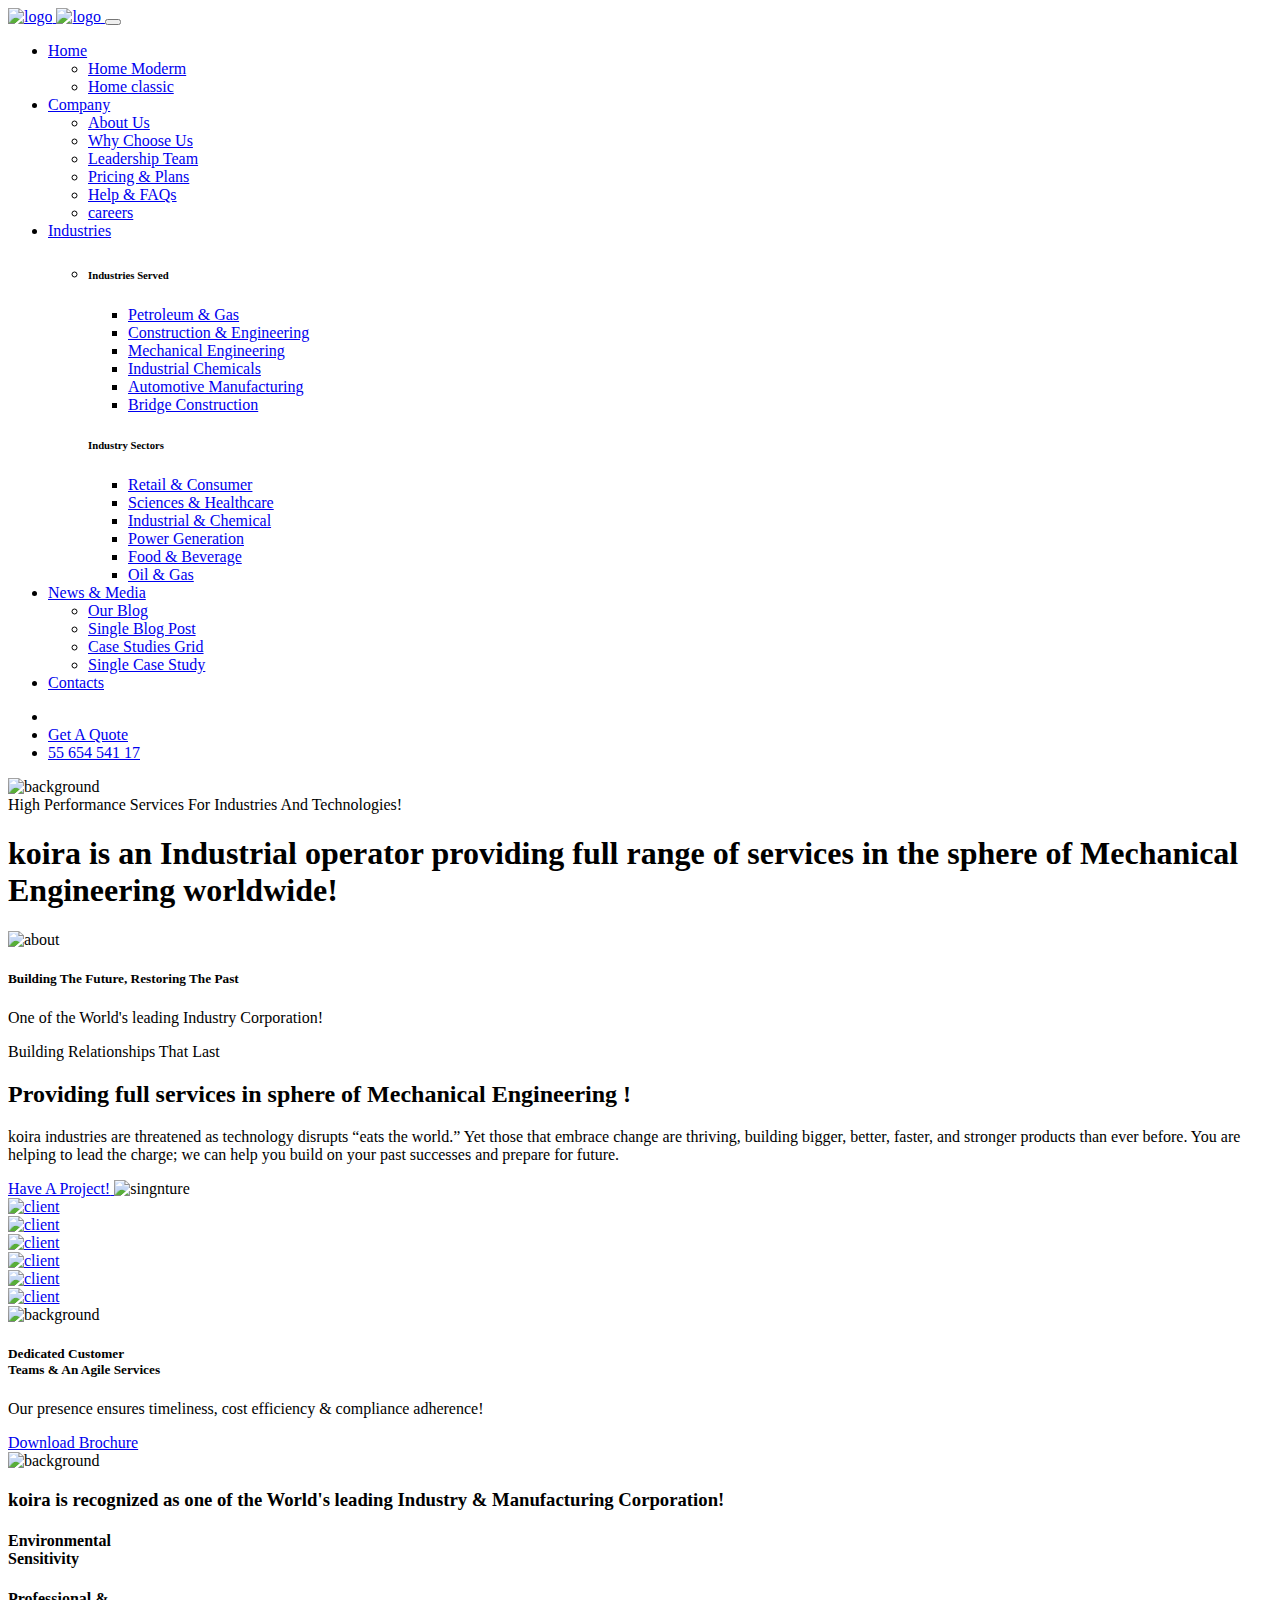
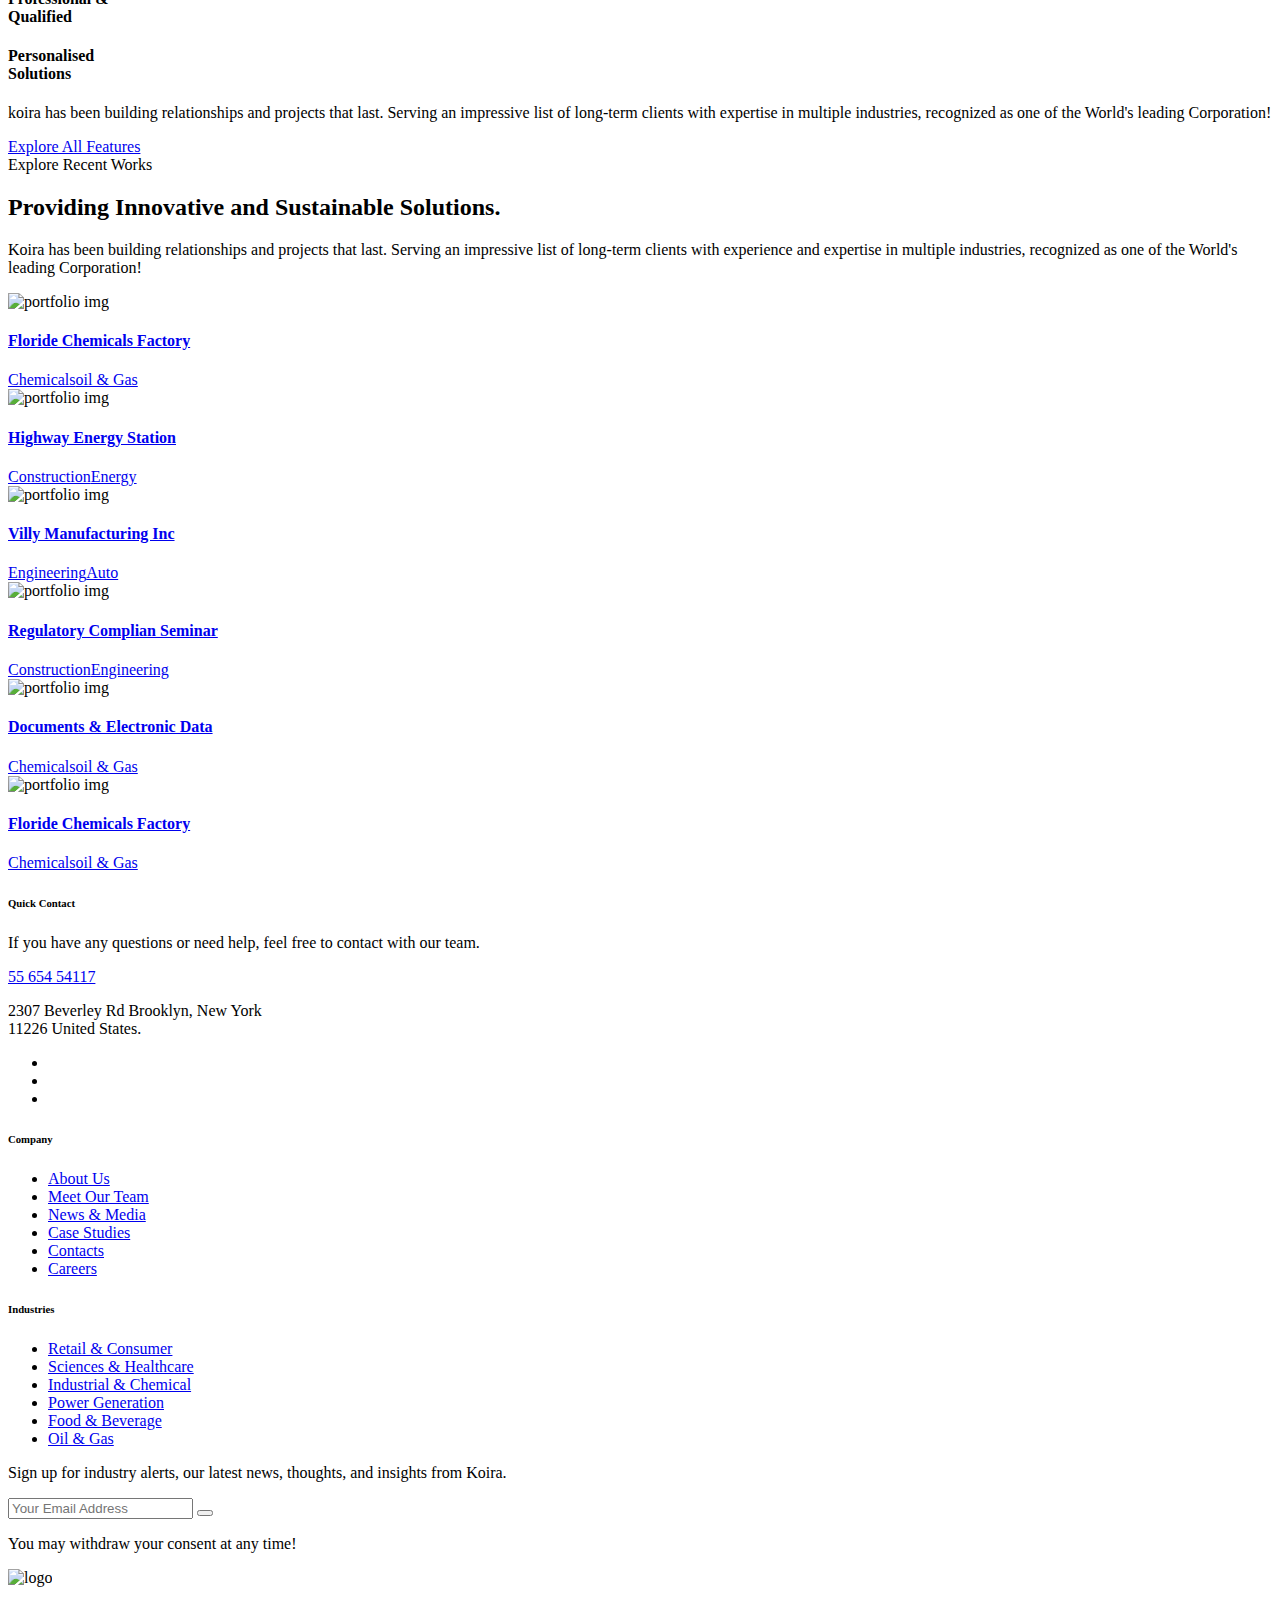
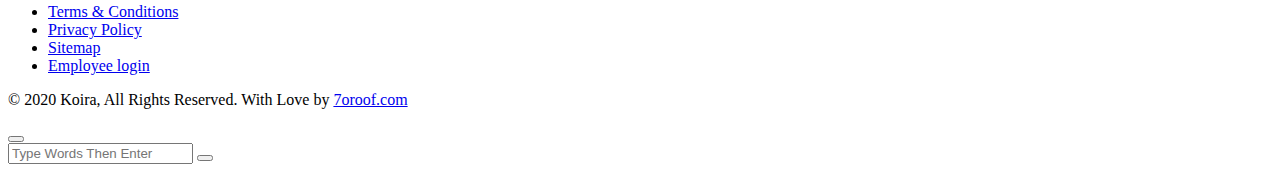
==== why-us.html @ 7a8dbd78 "add new theme" ====
<!DOCTYPE html>
<html lang="en">

<head>
  <meta charset="UTF-8" />
  <meta name="viewport" content="width=device-width, initial-scale=1.0" />
  <meta http-equiv="X-UA-Compatible" content="ie=edge" />
  <meta name="description" content="koira - Factory and Manufacturing Html Template">
  <link href="assets/images/favicon/favicon.png" rel="icon">
  <title>koira - Factory and Manufacturing Html Template</title>
  <link rel="stylesheet"
    href="https://fonts.googleapis.com/css?family=Roboto:400,500,700%7cTeko:400,500,600,700&display=swap">
  <link rel="stylesheet" href="assets/css/libraries.css">
  <link rel="stylesheet" href="assets/css/style.css">
</head>

<body>
  <div class="wrapper">
    <!-- =========================
        Header
    =========================== -->
    <header id="header" class="header header-transparent">
      <nav class="navbar navbar-expand-lg sticky-navbar">
        <div class="container">
          <a class="navbar-brand" href="index.html">
            <img src="assets/images/logo/logo-light.png" class="logo-light" alt="logo">
            <img src="assets/images/logo/logo-dark.png" class="logo-dark" alt="logo">
          </a>
          <button class="navbar-toggler" type="button">
            <span class="menu-lines"><span></span></span>
          </button>
          <div class="collapse navbar-collapse" id="mainNavigation">
            <ul class="navbar-nav ml-auto">
              <li class="nav__item with-dropdown">
                <a href="index.html" class="dropdown-toggle nav__item-link active">Home</a>
                <i class="fa fa-angle-right" data-toggle="dropdown"></i>
                <ul class="dropdown-menu">
                  <li class="nav__item"><a href="index.html" class="nav__item-link">Home Moderm</a></li>
                  <!-- /.nav-item -->
                  <li class="nav__item"><a href="home-classic.html" class="nav__item-link">Home classic</a></li>
                  <!-- /.nav-item -->
                </ul><!-- /.dropdown-menu -->
              </li><!-- /.nav-item -->
              <li class="nav__item with-dropdown">
                <a href="about-us.html" class="dropdown-toggle nav__item-link">Company</a>
                <i class="fa fa-angle-right" data-toggle="dropdown"></i>
                <ul class="dropdown-menu">
                  <li class="nav__item"><a href="about-us.html" class="nav__item-link">About Us</a></li>
                  <!-- /.nav-item -->
                  <li class="nav__item"><a href="why-us.html" class="nav__item-link">Why Choose Us</a></li>
                  <!-- /.nav-item -->
                  <li class="nav__item"><a href="leadership-team.html" class="nav__item-link">Leadership Team</a></li>
                  <!-- /.nav-item -->
                  <li class="nav__item"><a href="pricing.html" class="nav__item-link">Pricing & Plans</a></li>
                  <!-- /.nav-item -->
                  <li class="nav__item"><a href="faqs.html" class="nav__item-link">Help & FAQs</a></li>
                  <!-- /.nav-item -->
                  <li class="nav__item"><a href="careers.html" class="nav__item-link">careers</a></li>
                  <!-- /.nav-item -->
                </ul><!-- /.dropdown-menu -->
              </li><!-- /.nav-item -->
              <li class="nav__item with-dropdown">
                <a href="Industries-industry-served.html" class="dropdown-toggle nav__item-link">Industries</a>
                <i class="fa fa-angle-right" data-toggle="dropdown"></i>
                <ul class="dropdown-menu wide-dropdown-menu">
                  <li class="nav__item">
                    <div class="row mx-0">
                      <div class="col-sm-6 dropdown-menu-col">
                        <h6>Industries Served</h6>
                        <ul class="nav flex-column">
                          <li class="nav__item">
                            <a class="nav__item-link" href="industries-single-industry.html">Petroleum & Gas</a>
                          </li> <!-- /.nav-item -->
                          <li class="nav__item">
                            <a class="nav__item-link" href="industries-single-industry.html">Construction &
                              Engineering</a>
                          </li> <!-- /.nav-item -->
                          <li class="nav__item">
                            <a class="nav__item-link" href="industries-single-industry.html">Mechanical Engineering</a>
                          </li> <!-- /.nav-item -->
                          <li class="nav__item">
                            <a class="nav__item-link" href="industries-single-industry.html">Industrial Chemicals</a>
                          </li> <!-- /.nav-item -->
                          <li class="nav__item">
                            <a class="nav__item-link" href="industries-single-industry.html">Automotive
                              Manufacturing</a>
                          </li> <!-- /.nav-item -->
                          <li class="nav__item">
                            <a class="nav__item-link" href="industries-single-industry.html">Bridge Construction</a>
                          </li><!-- /.nav-item -->
                        </ul>
                      </div><!-- /.col-sm-6 -->
                      <div class="col-sm-6 dropdown-menu-col">
                        <h6>Industry Sectors</h6>
                        <ul class="nav flex-column">
                          <li class="nav__item">
                            <a class="nav__item-link" href="industries-single-sector.html">Retail & Consumer</a>
                          </li> <!-- /.nav-item -->
                          <li class="nav__item">
                            <a class="nav__item-link" href="industries-single-sector.html">Sciences & Healthcare</a>
                          </li> <!-- /.nav-item -->
                          <li class="nav__item">
                            <a class="nav__item-link" href="industries-single-sector.html">Industrial & Chemical</a>
                          </li> <!-- /.nav-item -->
                          <li class="nav__item">
                            <a class="nav__item-link" href="industries-single-sector.html">Power Generation</a>
                          </li> <!-- /.nav-item -->
                          <li class="nav__item">
                            <a class="nav__item-link" href="industries-single-sector.html">Food & Beverage</a>
                          </li> <!-- /.nav-item -->
                          <li class="nav__item">
                            <a class="nav__item-link" href="industries-single-sector.html">Oil & Gas</a>
                          </li><!-- /.nav-item -->
                        </ul>
                      </div><!-- /.col-sm-6 -->
                    </div><!-- /.row -->
                  </li><!-- /.nav-item -->
                </ul><!-- /.dropdown-menu -->
              </li><!-- /.nav-item -->
              <li class="nav__item with-dropdown">
                <a href="blog.html" class="dropdown-toggle nav__item-link">News & Media</a>
                <i class="fa fa-angle-right" data-toggle="dropdown"></i>
                <ul class="dropdown-menu">
                  <li class="nav__item">
                    <a href="blog.html" class="nav__item-link">Our Blog</a>
                  </li><!-- /.nav-item -->
                  <li class="nav__item">
                    <a href="blog-single-post.html" class="nav__item-link">Single Blog Post</a>
                  </li><!-- /.nav-item -->
                  <li class="nav__item">
                    <a href="case-studies-grid.html" class="nav__item-link">Case Studies Grid</a>
                  </li><!-- /.nav-item -->
                  <li class="nav__item">
                    <a href="case-studies-single.html" class="nav__item-link">Single Case Study</a>
                  </li><!-- /.nav-item -->
                </ul><!-- /.dropdown-menu -->
              </li><!-- /.nav-item -->
              <li class="nav__item">
                <a href="contacs.html" class="nav__item-link">Contacts</a>
              </li><!-- /.nav-item -->
            </ul><!-- /.navbar-nav -->
          </div><!-- /.navbar-collapse -->
          <div class="navbar-modules">
            <ul class="list-unstyled d-flex align-items-center modules__btns-list">
              <li><a href="#" class="module__btn module__btn-search"><i class="fa fa-search"></i></a></li>
              <li class="d-none d-lg-block"><a href="request-quote.html"
                  class="btn btn__primary btn__bordered module__btn-request">
                  <span>Get A Quote</span><i class="icon-arrow-right"></i>
                </a></li>
              <li class="d-none d-lg-block">
                <div class="module__btn module__btn-phone d-flex align-items-center">
                  <i class="icon-phone"></i>
                  <a href="tel:5565454117">55 654 541 17</a>
                </div>
              </li>
            </ul><!-- /.modules-wrapper -->
          </div><!-- /.navbar-modules -->
        </div><!-- /.container -->
      </nav><!-- /.navabr -->
    </header><!-- /.Header -->

    <!-- ========================
       page title 
    =========================== -->
    <section id="pageTitle" class="page-title page-title-layout2 bg-overlay bg-parallax">
      <div class="bg-img"><img src="assets/images/page-titles/14.jpg" alt="background"></div>
      <div class="container">
        <div class="row">
          <div class="col-sm-12 col-md-12 col-lg-12 col-xl-8">
            <span class="pagetitle__subheading">High Performance Services For Industries And Technologies!</span>
            <h1 class="pagetitle__heading">koira is an Industrial operator providing full range of services in the
              sphere of Mechanical Engineering worldwide!</h1>
          </div><!-- /.col-lg-8 -->
        </div><!-- /.row -->
      </div><!-- /.container -->
    </section><!-- /.page-title -->

    <!-- ========================
      About layout 1
    =========================== -->
    <section id="aboutLayout1" class="about about-layout1 pt-70 pb-0">
      <div class="container">
        <div class="row">
          <div class="col-sm-12 col-md-12 col-lg-6">
            <div class="about__img">
              <img src="assets/images/about/1.jpg" alt="about" class="img-fluid">
              <div class="cta__banner">
                <div class="cta__icon">
                  <i class="icon-factory-2"></i>
                </div>
                <h5 class="cta__title">Building The Future, Restoring The Past</h5>
                <p class="cta__desc">One of the World's leading Industry Corporation!</p>
                <a href="#" class="btn btn__white btn__link">
                  <i class="icon-arrow-right"></i>
                </a>
              </div>
            </div><!-- /.about__img -->
          </div><!-- /.col-lg-6 -->
          <div class="col-sm-12 col-md-12 col-lg-6">
            <div class="heading heading-2 mt-50 mb-30">
              <span class="heading__subtitle">Building Relationships That Last</span>
              <h2 class="heading__title">Providing full services in sphere of Mechanical Engineering !</h2>
              <p class="heading__desc">koira industries are threatened as technology disrupts “eats the world.” Yet
                those that embrace change are thriving, building bigger, better, faster, and stronger products than ever
                before. You are helping to lead the charge; we can help you build on your past successes and prepare for
                future.</p>
            </div><!-- /heading -->
            <a href="#" class="btn btn__secondary mr-30">
              <i class="icon-arrow-right"></i><span>Have A Project!</span>
            </a>
            <img src="assets/images/about/singnture.png" alt="singnture" class="signature">
          </div><!-- /.col-lg-6 -->
        </div><!-- /.row -->
      </div><!-- /.container -->
    </section><!-- /.About layout 1 -->

    <!-- =====================
       Clients 
    ======================== -->
    <section id="clients" class="clients">
      <div class="container">
        <div class="row">
          <div class="col-sm-12 col-md-12 col-lg-12">
            <div class="carousel owl-carousel" data-slide="6" data-slide-md="4" data-slide-sm="2" data-autoplay="true"
              data-nav="false" data-dots="false" data-space="20" data-loop="true" data-speed="700">
              <div class="client">
                <a href="#"><img src="assets/images/clients/1.png" alt="client"></a>
              </div><!-- /.client -->
              <div class="client">
                <a href="#"><img src="assets/images/clients/2.png" alt="client"></a>
              </div><!-- /.client -->
              <div class="client">
                <a href="#"><img src="assets/images/clients/3.png" alt="client"></a>
              </div><!-- /.client -->
              <div class="client">
                <a href="#"><img src="assets/images/clients/4.png" alt="client"></a>
              </div><!-- /.client -->
              <div class="client">
                <a href="#"><img src="assets/images/clients/5.png" alt="client"></a>
              </div><!-- /.client -->
              <div class="client">
                <a href="#"><img src="assets/images/clients/6.png" alt="client"></a>
              </div><!-- /.client -->
            </div><!-- /.carousel -->
          </div><!-- /.col-lg-12 -->
        </div><!-- /.row -->
      </div><!-- /.container -->
    </section><!-- /.clients -->

    <!-- =========================
       Banner layout 3
      =========================== -->
    <section id="bannerLayout3" class="banner banner-layout3 fancybox-white p-0">
      <div class="container-fluid">
        <div class="row">
          <div class="col-sm-12 col-md-12 col-lg-6 bg-overlay bg-overlay-4 background-banner">
            <div class="bg-img"><img src="assets/images/banners/5.jpg" alt="background"></div>
            <div class="cta__banner cta__banner-white">
              <h5 class="cta__title">Dedicated Customer <br> Teams & An Agile Services</h5>
              <p class="cta__desc">Our presence ensures timeliness, cost efficiency & compliance adherence!</p>
              <a href="#" class="btn btn__primary btn__link">
                <i class="icon-arrow-right"></i> <span>Download Brochure</span>
              </a>
            </div><!-- /.cta__banner -->
          </div><!-- /.col-lg-6 -->
          <div class="col-sm-12 col-md-12 col-lg-6 inner-padding bg-parallax">
            <div class="bg-img"><img src="assets/images/backgrounds/2.jpg" alt="background"></div>
            <div class="heading heading-3 mb-50">
              <h3 class="heading__title color-white">koira is recognized as one of the World's leading Industry &
                Manufacturing Corporation!</h3>
            </div><!-- /.heading -->
            <div class="row">
              <!-- fancybox item #1 -->
              <div class="col-4 col-sm-4 col-md-4 col-lg-4">
                <div class="fancybox-item">
                  <div class="fancybox__icon">
                    <i class="icon-eco"></i>
                  </div><!-- /.fancybox-icon -->
                  <div class="fancybox__content">
                    <h4 class="fancybox__title">Environmental <br> Sensitivity</h4>
                  </div><!-- /.fancybox-content -->
                </div><!-- /.fancybox-item -->
              </div><!-- /.col-lg-3 -->
              <!-- fancybox item #2 -->
              <div class="col-4 col-sm-4 col-md-4 col-lg-4">
                <div class="fancybox-item">
                  <div class="fancybox__icon">
                    <i class="icon-worker"></i>
                  </div><!-- /.fancybox-icon -->
                  <div class="fancybox__content">
                    <h4 class="fancybox__title">Professional &<br>Qualified </h4>
                  </div><!-- /.fancybox-content -->
                </div><!-- /.fancybox-item -->
              </div><!-- /.col-lg-3 -->
              <!-- fancybox item #3 -->
              <div class="col-4 col-sm-4 col-md-4 col-lg-4">
                <div class="fancybox-item">
                  <div class="fancybox__icon">
                    <i class="icon-management"></i>
                  </div><!-- /.fancybox-icon -->
                  <div class="fancybox__content">
                    <h4 class="fancybox__title">Personalised<br> Solutions</h4>
                  </div><!-- /.fancybox-content -->
                </div><!-- /.fancybox-item -->
              </div><!-- /.col-lg-3 -->
            </div><!-- /.row -->
            <p class="heading__desc color-white mb-30">koira has been building relationships and projects that last.
              Serving an impressive
              list of long-term clients with expertise in multiple industries, recognized as one of the World's leading
              Corporation! </p>
            <a href="#" class="btn btn__white btn__link">
              <i class="icon-arrow-right"></i> <span>Explore All Features</span>
            </a>
          </div><!-- /.col-lg-6 -->
        </div><!-- /.row -->
      </div><!-- /.container -->
    </section><!-- /.Banner layout 3 -->

    <!-- =========================
      portfolio carousel layout 2
      =========================== -->
    <section id="portfolioCarouselLayout2" class="portfolio-carousel portfolio-carousel-layout2 pt-120 pb-100 bg-gray">
      <div class="container">
        <div class="row heading heading-2 mb-40">
          <div class="col-sm-12 col-md-12 col-lg-12">
            <span class="heading__subtitle">Explore Recent Works</span>
          </div><!-- /.col-lg-12 -->
          <div class="col-sm-12 col-md-12 col-lg-6">
            <h2 class="heading__title">Providing Innovative and Sustainable Solutions.</h2>
          </div><!-- /heading -->
          <div class="col-sm-12 col-md-12 col-lg-6">
            <p class="heading__desc">Koira has been building relationships and projects that last. Serving an impressive
              list of long-term clients with experience and expertise in multiple industries, recognized as one of the
              World's leading Corporation! </p>
          </div><!-- /heading -->
        </div><!-- /.row -->
        <div class="row">
          <div class="col-sm-12 col-md-12 col-lg-12">
            <div class="carousel owl-carousel carousel-dots" data-slide="3" data-slide-md="2" data-slide-sm="1"
              data-autoplay="true" data-nav="false" data-dots="true" data-space="30" data-loop="true" data-speed="800">
              <div class="portfolio-item">
                <div class="portfolio__img">
                  <img src="assets/images/case-studies/1.jpg" alt="portfolio img">
                </div><!-- /.portfolio-img -->
                <div class="portfolio__content">
                  <h4 class="portfolio__title"><a href="#">Floride Chemicals Factory</a></h4>
                  <div class="portfolio__cat">
                    <a href="#">Chemicals</a><a href="#">oil & Gas</a>
                  </div><!-- /.portfolio-cat -->
                </div><!-- /.portfolio-content -->
              </div><!-- /.portfolio-item -->
              <div class="portfolio-item">
                <div class="portfolio__img">
                  <img src="assets/images/case-studies/2.jpg" alt="portfolio img">
                </div><!-- /.portfolio-img -->
                <div class="portfolio__content">
                  <h4 class="portfolio__title"><a href="#">Highway Energy Station</a></h4>
                  <div class="portfolio__cat">
                    <a href="#">Construction</a><a href="#">Energy</a>
                  </div><!-- /.portfolio-cat -->
                </div><!-- /.portfolio-content -->
              </div><!-- /.portfolio-item -->
              <div class="portfolio-item">
                <div class="portfolio__img">
                  <img src="assets/images/case-studies/3.jpg" alt="portfolio img">
                </div><!-- /.portfolio-img -->
                <div class="portfolio__content">
                  <h4 class="portfolio__title"><a href="#">Villy Manufacturing Inc</a></h4>
                  <div class="portfolio__cat">
                    <a href="#">Engineering</a><a href="#">Auto</a>
                  </div><!-- /.portfolio-cat -->
                </div><!-- /.portfolio-content -->
              </div><!-- /.portfolio-item -->
              <div class="portfolio-item">
                <div class="portfolio__img">
                  <img src="assets/images/case-studies/4.jpg" alt="portfolio img">
                </div><!-- /.portfolio-img -->
                <div class="portfolio__content">
                  <h4 class="portfolio__title"><a href="#">Regulatory Complian Seminar</a></h4>
                  <div class="portfolio__cat">
                    <a href="#">Construction</a><a href="#">Engineering</a>
                  </div><!-- /.portfolio-cat -->
                </div><!-- /.portfolio-content -->
              </div><!-- /.portfolio-item -->
              <div class="portfolio-item">
                <div class="portfolio__img">
                  <img src="assets/images/case-studies/5.jpg" alt="portfolio img">
                </div><!-- /.portfolio-img -->
                <div class="portfolio__content">
                  <h4 class="portfolio__title"><a href="#">Documents & Electronic Data</a></h4>
                  <div class="portfolio__cat">
                    <a href="#">Chemicals</a><a href="#">oil & Gas</a>
                  </div><!-- /.portfolio-cat -->
                </div><!-- /.portfolio-content -->
              </div><!-- /.portfolio-item -->
              <div class="portfolio-item">
                <div class="portfolio__img">
                  <img src="assets/images/case-studies/6.jpg" alt="portfolio img">
                </div><!-- /.portfolio-img -->
                <div class="portfolio__content">
                  <h4 class="portfolio__title"><a href="#">Floride Chemicals Factory</a></h4>
                  <div class="portfolio__cat">
                    <a href="#">Chemicals</a><a href="#">oil & Gas</a>
                  </div><!-- /.portfolio-cat -->
                </div><!-- /.portfolio-content -->
              </div><!-- /.portfolio-item -->

            </div><!-- /.carousel -->
          </div><!-- /.col-lg-12 -->
        </div><!-- /.row -->
      </div><!-- /.container -->
    </section><!-- /.portfolio carousel -->

    <!-- ========================
      Footer
    ========================== -->
    <footer id="footer" class="footer">
      <div class="footer-top">
        <div class="container">
          <div class="row">
            <div class="col-sm-12 col-md-12 col-lg-4 col-xl-3 footer__widget footer__widget-about">
              <h6 class="footer__widget-title">Quick Contact</h6>
              <div class="footer__widget-content">
                <p class="color-gray">If you have any questions or need help, feel free to contact with our team.</p>
                <p class="footer__contact-phone">
                  <i class="icon-phone"></i>
                  <a href="tel:5565454117">55 654 54117</a>
                </p>
                <p>2307 Beverley Rd Brooklyn, New York <br>11226 United States.</p>
                <ul class="social__icons">
                  <li><a href="#"><i class="fa fa-facebook"></i></a></li>
                  <li><a href="#"><i class="fa fa-instagram"></i></a></li>
                  <li><a href="#"><i class="fa fa-twitter"></i></a></li>
                </ul><!-- /.social-icons -->
              </div>
            </div><!-- /.col-xl-3 -->
            <div class="col-6 col-sm-6 col-md-6 col-lg-3 col-xl-2 offset-xl-1 footer__widget footer__widget-nav">
              <h6 class="footer__widget-title">Company</h6>
              <div class="footer__widget-content">
                <nav>
                  <ul class="list-unstyled">
                    <li><a href="#">About Us</a></li>
                    <li><a href="#">Meet Our Team</a></li>
                    <li><a href="#">News & Media</a></li>
                    <li><a href="#">Case Studies</a></li>
                    <li><a href="#">Contacts</a></li>
                    <li><a href="#">Careers</a></li>
                  </ul>
                </nav>
              </div><!-- /.footer-widget-content -->
            </div><!-- /.col-xl-2 -->
            <div class="col-6 col-sm-6 col-md-6 col-lg-3 col-xl-2 footer__widget footer__widget-nav">
              <h6 class="footer__widget-title">Industries</h6>
              <div class="footer__widget-content">
                <nav>
                  <ul class="list-unstyled">
                    <li><a href="#">Retail & Consumer</a></li>
                    <li><a href="#">Sciences & Healthcare</a></li>
                    <li><a href="#">Industrial & Chemical</a></li>
                    <li><a href="#">Power Generation</a></li>
                    <li><a href="#">Food & Beverage</a></li>
                    <li><a href="#">Oil & Gas</a></li>
                  </ul>
                </nav>
              </div><!-- /.footer-widget-content -->
            </div><!-- /.col-xl-2 -->
            <div class="col-sm-12 col-md-10 col-lg-6 col-xl-4 footer__widget footer__widget-newsletter">
              <div class="footer__widget-content">
                <p>Sign up for industry alerts, our latest news, thoughts, and insights from Koira.</p>
                <form class="widget__newsletter-form">
                  <div class="form-group mb-0">
                    <input type="text" class="form-control" placeholder="Your Email Address">
                    <button type="submit" class="btn btn__primary btn__hover2">
                      <i class="icon-arrow-right"></i>
                    </button>
                  </div>
                </form>
              </div><!-- /.footer-widget-content -->
              <p class="text-right fz-13 mt-20 mb-0">You may withdraw your consent at any time!</p>
            </div><!-- /.col-xl-4 -->
          </div><!-- /.row -->
        </div><!-- /.container -->
      </div><!-- /.footer-top -->
      <div class="footer-bottom">
        <div class="container">
          <div class="row">
            <div class="col-sm-12 col-md-3 col-lg-3">
              <img src="assets/images/logo/logo-footer.png" alt="logo">
            </div><!-- /.col-lg-3 -->
            <div class="col-sm-12 col-md-9 col-lg-9 text-right">
              <div class="footer__copyright">
                <nav>
                  <ul class="footer__copyright-links list-unstyled d-flex flex-wrap justify-content-end">
                    <li><a href="#">Terms & Conditions </a></li>
                    <li><a href="#">Privacy Policy</a></li>
                    <li><a href="#">Sitemap</a></li>
                    <li><a href="#">Employee login</a></li>
                  </ul>
                </nav>
                <p class="mb-0"> &copy; 2020 Koira, All Rights Reserved. With Love by
                  <a href="http://themeforest.net/user/7oroof">7oroof.com</a>
                </p>
              </div><!-- /.Footer-copyright -->
            </div><!-- /.col-lg-9 -->
          </div><!-- /.row -->
        </div><!-- /.container -->
      </div><!-- /.Footer-bottom -->
    </footer><!-- /.Footer -->
    <button id="scrollTopBtn"><i class="fa fa-long-arrow-up"></i></button>

    <div class="module__search-container">
      <i class="fa fa-times close-search"></i>
      <form class="module__search-form">
        <input type="text" class="search__input" placeholder="Type Words Then Enter">
        <button class="module__search-btn"><i class="fa fa-search"></i></button>
      </form>
    </div><!-- /.module-search-container -->

  </div><!-- /.wrapper -->

  <script src="assets/js/jquery-3.3.1.min.js"></script>
  <script src="assets/js/plugins.js"></script>
  <script src="assets/js/main.js"></script>
</body>

</html>
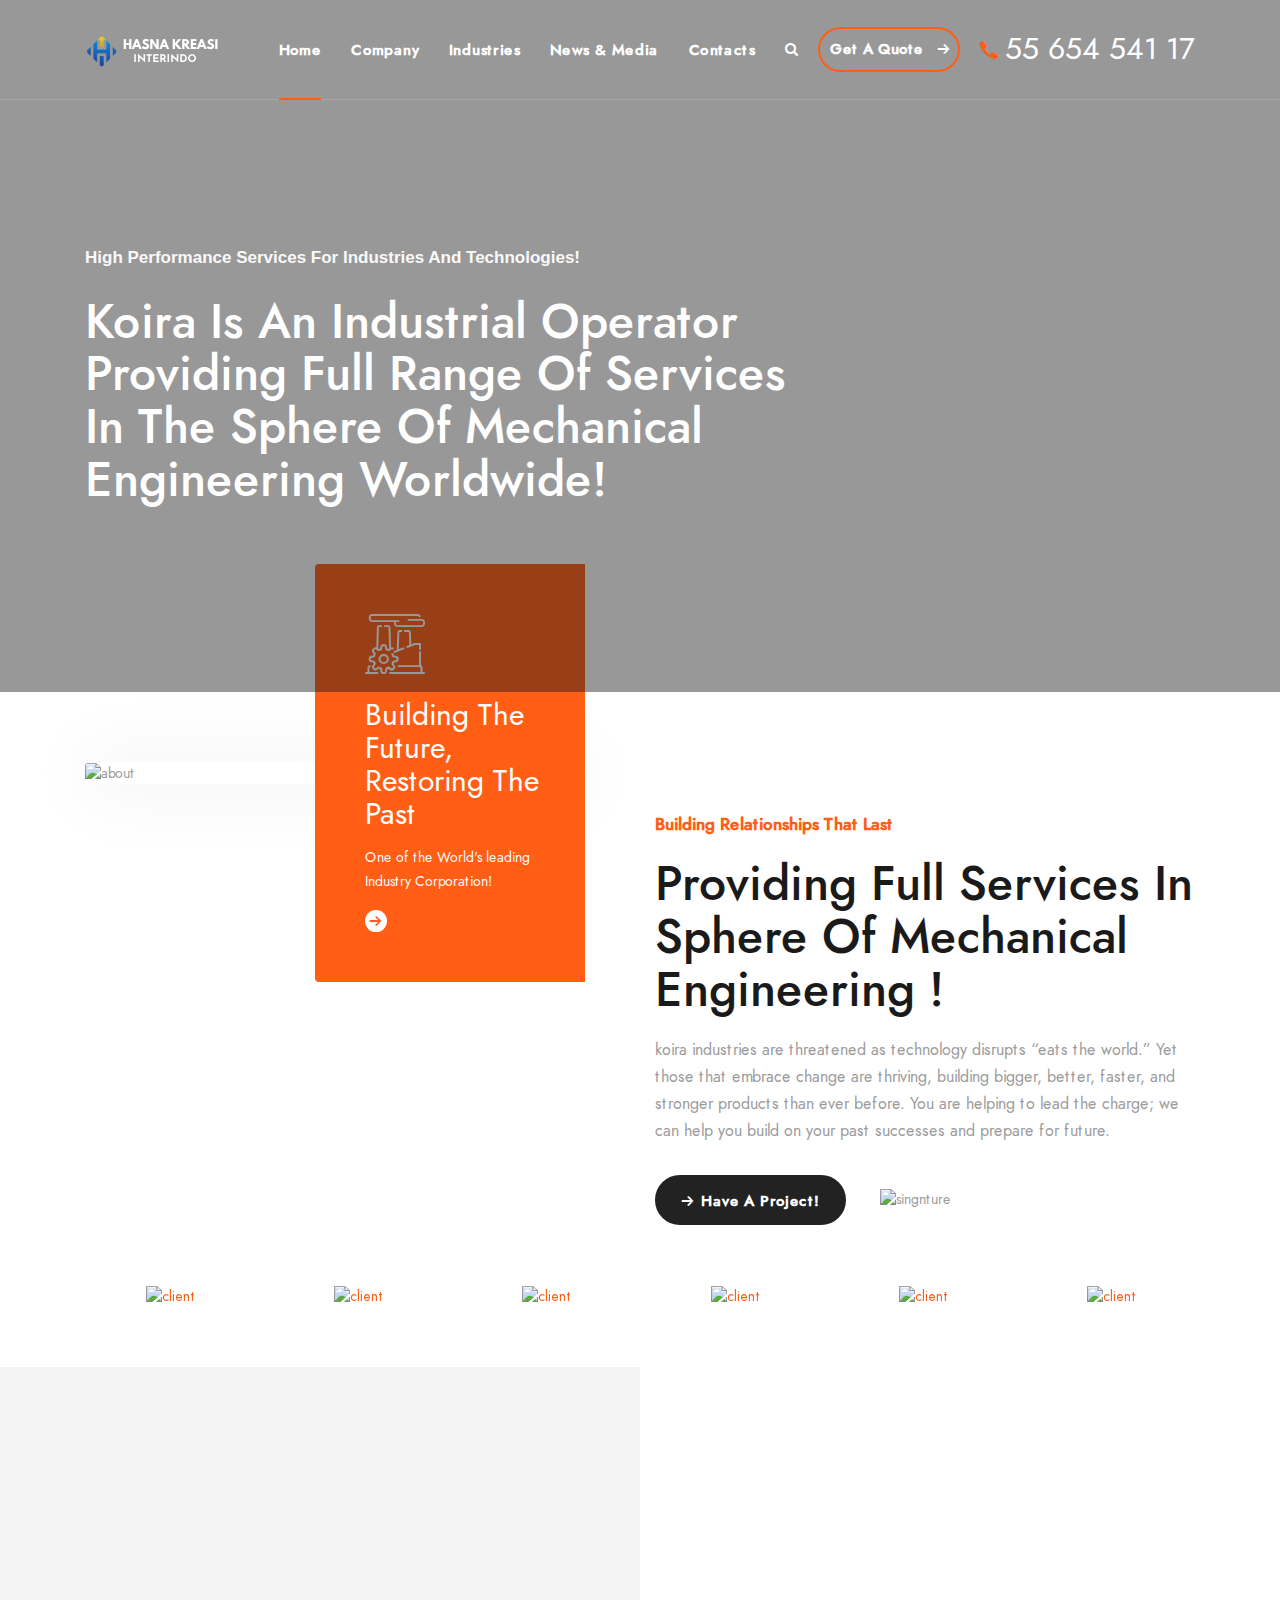
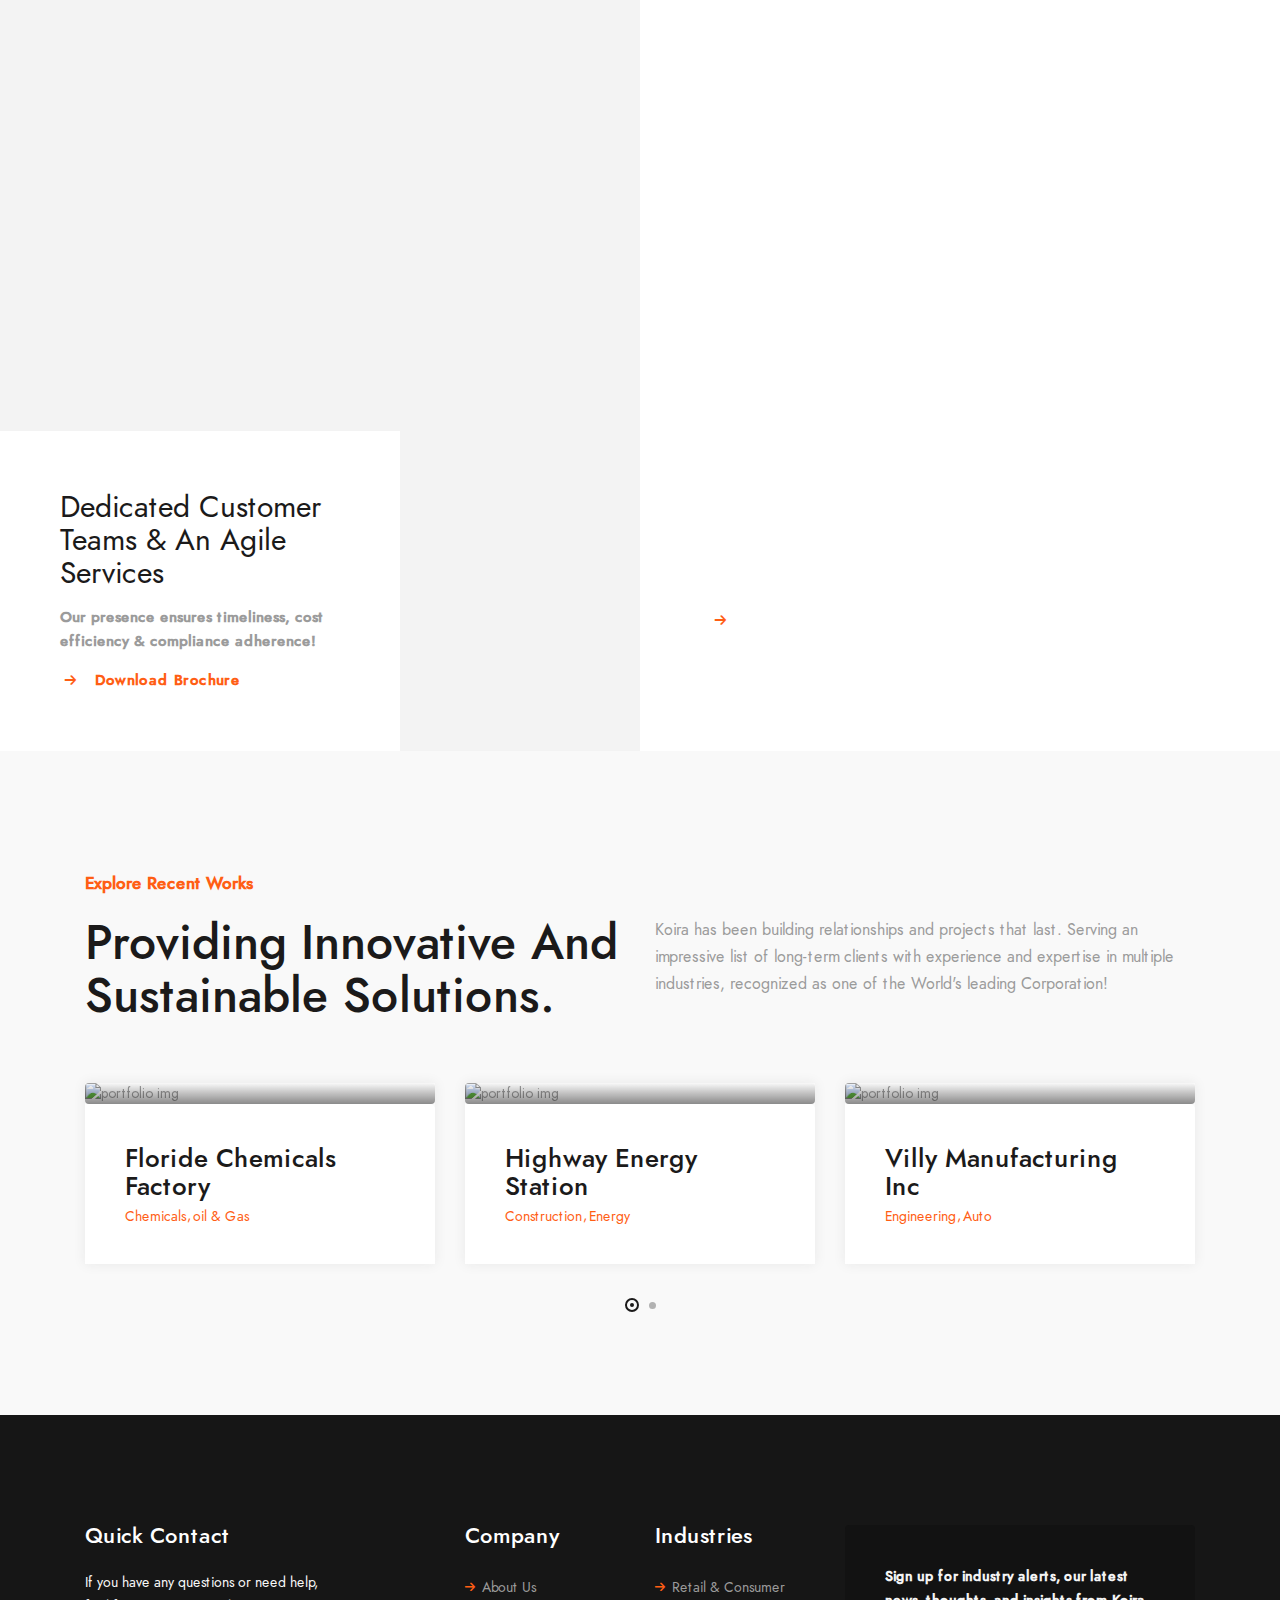
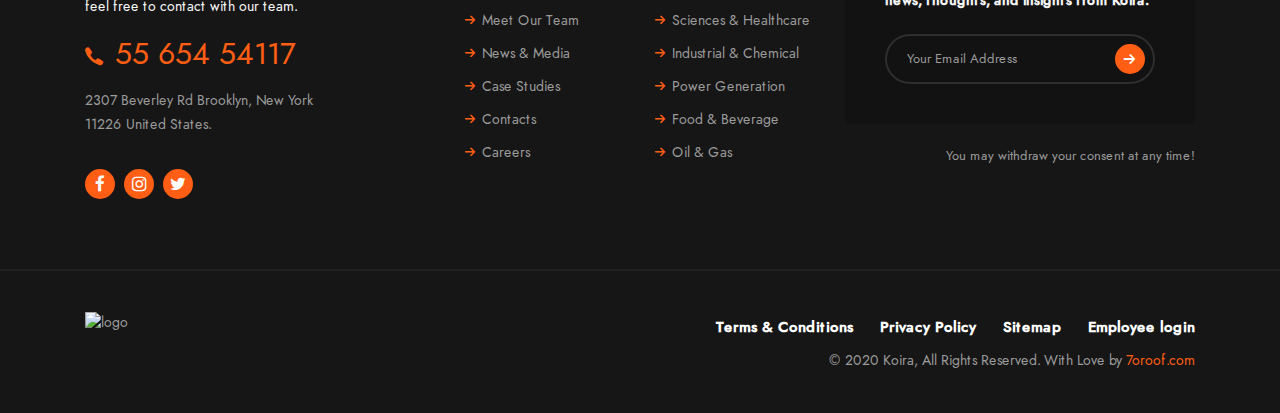
==== commit b9fce8a7: "add new" ====
--- a/why-us.html
+++ b/why-us.html
@@ -5,13 +5,11 @@
   <meta charset="UTF-8" />
   <meta name="viewport" content="width=device-width, initial-scale=1.0" />
   <meta http-equiv="X-UA-Compatible" content="ie=edge" />
-  <meta name="description" content="koira - Factory and Manufacturing Html Template">
-  <link href="assets/images/favicon/favicon.png" rel="icon">
-  <title>koira - Factory and Manufacturing Html Template</title>
-  <link rel="stylesheet"
-    href="https://fonts.googleapis.com/css?family=Roboto:400,500,700%7cTeko:400,500,600,700&display=swap">
-  <link rel="stylesheet" href="assets/css/libraries.css">
-  <link rel="stylesheet" href="assets/css/style.css">
+  <meta name="description" content="PT. Hasna Kreasi Interindo">
+  <link href="media/images/logo/logopolos.png" rel="icon">
+  <title>PT. Hasna Kreasi Interindo</title>
+  <link rel="stylesheet" href="media/css/libraries.css">
+  <link rel="stylesheet" href="style.css">
 </head>
 
 <body>
@@ -23,8 +21,8 @@
       <nav class="navbar navbar-expand-lg sticky-navbar">
         <div class="container">
           <a class="navbar-brand" href="index.html">
-            <img src="assets/images/logo/logo-light.png" class="logo-light" alt="logo">
-            <img src="assets/images/logo/logo-dark.png" class="logo-dark" alt="logo">
+            <img src="media/images/logo/logoputih.png" class="logo-light" alt="logo">
+            <img src="media/images/logo/logohasna.png" class="logo-dark" alt="logo">
           </a>
           <button class="navbar-toggler" type="button">
             <span class="menu-lines"><span></span></span>
@@ -518,9 +516,9 @@
 
   </div><!-- /.wrapper -->
 
-  <script src="assets/js/jquery-3.3.1.min.js"></script>
-  <script src="assets/js/plugins.js"></script>
-  <script src="assets/js/main.js"></script>
+  <script src="media/js/jquery-3.3.1.min.js"></script>
+  <script src="media/js/plugins.js"></script>
+  <script src="media/js/main.js"></script>
 </body>
 
 </html>--- a/media/css/libraries.css
+++ b/media/css/libraries.css
@@ -0,0 +1 @@
+:root{--blue:#007bff;--indigo:#6610f2;--purple:#6f42c1;--pink:#e83e8c;--red:#dc3545;--orange:#fd7e14;--yellow:#ffc107;--green:#28a745;--teal:#20c997;--cyan:#17a2b8;--white:#fff;--gray:#6c757d;--gray-dark:#343a40;--primary:#007bff;--secondary:#6c757d;--success:#28a745;--info:#17a2b8;--warning:#ffc107;--danger:#dc3545;--light:#f8f9fa;--dark:#343a40;--breakpoint-xs:0;--breakpoint-sm:576px;--breakpoint-md:768px;--breakpoint-lg:992px;--breakpoint-xl:1200px;--font-family-sans-serif:-apple-system,BlinkMacSystemFont,"Segoe UI",Roboto,"Helvetica Neue",Arial,"Noto Sans",sans-serif,"Apple Color Emoji","Segoe UI Emoji","Segoe UI Symbol","Noto Color Emoji";--font-family-monospace:SFMono-Regular,Menlo,Monaco,Consolas,"Liberation Mono","Courier New",monospace}*,::after,::before{box-sizing:border-box}html{font-family:sans-serif;line-height:1.15;-webkit-text-size-adjust:100%;-webkit-tap-highlight-color:transparent}article,aside,figcaption,figure,footer,header,hgroup,main,nav,section{display:block}body{margin:0;font-family:-apple-system,BlinkMacSystemFont,"Segoe UI",Roboto,"Helvetica Neue",Arial,"Noto Sans",sans-serif,"Apple Color Emoji","Segoe UI Emoji","Segoe UI Symbol","Noto Color Emoji";font-size:1rem;font-weight:400;line-height:1.5;color:#212529;text-align:left;background-color:#fff}[tabindex="-1"]:focus{outline:0!important}hr{box-sizing:content-box;height:0;overflow:visible}h1,h2,h3,h4,h5,h6{margin-top:0;margin-bottom:.5rem}p{margin-top:0;margin-bottom:1rem}abbr[data-original-title],abbr[title]{text-decoration:underline;-webkit-text-decoration:underline dotted;text-decoration:underline dotted;cursor:help;border-bottom:0;-webkit-text-decoration-skip-ink:none;text-decoration-skip-ink:none}address{margin-bottom:1rem;font-style:normal;line-height:inherit}dl,ol,ul{margin-top:0;margin-bottom:1rem}ol ol,ol ul,ul ol,ul ul{margin-bottom:0}dt{font-weight:700}dd{margin-bottom:.5rem;margin-left:0}blockquote{margin:0 0 1rem}b,strong{font-weight:bolder}small{font-size:80%}sub,sup{position:relative;font-size:75%;line-height:0;vertical-align:baseline}sub{bottom:-.25em}sup{top:-.5em}a{color:#007bff;text-decoration:none;background-color:transparent}a:hover{color:#0056b3;text-decoration:underline}a:not([href]):not([tabindex]){color:inherit;text-decoration:none}a:not([href]):not([tabindex]):focus,a:not([href]):not([tabindex]):hover{color:inherit;text-decoration:none}a:not([href]):not([tabindex]):focus{outline:0}code,kbd,pre,samp{font-family:SFMono-Regular,Menlo,Monaco,Consolas,"Liberation Mono","Courier New",monospace;font-size:1em}pre{margin-top:0;margin-bottom:1rem;overflow:auto}figure{margin:0 0 1rem}img{vertical-align:middle;border-style:none}svg{overflow:hidden;vertical-align:middle}table{border-collapse:collapse}caption{padding-top:.75rem;padding-bottom:.75rem;color:#6c757d;text-align:left;caption-side:bottom}th{text-align:inherit}label{display:inline-block;margin-bottom:.5rem}button{border-radius:0}button:focus{outline:1px dotted;outline:5px auto -webkit-focus-ring-color}button,input,optgroup,select,textarea{margin:0;font-family:inherit;font-size:inherit;line-height:inherit}button,input{overflow:visible}button,select{text-transform:none}select{word-wrap:normal}[type=button],[type=reset],[type=submit],button{-webkit-appearance:button}[type=button]:not(:disabled),[type=reset]:not(:disabled),[type=submit]:not(:disabled),button:not(:disabled){cursor:pointer}[type=button]::-moz-focus-inner,[type=reset]::-moz-focus-inner,[type=submit]::-moz-focus-inner,button::-moz-focus-inner{padding:0;border-style:none}input[type=checkbox],input[type=radio]{box-sizing:border-box;padding:0}input[type=date],input[type=datetime-local],input[type=month],input[type=time]{-webkit-appearance:listbox}textarea{overflow:auto;resize:vertical}fieldset{min-width:0;padding:0;margin:0;border:0}legend{display:block;width:100%;max-width:100%;padding:0;margin-bottom:.5rem;font-size:1.5rem;line-height:inherit;color:inherit;white-space:normal}progress{vertical-align:baseline}[type=number]::-webkit-inner-spin-button,[type=number]::-webkit-outer-spin-button{height:auto}[type=search]{outline-offset:-2px;-webkit-appearance:none}[type=search]::-webkit-search-decoration{-webkit-appearance:none}::-webkit-file-upload-button{font:inherit;-webkit-appearance:button}output{display:inline-block}summary{display:list-item;cursor:pointer}template{display:none}[hidden]{display:none!important}.h1,.h2,.h3,.h4,.h5,.h6,h1,h2,h3,h4,h5,h6{margin-bottom:.5rem;font-weight:500;line-height:1.2}.h1,h1{font-size:2.5rem}.h2,h2{font-size:2rem}.h3,h3{font-size:1.75rem}.h4,h4{font-size:1.5rem}.h5,h5{font-size:1.25rem}.h6,h6{font-size:1rem}.lead{font-size:1.25rem;font-weight:300}.display-1{font-size:6rem;font-weight:300;line-height:1.2}.display-2{font-size:5.5rem;font-weight:300;line-height:1.2}.display-3{font-size:4.5rem;font-weight:300;line-height:1.2}.display-4{font-size:3.5rem;font-weight:300;line-height:1.2}hr{margin-top:1rem;margin-bottom:1rem;border:0;border-top:1px solid rgba(0,0,0,.1)}.small,small{font-size:80%;font-weight:400}.mark,mark{padding:.2em;background-color:#fcf8e3}.list-unstyled{padding-left:0;list-style:none}.list-inline{padding-left:0;list-style:none}.list-inline-item{display:inline-block}.list-inline-item:not(:last-child){margin-right:.5rem}.initialism{font-size:90%;text-transform:uppercase}.blockquote{margin-bottom:1rem;font-size:1.25rem}.blockquote-footer{display:block;font-size:80%;color:#6c757d}.blockquote-footer::before{content:"\2014\00A0"}.img-fluid{max-width:100%;height:auto}.img-thumbnail{padding:.25rem;background-color:#fff;border:1px solid #dee2e6;border-radius:.25rem;max-width:100%;height:auto}.figure{display:inline-block}.figure-img{margin-bottom:.5rem;line-height:1}.figure-caption{font-size:90%;color:#6c757d}code{font-size:87.5%;color:#e83e8c;word-break:break-word}a>code{color:inherit}kbd{padding:.2rem .4rem;font-size:87.5%;color:#fff;background-color:#212529;border-radius:.2rem}kbd kbd{padding:0;font-size:100%;font-weight:700}pre{display:block;font-size:87.5%;color:#212529}pre code{font-size:inherit;color:inherit;word-break:normal}.pre-scrollable{max-height:340px;overflow-y:scroll}.container{width:100%;padding-right:15px;padding-left:15px;margin-right:auto;margin-left:auto}@media (min-width:576px){.container{max-width:540px}}@media (min-width:768px){.container{max-width:720px}}@media (min-width:992px){.container{max-width:960px}}@media (min-width:1200px){.container{max-width:1140px}}.container-fluid{width:100%;padding-right:15px;padding-left:15px;margin-right:auto;margin-left:auto}.row{display:-ms-flexbox;display:flex;-ms-flex-wrap:wrap;flex-wrap:wrap;margin-right:-15px;margin-left:-15px}.no-gutters{margin-right:0;margin-left:0}.no-gutters>.col,.no-gutters>[class*=col-]{padding-right:0;padding-left:0}.col,.col-1,.col-10,.col-11,.col-12,.col-2,.col-3,.col-4,.col-5,.col-6,.col-7,.col-8,.col-9,.col-auto,.col-lg,.col-lg-1,.col-lg-10,.col-lg-11,.col-lg-12,.col-lg-2,.col-lg-3,.col-lg-4,.col-lg-5,.col-lg-6,.col-lg-7,.col-lg-8,.col-lg-9,.col-lg-auto,.col-md,.col-md-1,.col-md-10,.col-md-11,.col-md-12,.col-md-2,.col-md-3,.col-md-4,.col-md-5,.col-md-6,.col-md-7,.col-md-8,.col-md-9,.col-md-auto,.col-sm,.col-sm-1,.col-sm-10,.col-sm-11,.col-sm-12,.col-sm-2,.col-sm-3,.col-sm-4,.col-sm-5,.col-sm-6,.col-sm-7,.col-sm-8,.col-sm-9,.col-sm-auto,.col-xl,.col-xl-1,.col-xl-10,.col-xl-11,.col-xl-12,.col-xl-2,.col-xl-3,.col-xl-4,.col-xl-5,.col-xl-6,.col-xl-7,.col-xl-8,.col-xl-9,.col-xl-auto{position:relative;width:100%;padding-right:15px;padding-left:15px}.col{-ms-flex-preferred-size:0;flex-basis:0;-ms-flex-positive:1;flex-grow:1;max-width:100%}.col-auto{-ms-flex:0 0 auto;flex:0 0 auto;width:auto;max-width:100%}.col-1{-ms-flex:0 0 8.333333%;flex:0 0 8.333333%;max-width:8.333333%}.col-2{-ms-flex:0 0 16.666667%;flex:0 0 16.666667%;max-width:16.666667%}.col-3{-ms-flex:0 0 25%;flex:0 0 25%;max-width:25%}.col-4{-ms-flex:0 0 33.333333%;flex:0 0 33.333333%;max-width:33.333333%}.col-5{-ms-flex:0 0 41.666667%;flex:0 0 41.666667%;max-width:41.666667%}.col-6{-ms-flex:0 0 50%;flex:0 0 50%;max-width:50%}.col-7{-ms-flex:0 0 58.333333%;flex:0 0 58.333333%;max-width:58.333333%}.col-8{-ms-flex:0 0 66.666667%;flex:0 0 66.666667%;max-width:66.666667%}.col-9{-ms-flex:0 0 75%;flex:0 0 75%;max-width:75%}.col-10{-ms-flex:0 0 83.333333%;flex:0 0 83.333333%;max-width:83.333333%}.col-11{-ms-flex:0 0 91.666667%;flex:0 0 91.666667%;max-width:91.666667%}.col-12{-ms-flex:0 0 100%;flex:0 0 100%;max-width:100%}.order-first{-ms-flex-order:-1;order:-1}.order-last{-ms-flex-order:13;order:13}.order-0{-ms-flex-order:0;order:0}.order-1{-ms-flex-order:1;order:1}.order-2{-ms-flex-order:2;order:2}.order-3{-ms-flex-order:3;order:3}.order-4{-ms-flex-order:4;order:4}.order-5{-ms-flex-order:5;order:5}.order-6{-ms-flex-order:6;order:6}.order-7{-ms-flex-order:7;order:7}.order-8{-ms-flex-order:8;order:8}.order-9{-ms-flex-order:9;order:9}.order-10{-ms-flex-order:10;order:10}.order-11{-ms-flex-order:11;order:11}.order-12{-ms-flex-order:12;order:12}.offset-1{margin-left:8.333333%}.offset-2{margin-left:16.666667%}.offset-3{margin-left:25%}.offset-4{margin-left:33.333333%}.offset-5{margin-left:41.666667%}.offset-6{margin-left:50%}.offset-7{margin-left:58.333333%}.offset-8{margin-left:66.666667%}.offset-9{margin-left:75%}.offset-10{margin-left:83.333333%}.offset-11{margin-left:91.666667%}@media (min-width:576px){.col-sm{-ms-flex-preferred-size:0;flex-basis:0;-ms-flex-positive:1;flex-grow:1;max-width:100%}.col-sm-auto{-ms-flex:0 0 auto;flex:0 0 auto;width:auto;max-width:100%}.col-sm-1{-ms-flex:0 0 8.333333%;flex:0 0 8.333333%;max-width:8.333333%}.col-sm-2{-ms-flex:0 0 16.666667%;flex:0 0 16.666667%;max-width:16.666667%}.col-sm-3{-ms-flex:0 0 25%;flex:0 0 25%;max-width:25%}.col-sm-4{-ms-flex:0 0 33.333333%;flex:0 0 33.333333%;max-width:33.333333%}.col-sm-5{-ms-flex:0 0 41.666667%;flex:0 0 41.666667%;max-width:41.666667%}.col-sm-6{-ms-flex:0 0 50%;flex:0 0 50%;max-width:50%}.col-sm-7{-ms-flex:0 0 58.333333%;flex:0 0 58.333333%;max-width:58.333333%}.col-sm-8{-ms-flex:0 0 66.666667%;flex:0 0 66.666667%;max-width:66.666667%}.col-sm-9{-ms-flex:0 0 75%;flex:0 0 75%;max-width:75%}.col-sm-10{-ms-flex:0 0 83.333333%;flex:0 0 83.333333%;max-width:83.333333%}.col-sm-11{-ms-flex:0 0 91.666667%;flex:0 0 91.666667%;max-width:91.666667%}.col-sm-12{-ms-flex:0 0 100%;flex:0 0 100%;max-width:100%}.order-sm-first{-ms-flex-order:-1;order:-1}.order-sm-last{-ms-flex-order:13;order:13}.order-sm-0{-ms-flex-order:0;order:0}.order-sm-1{-ms-flex-order:1;order:1}.order-sm-2{-ms-flex-order:2;order:2}.order-sm-3{-ms-flex-order:3;order:3}.order-sm-4{-ms-flex-order:4;order:4}.order-sm-5{-ms-flex-order:5;order:5}.order-sm-6{-ms-flex-order:6;order:6}.order-sm-7{-ms-flex-order:7;order:7}.order-sm-8{-ms-flex-order:8;order:8}.order-sm-9{-ms-flex-order:9;order:9}.order-sm-10{-ms-flex-order:10;order:10}.order-sm-11{-ms-flex-order:11;order:11}.order-sm-12{-ms-flex-order:12;order:12}.offset-sm-0{margin-left:0}.offset-sm-1{margin-left:8.333333%}.offset-sm-2{margin-left:16.666667%}.offset-sm-3{margin-left:25%}.offset-sm-4{margin-left:33.333333%}.offset-sm-5{margin-left:41.666667%}.offset-sm-6{margin-left:50%}.offset-sm-7{margin-left:58.333333%}.offset-sm-8{margin-left:66.666667%}.offset-sm-9{margin-left:75%}.offset-sm-10{margin-left:83.333333%}.offset-sm-11{margin-left:91.666667%}}@media (min-width:768px){.col-md{-ms-flex-preferred-size:0;flex-basis:0;-ms-flex-positive:1;flex-grow:1;max-width:100%}.col-md-auto{-ms-flex:0 0 auto;flex:0 0 auto;width:auto;max-width:100%}.col-md-1{-ms-flex:0 0 8.333333%;flex:0 0 8.333333%;max-width:8.333333%}.col-md-2{-ms-flex:0 0 16.666667%;flex:0 0 16.666667%;max-width:16.666667%}.col-md-3{-ms-flex:0 0 25%;flex:0 0 25%;max-width:25%}.col-md-4{-ms-flex:0 0 33.333333%;flex:0 0 33.333333%;max-width:33.333333%}.col-md-5{-ms-flex:0 0 41.666667%;flex:0 0 41.666667%;max-width:41.666667%}.col-md-6{-ms-flex:0 0 50%;flex:0 0 50%;max-width:50%}.col-md-7{-ms-flex:0 0 58.333333%;flex:0 0 58.333333%;max-width:58.333333%}.col-md-8{-ms-flex:0 0 66.666667%;flex:0 0 66.666667%;max-width:66.666667%}.col-md-9{-ms-flex:0 0 75%;flex:0 0 75%;max-width:75%}.col-md-10{-ms-flex:0 0 83.333333%;flex:0 0 83.333333%;max-width:83.333333%}.col-md-11{-ms-flex:0 0 91.666667%;flex:0 0 91.666667%;max-width:91.666667%}.col-md-12{-ms-flex:0 0 100%;flex:0 0 100%;max-width:100%}.order-md-first{-ms-flex-order:-1;order:-1}.order-md-last{-ms-flex-order:13;order:13}.order-md-0{-ms-flex-order:0;order:0}.order-md-1{-ms-flex-order:1;order:1}.order-md-2{-ms-flex-order:2;order:2}.order-md-3{-ms-flex-order:3;order:3}.order-md-4{-ms-flex-order:4;order:4}.order-md-5{-ms-flex-order:5;order:5}.order-md-6{-ms-flex-order:6;order:6}.order-md-7{-ms-flex-order:7;order:7}.order-md-8{-ms-flex-order:8;order:8}.order-md-9{-ms-flex-order:9;order:9}.order-md-10{-ms-flex-order:10;order:10}.order-md-11{-ms-flex-order:11;order:11}.order-md-12{-ms-flex-order:12;order:12}.offset-md-0{margin-left:0}.offset-md-1{margin-left:8.333333%}.offset-md-2{margin-left:16.666667%}.offset-md-3{margin-left:25%}.offset-md-4{margin-left:33.333333%}.offset-md-5{margin-left:41.666667%}.offset-md-6{margin-left:50%}.offset-md-7{margin-left:58.333333%}.offset-md-8{margin-left:66.666667%}.offset-md-9{margin-left:75%}.offset-md-10{margin-left:83.333333%}.offset-md-11{margin-left:91.666667%}}@media (min-width:992px){.col-lg{-ms-flex-preferred-size:0;flex-basis:0;-ms-flex-positive:1;flex-grow:1;max-width:100%}.col-lg-auto{-ms-flex:0 0 auto;flex:0 0 auto;width:auto;max-width:100%}.col-lg-1{-ms-flex:0 0 8.333333%;flex:0 0 8.333333%;max-width:8.333333%}.col-lg-2{-ms-flex:0 0 16.666667%;flex:0 0 16.666667%;max-width:16.666667%}.col-lg-3{-ms-flex:0 0 25%;flex:0 0 25%;max-width:25%}.col-lg-4{-ms-flex:0 0 33.333333%;flex:0 0 33.333333%;max-width:33.333333%}.col-lg-5{-ms-flex:0 0 41.666667%;flex:0 0 41.666667%;max-width:41.666667%}.col-lg-6{-ms-flex:0 0 50%;flex:0 0 50%;max-width:50%}.col-lg-7{-ms-flex:0 0 58.333333%;flex:0 0 58.333333%;max-width:58.333333%}.col-lg-8{-ms-flex:0 0 66.666667%;flex:0 0 66.666667%;max-width:66.666667%}.col-lg-9{-ms-flex:0 0 75%;flex:0 0 75%;max-width:75%}.col-lg-10{-ms-flex:0 0 83.333333%;flex:0 0 83.333333%;max-width:83.333333%}.col-lg-11{-ms-flex:0 0 91.666667%;flex:0 0 91.666667%;max-width:91.666667%}.col-lg-12{-ms-flex:0 0 100%;flex:0 0 100%;max-width:100%}.order-lg-first{-ms-flex-order:-1;order:-1}.order-lg-last{-ms-flex-order:13;order:13}.order-lg-0{-ms-flex-order:0;order:0}.order-lg-1{-ms-flex-order:1;order:1}.order-lg-2{-ms-flex-order:2;order:2}.order-lg-3{-ms-flex-order:3;order:3}.order-lg-4{-ms-flex-order:4;order:4}.order-lg-5{-ms-flex-order:5;order:5}.order-lg-6{-ms-flex-order:6;order:6}.order-lg-7{-ms-flex-order:7;order:7}.order-lg-8{-ms-flex-order:8;order:8}.order-lg-9{-ms-flex-order:9;order:9}.order-lg-10{-ms-flex-order:10;order:10}.order-lg-11{-ms-flex-order:11;order:11}.order-lg-12{-ms-flex-order:12;order:12}.offset-lg-0{margin-left:0}.offset-lg-1{margin-left:8.333333%}.offset-lg-2{margin-left:16.666667%}.offset-lg-3{margin-left:25%}.offset-lg-4{margin-left:33.333333%}.offset-lg-5{margin-left:41.666667%}.offset-lg-6{margin-left:50%}.offset-lg-7{margin-left:58.333333%}.offset-lg-8{margin-left:66.666667%}.offset-lg-9{margin-left:75%}.offset-lg-10{margin-left:83.333333%}.offset-lg-11{margin-left:91.666667%}}@media (min-width:1200px){.col-xl{-ms-flex-preferred-size:0;flex-basis:0;-ms-flex-positive:1;flex-grow:1;max-width:100%}.col-xl-auto{-ms-flex:0 0 auto;flex:0 0 auto;width:auto;max-width:100%}.col-xl-1{-ms-flex:0 0 8.333333%;flex:0 0 8.333333%;max-width:8.333333%}.col-xl-2{-ms-flex:0 0 16.666667%;flex:0 0 16.666667%;max-width:16.666667%}.col-xl-3{-ms-flex:0 0 25%;flex:0 0 25%;max-width:25%}.col-xl-4{-ms-flex:0 0 33.333333%;flex:0 0 33.333333%;max-width:33.333333%}.col-xl-5{-ms-flex:0 0 41.666667%;flex:0 0 41.666667%;max-width:41.666667%}.col-xl-6{-ms-flex:0 0 50%;flex:0 0 50%;max-width:50%}.col-xl-7{-ms-flex:0 0 58.333333%;flex:0 0 58.333333%;max-width:58.333333%}.col-xl-8{-ms-flex:0 0 66.666667%;flex:0 0 66.666667%;max-width:66.666667%}.col-xl-9{-ms-flex:0 0 75%;flex:0 0 75%;max-width:75%}.col-xl-10{-ms-flex:0 0 83.333333%;flex:0 0 83.333333%;max-width:83.333333%}.col-xl-11{-ms-flex:0 0 91.666667%;flex:0 0 91.666667%;max-width:91.666667%}.col-xl-12{-ms-flex:0 0 100%;flex:0 0 100%;max-width:100%}.order-xl-first{-ms-flex-order:-1;order:-1}.order-xl-last{-ms-flex-order:13;order:13}.order-xl-0{-ms-flex-order:0;order:0}.order-xl-1{-ms-flex-order:1;order:1}.order-xl-2{-ms-flex-order:2;order:2}.order-xl-3{-ms-flex-order:3;order:3}.order-xl-4{-ms-flex-order:4;order:4}.order-xl-5{-ms-flex-order:5;order:5}.order-xl-6{-ms-flex-order:6;order:6}.order-xl-7{-ms-flex-order:7;order:7}.order-xl-8{-ms-flex-order:8;order:8}.order-xl-9{-ms-flex-order:9;order:9}.order-xl-10{-ms-flex-order:10;order:10}.order-xl-11{-ms-flex-order:11;order:11}.order-xl-12{-ms-flex-order:12;order:12}.offset-xl-0{margin-left:0}.offset-xl-1{margin-left:8.333333%}.offset-xl-2{margin-left:16.666667%}.offset-xl-3{margin-left:25%}.offset-xl-4{margin-left:33.333333%}.offset-xl-5{margin-left:41.666667%}.offset-xl-6{margin-left:50%}.offset-xl-7{margin-left:58.333333%}.offset-xl-8{margin-left:66.666667%}.offset-xl-9{margin-left:75%}.offset-xl-10{margin-left:83.333333%}.offset-xl-11{margin-left:91.666667%}}.table{width:100%;margin-bottom:1rem;color:#212529}.table td,.table th{padding:.75rem;vertical-align:top;border-top:1px solid #dee2e6}.table thead th{vertical-align:bottom;border-bottom:2px solid #dee2e6}.table tbody+tbody{border-top:2px solid #dee2e6}.table-sm td,.table-sm th{padding:.3rem}.table-bordered{border:1px solid #dee2e6}.table-bordered td,.table-bordered th{border:1px solid #dee2e6}.table-bordered thead td,.table-bordered thead th{border-bottom-width:2px}.table-borderless tbody+tbody,.table-borderless td,.table-borderless th,.table-borderless thead th{border:0}.table-striped tbody tr:nth-of-type(odd){background-color:rgba(0,0,0,.05)}.table-hover tbody tr:hover{color:#212529;background-color:rgba(0,0,0,.075)}.table-primary,.table-primary>td,.table-primary>th{background-color:#b8daff}.table-primary tbody+tbody,.table-primary td,.table-primary th,.table-primary thead th{border-color:#7abaff}.table-hover .table-primary:hover{background-color:#9fcdff}.table-hover .table-primary:hover>td,.table-hover .table-primary:hover>th{background-color:#9fcdff}.table-secondary,.table-secondary>td,.table-secondary>th{background-color:#d6d8db}.table-secondary tbody+tbody,.table-secondary td,.table-secondary th,.table-secondary thead th{border-color:#b3b7bb}.table-hover .table-secondary:hover{background-color:#c8cbcf}.table-hover .table-secondary:hover>td,.table-hover .table-secondary:hover>th{background-color:#c8cbcf}.table-success,.table-success>td,.table-success>th{background-color:#c3e6cb}.table-success tbody+tbody,.table-success td,.table-success th,.table-success thead th{border-color:#8fd19e}.table-hover .table-success:hover{background-color:#b1dfbb}.table-hover .table-success:hover>td,.table-hover .table-success:hover>th{background-color:#b1dfbb}.table-info,.table-info>td,.table-info>th{background-color:#bee5eb}.table-info tbody+tbody,.table-info td,.table-info th,.table-info thead th{border-color:#86cfda}.table-hover .table-info:hover{background-color:#abdde5}.table-hover .table-info:hover>td,.table-hover .table-info:hover>th{background-color:#abdde5}.table-warning,.table-warning>td,.table-warning>th{background-color:#ffeeba}.table-warning tbody+tbody,.table-warning td,.table-warning th,.table-warning thead th{border-color:#ffdf7e}.table-hover .table-warning:hover{background-color:#ffe8a1}.table-hover .table-warning:hover>td,.table-hover .table-warning:hover>th{background-color:#ffe8a1}.table-danger,.table-danger>td,.table-danger>th{background-color:#f5c6cb}.table-danger tbody+tbody,.table-danger td,.table-danger th,.table-danger thead th{border-color:#ed969e}.table-hover .table-danger:hover{background-color:#f1b0b7}.table-hover .table-danger:hover>td,.table-hover .table-danger:hover>th{background-color:#f1b0b7}.table-light,.table-light>td,.table-light>th{background-color:#fdfdfe}.table-light tbody+tbody,.table-light td,.table-light th,.table-light thead th{border-color:#fbfcfc}.table-hover .table-light:hover{background-color:#ececf6}.table-hover .table-light:hover>td,.table-hover .table-light:hover>th{background-color:#ececf6}.table-dark,.table-dark>td,.table-dark>th{background-color:#c6c8ca}.table-dark tbody+tbody,.table-dark td,.table-dark th,.table-dark thead th{border-color:#95999c}.table-hover .table-dark:hover{background-color:#b9bbbe}.table-hover .table-dark:hover>td,.table-hover .table-dark:hover>th{background-color:#b9bbbe}.table-active,.table-active>td,.table-active>th{background-color:rgba(0,0,0,.075)}.table-hover .table-active:hover{background-color:rgba(0,0,0,.075)}.table-hover .table-active:hover>td,.table-hover .table-active:hover>th{background-color:rgba(0,0,0,.075)}.table .thead-dark th{color:#fff;background-color:#343a40;border-color:#454d55}.table .thead-light th{color:#495057;background-color:#e9ecef;border-color:#dee2e6}.table-dark{color:#fff;background-color:#343a40}.table-dark td,.table-dark th,.table-dark thead th{border-color:#454d55}.table-dark.table-bordered{border:0}.table-dark.table-striped tbody tr:nth-of-type(odd){background-color:rgba(255,255,255,.05)}.table-dark.table-hover tbody tr:hover{color:#fff;background-color:rgba(255,255,255,.075)}@media (max-width:575.98px){.table-responsive-sm{display:block;width:100%;overflow-x:auto;-webkit-overflow-scrolling:touch}.table-responsive-sm>.table-bordered{border:0}}@media (max-width:767.98px){.table-responsive-md{display:block;width:100%;overflow-x:auto;-webkit-overflow-scrolling:touch}.table-responsive-md>.table-bordered{border:0}}@media (max-width:991.98px){.table-responsive-lg{display:block;width:100%;overflow-x:auto;-webkit-overflow-scrolling:touch}.table-responsive-lg>.table-bordered{border:0}}@media (max-width:1199.98px){.table-responsive-xl{display:block;width:100%;overflow-x:auto;-webkit-overflow-scrolling:touch}.table-responsive-xl>.table-bordered{border:0}}.table-responsive{display:block;width:100%;overflow-x:auto;-webkit-overflow-scrolling:touch}.table-responsive>.table-bordered{border:0}.form-control{display:block;width:100%;height:calc(1.5em + .75rem + 2px);padding:.375rem .75rem;font-size:1rem;font-weight:400;line-height:1.5;color:#495057;background-color:#fff;background-clip:padding-box;border:1px solid #ced4da;border-radius:.25rem;transition:border-color .15s ease-in-out,box-shadow .15s ease-in-out}@media (prefers-reduced-motion:reduce){.form-control{transition:none}}.form-control::-ms-expand{background-color:transparent;border:0}.form-control:focus{color:#495057;background-color:#fff;border-color:#80bdff;outline:0;box-shadow:0 0 0 .2rem rgba(0,123,255,.25)}.form-control::-webkit-input-placeholder{color:#6c757d;opacity:1}.form-control::-moz-placeholder{color:#6c757d;opacity:1}.form-control:-ms-input-placeholder{color:#6c757d;opacity:1}.form-control::-ms-input-placeholder{color:#6c757d;opacity:1}.form-control::placeholder{color:#6c757d;opacity:1}.form-control:disabled,.form-control[readonly]{background-color:#e9ecef;opacity:1}select.form-control:focus::-ms-value{color:#495057;background-color:#fff}.form-control-file,.form-control-range{display:block;width:100%}.col-form-label{padding-top:calc(.375rem + 1px);padding-bottom:calc(.375rem + 1px);margin-bottom:0;font-size:inherit;line-height:1.5}.col-form-label-lg{padding-top:calc(.5rem + 1px);padding-bottom:calc(.5rem + 1px);font-size:1.25rem;line-height:1.5}.col-form-label-sm{padding-top:calc(.25rem + 1px);padding-bottom:calc(.25rem + 1px);font-size:.875rem;line-height:1.5}.form-control-plaintext{display:block;width:100%;padding-top:.375rem;padding-bottom:.375rem;margin-bottom:0;line-height:1.5;color:#212529;background-color:transparent;border:solid transparent;border-width:1px 0}.form-control-plaintext.form-control-lg,.form-control-plaintext.form-control-sm{padding-right:0;padding-left:0}.form-control-sm{height:calc(1.5em + .5rem + 2px);padding:.25rem .5rem;font-size:.875rem;line-height:1.5;border-radius:.2rem}.form-control-lg{height:calc(1.5em + 1rem + 2px);padding:.5rem 1rem;font-size:1.25rem;line-height:1.5;border-radius:.3rem}select.form-control[multiple],select.form-control[size]{height:auto}textarea.form-control{height:auto}.form-group{margin-bottom:1rem}.form-text{display:block;margin-top:.25rem}.form-row{display:-ms-flexbox;display:flex;-ms-flex-wrap:wrap;flex-wrap:wrap;margin-right:-5px;margin-left:-5px}.form-row>.col,.form-row>[class*=col-]{padding-right:5px;padding-left:5px}.form-check{position:relative;display:block;padding-left:1.25rem}.form-check-input{position:absolute;margin-top:.3rem;margin-left:-1.25rem}.form-check-input:disabled~.form-check-label{color:#6c757d}.form-check-label{margin-bottom:0}.form-check-inline{display:-ms-inline-flexbox;display:inline-flex;-ms-flex-align:center;align-items:center;padding-left:0;margin-right:.75rem}.form-check-inline .form-check-input{position:static;margin-top:0;margin-right:.3125rem;margin-left:0}.valid-feedback{display:none;width:100%;margin-top:.25rem;font-size:80%;color:#28a745}.valid-tooltip{position:absolute;top:100%;z-index:5;display:none;max-width:100%;padding:.25rem .5rem;margin-top:.1rem;font-size:.875rem;line-height:1.5;color:#fff;background-color:rgba(40,167,69,.9);border-radius:.25rem}.form-control.is-valid,.was-validated .form-control:valid{border-color:#28a745;padding-right:calc(1.5em + .75rem);background-image:url("data:image/svg+xml,%3csvg xmlns='http://www.w3.org/2000/svg' viewBox='0 0 8 8'%3e%3cpath fill='%2328a745' d='M2.3 6.73L.6 4.53c-.4-1.04.46-1.4 1.1-.8l1.1 1.4 3.4-3.8c.6-.63 1.6-.27 1.2.7l-4 4.6c-.43.5-.8.4-1.1.1z'/%3e%3c/svg%3e");background-repeat:no-repeat;background-position:center right calc(.375em + .1875rem);background-size:calc(.75em + .375rem) calc(.75em + .375rem)}.form-control.is-valid:focus,.was-validated .form-control:valid:focus{border-color:#28a745;box-shadow:0 0 0 .2rem rgba(40,167,69,.25)}.form-control.is-valid~.valid-feedback,.form-control.is-valid~.valid-tooltip,.was-validated .form-control:valid~.valid-feedback,.was-validated .form-control:valid~.valid-tooltip{display:block}.was-validated textarea.form-control:valid,textarea.form-control.is-valid{padding-right:calc(1.5em + .75rem);background-position:top calc(.375em + .1875rem) right calc(.375em + .1875rem)}.custom-select.is-valid,.was-validated .custom-select:valid{border-color:#28a745;padding-right:calc((1em + .75rem) * 3 / 4 + 1.75rem);background:url("data:image/svg+xml,%3csvg xmlns='http://www.w3.org/2000/svg' viewBox='0 0 4 5'%3e%3cpath fill='%23343a40' d='M2 0L0 2h4zm0 5L0 3h4z'/%3e%3c/svg%3e") no-repeat right .75rem center/8px 10px,url("data:image/svg+xml,%3csvg xmlns='http://www.w3.org/2000/svg' viewBox='0 0 8 8'%3e%3cpath fill='%2328a745' d='M2.3 6.73L.6 4.53c-.4-1.04.46-1.4 1.1-.8l1.1 1.4 3.4-3.8c.6-.63 1.6-.27 1.2.7l-4 4.6c-.43.5-.8.4-1.1.1z'/%3e%3c/svg%3e") #fff no-repeat center right 1.75rem/calc(.75em + .375rem) calc(.75em + .375rem)}.custom-select.is-valid:focus,.was-validated .custom-select:valid:focus{border-color:#28a745;box-shadow:0 0 0 .2rem rgba(40,167,69,.25)}.custom-select.is-valid~.valid-feedback,.custom-select.is-valid~.valid-tooltip,.was-validated .custom-select:valid~.valid-feedback,.was-validated .custom-select:valid~.valid-tooltip{display:block}.form-control-file.is-valid~.valid-feedback,.form-control-file.is-valid~.valid-tooltip,.was-validated .form-control-file:valid~.valid-feedback,.was-validated .form-control-file:valid~.valid-tooltip{display:block}.form-check-input.is-valid~.form-check-label,.was-validated .form-check-input:valid~.form-check-label{color:#28a745}.form-check-input.is-valid~.valid-feedback,.form-check-input.is-valid~.valid-tooltip,.was-validated .form-check-input:valid~.valid-feedback,.was-validated .form-check-input:valid~.valid-tooltip{display:block}.custom-control-input.is-valid~.custom-control-label,.was-validated .custom-control-input:valid~.custom-control-label{color:#28a745}.custom-control-input.is-valid~.custom-control-label::before,.was-validated .custom-control-input:valid~.custom-control-label::before{border-color:#28a745}.custom-control-input.is-valid~.valid-feedback,.custom-control-input.is-valid~.valid-tooltip,.was-validated .custom-control-input:valid~.valid-feedback,.was-validated .custom-control-input:valid~.valid-tooltip{display:block}.custom-control-input.is-valid:checked~.custom-control-label::before,.was-validated .custom-control-input:valid:checked~.custom-control-label::before{border-color:#34ce57;background-color:#34ce57}.custom-control-input.is-valid:focus~.custom-control-label::before,.was-validated .custom-control-input:valid:focus~.custom-control-label::before{box-shadow:0 0 0 .2rem rgba(40,167,69,.25)}.custom-control-input.is-valid:focus:not(:checked)~.custom-control-label::before,.was-validated .custom-control-input:valid:focus:not(:checked)~.custom-control-label::before{border-color:#28a745}.custom-file-input.is-valid~.custom-file-label,.was-validated .custom-file-input:valid~.custom-file-label{border-color:#28a745}.custom-file-input.is-valid~.valid-feedback,.custom-file-input.is-valid~.valid-tooltip,.was-validated .custom-file-input:valid~.valid-feedback,.was-validated .custom-file-input:valid~.valid-tooltip{display:block}.custom-file-input.is-valid:focus~.custom-file-label,.was-validated .custom-file-input:valid:focus~.custom-file-label{border-color:#28a745;box-shadow:0 0 0 .2rem rgba(40,167,69,.25)}.invalid-feedback{display:none;width:100%;margin-top:.25rem;font-size:80%;color:#dc3545}.invalid-tooltip{position:absolute;top:100%;z-index:5;display:none;max-width:100%;padding:.25rem .5rem;margin-top:.1rem;font-size:.875rem;line-height:1.5;color:#fff;background-color:rgba(220,53,69,.9);border-radius:.25rem}.form-control.is-invalid,.was-validated .form-control:invalid{border-color:#dc3545;padding-right:calc(1.5em + .75rem);background-image:url("data:image/svg+xml,%3csvg xmlns='http://www.w3.org/2000/svg' fill='%23dc3545' viewBox='-2 -2 7 7'%3e%3cpath stroke='%23dc3545' d='M0 0l3 3m0-3L0 3'/%3e%3ccircle r='.5'/%3e%3ccircle cx='3' r='.5'/%3e%3ccircle cy='3' r='.5'/%3e%3ccircle cx='3' cy='3' r='.5'/%3e%3c/svg%3E");background-repeat:no-repeat;background-position:center right calc(.375em + .1875rem);background-size:calc(.75em + .375rem) calc(.75em + .375rem)}.form-control.is-invalid:focus,.was-validated .form-control:invalid:focus{border-color:#dc3545;box-shadow:0 0 0 .2rem rgba(220,53,69,.25)}.form-control.is-invalid~.invalid-feedback,.form-control.is-invalid~.invalid-tooltip,.was-validated .form-control:invalid~.invalid-feedback,.was-validated .form-control:invalid~.invalid-tooltip{display:block}.was-validated textarea.form-control:invalid,textarea.form-control.is-invalid{padding-right:calc(1.5em + .75rem);background-position:top calc(.375em + .1875rem) right calc(.375em + .1875rem)}.custom-select.is-invalid,.was-validated .custom-select:invalid{border-color:#dc3545;padding-right:calc((1em + .75rem) * 3 / 4 + 1.75rem);background:url("data:image/svg+xml,%3csvg xmlns='http://www.w3.org/2000/svg' viewBox='0 0 4 5'%3e%3cpath fill='%23343a40' d='M2 0L0 2h4zm0 5L0 3h4z'/%3e%3c/svg%3e") no-repeat right .75rem center/8px 10px,url("data:image/svg+xml,%3csvg xmlns='http://www.w3.org/2000/svg' fill='%23dc3545' viewBox='-2 -2 7 7'%3e%3cpath stroke='%23dc3545' d='M0 0l3 3m0-3L0 3'/%3e%3ccircle r='.5'/%3e%3ccircle cx='3' r='.5'/%3e%3ccircle cy='3' r='.5'/%3e%3ccircle cx='3' cy='3' r='.5'/%3e%3c/svg%3E") #fff no-repeat center right 1.75rem/calc(.75em + .375rem) calc(.75em + .375rem)}.custom-select.is-invalid:focus,.was-validated .custom-select:invalid:focus{border-color:#dc3545;box-shadow:0 0 0 .2rem rgba(220,53,69,.25)}.custom-select.is-invalid~.invalid-feedback,.custom-select.is-invalid~.invalid-tooltip,.was-validated .custom-select:invalid~.invalid-feedback,.was-validated .custom-select:invalid~.invalid-tooltip{display:block}.form-control-file.is-invalid~.invalid-feedback,.form-control-file.is-invalid~.invalid-tooltip,.was-validated .form-control-file:invalid~.invalid-feedback,.was-validated .form-control-file:invalid~.invalid-tooltip{display:block}.form-check-input.is-invalid~.form-check-label,.was-validated .form-check-input:invalid~.form-check-label{color:#dc3545}.form-check-input.is-invalid~.invalid-feedback,.form-check-input.is-invalid~.invalid-tooltip,.was-validated .form-check-input:invalid~.invalid-feedback,.was-validated .form-check-input:invalid~.invalid-tooltip{display:block}.custom-control-input.is-invalid~.custom-control-label,.was-validated .custom-control-input:invalid~.custom-control-label{color:#dc3545}.custom-control-input.is-invalid~.custom-control-label::before,.was-validated .custom-control-input:invalid~.custom-control-label::before{border-color:#dc3545}.custom-control-input.is-invalid~.invalid-feedback,.custom-control-input.is-invalid~.invalid-tooltip,.was-validated .custom-control-input:invalid~.invalid-feedback,.was-validated .custom-control-input:invalid~.invalid-tooltip{display:block}.custom-control-input.is-invalid:checked~.custom-control-label::before,.was-validated .custom-control-input:invalid:checked~.custom-control-label::before{border-color:#e4606d;background-color:#e4606d}.custom-control-input.is-invalid:focus~.custom-control-label::before,.was-validated .custom-control-input:invalid:focus~.custom-control-label::before{box-shadow:0 0 0 .2rem rgba(220,53,69,.25)}.custom-control-input.is-invalid:focus:not(:checked)~.custom-control-label::before,.was-validated .custom-control-input:invalid:focus:not(:checked)~.custom-control-label::before{border-color:#dc3545}.custom-file-input.is-invalid~.custom-file-label,.was-validated .custom-file-input:invalid~.custom-file-label{border-color:#dc3545}.custom-file-input.is-invalid~.invalid-feedback,.custom-file-input.is-invalid~.invalid-tooltip,.was-validated .custom-file-input:invalid~.invalid-feedback,.was-validated .custom-file-input:invalid~.invalid-tooltip{display:block}.custom-file-input.is-invalid:focus~.custom-file-label,.was-validated .custom-file-input:invalid:focus~.custom-file-label{border-color:#dc3545;box-shadow:0 0 0 .2rem rgba(220,53,69,.25)}.form-inline{display:-ms-flexbox;display:flex;-ms-flex-flow:row wrap;flex-flow:row wrap;-ms-flex-align:center;align-items:center}.form-inline .form-check{width:100%}@media (min-width:576px){.form-inline label{display:-ms-flexbox;display:flex;-ms-flex-align:center;align-items:center;-ms-flex-pack:center;justify-content:center;margin-bottom:0}.form-inline .form-group{display:-ms-flexbox;display:flex;-ms-flex:0 0 auto;flex:0 0 auto;-ms-flex-flow:row wrap;flex-flow:row wrap;-ms-flex-align:center;align-items:center;margin-bottom:0}.form-inline .form-control{display:inline-block;width:auto;vertical-align:middle}.form-inline .form-control-plaintext{display:inline-block}.form-inline .custom-select,.form-inline .input-group{width:auto}.form-inline .form-check{display:-ms-flexbox;display:flex;-ms-flex-align:center;align-items:center;-ms-flex-pack:center;justify-content:center;width:auto;padding-left:0}.form-inline .form-check-input{position:relative;-ms-flex-negative:0;flex-shrink:0;margin-top:0;margin-right:.25rem;margin-left:0}.form-inline .custom-control{-ms-flex-align:center;align-items:center;-ms-flex-pack:center;justify-content:center}.form-inline .custom-control-label{margin-bottom:0}}.btn{display:inline-block;font-weight:400;color:#212529;text-align:center;vertical-align:middle;-webkit-user-select:none;-moz-user-select:none;-ms-user-select:none;user-select:none;background-color:transparent;border:1px solid transparent;padding:.375rem .75rem;font-size:1rem;line-height:1.5;border-radius:.25rem;transition:color .15s ease-in-out,background-color .15s ease-in-out,border-color .15s ease-in-out,box-shadow .15s ease-in-out}@media (prefers-reduced-motion:reduce){.btn{transition:none}}.btn:hover{color:#212529;text-decoration:none}.btn.focus,.btn:focus{outline:0;box-shadow:0 0 0 .2rem rgba(0,123,255,.25)}.btn.disabled,.btn:disabled{opacity:.65}a.btn.disabled,fieldset:disabled a.btn{pointer-events:none}.btn-primary{color:#fff;background-color:#007bff;border-color:#007bff}.btn-primary:hover{color:#fff;background-color:#0069d9;border-color:#0062cc}.btn-primary.focus,.btn-primary:focus{box-shadow:0 0 0 .2rem rgba(38,143,255,.5)}.btn-primary.disabled,.btn-primary:disabled{color:#fff;background-color:#007bff;border-color:#007bff}.btn-primary:not(:disabled):not(.disabled).active,.btn-primary:not(:disabled):not(.disabled):active,.show>.btn-primary.dropdown-toggle{color:#fff;background-color:#0062cc;border-color:#005cbf}.btn-primary:not(:disabled):not(.disabled).active:focus,.btn-primary:not(:disabled):not(.disabled):active:focus,.show>.btn-primary.dropdown-toggle:focus{box-shadow:0 0 0 .2rem rgba(38,143,255,.5)}.btn-secondary{color:#fff;background-color:#6c757d;border-color:#6c757d}.btn-secondary:hover{color:#fff;background-color:#5a6268;border-color:#545b62}.btn-secondary.focus,.btn-secondary:focus{box-shadow:0 0 0 .2rem rgba(130,138,145,.5)}.btn-secondary.disabled,.btn-secondary:disabled{color:#fff;background-color:#6c757d;border-color:#6c757d}.btn-secondary:not(:disabled):not(.disabled).active,.btn-secondary:not(:disabled):not(.disabled):active,.show>.btn-secondary.dropdown-toggle{color:#fff;background-color:#545b62;border-color:#4e555b}.btn-secondary:not(:disabled):not(.disabled).active:focus,.btn-secondary:not(:disabled):not(.disabled):active:focus,.show>.btn-secondary.dropdown-toggle:focus{box-shadow:0 0 0 .2rem rgba(130,138,145,.5)}.btn-success{color:#fff;background-color:#28a745;border-color:#28a745}.btn-success:hover{color:#fff;background-color:#218838;border-color:#1e7e34}.btn-success.focus,.btn-success:focus{box-shadow:0 0 0 .2rem rgba(72,180,97,.5)}.btn-success.disabled,.btn-success:disabled{color:#fff;background-color:#28a745;border-color:#28a745}.btn-success:not(:disabled):not(.disabled).active,.btn-success:not(:disabled):not(.disabled):active,.show>.btn-success.dropdown-toggle{color:#fff;background-color:#1e7e34;border-color:#1c7430}.btn-success:not(:disabled):not(.disabled).active:focus,.btn-success:not(:disabled):not(.disabled):active:focus,.show>.btn-success.dropdown-toggle:focus{box-shadow:0 0 0 .2rem rgba(72,180,97,.5)}.btn-info{color:#fff;background-color:#17a2b8;border-color:#17a2b8}.btn-info:hover{color:#fff;background-color:#138496;border-color:#117a8b}.btn-info.focus,.btn-info:focus{box-shadow:0 0 0 .2rem rgba(58,176,195,.5)}.btn-info.disabled,.btn-info:disabled{color:#fff;background-color:#17a2b8;border-color:#17a2b8}.btn-info:not(:disabled):not(.disabled).active,.btn-info:not(:disabled):not(.disabled):active,.show>.btn-info.dropdown-toggle{color:#fff;background-color:#117a8b;border-color:#10707f}.btn-info:not(:disabled):not(.disabled).active:focus,.btn-info:not(:disabled):not(.disabled):active:focus,.show>.btn-info.dropdown-toggle:focus{box-shadow:0 0 0 .2rem rgba(58,176,195,.5)}.btn-warning{color:#212529;background-color:#ffc107;border-color:#ffc107}.btn-warning:hover{color:#212529;background-color:#e0a800;border-color:#d39e00}.btn-warning.focus,.btn-warning:focus{box-shadow:0 0 0 .2rem rgba(222,170,12,.5)}.btn-warning.disabled,.btn-warning:disabled{color:#212529;background-color:#ffc107;border-color:#ffc107}.btn-warning:not(:disabled):not(.disabled).active,.btn-warning:not(:disabled):not(.disabled):active,.show>.btn-warning.dropdown-toggle{color:#212529;background-color:#d39e00;border-color:#c69500}.btn-warning:not(:disabled):not(.disabled).active:focus,.btn-warning:not(:disabled):not(.disabled):active:focus,.show>.btn-warning.dropdown-toggle:focus{box-shadow:0 0 0 .2rem rgba(222,170,12,.5)}.btn-danger{color:#fff;background-color:#dc3545;border-color:#dc3545}.btn-danger:hover{color:#fff;background-color:#c82333;border-color:#bd2130}.btn-danger.focus,.btn-danger:focus{box-shadow:0 0 0 .2rem rgba(225,83,97,.5)}.btn-danger.disabled,.btn-danger:disabled{color:#fff;background-color:#dc3545;border-color:#dc3545}.btn-danger:not(:disabled):not(.disabled).active,.btn-danger:not(:disabled):not(.disabled):active,.show>.btn-danger.dropdown-toggle{color:#fff;background-color:#bd2130;border-color:#b21f2d}.btn-danger:not(:disabled):not(.disabled).active:focus,.btn-danger:not(:disabled):not(.disabled):active:focus,.show>.btn-danger.dropdown-toggle:focus{box-shadow:0 0 0 .2rem rgba(225,83,97,.5)}.btn-light{color:#212529;background-color:#f8f9fa;border-color:#f8f9fa}.btn-light:hover{color:#212529;background-color:#e2e6ea;border-color:#dae0e5}.btn-light.focus,.btn-light:focus{box-shadow:0 0 0 .2rem rgba(216,217,219,.5)}.btn-light.disabled,.btn-light:disabled{color:#212529;background-color:#f8f9fa;border-color:#f8f9fa}.btn-light:not(:disabled):not(.disabled).active,.btn-light:not(:disabled):not(.disabled):active,.show>.btn-light.dropdown-toggle{color:#212529;background-color:#dae0e5;border-color:#d3d9df}.btn-light:not(:disabled):not(.disabled).active:focus,.btn-light:not(:disabled):not(.disabled):active:focus,.show>.btn-light.dropdown-toggle:focus{box-shadow:0 0 0 .2rem rgba(216,217,219,.5)}.btn-dark{color:#fff;background-color:#343a40;border-color:#343a40}.btn-dark:hover{color:#fff;background-color:#23272b;border-color:#1d2124}.btn-dark.focus,.btn-dark:focus{box-shadow:0 0 0 .2rem rgba(82,88,93,.5)}.btn-dark.disabled,.btn-dark:disabled{color:#fff;background-color:#343a40;border-color:#343a40}.btn-dark:not(:disabled):not(.disabled).active,.btn-dark:not(:disabled):not(.disabled):active,.show>.btn-dark.dropdown-toggle{color:#fff;background-color:#1d2124;border-color:#171a1d}.btn-dark:not(:disabled):not(.disabled).active:focus,.btn-dark:not(:disabled):not(.disabled):active:focus,.show>.btn-dark.dropdown-toggle:focus{box-shadow:0 0 0 .2rem rgba(82,88,93,.5)}.btn-outline-primary{color:#007bff;border-color:#007bff}.btn-outline-primary:hover{color:#fff;background-color:#007bff;border-color:#007bff}.btn-outline-primary.focus,.btn-outline-primary:focus{box-shadow:0 0 0 .2rem rgba(0,123,255,.5)}.btn-outline-primary.disabled,.btn-outline-primary:disabled{color:#007bff;background-color:transparent}.btn-outline-primary:not(:disabled):not(.disabled).active,.btn-outline-primary:not(:disabled):not(.disabled):active,.show>.btn-outline-primary.dropdown-toggle{color:#fff;background-color:#007bff;border-color:#007bff}.btn-outline-primary:not(:disabled):not(.disabled).active:focus,.btn-outline-primary:not(:disabled):not(.disabled):active:focus,.show>.btn-outline-primary.dropdown-toggle:focus{box-shadow:0 0 0 .2rem rgba(0,123,255,.5)}.btn-outline-secondary{color:#6c757d;border-color:#6c757d}.btn-outline-secondary:hover{color:#fff;background-color:#6c757d;border-color:#6c757d}.btn-outline-secondary.focus,.btn-outline-secondary:focus{box-shadow:0 0 0 .2rem rgba(108,117,125,.5)}.btn-outline-secondary.disabled,.btn-outline-secondary:disabled{color:#6c757d;background-color:transparent}.btn-outline-secondary:not(:disabled):not(.disabled).active,.btn-outline-secondary:not(:disabled):not(.disabled):active,.show>.btn-outline-secondary.dropdown-toggle{color:#fff;background-color:#6c757d;border-color:#6c757d}.btn-outline-secondary:not(:disabled):not(.disabled).active:focus,.btn-outline-secondary:not(:disabled):not(.disabled):active:focus,.show>.btn-outline-secondary.dropdown-toggle:focus{box-shadow:0 0 0 .2rem rgba(108,117,125,.5)}.btn-outline-success{color:#28a745;border-color:#28a745}.btn-outline-success:hover{color:#fff;background-color:#28a745;border-color:#28a745}.btn-outline-success.focus,.btn-outline-success:focus{box-shadow:0 0 0 .2rem rgba(40,167,69,.5)}.btn-outline-success.disabled,.btn-outline-success:disabled{color:#28a745;background-color:transparent}.btn-outline-success:not(:disabled):not(.disabled).active,.btn-outline-success:not(:disabled):not(.disabled):active,.show>.btn-outline-success.dropdown-toggle{color:#fff;background-color:#28a745;border-color:#28a745}.btn-outline-success:not(:disabled):not(.disabled).active:focus,.btn-outline-success:not(:disabled):not(.disabled):active:focus,.show>.btn-outline-success.dropdown-toggle:focus{box-shadow:0 0 0 .2rem rgba(40,167,69,.5)}.btn-outline-info{color:#17a2b8;border-color:#17a2b8}.btn-outline-info:hover{color:#fff;background-color:#17a2b8;border-color:#17a2b8}.btn-outline-info.focus,.btn-outline-info:focus{box-shadow:0 0 0 .2rem rgba(23,162,184,.5)}.btn-outline-info.disabled,.btn-outline-info:disabled{color:#17a2b8;background-color:transparent}.btn-outline-info:not(:disabled):not(.disabled).active,.btn-outline-info:not(:disabled):not(.disabled):active,.show>.btn-outline-info.dropdown-toggle{color:#fff;background-color:#17a2b8;border-color:#17a2b8}.btn-outline-info:not(:disabled):not(.disabled).active:focus,.btn-outline-info:not(:disabled):not(.disabled):active:focus,.show>.btn-outline-info.dropdown-toggle:focus{box-shadow:0 0 0 .2rem rgba(23,162,184,.5)}.btn-outline-warning{color:#ffc107;border-color:#ffc107}.btn-outline-warning:hover{color:#212529;background-color:#ffc107;border-color:#ffc107}.btn-outline-warning.focus,.btn-outline-warning:focus{box-shadow:0 0 0 .2rem rgba(255,193,7,.5)}.btn-outline-warning.disabled,.btn-outline-warning:disabled{color:#ffc107;background-color:transparent}.btn-outline-warning:not(:disabled):not(.disabled).active,.btn-outline-warning:not(:disabled):not(.disabled):active,.show>.btn-outline-warning.dropdown-toggle{color:#212529;background-color:#ffc107;border-color:#ffc107}.btn-outline-warning:not(:disabled):not(.disabled).active:focus,.btn-outline-warning:not(:disabled):not(.disabled):active:focus,.show>.btn-outline-warning.dropdown-toggle:focus{box-shadow:0 0 0 .2rem rgba(255,193,7,.5)}.btn-outline-danger{color:#dc3545;border-color:#dc3545}.btn-outline-danger:hover{color:#fff;background-color:#dc3545;border-color:#dc3545}.btn-outline-danger.focus,.btn-outline-danger:focus{box-shadow:0 0 0 .2rem rgba(220,53,69,.5)}.btn-outline-danger.disabled,.btn-outline-danger:disabled{color:#dc3545;background-color:transparent}.btn-outline-danger:not(:disabled):not(.disabled).active,.btn-outline-danger:not(:disabled):not(.disabled):active,.show>.btn-outline-danger.dropdown-toggle{color:#fff;background-color:#dc3545;border-color:#dc3545}.btn-outline-danger:not(:disabled):not(.disabled).active:focus,.btn-outline-danger:not(:disabled):not(.disabled):active:focus,.show>.btn-outline-danger.dropdown-toggle:focus{box-shadow:0 0 0 .2rem rgba(220,53,69,.5)}.btn-outline-light{color:#f8f9fa;border-color:#f8f9fa}.btn-outline-light:hover{color:#212529;background-color:#f8f9fa;border-color:#f8f9fa}.btn-outline-light.focus,.btn-outline-light:focus{box-shadow:0 0 0 .2rem rgba(248,249,250,.5)}.btn-outline-light.disabled,.btn-outline-light:disabled{color:#f8f9fa;background-color:transparent}.btn-outline-light:not(:disabled):not(.disabled).active,.btn-outline-light:not(:disabled):not(.disabled):active,.show>.btn-outline-light.dropdown-toggle{color:#212529;background-color:#f8f9fa;border-color:#f8f9fa}.btn-outline-light:not(:disabled):not(.disabled).active:focus,.btn-outline-light:not(:disabled):not(.disabled):active:focus,.show>.btn-outline-light.dropdown-toggle:focus{box-shadow:0 0 0 .2rem rgba(248,249,250,.5)}.btn-outline-dark{color:#343a40;border-color:#343a40}.btn-outline-dark:hover{color:#fff;background-color:#343a40;border-color:#343a40}.btn-outline-dark.focus,.btn-outline-dark:focus{box-shadow:0 0 0 .2rem rgba(52,58,64,.5)}.btn-outline-dark.disabled,.btn-outline-dark:disabled{color:#343a40;background-color:transparent}.btn-outline-dark:not(:disabled):not(.disabled).active,.btn-outline-dark:not(:disabled):not(.disabled):active,.show>.btn-outline-dark.dropdown-toggle{color:#fff;background-color:#343a40;border-color:#343a40}.btn-outline-dark:not(:disabled):not(.disabled).active:focus,.btn-outline-dark:not(:disabled):not(.disabled):active:focus,.show>.btn-outline-dark.dropdown-toggle:focus{box-shadow:0 0 0 .2rem rgba(52,58,64,.5)}.btn-link{font-weight:400;color:#007bff;text-decoration:none}.btn-link:hover{color:#0056b3;text-decoration:underline}.btn-link.focus,.btn-link:focus{text-decoration:underline;box-shadow:none}.btn-link.disabled,.btn-link:disabled{color:#6c757d;pointer-events:none}.btn-group-lg>.btn,.btn-lg{padding:.5rem 1rem;font-size:1.25rem;line-height:1.5;border-radius:.3rem}.btn-group-sm>.btn,.btn-sm{padding:.25rem .5rem;font-size:.875rem;line-height:1.5;border-radius:.2rem}.btn-block{display:block;width:100%}.btn-block+.btn-block{margin-top:.5rem}input[type=button].btn-block,input[type=reset].btn-block,input[type=submit].btn-block{width:100%}.fade{transition:opacity .15s linear}@media (prefers-reduced-motion:reduce){.fade{transition:none}}.fade:not(.show){opacity:0}.collapse:not(.show){display:none}.collapsing{position:relative;height:0;overflow:hidden;transition:height .35s ease}@media (prefers-reduced-motion:reduce){.collapsing{transition:none}}.dropdown,.dropleft,.dropright,.dropup{position:relative}.dropdown-toggle{white-space:nowrap}.dropdown-toggle::after{display:inline-block;margin-left:.255em;vertical-align:.255em;content:"";border-top:.3em solid;border-right:.3em solid transparent;border-bottom:0;border-left:.3em solid transparent}.dropdown-toggle:empty::after{margin-left:0}.dropdown-menu{position:absolute;top:100%;left:0;z-index:1000;display:none;float:left;min-width:10rem;padding:.5rem 0;margin:.125rem 0 0;font-size:1rem;color:#212529;text-align:left;list-style:none;background-color:#fff;background-clip:padding-box;border:1px solid rgba(0,0,0,.15);border-radius:.25rem}.dropdown-menu-left{right:auto;left:0}.dropdown-menu-right{right:0;left:auto}@media (min-width:576px){.dropdown-menu-sm-left{right:auto;left:0}.dropdown-menu-sm-right{right:0;left:auto}}@media (min-width:768px){.dropdown-menu-md-left{right:auto;left:0}.dropdown-menu-md-right{right:0;left:auto}}@media (min-width:992px){.dropdown-menu-lg-left{right:auto;left:0}.dropdown-menu-lg-right{right:0;left:auto}}@media (min-width:1200px){.dropdown-menu-xl-left{right:auto;left:0}.dropdown-menu-xl-right{right:0;left:auto}}.dropup .dropdown-menu{top:auto;bottom:100%;margin-top:0;margin-bottom:.125rem}.dropup .dropdown-toggle::after{display:inline-block;margin-left:.255em;vertical-align:.255em;content:"";border-top:0;border-right:.3em solid transparent;border-bottom:.3em solid;border-left:.3em solid transparent}.dropup .dropdown-toggle:empty::after{margin-left:0}.dropright .dropdown-menu{top:0;right:auto;left:100%;margin-top:0;margin-left:.125rem}.dropright .dropdown-toggle::after{display:inline-block;margin-left:.255em;vertical-align:.255em;content:"";border-top:.3em solid transparent;border-right:0;border-bottom:.3em solid transparent;border-left:.3em solid}.dropright .dropdown-toggle:empty::after{margin-left:0}.dropright .dropdown-toggle::after{vertical-align:0}.dropleft .dropdown-menu{top:0;right:100%;left:auto;margin-top:0;margin-right:.125rem}.dropleft .dropdown-toggle::after{display:inline-block;margin-left:.255em;vertical-align:.255em;content:"";display:none}.dropleft .dropdown-toggle::before{display:inline-block;margin-right:.255em;vertical-align:.255em;content:"";border-top:.3em solid transparent;border-right:.3em solid;border-bottom:.3em solid transparent}.dropleft .dropdown-toggle:empty::after{margin-left:0}.dropleft .dropdown-toggle::before{vertical-align:0}.dropdown-menu[x-placement^=bottom],.dropdown-menu[x-placement^=left],.dropdown-menu[x-placement^=right],.dropdown-menu[x-placement^=top]{right:auto;bottom:auto}.dropdown-divider{height:0;margin:.5rem 0;overflow:hidden;border-top:1px solid #e9ecef}.dropdown-item{display:block;width:100%;padding:.25rem 1.5rem;clear:both;font-weight:400;color:#212529;text-align:inherit;white-space:nowrap;background-color:transparent;border:0}.dropdown-item:focus,.dropdown-item:hover{color:#16181b;text-decoration:none;background-color:#f8f9fa}.dropdown-item.active,.dropdown-item:active{color:#fff;text-decoration:none;background-color:#007bff}.dropdown-item.disabled,.dropdown-item:disabled{color:#6c757d;pointer-events:none;background-color:transparent}.dropdown-menu.show{display:block}.dropdown-header{display:block;padding:.5rem 1.5rem;margin-bottom:0;font-size:.875rem;color:#6c757d;white-space:nowrap}.dropdown-item-text{display:block;padding:.25rem 1.5rem;color:#212529}.btn-group,.btn-group-vertical{position:relative;display:-ms-inline-flexbox;display:inline-flex;vertical-align:middle}.btn-group-vertical>.btn,.btn-group>.btn{position:relative;-ms-flex:1 1 auto;flex:1 1 auto}.btn-group-vertical>.btn:hover,.btn-group>.btn:hover{z-index:1}.btn-group-vertical>.btn.active,.btn-group-vertical>.btn:active,.btn-group-vertical>.btn:focus,.btn-group>.btn.active,.btn-group>.btn:active,.btn-group>.btn:focus{z-index:1}.btn-toolbar{display:-ms-flexbox;display:flex;-ms-flex-wrap:wrap;flex-wrap:wrap;-ms-flex-pack:start;justify-content:flex-start}.btn-toolbar .input-group{width:auto}.btn-group>.btn-group:not(:first-child),.btn-group>.btn:not(:first-child){margin-left:-1px}.btn-group>.btn-group:not(:last-child)>.btn,.btn-group>.btn:not(:last-child):not(.dropdown-toggle){border-top-right-radius:0;border-bottom-right-radius:0}.btn-group>.btn-group:not(:first-child)>.btn,.btn-group>.btn:not(:first-child){border-top-left-radius:0;border-bottom-left-radius:0}.dropdown-toggle-split{padding-right:.5625rem;padding-left:.5625rem}.dropdown-toggle-split::after,.dropright .dropdown-toggle-split::after,.dropup .dropdown-toggle-split::after{margin-left:0}.dropleft .dropdown-toggle-split::before{margin-right:0}.btn-group-sm>.btn+.dropdown-toggle-split,.btn-sm+.dropdown-toggle-split{padding-right:.375rem;padding-left:.375rem}.btn-group-lg>.btn+.dropdown-toggle-split,.btn-lg+.dropdown-toggle-split{padding-right:.75rem;padding-left:.75rem}.btn-group-vertical{-ms-flex-direction:column;flex-direction:column;-ms-flex-align:start;align-items:flex-start;-ms-flex-pack:center;justify-content:center}.btn-group-vertical>.btn,.btn-group-vertical>.btn-group{width:100%}.btn-group-vertical>.btn-group:not(:first-child),.btn-group-vertical>.btn:not(:first-child){margin-top:-1px}.btn-group-vertical>.btn-group:not(:last-child)>.btn,.btn-group-vertical>.btn:not(:last-child):not(.dropdown-toggle){border-bottom-right-radius:0;border-bottom-left-radius:0}.btn-group-vertical>.btn-group:not(:first-child)>.btn,.btn-group-vertical>.btn:not(:first-child){border-top-left-radius:0;border-top-right-radius:0}.btn-group-toggle>.btn,.btn-group-toggle>.btn-group>.btn{margin-bottom:0}.btn-group-toggle>.btn input[type=checkbox],.btn-group-toggle>.btn input[type=radio],.btn-group-toggle>.btn-group>.btn input[type=checkbox],.btn-group-toggle>.btn-group>.btn input[type=radio]{position:absolute;clip:rect(0,0,0,0);pointer-events:none}.input-group{position:relative;display:-ms-flexbox;display:flex;-ms-flex-wrap:wrap;flex-wrap:wrap;-ms-flex-align:stretch;align-items:stretch;width:100%}.input-group>.custom-file,.input-group>.custom-select,.input-group>.form-control,.input-group>.form-control-plaintext{position:relative;-ms-flex:1 1 auto;flex:1 1 auto;width:1%;margin-bottom:0}.input-group>.custom-file+.custom-file,.input-group>.custom-file+.custom-select,.input-group>.custom-file+.form-control,.input-group>.custom-select+.custom-file,.input-group>.custom-select+.custom-select,.input-group>.custom-select+.form-control,.input-group>.form-control+.custom-file,.input-group>.form-control+.custom-select,.input-group>.form-control+.form-control,.input-group>.form-control-plaintext+.custom-file,.input-group>.form-control-plaintext+.custom-select,.input-group>.form-control-plaintext+.form-control{margin-left:-1px}.input-group>.custom-file .custom-file-input:focus~.custom-file-label,.input-group>.custom-select:focus,.input-group>.form-control:focus{z-index:3}.input-group>.custom-file .custom-file-input:focus{z-index:4}.input-group>.custom-select:not(:last-child),.input-group>.form-control:not(:last-child){border-top-right-radius:0;border-bottom-right-radius:0}.input-group>.custom-select:not(:first-child),.input-group>.form-control:not(:first-child){border-top-left-radius:0;border-bottom-left-radius:0}.input-group>.custom-file{display:-ms-flexbox;display:flex;-ms-flex-align:center;align-items:center}.input-group>.custom-file:not(:last-child) .custom-file-label,.input-group>.custom-file:not(:last-child) .custom-file-label::after{border-top-right-radius:0;border-bottom-right-radius:0}.input-group>.custom-file:not(:first-child) .custom-file-label{border-top-left-radius:0;border-bottom-left-radius:0}.input-group-append,.input-group-prepend{display:-ms-flexbox;display:flex}.input-group-append .btn,.input-group-prepend .btn{position:relative;z-index:2}.input-group-append .btn:focus,.input-group-prepend .btn:focus{z-index:3}.input-group-append .btn+.btn,.input-group-append .btn+.input-group-text,.input-group-append .input-group-text+.btn,.input-group-append .input-group-text+.input-group-text,.input-group-prepend .btn+.btn,.input-group-prepend .btn+.input-group-text,.input-group-prepend .input-group-text+.btn,.input-group-prepend .input-group-text+.input-group-text{margin-left:-1px}.input-group-prepend{margin-right:-1px}.input-group-append{margin-left:-1px}.input-group-text{display:-ms-flexbox;display:flex;-ms-flex-align:center;align-items:center;padding:.375rem .75rem;margin-bottom:0;font-size:1rem;font-weight:400;line-height:1.5;color:#495057;text-align:center;white-space:nowrap;background-color:#e9ecef;border:1px solid #ced4da;border-radius:.25rem}.input-group-text input[type=checkbox],.input-group-text input[type=radio]{margin-top:0}.input-group-lg>.custom-select,.input-group-lg>.form-control:not(textarea){height:calc(1.5em + 1rem + 2px)}.input-group-lg>.custom-select,.input-group-lg>.form-control,.input-group-lg>.input-group-append>.btn,.input-group-lg>.input-group-append>.input-group-text,.input-group-lg>.input-group-prepend>.btn,.input-group-lg>.input-group-prepend>.input-group-text{padding:.5rem 1rem;font-size:1.25rem;line-height:1.5;border-radius:.3rem}.input-group-sm>.custom-select,.input-group-sm>.form-control:not(textarea){height:calc(1.5em + .5rem + 2px)}.input-group-sm>.custom-select,.input-group-sm>.form-control,.input-group-sm>.input-group-append>.btn,.input-group-sm>.input-group-append>.input-group-text,.input-group-sm>.input-group-prepend>.btn,.input-group-sm>.input-group-prepend>.input-group-text{padding:.25rem .5rem;font-size:.875rem;line-height:1.5;border-radius:.2rem}.input-group-lg>.custom-select,.input-group-sm>.custom-select{padding-right:1.75rem}.input-group>.input-group-append:last-child>.btn:not(:last-child):not(.dropdown-toggle),.input-group>.input-group-append:last-child>.input-group-text:not(:last-child),.input-group>.input-group-append:not(:last-child)>.btn,.input-group>.input-group-append:not(:last-child)>.input-group-text,.input-group>.input-group-prepend>.btn,.input-group>.input-group-prepend>.input-group-text{border-top-right-radius:0;border-bottom-right-radius:0}.input-group>.input-group-append>.btn,.input-group>.input-group-append>.input-group-text,.input-group>.input-group-prepend:first-child>.btn:not(:first-child),.input-group>.input-group-prepend:first-child>.input-group-text:not(:first-child),.input-group>.input-group-prepend:not(:first-child)>.btn,.input-group>.input-group-prepend:not(:first-child)>.input-group-text{border-top-left-radius:0;border-bottom-left-radius:0}.custom-control{position:relative;display:block;min-height:1.5rem;padding-left:1.5rem}.custom-control-inline{display:-ms-inline-flexbox;display:inline-flex;margin-right:1rem}.custom-control-input{position:absolute;z-index:-1;opacity:0}.custom-control-input:checked~.custom-control-label::before{color:#fff;border-color:#007bff;background-color:#007bff}.custom-control-input:focus~.custom-control-label::before{box-shadow:0 0 0 .2rem rgba(0,123,255,.25)}.custom-control-input:focus:not(:checked)~.custom-control-label::before{border-color:#80bdff}.custom-control-input:not(:disabled):active~.custom-control-label::before{color:#fff;background-color:#b3d7ff;border-color:#b3d7ff}.custom-control-input:disabled~.custom-control-label{color:#6c757d}.custom-control-input:disabled~.custom-control-label::before{background-color:#e9ecef}.custom-control-label{position:relative;margin-bottom:0;vertical-align:top}.custom-control-label::before{position:absolute;top:.25rem;left:-1.5rem;display:block;width:1rem;height:1rem;pointer-events:none;content:"";background-color:#fff;border:#adb5bd solid 1px}.custom-control-label::after{position:absolute;top:.25rem;left:-1.5rem;display:block;width:1rem;height:1rem;content:"";background:no-repeat 50%/50% 50%}.custom-checkbox .custom-control-label::before{border-radius:.25rem}.custom-checkbox .custom-control-input:checked~.custom-control-label::after{background-image:url("data:image/svg+xml,%3csvg xmlns='http://www.w3.org/2000/svg' viewBox='0 0 8 8'%3e%3cpath fill='%23fff' d='M6.564.75l-3.59 3.612-1.538-1.55L0 4.26 2.974 7.25 8 2.193z'/%3e%3c/svg%3e")}.custom-checkbox .custom-control-input:indeterminate~.custom-control-label::before{border-color:#007bff;background-color:#007bff}.custom-checkbox .custom-control-input:indeterminate~.custom-control-label::after{background-image:url("data:image/svg+xml,%3csvg xmlns='http://www.w3.org/2000/svg' viewBox='0 0 4 4'%3e%3cpath stroke='%23fff' d='M0 2h4'/%3e%3c/svg%3e")}.custom-checkbox .custom-control-input:disabled:checked~.custom-control-label::before{background-color:rgba(0,123,255,.5)}.custom-checkbox .custom-control-input:disabled:indeterminate~.custom-control-label::before{background-color:rgba(0,123,255,.5)}.custom-radio .custom-control-label::before{border-radius:50%}.custom-radio .custom-control-input:checked~.custom-control-label::after{background-image:url("data:image/svg+xml,%3csvg xmlns='http://www.w3.org/2000/svg' viewBox='-4 -4 8 8'%3e%3ccircle r='3' fill='%23fff'/%3e%3c/svg%3e")}.custom-radio .custom-control-input:disabled:checked~.custom-control-label::before{background-color:rgba(0,123,255,.5)}.custom-switch{padding-left:2.25rem}.custom-switch .custom-control-label::before{left:-2.25rem;width:1.75rem;pointer-events:all;border-radius:.5rem}.custom-switch .custom-control-label::after{top:calc(.25rem + 2px);left:calc(-2.25rem + 2px);width:calc(1rem - 4px);height:calc(1rem - 4px);background-color:#adb5bd;border-radius:.5rem;transition:background-color .15s ease-in-out,border-color .15s ease-in-out,box-shadow .15s ease-in-out,-webkit-transform .15s ease-in-out;transition:transform .15s ease-in-out,background-color .15s ease-in-out,border-color .15s ease-in-out,box-shadow .15s ease-in-out;transition:transform .15s ease-in-out,background-color .15s ease-in-out,border-color .15s ease-in-out,box-shadow .15s ease-in-out,-webkit-transform .15s ease-in-out}@media (prefers-reduced-motion:reduce){.custom-switch .custom-control-label::after{transition:none}}.custom-switch .custom-control-input:checked~.custom-control-label::after{background-color:#fff;-webkit-transform:translateX(.75rem);transform:translateX(.75rem)}.custom-switch .custom-control-input:disabled:checked~.custom-control-label::before{background-color:rgba(0,123,255,.5)}.custom-select{display:inline-block;width:100%;height:calc(1.5em + .75rem + 2px);padding:.375rem 1.75rem .375rem .75rem;font-size:1rem;font-weight:400;line-height:1.5;color:#495057;vertical-align:middle;background:url("data:image/svg+xml,%3csvg xmlns='http://www.w3.org/2000/svg' viewBox='0 0 4 5'%3e%3cpath fill='%23343a40' d='M2 0L0 2h4zm0 5L0 3h4z'/%3e%3c/svg%3e") no-repeat right .75rem center/8px 10px;background-color:#fff;border:1px solid #ced4da;border-radius:.25rem;-webkit-appearance:none;-moz-appearance:none;appearance:none}.custom-select:focus{border-color:#80bdff;outline:0;box-shadow:0 0 0 .2rem rgba(0,123,255,.25)}.custom-select:focus::-ms-value{color:#495057;background-color:#fff}.custom-select[multiple],.custom-select[size]:not([size="1"]){height:auto;padding-right:.75rem;background-image:none}.custom-select:disabled{color:#6c757d;background-color:#e9ecef}.custom-select::-ms-expand{display:none}.custom-select-sm{height:calc(1.5em + .5rem + 2px);padding-top:.25rem;padding-bottom:.25rem;padding-left:.5rem;font-size:.875rem}.custom-select-lg{height:calc(1.5em + 1rem + 2px);padding-top:.5rem;padding-bottom:.5rem;padding-left:1rem;font-size:1.25rem}.custom-file{position:relative;display:inline-block;width:100%;height:calc(1.5em + .75rem + 2px);margin-bottom:0}.custom-file-input{position:relative;z-index:2;width:100%;height:calc(1.5em + .75rem + 2px);margin:0;opacity:0}.custom-file-input:focus~.custom-file-label{border-color:#80bdff;box-shadow:0 0 0 .2rem rgba(0,123,255,.25)}.custom-file-input:disabled~.custom-file-label{background-color:#e9ecef}.custom-file-input:lang(en)~.custom-file-label::after{content:"Browse"}.custom-file-input~.custom-file-label[data-browse]::after{content:attr(data-browse)}.custom-file-label{position:absolute;top:0;right:0;left:0;z-index:1;height:calc(1.5em + .75rem + 2px);padding:.375rem .75rem;font-weight:400;line-height:1.5;color:#495057;background-color:#fff;border:1px solid #ced4da;border-radius:.25rem}.custom-file-label::after{position:absolute;top:0;right:0;bottom:0;z-index:3;display:block;height:calc(1.5em + .75rem);padding:.375rem .75rem;line-height:1.5;color:#495057;content:"Browse";background-color:#e9ecef;border-left:inherit;border-radius:0 .25rem .25rem 0}.custom-range{width:100%;height:calc(1rem + .4rem);padding:0;background-color:transparent;-webkit-appearance:none;-moz-appearance:none;appearance:none}.custom-range:focus{outline:0}.custom-range:focus::-webkit-slider-thumb{box-shadow:0 0 0 1px #fff,0 0 0 .2rem rgba(0,123,255,.25)}.custom-range:focus::-moz-range-thumb{box-shadow:0 0 0 1px #fff,0 0 0 .2rem rgba(0,123,255,.25)}.custom-range:focus::-ms-thumb{box-shadow:0 0 0 1px #fff,0 0 0 .2rem rgba(0,123,255,.25)}.custom-range::-moz-focus-outer{border:0}.custom-range::-webkit-slider-thumb{width:1rem;height:1rem;margin-top:-.25rem;background-color:#007bff;border:0;border-radius:1rem;transition:background-color .15s ease-in-out,border-color .15s ease-in-out,box-shadow .15s ease-in-out;-webkit-appearance:none;appearance:none}@media (prefers-reduced-motion:reduce){.custom-range::-webkit-slider-thumb{transition:none}}.custom-range::-webkit-slider-thumb:active{background-color:#b3d7ff}.custom-range::-webkit-slider-runnable-track{width:100%;height:.5rem;color:transparent;cursor:pointer;background-color:#dee2e6;border-color:transparent;border-radius:1rem}.custom-range::-moz-range-thumb{width:1rem;height:1rem;background-color:#007bff;border:0;border-radius:1rem;transition:background-color .15s ease-in-out,border-color .15s ease-in-out,box-shadow .15s ease-in-out;-moz-appearance:none;appearance:none}@media (prefers-reduced-motion:reduce){.custom-range::-moz-range-thumb{transition:none}}.custom-range::-moz-range-thumb:active{background-color:#b3d7ff}.custom-range::-moz-range-track{width:100%;height:.5rem;color:transparent;cursor:pointer;background-color:#dee2e6;border-color:transparent;border-radius:1rem}.custom-range::-ms-thumb{width:1rem;height:1rem;margin-top:0;margin-right:.2rem;margin-left:.2rem;background-color:#007bff;border:0;border-radius:1rem;transition:background-color .15s ease-in-out,border-color .15s ease-in-out,box-shadow .15s ease-in-out;appearance:none}@media (prefers-reduced-motion:reduce){.custom-range::-ms-thumb{transition:none}}.custom-range::-ms-thumb:active{background-color:#b3d7ff}.custom-range::-ms-track{width:100%;height:.5rem;color:transparent;cursor:pointer;background-color:transparent;border-color:transparent;border-width:.5rem}.custom-range::-ms-fill-lower{background-color:#dee2e6;border-radius:1rem}.custom-range::-ms-fill-upper{margin-right:15px;background-color:#dee2e6;border-radius:1rem}.custom-range:disabled::-webkit-slider-thumb{background-color:#adb5bd}.custom-range:disabled::-webkit-slider-runnable-track{cursor:default}.custom-range:disabled::-moz-range-thumb{background-color:#adb5bd}.custom-range:disabled::-moz-range-track{cursor:default}.custom-range:disabled::-ms-thumb{background-color:#adb5bd}.custom-control-label::before,.custom-file-label,.custom-select{transition:background-color .15s ease-in-out,border-color .15s ease-in-out,box-shadow .15s ease-in-out}@media (prefers-reduced-motion:reduce){.custom-control-label::before,.custom-file-label,.custom-select{transition:none}}.nav{display:-ms-flexbox;display:flex;-ms-flex-wrap:wrap;flex-wrap:wrap;padding-left:0;margin-bottom:0;list-style:none}.nav-link{display:block;padding:.5rem 1rem}.nav-link:focus,.nav-link:hover{text-decoration:none}.nav-link.disabled{color:#6c757d;pointer-events:none;cursor:default}.nav-tabs{border-bottom:1px solid #dee2e6}.nav-tabs .nav-item{margin-bottom:-1px}.nav-tabs .nav-link{border:1px solid transparent;border-top-left-radius:.25rem;border-top-right-radius:.25rem}.nav-tabs .nav-link:focus,.nav-tabs .nav-link:hover{border-color:#e9ecef #e9ecef #dee2e6}.nav-tabs .nav-link.disabled{color:#6c757d;background-color:transparent;border-color:transparent}.nav-tabs .nav-item.show .nav-link,.nav-tabs .nav-link.active{color:#495057;background-color:#fff;border-color:#dee2e6 #dee2e6 #fff}.nav-tabs .dropdown-menu{margin-top:-1px;border-top-left-radius:0;border-top-right-radius:0}.nav-pills .nav-link{border-radius:.25rem}.nav-pills .nav-link.active,.nav-pills .show>.nav-link{color:#fff;background-color:#007bff}.nav-fill .nav-item{-ms-flex:1 1 auto;flex:1 1 auto;text-align:center}.nav-justified .nav-item{-ms-flex-preferred-size:0;flex-basis:0;-ms-flex-positive:1;flex-grow:1;text-align:center}.tab-content>.tab-pane{display:none}.tab-content>.active{display:block}.navbar{position:relative;display:-ms-flexbox;display:flex;-ms-flex-wrap:wrap;flex-wrap:wrap;-ms-flex-align:center;align-items:center;-ms-flex-pack:justify;justify-content:space-between;padding:.5rem 1rem}.navbar>.container,.navbar>.container-fluid{display:-ms-flexbox;display:flex;-ms-flex-wrap:wrap;flex-wrap:wrap;-ms-flex-align:center;align-items:center;-ms-flex-pack:justify;justify-content:space-between}.navbar-brand{display:inline-block;padding-top:.3125rem;padding-bottom:.3125rem;margin-right:1rem;font-size:1.25rem;line-height:inherit;white-space:nowrap}.navbar-brand:focus,.navbar-brand:hover{text-decoration:none}.navbar-nav{display:-ms-flexbox;display:flex;-ms-flex-direction:column;flex-direction:column;padding-left:0;margin-bottom:0;list-style:none}.navbar-nav .nav-link{padding-right:0;padding-left:0}.navbar-nav .dropdown-menu{position:static;float:none}.navbar-text{display:inline-block;padding-top:.5rem;padding-bottom:.5rem}.navbar-collapse{-ms-flex-preferred-size:100%;flex-basis:100%;-ms-flex-positive:1;flex-grow:1;-ms-flex-align:center;align-items:center}.navbar-toggler{padding:.25rem .75rem;font-size:1.25rem;line-height:1;background-color:transparent;border:1px solid transparent;border-radius:.25rem}.navbar-toggler:focus,.navbar-toggler:hover{text-decoration:none}.navbar-toggler-icon{display:inline-block;width:1.5em;height:1.5em;vertical-align:middle;content:"";background:no-repeat center center;background-size:100% 100%}@media (max-width:575.98px){.navbar-expand-sm>.container,.navbar-expand-sm>.container-fluid{padding-right:0;padding-left:0}}@media (min-width:576px){.navbar-expand-sm{-ms-flex-flow:row nowrap;flex-flow:row nowrap;-ms-flex-pack:start;justify-content:flex-start}.navbar-expand-sm .navbar-nav{-ms-flex-direction:row;flex-direction:row}.navbar-expand-sm .navbar-nav .dropdown-menu{position:absolute}.navbar-expand-sm .navbar-nav .nav-link{padding-right:.5rem;padding-left:.5rem}.navbar-expand-sm>.container,.navbar-expand-sm>.container-fluid{-ms-flex-wrap:nowrap;flex-wrap:nowrap}.navbar-expand-sm .navbar-collapse{display:-ms-flexbox!important;display:flex!important;-ms-flex-preferred-size:auto;flex-basis:auto}.navbar-expand-sm .navbar-toggler{display:none}}@media (max-width:767.98px){.navbar-expand-md>.container,.navbar-expand-md>.container-fluid{padding-right:0;padding-left:0}}@media (min-width:768px){.navbar-expand-md{-ms-flex-flow:row nowrap;flex-flow:row nowrap;-ms-flex-pack:start;justify-content:flex-start}.navbar-expand-md .navbar-nav{-ms-flex-direction:row;flex-direction:row}.navbar-expand-md .navbar-nav .dropdown-menu{position:absolute}.navbar-expand-md .navbar-nav .nav-link{padding-right:.5rem;padding-left:.5rem}.navbar-expand-md>.container,.navbar-expand-md>.container-fluid{-ms-flex-wrap:nowrap;flex-wrap:nowrap}.navbar-expand-md .navbar-collapse{display:-ms-flexbox!important;display:flex!important;-ms-flex-preferred-size:auto;flex-basis:auto}.navbar-expand-md .navbar-toggler{display:none}}@media (max-width:991.98px){.navbar-expand-lg>.container,.navbar-expand-lg>.container-fluid{padding-right:0;padding-left:0}}@media (min-width:992px){.navbar-expand-lg{-ms-flex-flow:row nowrap;flex-flow:row nowrap;-ms-flex-pack:start;justify-content:flex-start}.navbar-expand-lg .navbar-nav{-ms-flex-direction:row;flex-direction:row}.navbar-expand-lg .navbar-nav .dropdown-menu{position:absolute}.navbar-expand-lg .navbar-nav .nav-link{padding-right:.5rem;padding-left:.5rem}.navbar-expand-lg>.container,.navbar-expand-lg>.container-fluid{-ms-flex-wrap:nowrap;flex-wrap:nowrap}.navbar-expand-lg .navbar-collapse{display:-ms-flexbox!important;display:flex!important;-ms-flex-preferred-size:auto;flex-basis:auto}.navbar-expand-lg .navbar-toggler{display:none}}@media (max-width:1199.98px){.navbar-expand-xl>.container,.navbar-expand-xl>.container-fluid{padding-right:0;padding-left:0}}@media (min-width:1200px){.navbar-expand-xl{-ms-flex-flow:row nowrap;flex-flow:row nowrap;-ms-flex-pack:start;justify-content:flex-start}.navbar-expand-xl .navbar-nav{-ms-flex-direction:row;flex-direction:row}.navbar-expand-xl .navbar-nav .dropdown-menu{position:absolute}.navbar-expand-xl .navbar-nav .nav-link{padding-right:.5rem;padding-left:.5rem}.navbar-expand-xl>.container,.navbar-expand-xl>.container-fluid{-ms-flex-wrap:nowrap;flex-wrap:nowrap}.navbar-expand-xl .navbar-collapse{display:-ms-flexbox!important;display:flex!important;-ms-flex-preferred-size:auto;flex-basis:auto}.navbar-expand-xl .navbar-toggler{display:none}}.navbar-expand{-ms-flex-flow:row nowrap;flex-flow:row nowrap;-ms-flex-pack:start;justify-content:flex-start}.navbar-expand>.container,.navbar-expand>.container-fluid{padding-right:0;padding-left:0}.navbar-expand .navbar-nav{-ms-flex-direction:row;flex-direction:row}.navbar-expand .navbar-nav .dropdown-menu{position:absolute}.navbar-expand .navbar-nav .nav-link{padding-right:.5rem;padding-left:.5rem}.navbar-expand>.container,.navbar-expand>.container-fluid{-ms-flex-wrap:nowrap;flex-wrap:nowrap}.navbar-expand .navbar-collapse{display:-ms-flexbox!important;display:flex!important;-ms-flex-preferred-size:auto;flex-basis:auto}.navbar-expand .navbar-toggler{display:none}.navbar-light .navbar-brand{color:rgba(0,0,0,.9)}.navbar-light .navbar-brand:focus,.navbar-light .navbar-brand:hover{color:rgba(0,0,0,.9)}.navbar-light .navbar-nav .nav-link{color:rgba(0,0,0,.5)}.navbar-light .navbar-nav .nav-link:focus,.navbar-light .navbar-nav .nav-link:hover{color:rgba(0,0,0,.7)}.navbar-light .navbar-nav .nav-link.disabled{color:rgba(0,0,0,.3)}.navbar-light .navbar-nav .active>.nav-link,.navbar-light .navbar-nav .nav-link.active,.navbar-light .navbar-nav .nav-link.show,.navbar-light .navbar-nav .show>.nav-link{color:rgba(0,0,0,.9)}.navbar-light .navbar-toggler{color:rgba(0,0,0,.5);border-color:rgba(0,0,0,.1)}.navbar-light .navbar-toggler-icon{background-image:url("data:image/svg+xml,%3csvg viewBox='0 0 30 30' xmlns='http://www.w3.org/2000/svg'%3e%3cpath stroke='rgba(0,0,0,0.5)' stroke-width='2' stroke-linecap='round' stroke-miterlimit='10' d='M4 7h22M4 15h22M4 23h22'/%3e%3c/svg%3e")}.navbar-light .navbar-text{color:rgba(0,0,0,.5)}.navbar-light .navbar-text a{color:rgba(0,0,0,.9)}.navbar-light .navbar-text a:focus,.navbar-light .navbar-text a:hover{color:rgba(0,0,0,.9)}.navbar-dark .navbar-brand{color:#fff}.navbar-dark .navbar-brand:focus,.navbar-dark .navbar-brand:hover{color:#fff}.navbar-dark .navbar-nav .nav-link{color:rgba(255,255,255,.5)}.navbar-dark .navbar-nav .nav-link:focus,.navbar-dark .navbar-nav .nav-link:hover{color:rgba(255,255,255,.75)}.navbar-dark .navbar-nav .nav-link.disabled{color:rgba(255,255,255,.25)}.navbar-dark .navbar-nav .active>.nav-link,.navbar-dark .navbar-nav .nav-link.active,.navbar-dark .navbar-nav .nav-link.show,.navbar-dark .navbar-nav .show>.nav-link{color:#fff}.navbar-dark .navbar-toggler{color:rgba(255,255,255,.5);border-color:rgba(255,255,255,.1)}.navbar-dark .navbar-toggler-icon{background-image:url("data:image/svg+xml,%3csvg viewBox='0 0 30 30' xmlns='http://www.w3.org/2000/svg'%3e%3cpath stroke='rgba(255,255,255,0.5)' stroke-width='2' stroke-linecap='round' stroke-miterlimit='10' d='M4 7h22M4 15h22M4 23h22'/%3e%3c/svg%3e")}.navbar-dark .navbar-text{color:rgba(255,255,255,.5)}.navbar-dark .navbar-text a{color:#fff}.navbar-dark .navbar-text a:focus,.navbar-dark .navbar-text a:hover{color:#fff}.card{position:relative;display:-ms-flexbox;display:flex;-ms-flex-direction:column;flex-direction:column;min-width:0;word-wrap:break-word;background-color:#fff;background-clip:border-box;border:1px solid rgba(0,0,0,.125);border-radius:.25rem}.card>hr{margin-right:0;margin-left:0}.card>.list-group:first-child .list-group-item:first-child{border-top-left-radius:.25rem;border-top-right-radius:.25rem}.card>.list-group:last-child .list-group-item:last-child{border-bottom-right-radius:.25rem;border-bottom-left-radius:.25rem}.card-body{-ms-flex:1 1 auto;flex:1 1 auto;padding:1.25rem}.card-title{margin-bottom:.75rem}.card-subtitle{margin-top:-.375rem;margin-bottom:0}.card-text:last-child{margin-bottom:0}.card-link:hover{text-decoration:none}.card-link+.card-link{margin-left:1.25rem}.card-header{padding:.75rem 1.25rem;margin-bottom:0;background-color:rgba(0,0,0,.03);border-bottom:1px solid rgba(0,0,0,.125)}.card-header:first-child{border-radius:calc(.25rem - 1px) calc(.25rem - 1px) 0 0}.card-header+.list-group .list-group-item:first-child{border-top:0}.card-footer{padding:.75rem 1.25rem;background-color:rgba(0,0,0,.03);border-top:1px solid rgba(0,0,0,.125)}.card-footer:last-child{border-radius:0 0 calc(.25rem - 1px) calc(.25rem - 1px)}.card-header-tabs{margin-right:-.625rem;margin-bottom:-.75rem;margin-left:-.625rem;border-bottom:0}.card-header-pills{margin-right:-.625rem;margin-left:-.625rem}.card-img-overlay{position:absolute;top:0;right:0;bottom:0;left:0;padding:1.25rem}.card-img{width:100%;border-radius:calc(.25rem - 1px)}.card-img-top{width:100%;border-top-left-radius:calc(.25rem - 1px);border-top-right-radius:calc(.25rem - 1px)}.card-img-bottom{width:100%;border-bottom-right-radius:calc(.25rem - 1px);border-bottom-left-radius:calc(.25rem - 1px)}.card-deck{display:-ms-flexbox;display:flex;-ms-flex-direction:column;flex-direction:column}.card-deck .card{margin-bottom:15px}@media (min-width:576px){.card-deck{-ms-flex-flow:row wrap;flex-flow:row wrap;margin-right:-15px;margin-left:-15px}.card-deck .card{display:-ms-flexbox;display:flex;-ms-flex:1 0 0;flex:1 0 0;-ms-flex-direction:column;flex-direction:column;margin-right:15px;margin-bottom:0;margin-left:15px}}.card-group{display:-ms-flexbox;display:flex;-ms-flex-direction:column;flex-direction:column}.card-group>.card{margin-bottom:15px}@media (min-width:576px){.card-group{-ms-flex-flow:row wrap;flex-flow:row wrap}.card-group>.card{-ms-flex:1 0 0;flex:1 0 0;margin-bottom:0}.card-group>.card+.card{margin-left:0;border-left:0}.card-group>.card:not(:last-child){border-top-right-radius:0;border-bottom-right-radius:0}.card-group>.card:not(:last-child) .card-header,.card-group>.card:not(:last-child) .card-img-top{border-top-right-radius:0}.card-group>.card:not(:last-child) .card-footer,.card-group>.card:not(:last-child) .card-img-bottom{border-bottom-right-radius:0}.card-group>.card:not(:first-child){border-top-left-radius:0;border-bottom-left-radius:0}.card-group>.card:not(:first-child) .card-header,.card-group>.card:not(:first-child) .card-img-top{border-top-left-radius:0}.card-group>.card:not(:first-child) .card-footer,.card-group>.card:not(:first-child) .card-img-bottom{border-bottom-left-radius:0}}.card-columns .card{margin-bottom:.75rem}@media (min-width:576px){.card-columns{-webkit-column-count:3;-moz-column-count:3;column-count:3;-webkit-column-gap:1.25rem;-moz-column-gap:1.25rem;column-gap:1.25rem;orphans:1;widows:1}.card-columns .card{display:inline-block;width:100%}}.accordion>.card{overflow:hidden}.accordion>.card:not(:first-of-type) .card-header:first-child{border-radius:0}.accordion>.card:not(:first-of-type):not(:last-of-type){border-bottom:0;border-radius:0}.accordion>.card:first-of-type{border-bottom:0;border-bottom-right-radius:0;border-bottom-left-radius:0}.accordion>.card:last-of-type{border-top-left-radius:0;border-top-right-radius:0}.accordion>.card .card-header{margin-bottom:-1px}.breadcrumb{display:-ms-flexbox;display:flex;-ms-flex-wrap:wrap;flex-wrap:wrap;padding:.75rem 1rem;margin-bottom:1rem;list-style:none;background-color:#e9ecef;border-radius:.25rem}.breadcrumb-item+.breadcrumb-item{padding-left:.5rem}.breadcrumb-item+.breadcrumb-item::before{display:inline-block;padding-right:.5rem;color:#6c757d;content:"/"}.breadcrumb-item+.breadcrumb-item:hover::before{text-decoration:underline;text-decoration:none}.breadcrumb-item.active{color:#6c757d}.pagination{display:-ms-flexbox;display:flex;padding-left:0;list-style:none;border-radius:.25rem}.page-link{position:relative;display:block;padding:.5rem .75rem;margin-left:-1px;line-height:1.25;color:#007bff;background-color:#fff;border:1px solid #dee2e6}.page-link:hover{z-index:2;color:#0056b3;text-decoration:none;background-color:#e9ecef;border-color:#dee2e6}.page-link:focus{z-index:2;outline:0;box-shadow:0 0 0 .2rem rgba(0,123,255,.25)}.page-item:first-child .page-link{margin-left:0;border-top-left-radius:.25rem;border-bottom-left-radius:.25rem}.page-item:last-child .page-link{border-top-right-radius:.25rem;border-bottom-right-radius:.25rem}.page-item.active .page-link{z-index:1;color:#fff;background-color:#007bff;border-color:#007bff}.page-item.disabled .page-link{color:#6c757d;pointer-events:none;cursor:auto;background-color:#fff;border-color:#dee2e6}.pagination-lg .page-link{padding:.75rem 1.5rem;font-size:1.25rem;line-height:1.5}.pagination-lg .page-item:first-child .page-link{border-top-left-radius:.3rem;border-bottom-left-radius:.3rem}.pagination-lg .page-item:last-child .page-link{border-top-right-radius:.3rem;border-bottom-right-radius:.3rem}.pagination-sm .page-link{padding:.25rem .5rem;font-size:.875rem;line-height:1.5}.pagination-sm .page-item:first-child .page-link{border-top-left-radius:.2rem;border-bottom-left-radius:.2rem}.pagination-sm .page-item:last-child .page-link{border-top-right-radius:.2rem;border-bottom-right-radius:.2rem}.badge{display:inline-block;padding:.25em .4em;font-size:75%;font-weight:700;line-height:1;text-align:center;white-space:nowrap;vertical-align:baseline;border-radius:.25rem;transition:color .15s ease-in-out,background-color .15s ease-in-out,border-color .15s ease-in-out,box-shadow .15s ease-in-out}@media (prefers-reduced-motion:reduce){.badge{transition:none}}a.badge:focus,a.badge:hover{text-decoration:none}.badge:empty{display:none}.btn .badge{position:relative;top:-1px}.badge-pill{padding-right:.6em;padding-left:.6em;border-radius:10rem}.badge-primary{color:#fff;background-color:#007bff}a.badge-primary:focus,a.badge-primary:hover{color:#fff;background-color:#0062cc}a.badge-primary.focus,a.badge-primary:focus{outline:0;box-shadow:0 0 0 .2rem rgba(0,123,255,.5)}.badge-secondary{color:#fff;background-color:#6c757d}a.badge-secondary:focus,a.badge-secondary:hover{color:#fff;background-color:#545b62}a.badge-secondary.focus,a.badge-secondary:focus{outline:0;box-shadow:0 0 0 .2rem rgba(108,117,125,.5)}.badge-success{color:#fff;background-color:#28a745}a.badge-success:focus,a.badge-success:hover{color:#fff;background-color:#1e7e34}a.badge-success.focus,a.badge-success:focus{outline:0;box-shadow:0 0 0 .2rem rgba(40,167,69,.5)}.badge-info{color:#fff;background-color:#17a2b8}a.badge-info:focus,a.badge-info:hover{color:#fff;background-color:#117a8b}a.badge-info.focus,a.badge-info:focus{outline:0;box-shadow:0 0 0 .2rem rgba(23,162,184,.5)}.badge-warning{color:#212529;background-color:#ffc107}a.badge-warning:focus,a.badge-warning:hover{color:#212529;background-color:#d39e00}a.badge-warning.focus,a.badge-warning:focus{outline:0;box-shadow:0 0 0 .2rem rgba(255,193,7,.5)}.badge-danger{color:#fff;background-color:#dc3545}a.badge-danger:focus,a.badge-danger:hover{color:#fff;background-color:#bd2130}a.badge-danger.focus,a.badge-danger:focus{outline:0;box-shadow:0 0 0 .2rem rgba(220,53,69,.5)}.badge-light{color:#212529;background-color:#f8f9fa}a.badge-light:focus,a.badge-light:hover{color:#212529;background-color:#dae0e5}a.badge-light.focus,a.badge-light:focus{outline:0;box-shadow:0 0 0 .2rem rgba(248,249,250,.5)}.badge-dark{color:#fff;background-color:#343a40}a.badge-dark:focus,a.badge-dark:hover{color:#fff;background-color:#1d2124}a.badge-dark.focus,a.badge-dark:focus{outline:0;box-shadow:0 0 0 .2rem rgba(52,58,64,.5)}.jumbotron{padding:2rem 1rem;margin-bottom:2rem;background-color:#e9ecef;border-radius:.3rem}@media (min-width:576px){.jumbotron{padding:4rem 2rem}}.jumbotron-fluid{padding-right:0;padding-left:0;border-radius:0}.alert{position:relative;padding:.75rem 1.25rem;margin-bottom:1rem;border:1px solid transparent;border-radius:.25rem}.alert-heading{color:inherit}.alert-link{font-weight:700}.alert-dismissible{padding-right:4rem}.alert-dismissible .close{position:absolute;top:0;right:0;padding:.75rem 1.25rem;color:inherit}.alert-primary{color:#004085;background-color:#cce5ff;border-color:#b8daff}.alert-primary hr{border-top-color:#9fcdff}.alert-primary .alert-link{color:#002752}.alert-secondary{color:#383d41;background-color:#e2e3e5;border-color:#d6d8db}.alert-secondary hr{border-top-color:#c8cbcf}.alert-secondary .alert-link{color:#202326}.alert-success{color:#155724;background-color:#d4edda;border-color:#c3e6cb}.alert-success hr{border-top-color:#b1dfbb}.alert-success .alert-link{color:#0b2e13}.alert-info{color:#0c5460;background-color:#d1ecf1;border-color:#bee5eb}.alert-info hr{border-top-color:#abdde5}.alert-info .alert-link{color:#062c33}.alert-warning{color:#856404;background-color:#fff3cd;border-color:#ffeeba}.alert-warning hr{border-top-color:#ffe8a1}.alert-warning .alert-link{color:#533f03}.alert-danger{color:#721c24;background-color:#f8d7da;border-color:#f5c6cb}.alert-danger hr{border-top-color:#f1b0b7}.alert-danger .alert-link{color:#491217}.alert-light{color:#818182;background-color:#fefefe;border-color:#fdfdfe}.alert-light hr{border-top-color:#ececf6}.alert-light .alert-link{color:#686868}.alert-dark{color:#1b1e21;background-color:#d6d8d9;border-color:#c6c8ca}.alert-dark hr{border-top-color:#b9bbbe}.alert-dark .alert-link{color:#040505}@-webkit-keyframes progress-bar-stripes{from{background-position:1rem 0}to{background-position:0 0}}@keyframes progress-bar-stripes{from{background-position:1rem 0}to{background-position:0 0}}.progress{display:-ms-flexbox;display:flex;height:1rem;overflow:hidden;font-size:.75rem;background-color:#e9ecef;border-radius:.25rem}.progress-bar{display:-ms-flexbox;display:flex;-ms-flex-direction:column;flex-direction:column;-ms-flex-pack:center;justify-content:center;color:#fff;text-align:center;white-space:nowrap;background-color:#007bff;transition:width .6s ease}@media (prefers-reduced-motion:reduce){.progress-bar{transition:none}}.progress-bar-striped{background-image:linear-gradient(45deg,rgba(255,255,255,.15) 25%,transparent 25%,transparent 50%,rgba(255,255,255,.15) 50%,rgba(255,255,255,.15) 75%,transparent 75%,transparent);background-size:1rem 1rem}.progress-bar-animated{-webkit-animation:progress-bar-stripes 1s linear infinite;animation:progress-bar-stripes 1s linear infinite}@media (prefers-reduced-motion:reduce){.progress-bar-animated{-webkit-animation:none;animation:none}}.media{display:-ms-flexbox;display:flex;-ms-flex-align:start;align-items:flex-start}.media-body{-ms-flex:1;flex:1}.list-group{display:-ms-flexbox;display:flex;-ms-flex-direction:column;flex-direction:column;padding-left:0;margin-bottom:0}.list-group-item-action{width:100%;color:#495057;text-align:inherit}.list-group-item-action:focus,.list-group-item-action:hover{z-index:1;color:#495057;text-decoration:none;background-color:#f8f9fa}.list-group-item-action:active{color:#212529;background-color:#e9ecef}.list-group-item{position:relative;display:block;padding:.75rem 1.25rem;margin-bottom:-1px;background-color:#fff;border:1px solid rgba(0,0,0,.125)}.list-group-item:first-child{border-top-left-radius:.25rem;border-top-right-radius:.25rem}.list-group-item:last-child{margin-bottom:0;border-bottom-right-radius:.25rem;border-bottom-left-radius:.25rem}.list-group-item.disabled,.list-group-item:disabled{color:#6c757d;pointer-events:none;background-color:#fff}.list-group-item.active{z-index:2;color:#fff;background-color:#007bff;border-color:#007bff}.list-group-horizontal{-ms-flex-direction:row;flex-direction:row}.list-group-horizontal .list-group-item{margin-right:-1px;margin-bottom:0}.list-group-horizontal .list-group-item:first-child{border-top-left-radius:.25rem;border-bottom-left-radius:.25rem;border-top-right-radius:0}.list-group-horizontal .list-group-item:last-child{margin-right:0;border-top-right-radius:.25rem;border-bottom-right-radius:.25rem;border-bottom-left-radius:0}@media (min-width:576px){.list-group-horizontal-sm{-ms-flex-direction:row;flex-direction:row}.list-group-horizontal-sm .list-group-item{margin-right:-1px;margin-bottom:0}.list-group-horizontal-sm .list-group-item:first-child{border-top-left-radius:.25rem;border-bottom-left-radius:.25rem;border-top-right-radius:0}.list-group-horizontal-sm .list-group-item:last-child{margin-right:0;border-top-right-radius:.25rem;border-bottom-right-radius:.25rem;border-bottom-left-radius:0}}@media (min-width:768px){.list-group-horizontal-md{-ms-flex-direction:row;flex-direction:row}.list-group-horizontal-md .list-group-item{margin-right:-1px;margin-bottom:0}.list-group-horizontal-md .list-group-item:first-child{border-top-left-radius:.25rem;border-bottom-left-radius:.25rem;border-top-right-radius:0}.list-group-horizontal-md .list-group-item:last-child{margin-right:0;border-top-right-radius:.25rem;border-bottom-right-radius:.25rem;border-bottom-left-radius:0}}@media (min-width:992px){.list-group-horizontal-lg{-ms-flex-direction:row;flex-direction:row}.list-group-horizontal-lg .list-group-item{margin-right:-1px;margin-bottom:0}.list-group-horizontal-lg .list-group-item:first-child{border-top-left-radius:.25rem;border-bottom-left-radius:.25rem;border-top-right-radius:0}.list-group-horizontal-lg .list-group-item:last-child{margin-right:0;border-top-right-radius:.25rem;border-bottom-right-radius:.25rem;border-bottom-left-radius:0}}@media (min-width:1200px){.list-group-horizontal-xl{-ms-flex-direction:row;flex-direction:row}.list-group-horizontal-xl .list-group-item{margin-right:-1px;margin-bottom:0}.list-group-horizontal-xl .list-group-item:first-child{border-top-left-radius:.25rem;border-bottom-left-radius:.25rem;border-top-right-radius:0}.list-group-horizontal-xl .list-group-item:last-child{margin-right:0;border-top-right-radius:.25rem;border-bottom-right-radius:.25rem;border-bottom-left-radius:0}}.list-group-flush .list-group-item{border-right:0;border-left:0;border-radius:0}.list-group-flush .list-group-item:last-child{margin-bottom:-1px}.list-group-flush:first-child .list-group-item:first-child{border-top:0}.list-group-flush:last-child .list-group-item:last-child{margin-bottom:0;border-bottom:0}.list-group-item-primary{color:#004085;background-color:#b8daff}.list-group-item-primary.list-group-item-action:focus,.list-group-item-primary.list-group-item-action:hover{color:#004085;background-color:#9fcdff}.list-group-item-primary.list-group-item-action.active{color:#fff;background-color:#004085;border-color:#004085}.list-group-item-secondary{color:#383d41;background-color:#d6d8db}.list-group-item-secondary.list-group-item-action:focus,.list-group-item-secondary.list-group-item-action:hover{color:#383d41;background-color:#c8cbcf}.list-group-item-secondary.list-group-item-action.active{color:#fff;background-color:#383d41;border-color:#383d41}.list-group-item-success{color:#155724;background-color:#c3e6cb}.list-group-item-success.list-group-item-action:focus,.list-group-item-success.list-group-item-action:hover{color:#155724;background-color:#b1dfbb}.list-group-item-success.list-group-item-action.active{color:#fff;background-color:#155724;border-color:#155724}.list-group-item-info{color:#0c5460;background-color:#bee5eb}.list-group-item-info.list-group-item-action:focus,.list-group-item-info.list-group-item-action:hover{color:#0c5460;background-color:#abdde5}.list-group-item-info.list-group-item-action.active{color:#fff;background-color:#0c5460;border-color:#0c5460}.list-group-item-warning{color:#856404;background-color:#ffeeba}.list-group-item-warning.list-group-item-action:focus,.list-group-item-warning.list-group-item-action:hover{color:#856404;background-color:#ffe8a1}.list-group-item-warning.list-group-item-action.active{color:#fff;background-color:#856404;border-color:#856404}.list-group-item-danger{color:#721c24;background-color:#f5c6cb}.list-group-item-danger.list-group-item-action:focus,.list-group-item-danger.list-group-item-action:hover{color:#721c24;background-color:#f1b0b7}.list-group-item-danger.list-group-item-action.active{color:#fff;background-color:#721c24;border-color:#721c24}.list-group-item-light{color:#818182;background-color:#fdfdfe}.list-group-item-light.list-group-item-action:focus,.list-group-item-light.list-group-item-action:hover{color:#818182;background-color:#ececf6}.list-group-item-light.list-group-item-action.active{color:#fff;background-color:#818182;border-color:#818182}.list-group-item-dark{color:#1b1e21;background-color:#c6c8ca}.list-group-item-dark.list-group-item-action:focus,.list-group-item-dark.list-group-item-action:hover{color:#1b1e21;background-color:#b9bbbe}.list-group-item-dark.list-group-item-action.active{color:#fff;background-color:#1b1e21;border-color:#1b1e21}.close{float:right;font-size:1.5rem;font-weight:700;line-height:1;color:#000;text-shadow:0 1px 0 #fff;opacity:.5}.close:hover{color:#000;text-decoration:none}.close:not(:disabled):not(.disabled):focus,.close:not(:disabled):not(.disabled):hover{opacity:.75}button.close{padding:0;background-color:transparent;border:0;-webkit-appearance:none;-moz-appearance:none;appearance:none}a.close.disabled{pointer-events:none}.toast{max-width:350px;overflow:hidden;font-size:.875rem;background-color:rgba(255,255,255,.85);background-clip:padding-box;border:1px solid rgba(0,0,0,.1);box-shadow:0 .25rem .75rem rgba(0,0,0,.1);-webkit-backdrop-filter:blur(10px);backdrop-filter:blur(10px);opacity:0;border-radius:.25rem}.toast:not(:last-child){margin-bottom:.75rem}.toast.showing{opacity:1}.toast.show{display:block;opacity:1}.toast.hide{display:none}.toast-header{display:-ms-flexbox;display:flex;-ms-flex-align:center;align-items:center;padding:.25rem .75rem;color:#6c757d;background-color:rgba(255,255,255,.85);background-clip:padding-box;border-bottom:1px solid rgba(0,0,0,.05)}.toast-body{padding:.75rem}.modal-open{overflow:hidden}.modal-open .modal{overflow-x:hidden;overflow-y:auto}.modal{position:fixed;top:0;left:0;z-index:1050;display:none;width:100%;height:100%;overflow:hidden;outline:0}.modal-dialog{position:relative;width:auto;margin:.5rem;pointer-events:none}.modal.fade .modal-dialog{transition:-webkit-transform .3s ease-out;transition:transform .3s ease-out;transition:transform .3s ease-out,-webkit-transform .3s ease-out;-webkit-transform:translate(0,-50px);transform:translate(0,-50px)}@media (prefers-reduced-motion:reduce){.modal.fade .modal-dialog{transition:none}}.modal.show .modal-dialog{-webkit-transform:none;transform:none}.modal-dialog-scrollable{display:-ms-flexbox;display:flex;max-height:calc(100% - 1rem)}.modal-dialog-scrollable .modal-content{max-height:calc(100vh - 1rem);overflow:hidden}.modal-dialog-scrollable .modal-footer,.modal-dialog-scrollable .modal-header{-ms-flex-negative:0;flex-shrink:0}.modal-dialog-scrollable .modal-body{overflow-y:auto}.modal-dialog-centered{display:-ms-flexbox;display:flex;-ms-flex-align:center;align-items:center;min-height:calc(100% - 1rem)}.modal-dialog-centered::before{display:block;height:calc(100vh - 1rem);content:""}.modal-dialog-centered.modal-dialog-scrollable{-ms-flex-direction:column;flex-direction:column;-ms-flex-pack:center;justify-content:center;height:100%}.modal-dialog-centered.modal-dialog-scrollable .modal-content{max-height:none}.modal-dialog-centered.modal-dialog-scrollable::before{content:none}.modal-content{position:relative;display:-ms-flexbox;display:flex;-ms-flex-direction:column;flex-direction:column;width:100%;pointer-events:auto;background-color:#fff;background-clip:padding-box;border:1px solid rgba(0,0,0,.2);border-radius:.3rem;outline:0}.modal-backdrop{position:fixed;top:0;left:0;z-index:1040;width:100vw;height:100vh;background-color:#000}.modal-backdrop.fade{opacity:0}.modal-backdrop.show{opacity:.5}.modal-header{display:-ms-flexbox;display:flex;-ms-flex-align:start;align-items:flex-start;-ms-flex-pack:justify;justify-content:space-between;padding:1rem;border-bottom:1px solid #dee2e6;border-top-left-radius:.3rem;border-top-right-radius:.3rem}.modal-header .close{padding:1rem;margin:-1rem -1rem -1rem auto}.modal-title{margin-bottom:0;line-height:1.5}.modal-body{position:relative;-ms-flex:1 1 auto;flex:1 1 auto;padding:1rem}.modal-footer{display:-ms-flexbox;display:flex;-ms-flex-align:center;align-items:center;-ms-flex-pack:end;justify-content:flex-end;padding:1rem;border-top:1px solid #dee2e6;border-bottom-right-radius:.3rem;border-bottom-left-radius:.3rem}.modal-footer>:not(:first-child){margin-left:.25rem}.modal-footer>:not(:last-child){margin-right:.25rem}.modal-scrollbar-measure{position:absolute;top:-9999px;width:50px;height:50px;overflow:scroll}@media (min-width:576px){.modal-dialog{max-width:500px;margin:1.75rem auto}.modal-dialog-scrollable{max-height:calc(100% - 3.5rem)}.modal-dialog-scrollable .modal-content{max-height:calc(100vh - 3.5rem)}.modal-dialog-centered{min-height:calc(100% - 3.5rem)}.modal-dialog-centered::before{height:calc(100vh - 3.5rem)}.modal-sm{max-width:300px}}@media (min-width:992px){.modal-lg,.modal-xl{max-width:800px}}@media (min-width:1200px){.modal-xl{max-width:1140px}}.tooltip{position:absolute;z-index:1070;display:block;margin:0;font-family:-apple-system,BlinkMacSystemFont,"Segoe UI",Roboto,"Helvetica Neue",Arial,"Noto Sans",sans-serif,"Apple Color Emoji","Segoe UI Emoji","Segoe UI Symbol","Noto Color Emoji";font-style:normal;font-weight:400;line-height:1.5;text-align:left;text-align:start;text-decoration:none;text-shadow:none;text-transform:none;letter-spacing:normal;word-break:normal;word-spacing:normal;white-space:normal;line-break:auto;font-size:.875rem;word-wrap:break-word;opacity:0}.tooltip.show{opacity:.9}.tooltip .arrow{position:absolute;display:block;width:.8rem;height:.4rem}.tooltip .arrow::before{position:absolute;content:"";border-color:transparent;border-style:solid}.bs-tooltip-auto[x-placement^=top],.bs-tooltip-top{padding:.4rem 0}.bs-tooltip-auto[x-placement^=top] .arrow,.bs-tooltip-top .arrow{bottom:0}.bs-tooltip-auto[x-placement^=top] .arrow::before,.bs-tooltip-top .arrow::before{top:0;border-width:.4rem .4rem 0;border-top-color:#000}.bs-tooltip-auto[x-placement^=right],.bs-tooltip-right{padding:0 .4rem}.bs-tooltip-auto[x-placement^=right] .arrow,.bs-tooltip-right .arrow{left:0;width:.4rem;height:.8rem}.bs-tooltip-auto[x-placement^=right] .arrow::before,.bs-tooltip-right .arrow::before{right:0;border-width:.4rem .4rem .4rem 0;border-right-color:#000}.bs-tooltip-auto[x-placement^=bottom],.bs-tooltip-bottom{padding:.4rem 0}.bs-tooltip-auto[x-placement^=bottom] .arrow,.bs-tooltip-bottom .arrow{top:0}.bs-tooltip-auto[x-placement^=bottom] .arrow::before,.bs-tooltip-bottom .arrow::before{bottom:0;border-width:0 .4rem .4rem;border-bottom-color:#000}.bs-tooltip-auto[x-placement^=left],.bs-tooltip-left{padding:0 .4rem}.bs-tooltip-auto[x-placement^=left] .arrow,.bs-tooltip-left .arrow{right:0;width:.4rem;height:.8rem}.bs-tooltip-auto[x-placement^=left] .arrow::before,.bs-tooltip-left .arrow::before{left:0;border-width:.4rem 0 .4rem .4rem;border-left-color:#000}.tooltip-inner{max-width:200px;padding:.25rem .5rem;color:#fff;text-align:center;background-color:#000;border-radius:.25rem}.popover{position:absolute;top:0;left:0;z-index:1060;display:block;max-width:276px;font-family:-apple-system,BlinkMacSystemFont,"Segoe UI",Roboto,"Helvetica Neue",Arial,"Noto Sans",sans-serif,"Apple Color Emoji","Segoe UI Emoji","Segoe UI Symbol","Noto Color Emoji";font-style:normal;font-weight:400;line-height:1.5;text-align:left;text-align:start;text-decoration:none;text-shadow:none;text-transform:none;letter-spacing:normal;word-break:normal;word-spacing:normal;white-space:normal;line-break:auto;font-size:.875rem;word-wrap:break-word;background-color:#fff;background-clip:padding-box;border:1px solid rgba(0,0,0,.2);border-radius:.3rem}.popover .arrow{position:absolute;display:block;width:1rem;height:.5rem;margin:0 .3rem}.popover .arrow::after,.popover .arrow::before{position:absolute;display:block;content:"";border-color:transparent;border-style:solid}.bs-popover-auto[x-placement^=top],.bs-popover-top{margin-bottom:.5rem}.bs-popover-auto[x-placement^=top]>.arrow,.bs-popover-top>.arrow{bottom:calc((.5rem + 1px) * -1)}.bs-popover-auto[x-placement^=top]>.arrow::before,.bs-popover-top>.arrow::before{bottom:0;border-width:.5rem .5rem 0;border-top-color:rgba(0,0,0,.25)}.bs-popover-auto[x-placement^=top]>.arrow::after,.bs-popover-top>.arrow::after{bottom:1px;border-width:.5rem .5rem 0;border-top-color:#fff}.bs-popover-auto[x-placement^=right],.bs-popover-right{margin-left:.5rem}.bs-popover-auto[x-placement^=right]>.arrow,.bs-popover-right>.arrow{left:calc((.5rem + 1px) * -1);width:.5rem;height:1rem;margin:.3rem 0}.bs-popover-auto[x-placement^=right]>.arrow::before,.bs-popover-right>.arrow::before{left:0;border-width:.5rem .5rem .5rem 0;border-right-color:rgba(0,0,0,.25)}.bs-popover-auto[x-placement^=right]>.arrow::after,.bs-popover-right>.arrow::after{left:1px;border-width:.5rem .5rem .5rem 0;border-right-color:#fff}.bs-popover-auto[x-placement^=bottom],.bs-popover-bottom{margin-top:.5rem}.bs-popover-auto[x-placement^=bottom]>.arrow,.bs-popover-bottom>.arrow{top:calc((.5rem + 1px) * -1)}.bs-popover-auto[x-placement^=bottom]>.arrow::before,.bs-popover-bottom>.arrow::before{top:0;border-width:0 .5rem .5rem;border-bottom-color:rgba(0,0,0,.25)}.bs-popover-auto[x-placement^=bottom]>.arrow::after,.bs-popover-bottom>.arrow::after{top:1px;border-width:0 .5rem .5rem;border-bottom-color:#fff}.bs-popover-auto[x-placement^=bottom] .popover-header::before,.bs-popover-bottom .popover-header::before{position:absolute;top:0;left:50%;display:block;width:1rem;margin-left:-.5rem;content:"";border-bottom:1px solid #f7f7f7}.bs-popover-auto[x-placement^=left],.bs-popover-left{margin-right:.5rem}.bs-popover-auto[x-placement^=left]>.arrow,.bs-popover-left>.arrow{right:calc((.5rem + 1px) * -1);width:.5rem;height:1rem;margin:.3rem 0}.bs-popover-auto[x-placement^=left]>.arrow::before,.bs-popover-left>.arrow::before{right:0;border-width:.5rem 0 .5rem .5rem;border-left-color:rgba(0,0,0,.25)}.bs-popover-auto[x-placement^=left]>.arrow::after,.bs-popover-left>.arrow::after{right:1px;border-width:.5rem 0 .5rem .5rem;border-left-color:#fff}.popover-header{padding:.5rem .75rem;margin-bottom:0;font-size:1rem;background-color:#f7f7f7;border-bottom:1px solid #ebebeb;border-top-left-radius:calc(.3rem - 1px);border-top-right-radius:calc(.3rem - 1px)}.popover-header:empty{display:none}.popover-body{padding:.5rem .75rem;color:#212529}.carousel{position:relative}.carousel.pointer-event{-ms-touch-action:pan-y;touch-action:pan-y}.carousel-inner{position:relative;width:100%;overflow:hidden}.carousel-inner::after{display:block;clear:both;content:""}.carousel-item{position:relative;display:none;float:left;width:100%;margin-right:-100%;-webkit-backface-visibility:hidden;backface-visibility:hidden;transition:-webkit-transform .6s ease-in-out;transition:transform .6s ease-in-out;transition:transform .6s ease-in-out,-webkit-transform .6s ease-in-out}@media (prefers-reduced-motion:reduce){.carousel-item{transition:none}}.carousel-item-next,.carousel-item-prev,.carousel-item.active{display:block}.active.carousel-item-right,.carousel-item-next:not(.carousel-item-left){-webkit-transform:translateX(100%);transform:translateX(100%)}.active.carousel-item-left,.carousel-item-prev:not(.carousel-item-right){-webkit-transform:translateX(-100%);transform:translateX(-100%)}.carousel-fade .carousel-item{opacity:0;transition-property:opacity;-webkit-transform:none;transform:none}.carousel-fade .carousel-item-next.carousel-item-left,.carousel-fade .carousel-item-prev.carousel-item-right,.carousel-fade .carousel-item.active{z-index:1;opacity:1}.carousel-fade .active.carousel-item-left,.carousel-fade .active.carousel-item-right{z-index:0;opacity:0;transition:0 .6s opacity}@media (prefers-reduced-motion:reduce){.carousel-fade .active.carousel-item-left,.carousel-fade .active.carousel-item-right{transition:none}}.carousel-control-next,.carousel-control-prev{position:absolute;top:0;bottom:0;z-index:1;display:-ms-flexbox;display:flex;-ms-flex-align:center;align-items:center;-ms-flex-pack:center;justify-content:center;width:15%;color:#fff;text-align:center;opacity:.5;transition:opacity .15s ease}@media (prefers-reduced-motion:reduce){.carousel-control-next,.carousel-control-prev{transition:none}}.carousel-control-next:focus,.carousel-control-next:hover,.carousel-control-prev:focus,.carousel-control-prev:hover{color:#fff;text-decoration:none;outline:0;opacity:.9}.carousel-control-prev{left:0}.carousel-control-next{right:0}.carousel-control-next-icon,.carousel-control-prev-icon{display:inline-block;width:20px;height:20px;background:no-repeat 50%/100% 100%}.carousel-control-prev-icon{background-image:url("data:image/svg+xml,%3csvg xmlns='http://www.w3.org/2000/svg' fill='%23fff' viewBox='0 0 8 8'%3e%3cpath d='M5.25 0l-4 4 4 4 1.5-1.5-2.5-2.5 2.5-2.5-1.5-1.5z'/%3e%3c/svg%3e")}.carousel-control-next-icon{background-image:url("data:image/svg+xml,%3csvg xmlns='http://www.w3.org/2000/svg' fill='%23fff' viewBox='0 0 8 8'%3e%3cpath d='M2.75 0l-1.5 1.5 2.5 2.5-2.5 2.5 1.5 1.5 4-4-4-4z'/%3e%3c/svg%3e")}.carousel-indicators{position:absolute;right:0;bottom:0;left:0;z-index:15;display:-ms-flexbox;display:flex;-ms-flex-pack:center;justify-content:center;padding-left:0;margin-right:15%;margin-left:15%;list-style:none}.carousel-indicators li{box-sizing:content-box;-ms-flex:0 1 auto;flex:0 1 auto;width:30px;height:3px;margin-right:3px;margin-left:3px;text-indent:-999px;cursor:pointer;background-color:#fff;background-clip:padding-box;border-top:10px solid transparent;border-bottom:10px solid transparent;opacity:.5;transition:opacity .6s ease}@media (prefers-reduced-motion:reduce){.carousel-indicators li{transition:none}}.carousel-indicators .active{opacity:1}.carousel-caption{position:absolute;right:15%;bottom:20px;left:15%;z-index:10;padding-top:20px;padding-bottom:20px;color:#fff;text-align:center}@-webkit-keyframes spinner-border{to{-webkit-transform:rotate(360deg);transform:rotate(360deg)}}@keyframes spinner-border{to{-webkit-transform:rotate(360deg);transform:rotate(360deg)}}.spinner-border{display:inline-block;width:2rem;height:2rem;vertical-align:text-bottom;border:.25em solid currentColor;border-right-color:transparent;border-radius:50%;-webkit-animation:spinner-border .75s linear infinite;animation:spinner-border .75s linear infinite}.spinner-border-sm{width:1rem;height:1rem;border-width:.2em}@-webkit-keyframes spinner-grow{0%{-webkit-transform:scale(0);transform:scale(0)}50%{opacity:1}}@keyframes spinner-grow{0%{-webkit-transform:scale(0);transform:scale(0)}50%{opacity:1}}.spinner-grow{display:inline-block;width:2rem;height:2rem;vertical-align:text-bottom;background-color:currentColor;border-radius:50%;opacity:0;-webkit-animation:spinner-grow .75s linear infinite;animation:spinner-grow .75s linear infinite}.spinner-grow-sm{width:1rem;height:1rem}.align-baseline{vertical-align:baseline!important}.align-top{vertical-align:top!important}.align-middle{vertical-align:middle!important}.align-bottom{vertical-align:bottom!important}.align-text-bottom{vertical-align:text-bottom!important}.align-text-top{vertical-align:text-top!important}.bg-primary{background-color:#007bff!important}a.bg-primary:focus,a.bg-primary:hover,button.bg-primary:focus,button.bg-primary:hover{background-color:#0062cc!important}.bg-secondary{background-color:#6c757d!important}a.bg-secondary:focus,a.bg-secondary:hover,button.bg-secondary:focus,button.bg-secondary:hover{background-color:#545b62!important}.bg-success{background-color:#28a745!important}a.bg-success:focus,a.bg-success:hover,button.bg-success:focus,button.bg-success:hover{background-color:#1e7e34!important}.bg-info{background-color:#17a2b8!important}a.bg-info:focus,a.bg-info:hover,button.bg-info:focus,button.bg-info:hover{background-color:#117a8b!important}.bg-warning{background-color:#ffc107!important}a.bg-warning:focus,a.bg-warning:hover,button.bg-warning:focus,button.bg-warning:hover{background-color:#d39e00!important}.bg-danger{background-color:#dc3545!important}a.bg-danger:focus,a.bg-danger:hover,button.bg-danger:focus,button.bg-danger:hover{background-color:#bd2130!important}.bg-light{background-color:#f8f9fa!important}a.bg-light:focus,a.bg-light:hover,button.bg-light:focus,button.bg-light:hover{background-color:#dae0e5!important}.bg-dark{background-color:#343a40!important}a.bg-dark:focus,a.bg-dark:hover,button.bg-dark:focus,button.bg-dark:hover{background-color:#1d2124!important}.bg-white{background-color:#fff!important}.bg-transparent{background-color:transparent!important}.border{border:1px solid #dee2e6!important}.border-top{border-top:1px solid #dee2e6!important}.border-right{border-right:1px solid #dee2e6!important}.border-bottom{border-bottom:1px solid #dee2e6!important}.border-left{border-left:1px solid #dee2e6!important}.border-0{border:0!important}.border-top-0{border-top:0!important}.border-right-0{border-right:0!important}.border-bottom-0{border-bottom:0!important}.border-left-0{border-left:0!important}.border-primary{border-color:#007bff!important}.border-secondary{border-color:#6c757d!important}.border-success{border-color:#28a745!important}.border-info{border-color:#17a2b8!important}.border-warning{border-color:#ffc107!important}.border-danger{border-color:#dc3545!important}.border-light{border-color:#f8f9fa!important}.border-dark{border-color:#343a40!important}.border-white{border-color:#fff!important}.rounded-sm{border-radius:.2rem!important}.rounded{border-radius:.25rem!important}.rounded-top{border-top-left-radius:.25rem!important;border-top-right-radius:.25rem!important}.rounded-right{border-top-right-radius:.25rem!important;border-bottom-right-radius:.25rem!important}.rounded-bottom{border-bottom-right-radius:.25rem!important;border-bottom-left-radius:.25rem!important}.rounded-left{border-top-left-radius:.25rem!important;border-bottom-left-radius:.25rem!important}.rounded-lg{border-radius:.3rem!important}.rounded-circle{border-radius:50%!important}.rounded-pill{border-radius:50rem!important}.rounded-0{border-radius:0!important}.clearfix::after{display:block;clear:both;content:""}.d-none{display:none!important}.d-inline{display:inline!important}.d-inline-block{display:inline-block!important}.d-block{display:block!important}.d-table{display:table!important}.d-table-row{display:table-row!important}.d-table-cell{display:table-cell!important}.d-flex{display:-ms-flexbox!important;display:flex!important}.d-inline-flex{display:-ms-inline-flexbox!important;display:inline-flex!important}@media (min-width:576px){.d-sm-none{display:none!important}.d-sm-inline{display:inline!important}.d-sm-inline-block{display:inline-block!important}.d-sm-block{display:block!important}.d-sm-table{display:table!important}.d-sm-table-row{display:table-row!important}.d-sm-table-cell{display:table-cell!important}.d-sm-flex{display:-ms-flexbox!important;display:flex!important}.d-sm-inline-flex{display:-ms-inline-flexbox!important;display:inline-flex!important}}@media (min-width:768px){.d-md-none{display:none!important}.d-md-inline{display:inline!important}.d-md-inline-block{display:inline-block!important}.d-md-block{display:block!important}.d-md-table{display:table!important}.d-md-table-row{display:table-row!important}.d-md-table-cell{display:table-cell!important}.d-md-flex{display:-ms-flexbox!important;display:flex!important}.d-md-inline-flex{display:-ms-inline-flexbox!important;display:inline-flex!important}}@media (min-width:992px){.d-lg-none{display:none!important}.d-lg-inline{display:inline!important}.d-lg-inline-block{display:inline-block!important}.d-lg-block{display:block!important}.d-lg-table{display:table!important}.d-lg-table-row{display:table-row!important}.d-lg-table-cell{display:table-cell!important}.d-lg-flex{display:-ms-flexbox!important;display:flex!important}.d-lg-inline-flex{display:-ms-inline-flexbox!important;display:inline-flex!important}}@media (min-width:1200px){.d-xl-none{display:none!important}.d-xl-inline{display:inline!important}.d-xl-inline-block{display:inline-block!important}.d-xl-block{display:block!important}.d-xl-table{display:table!important}.d-xl-table-row{display:table-row!important}.d-xl-table-cell{display:table-cell!important}.d-xl-flex{display:-ms-flexbox!important;display:flex!important}.d-xl-inline-flex{display:-ms-inline-flexbox!important;display:inline-flex!important}}@media print{.d-print-none{display:none!important}.d-print-inline{display:inline!important}.d-print-inline-block{display:inline-block!important}.d-print-block{display:block!important}.d-print-table{display:table!important}.d-print-table-row{display:table-row!important}.d-print-table-cell{display:table-cell!important}.d-print-flex{display:-ms-flexbox!important;display:flex!important}.d-print-inline-flex{display:-ms-inline-flexbox!important;display:inline-flex!important}}.embed-responsive{position:relative;display:block;width:100%;padding:0;overflow:hidden}.embed-responsive::before{display:block;content:""}.embed-responsive .embed-responsive-item,.embed-responsive embed,.embed-responsive iframe,.embed-responsive object,.embed-responsive video{position:absolute;top:0;bottom:0;left:0;width:100%;height:100%;border:0}.embed-responsive-21by9::before{padding-top:42.857143%}.embed-responsive-16by9::before{padding-top:56.25%}.embed-responsive-4by3::before{padding-top:75%}.embed-responsive-1by1::before{padding-top:100%}.flex-row{-ms-flex-direction:row!important;flex-direction:row!important}.flex-column{-ms-flex-direction:column!important;flex-direction:column!important}.flex-row-reverse{-ms-flex-direction:row-reverse!important;flex-direction:row-reverse!important}.flex-column-reverse{-ms-flex-direction:column-reverse!important;flex-direction:column-reverse!important}.flex-wrap{-ms-flex-wrap:wrap!important;flex-wrap:wrap!important}.flex-nowrap{-ms-flex-wrap:nowrap!important;flex-wrap:nowrap!important}.flex-wrap-reverse{-ms-flex-wrap:wrap-reverse!important;flex-wrap:wrap-reverse!important}.flex-fill{-ms-flex:1 1 auto!important;flex:1 1 auto!important}.flex-grow-0{-ms-flex-positive:0!important;flex-grow:0!important}.flex-grow-1{-ms-flex-positive:1!important;flex-grow:1!important}.flex-shrink-0{-ms-flex-negative:0!important;flex-shrink:0!important}.flex-shrink-1{-ms-flex-negative:1!important;flex-shrink:1!important}.justify-content-start{-ms-flex-pack:start!important;justify-content:flex-start!important}.justify-content-end{-ms-flex-pack:end!important;justify-content:flex-end!important}.justify-content-center{-ms-flex-pack:center!important;justify-content:center!important}.justify-content-between{-ms-flex-pack:justify!important;justify-content:space-between!important}.justify-content-around{-ms-flex-pack:distribute!important;justify-content:space-around!important}.align-items-start{-ms-flex-align:start!important;align-items:flex-start!important}.align-items-end{-ms-flex-align:end!important;align-items:flex-end!important}.align-items-center{-ms-flex-align:center!important;align-items:center!important}.align-items-baseline{-ms-flex-align:baseline!important;align-items:baseline!important}.align-items-stretch{-ms-flex-align:stretch!important;align-items:stretch!important}.align-content-start{-ms-flex-line-pack:start!important;align-content:flex-start!important}.align-content-end{-ms-flex-line-pack:end!important;align-content:flex-end!important}.align-content-center{-ms-flex-line-pack:center!important;align-content:center!important}.align-content-between{-ms-flex-line-pack:justify!important;align-content:space-between!important}.align-content-around{-ms-flex-line-pack:distribute!important;align-content:space-around!important}.align-content-stretch{-ms-flex-line-pack:stretch!important;align-content:stretch!important}.align-self-auto{-ms-flex-item-align:auto!important;align-self:auto!important}.align-self-start{-ms-flex-item-align:start!important;align-self:flex-start!important}.align-self-end{-ms-flex-item-align:end!important;align-self:flex-end!important}.align-self-center{-ms-flex-item-align:center!important;align-self:center!important}.align-self-baseline{-ms-flex-item-align:baseline!important;align-self:baseline!important}.align-self-stretch{-ms-flex-item-align:stretch!important;align-self:stretch!important}@media (min-width:576px){.flex-sm-row{-ms-flex-direction:row!important;flex-direction:row!important}.flex-sm-column{-ms-flex-direction:column!important;flex-direction:column!important}.flex-sm-row-reverse{-ms-flex-direction:row-reverse!important;flex-direction:row-reverse!important}.flex-sm-column-reverse{-ms-flex-direction:column-reverse!important;flex-direction:column-reverse!important}.flex-sm-wrap{-ms-flex-wrap:wrap!important;flex-wrap:wrap!important}.flex-sm-nowrap{-ms-flex-wrap:nowrap!important;flex-wrap:nowrap!important}.flex-sm-wrap-reverse{-ms-flex-wrap:wrap-reverse!important;flex-wrap:wrap-reverse!important}.flex-sm-fill{-ms-flex:1 1 auto!important;flex:1 1 auto!important}.flex-sm-grow-0{-ms-flex-positive:0!important;flex-grow:0!important}.flex-sm-grow-1{-ms-flex-positive:1!important;flex-grow:1!important}.flex-sm-shrink-0{-ms-flex-negative:0!important;flex-shrink:0!important}.flex-sm-shrink-1{-ms-flex-negative:1!important;flex-shrink:1!important}.justify-content-sm-start{-ms-flex-pack:start!important;justify-content:flex-start!important}.justify-content-sm-end{-ms-flex-pack:end!important;justify-content:flex-end!important}.justify-content-sm-center{-ms-flex-pack:center!important;justify-content:center!important}.justify-content-sm-between{-ms-flex-pack:justify!important;justify-content:space-between!important}.justify-content-sm-around{-ms-flex-pack:distribute!important;justify-content:space-around!important}.align-items-sm-start{-ms-flex-align:start!important;align-items:flex-start!important}.align-items-sm-end{-ms-flex-align:end!important;align-items:flex-end!important}.align-items-sm-center{-ms-flex-align:center!important;align-items:center!important}.align-items-sm-baseline{-ms-flex-align:baseline!important;align-items:baseline!important}.align-items-sm-stretch{-ms-flex-align:stretch!important;align-items:stretch!important}.align-content-sm-start{-ms-flex-line-pack:start!important;align-content:flex-start!important}.align-content-sm-end{-ms-flex-line-pack:end!important;align-content:flex-end!important}.align-content-sm-center{-ms-flex-line-pack:center!important;align-content:center!important}.align-content-sm-between{-ms-flex-line-pack:justify!important;align-content:space-between!important}.align-content-sm-around{-ms-flex-line-pack:distribute!important;align-content:space-around!important}.align-content-sm-stretch{-ms-flex-line-pack:stretch!important;align-content:stretch!important}.align-self-sm-auto{-ms-flex-item-align:auto!important;align-self:auto!important}.align-self-sm-start{-ms-flex-item-align:start!important;align-self:flex-start!important}.align-self-sm-end{-ms-flex-item-align:end!important;align-self:flex-end!important}.align-self-sm-center{-ms-flex-item-align:center!important;align-self:center!important}.align-self-sm-baseline{-ms-flex-item-align:baseline!important;align-self:baseline!important}.align-self-sm-stretch{-ms-flex-item-align:stretch!important;align-self:stretch!important}}@media (min-width:768px){.flex-md-row{-ms-flex-direction:row!important;flex-direction:row!important}.flex-md-column{-ms-flex-direction:column!important;flex-direction:column!important}.flex-md-row-reverse{-ms-flex-direction:row-reverse!important;flex-direction:row-reverse!important}.flex-md-column-reverse{-ms-flex-direction:column-reverse!important;flex-direction:column-reverse!important}.flex-md-wrap{-ms-flex-wrap:wrap!important;flex-wrap:wrap!important}.flex-md-nowrap{-ms-flex-wrap:nowrap!important;flex-wrap:nowrap!important}.flex-md-wrap-reverse{-ms-flex-wrap:wrap-reverse!important;flex-wrap:wrap-reverse!important}.flex-md-fill{-ms-flex:1 1 auto!important;flex:1 1 auto!important}.flex-md-grow-0{-ms-flex-positive:0!important;flex-grow:0!important}.flex-md-grow-1{-ms-flex-positive:1!important;flex-grow:1!important}.flex-md-shrink-0{-ms-flex-negative:0!important;flex-shrink:0!important}.flex-md-shrink-1{-ms-flex-negative:1!important;flex-shrink:1!important}.justify-content-md-start{-ms-flex-pack:start!important;justify-content:flex-start!important}.justify-content-md-end{-ms-flex-pack:end!important;justify-content:flex-end!important}.justify-content-md-center{-ms-flex-pack:center!important;justify-content:center!important}.justify-content-md-between{-ms-flex-pack:justify!important;justify-content:space-between!important}.justify-content-md-around{-ms-flex-pack:distribute!important;justify-content:space-around!important}.align-items-md-start{-ms-flex-align:start!important;align-items:flex-start!important}.align-items-md-end{-ms-flex-align:end!important;align-items:flex-end!important}.align-items-md-center{-ms-flex-align:center!important;align-items:center!important}.align-items-md-baseline{-ms-flex-align:baseline!important;align-items:baseline!important}.align-items-md-stretch{-ms-flex-align:stretch!important;align-items:stretch!important}.align-content-md-start{-ms-flex-line-pack:start!important;align-content:flex-start!important}.align-content-md-end{-ms-flex-line-pack:end!important;align-content:flex-end!important}.align-content-md-center{-ms-flex-line-pack:center!important;align-content:center!important}.align-content-md-between{-ms-flex-line-pack:justify!important;align-content:space-between!important}.align-content-md-around{-ms-flex-line-pack:distribute!important;align-content:space-around!important}.align-content-md-stretch{-ms-flex-line-pack:stretch!important;align-content:stretch!important}.align-self-md-auto{-ms-flex-item-align:auto!important;align-self:auto!important}.align-self-md-start{-ms-flex-item-align:start!important;align-self:flex-start!important}.align-self-md-end{-ms-flex-item-align:end!important;align-self:flex-end!important}.align-self-md-center{-ms-flex-item-align:center!important;align-self:center!important}.align-self-md-baseline{-ms-flex-item-align:baseline!important;align-self:baseline!important}.align-self-md-stretch{-ms-flex-item-align:stretch!important;align-self:stretch!important}}@media (min-width:992px){.flex-lg-row{-ms-flex-direction:row!important;flex-direction:row!important}.flex-lg-column{-ms-flex-direction:column!important;flex-direction:column!important}.flex-lg-row-reverse{-ms-flex-direction:row-reverse!important;flex-direction:row-reverse!important}.flex-lg-column-reverse{-ms-flex-direction:column-reverse!important;flex-direction:column-reverse!important}.flex-lg-wrap{-ms-flex-wrap:wrap!important;flex-wrap:wrap!important}.flex-lg-nowrap{-ms-flex-wrap:nowrap!important;flex-wrap:nowrap!important}.flex-lg-wrap-reverse{-ms-flex-wrap:wrap-reverse!important;flex-wrap:wrap-reverse!important}.flex-lg-fill{-ms-flex:1 1 auto!important;flex:1 1 auto!important}.flex-lg-grow-0{-ms-flex-positive:0!important;flex-grow:0!important}.flex-lg-grow-1{-ms-flex-positive:1!important;flex-grow:1!important}.flex-lg-shrink-0{-ms-flex-negative:0!important;flex-shrink:0!important}.flex-lg-shrink-1{-ms-flex-negative:1!important;flex-shrink:1!important}.justify-content-lg-start{-ms-flex-pack:start!important;justify-content:flex-start!important}.justify-content-lg-end{-ms-flex-pack:end!important;justify-content:flex-end!important}.justify-content-lg-center{-ms-flex-pack:center!important;justify-content:center!important}.justify-content-lg-between{-ms-flex-pack:justify!important;justify-content:space-between!important}.justify-content-lg-around{-ms-flex-pack:distribute!important;justify-content:space-around!important}.align-items-lg-start{-ms-flex-align:start!important;align-items:flex-start!important}.align-items-lg-end{-ms-flex-align:end!important;align-items:flex-end!important}.align-items-lg-center{-ms-flex-align:center!important;align-items:center!important}.align-items-lg-baseline{-ms-flex-align:baseline!important;align-items:baseline!important}.align-items-lg-stretch{-ms-flex-align:stretch!important;align-items:stretch!important}.align-content-lg-start{-ms-flex-line-pack:start!important;align-content:flex-start!important}.align-content-lg-end{-ms-flex-line-pack:end!important;align-content:flex-end!important}.align-content-lg-center{-ms-flex-line-pack:center!important;align-content:center!important}.align-content-lg-between{-ms-flex-line-pack:justify!important;align-content:space-between!important}.align-content-lg-around{-ms-flex-line-pack:distribute!important;align-content:space-around!important}.align-content-lg-stretch{-ms-flex-line-pack:stretch!important;align-content:stretch!important}.align-self-lg-auto{-ms-flex-item-align:auto!important;align-self:auto!important}.align-self-lg-start{-ms-flex-item-align:start!important;align-self:flex-start!important}.align-self-lg-end{-ms-flex-item-align:end!important;align-self:flex-end!important}.align-self-lg-center{-ms-flex-item-align:center!important;align-self:center!important}.align-self-lg-baseline{-ms-flex-item-align:baseline!important;align-self:baseline!important}.align-self-lg-stretch{-ms-flex-item-align:stretch!important;align-self:stretch!important}}@media (min-width:1200px){.flex-xl-row{-ms-flex-direction:row!important;flex-direction:row!important}.flex-xl-column{-ms-flex-direction:column!important;flex-direction:column!important}.flex-xl-row-reverse{-ms-flex-direction:row-reverse!important;flex-direction:row-reverse!important}.flex-xl-column-reverse{-ms-flex-direction:column-reverse!important;flex-direction:column-reverse!important}.flex-xl-wrap{-ms-flex-wrap:wrap!important;flex-wrap:wrap!important}.flex-xl-nowrap{-ms-flex-wrap:nowrap!important;flex-wrap:nowrap!important}.flex-xl-wrap-reverse{-ms-flex-wrap:wrap-reverse!important;flex-wrap:wrap-reverse!important}.flex-xl-fill{-ms-flex:1 1 auto!important;flex:1 1 auto!important}.flex-xl-grow-0{-ms-flex-positive:0!important;flex-grow:0!important}.flex-xl-grow-1{-ms-flex-positive:1!important;flex-grow:1!important}.flex-xl-shrink-0{-ms-flex-negative:0!important;flex-shrink:0!important}.flex-xl-shrink-1{-ms-flex-negative:1!important;flex-shrink:1!important}.justify-content-xl-start{-ms-flex-pack:start!important;justify-content:flex-start!important}.justify-content-xl-end{-ms-flex-pack:end!important;justify-content:flex-end!important}.justify-content-xl-center{-ms-flex-pack:center!important;justify-content:center!important}.justify-content-xl-between{-ms-flex-pack:justify!important;justify-content:space-between!important}.justify-content-xl-around{-ms-flex-pack:distribute!important;justify-content:space-around!important}.align-items-xl-start{-ms-flex-align:start!important;align-items:flex-start!important}.align-items-xl-end{-ms-flex-align:end!important;align-items:flex-end!important}.align-items-xl-center{-ms-flex-align:center!important;align-items:center!important}.align-items-xl-baseline{-ms-flex-align:baseline!important;align-items:baseline!important}.align-items-xl-stretch{-ms-flex-align:stretch!important;align-items:stretch!important}.align-content-xl-start{-ms-flex-line-pack:start!important;align-content:flex-start!important}.align-content-xl-end{-ms-flex-line-pack:end!important;align-content:flex-end!important}.align-content-xl-center{-ms-flex-line-pack:center!important;align-content:center!important}.align-content-xl-between{-ms-flex-line-pack:justify!important;align-content:space-between!important}.align-content-xl-around{-ms-flex-line-pack:distribute!important;align-content:space-around!important}.align-content-xl-stretch{-ms-flex-line-pack:stretch!important;align-content:stretch!important}.align-self-xl-auto{-ms-flex-item-align:auto!important;align-self:auto!important}.align-self-xl-start{-ms-flex-item-align:start!important;align-self:flex-start!important}.align-self-xl-end{-ms-flex-item-align:end!important;align-self:flex-end!important}.align-self-xl-center{-ms-flex-item-align:center!important;align-self:center!important}.align-self-xl-baseline{-ms-flex-item-align:baseline!important;align-self:baseline!important}.align-self-xl-stretch{-ms-flex-item-align:stretch!important;align-self:stretch!important}}.float-left{float:left!important}.float-right{float:right!important}.float-none{float:none!important}@media (min-width:576px){.float-sm-left{float:left!important}.float-sm-right{float:right!important}.float-sm-none{float:none!important}}@media (min-width:768px){.float-md-left{float:left!important}.float-md-right{float:right!important}.float-md-none{float:none!important}}@media (min-width:992px){.float-lg-left{float:left!important}.float-lg-right{float:right!important}.float-lg-none{float:none!important}}@media (min-width:1200px){.float-xl-left{float:left!important}.float-xl-right{float:right!important}.float-xl-none{float:none!important}}.overflow-auto{overflow:auto!important}.overflow-hidden{overflow:hidden!important}.position-static{position:static!important}.position-relative{position:relative!important}.position-absolute{position:absolute!important}.position-fixed{position:fixed!important}.position-sticky{position:-webkit-sticky!important;position:sticky!important}.fixed-top{position:fixed;top:0;right:0;left:0;z-index:1030}.fixed-bottom{position:fixed;right:0;bottom:0;left:0;z-index:1030}.sr-only{position:absolute;width:1px;height:1px;padding:0;overflow:hidden;clip:rect(0,0,0,0);white-space:nowrap;border:0}.sr-only-focusable:active,.sr-only-focusable:focus{position:static;width:auto;height:auto;overflow:visible;clip:auto;white-space:normal}.shadow-sm{box-shadow:0 .125rem .25rem rgba(0,0,0,.075)!important}.shadow{box-shadow:0 .5rem 1rem rgba(0,0,0,.15)!important}.shadow-lg{box-shadow:0 1rem 3rem rgba(0,0,0,.175)!important}.shadow-none{box-shadow:none!important}.w-25{width:25%!important}.w-50{width:50%!important}.w-75{width:75%!important}.w-100{width:100%!important}.w-auto{width:auto!important}.h-25{height:25%!important}.h-50{height:50%!important}.h-75{height:75%!important}.h-100{height:100%!important}.h-auto{height:auto!important}.mw-100{max-width:100%!important}.mh-100{max-height:100%!important}.min-vw-100{min-width:100vw!important}.min-vh-100{min-height:100vh!important}.vw-100{width:100vw!important}.vh-100{height:100vh!important}.stretched-link::after{position:absolute;top:0;right:0;bottom:0;left:0;z-index:1;pointer-events:auto;content:"";background-color:rgba(0,0,0,0)}.m-0{margin:0!important}.mt-0,.my-0{margin-top:0!important}.mr-0,.mx-0{margin-right:0!important}.mb-0,.my-0{margin-bottom:0!important}.ml-0,.mx-0{margin-left:0!important}.m-1{margin:.25rem!important}.mt-1,.my-1{margin-top:.25rem!important}.mr-1,.mx-1{margin-right:.25rem!important}.mb-1,.my-1{margin-bottom:.25rem!important}.ml-1,.mx-1{margin-left:.25rem!important}.m-2{margin:.5rem!important}.mt-2,.my-2{margin-top:.5rem!important}.mr-2,.mx-2{margin-right:.5rem!important}.mb-2,.my-2{margin-bottom:.5rem!important}.ml-2,.mx-2{margin-left:.5rem!important}.m-3{margin:1rem!important}.mt-3,.my-3{margin-top:1rem!important}.mr-3,.mx-3{margin-right:1rem!important}.mb-3,.my-3{margin-bottom:1rem!important}.ml-3,.mx-3{margin-left:1rem!important}.m-4{margin:1.5rem!important}.mt-4,.my-4{margin-top:1.5rem!important}.mr-4,.mx-4{margin-right:1.5rem!important}.mb-4,.my-4{margin-bottom:1.5rem!important}.ml-4,.mx-4{margin-left:1.5rem!important}.m-5{margin:3rem!important}.mt-5,.my-5{margin-top:3rem!important}.mr-5,.mx-5{margin-right:3rem!important}.mb-5,.my-5{margin-bottom:3rem!important}.ml-5,.mx-5{margin-left:3rem!important}.p-0{padding:0!important}.pt-0,.py-0{padding-top:0!important}.pr-0,.px-0{padding-right:0!important}.pb-0,.py-0{padding-bottom:0!important}.pl-0,.px-0{padding-left:0!important}.p-1{padding:.25rem!important}.pt-1,.py-1{padding-top:.25rem!important}.pr-1,.px-1{padding-right:.25rem!important}.pb-1,.py-1{padding-bottom:.25rem!important}.pl-1,.px-1{padding-left:.25rem!important}.p-2{padding:.5rem!important}.pt-2,.py-2{padding-top:.5rem!important}.pr-2,.px-2{padding-right:.5rem!important}.pb-2,.py-2{padding-bottom:.5rem!important}.pl-2,.px-2{padding-left:.5rem!important}.p-3{padding:1rem!important}.pt-3,.py-3{padding-top:1rem!important}.pr-3,.px-3{padding-right:1rem!important}.pb-3,.py-3{padding-bottom:1rem!important}.pl-3,.px-3{padding-left:1rem!important}.p-4{padding:1.5rem!important}.pt-4,.py-4{padding-top:1.5rem!important}.pr-4,.px-4{padding-right:1.5rem!important}.pb-4,.py-4{padding-bottom:1.5rem!important}.pl-4,.px-4{padding-left:1.5rem!important}.p-5{padding:3rem!important}.pt-5,.py-5{padding-top:3rem!important}.pr-5,.px-5{padding-right:3rem!important}.pb-5,.py-5{padding-bottom:3rem!important}.pl-5,.px-5{padding-left:3rem!important}.m-n1{margin:-.25rem!important}.mt-n1,.my-n1{margin-top:-.25rem!important}.mr-n1,.mx-n1{margin-right:-.25rem!important}.mb-n1,.my-n1{margin-bottom:-.25rem!important}.ml-n1,.mx-n1{margin-left:-.25rem!important}.m-n2{margin:-.5rem!important}.mt-n2,.my-n2{margin-top:-.5rem!important}.mr-n2,.mx-n2{margin-right:-.5rem!important}.mb-n2,.my-n2{margin-bottom:-.5rem!important}.ml-n2,.mx-n2{margin-left:-.5rem!important}.m-n3{margin:-1rem!important}.mt-n3,.my-n3{margin-top:-1rem!important}.mr-n3,.mx-n3{margin-right:-1rem!important}.mb-n3,.my-n3{margin-bottom:-1rem!important}.ml-n3,.mx-n3{margin-left:-1rem!important}.m-n4{margin:-1.5rem!important}.mt-n4,.my-n4{margin-top:-1.5rem!important}.mr-n4,.mx-n4{margin-right:-1.5rem!important}.mb-n4,.my-n4{margin-bottom:-1.5rem!important}.ml-n4,.mx-n4{margin-left:-1.5rem!important}.m-n5{margin:-3rem!important}.mt-n5,.my-n5{margin-top:-3rem!important}.mr-n5,.mx-n5{margin-right:-3rem!important}.mb-n5,.my-n5{margin-bottom:-3rem!important}.ml-n5,.mx-n5{margin-left:-3rem!important}.m-auto{margin:auto!important}.mt-auto,.my-auto{margin-top:auto!important}.mr-auto,.mx-auto{margin-right:auto!important}.mb-auto,.my-auto{margin-bottom:auto!important}.ml-auto,.mx-auto{margin-left:auto!important}@media (min-width:576px){.m-sm-0{margin:0!important}.mt-sm-0,.my-sm-0{margin-top:0!important}.mr-sm-0,.mx-sm-0{margin-right:0!important}.mb-sm-0,.my-sm-0{margin-bottom:0!important}.ml-sm-0,.mx-sm-0{margin-left:0!important}.m-sm-1{margin:.25rem!important}.mt-sm-1,.my-sm-1{margin-top:.25rem!important}.mr-sm-1,.mx-sm-1{margin-right:.25rem!important}.mb-sm-1,.my-sm-1{margin-bottom:.25rem!important}.ml-sm-1,.mx-sm-1{margin-left:.25rem!important}.m-sm-2{margin:.5rem!important}.mt-sm-2,.my-sm-2{margin-top:.5rem!important}.mr-sm-2,.mx-sm-2{margin-right:.5rem!important}.mb-sm-2,.my-sm-2{margin-bottom:.5rem!important}.ml-sm-2,.mx-sm-2{margin-left:.5rem!important}.m-sm-3{margin:1rem!important}.mt-sm-3,.my-sm-3{margin-top:1rem!important}.mr-sm-3,.mx-sm-3{margin-right:1rem!important}.mb-sm-3,.my-sm-3{margin-bottom:1rem!important}.ml-sm-3,.mx-sm-3{margin-left:1rem!important}.m-sm-4{margin:1.5rem!important}.mt-sm-4,.my-sm-4{margin-top:1.5rem!important}.mr-sm-4,.mx-sm-4{margin-right:1.5rem!important}.mb-sm-4,.my-sm-4{margin-bottom:1.5rem!important}.ml-sm-4,.mx-sm-4{margin-left:1.5rem!important}.m-sm-5{margin:3rem!important}.mt-sm-5,.my-sm-5{margin-top:3rem!important}.mr-sm-5,.mx-sm-5{margin-right:3rem!important}.mb-sm-5,.my-sm-5{margin-bottom:3rem!important}.ml-sm-5,.mx-sm-5{margin-left:3rem!important}.p-sm-0{padding:0!important}.pt-sm-0,.py-sm-0{padding-top:0!important}.pr-sm-0,.px-sm-0{padding-right:0!important}.pb-sm-0,.py-sm-0{padding-bottom:0!important}.pl-sm-0,.px-sm-0{padding-left:0!important}.p-sm-1{padding:.25rem!important}.pt-sm-1,.py-sm-1{padding-top:.25rem!important}.pr-sm-1,.px-sm-1{padding-right:.25rem!important}.pb-sm-1,.py-sm-1{padding-bottom:.25rem!important}.pl-sm-1,.px-sm-1{padding-left:.25rem!important}.p-sm-2{padding:.5rem!important}.pt-sm-2,.py-sm-2{padding-top:.5rem!important}.pr-sm-2,.px-sm-2{padding-right:.5rem!important}.pb-sm-2,.py-sm-2{padding-bottom:.5rem!important}.pl-sm-2,.px-sm-2{padding-left:.5rem!important}.p-sm-3{padding:1rem!important}.pt-sm-3,.py-sm-3{padding-top:1rem!important}.pr-sm-3,.px-sm-3{padding-right:1rem!important}.pb-sm-3,.py-sm-3{padding-bottom:1rem!important}.pl-sm-3,.px-sm-3{padding-left:1rem!important}.p-sm-4{padding:1.5rem!important}.pt-sm-4,.py-sm-4{padding-top:1.5rem!important}.pr-sm-4,.px-sm-4{padding-right:1.5rem!important}.pb-sm-4,.py-sm-4{padding-bottom:1.5rem!important}.pl-sm-4,.px-sm-4{padding-left:1.5rem!important}.p-sm-5{padding:3rem!important}.pt-sm-5,.py-sm-5{padding-top:3rem!important}.pr-sm-5,.px-sm-5{padding-right:3rem!important}.pb-sm-5,.py-sm-5{padding-bottom:3rem!important}.pl-sm-5,.px-sm-5{padding-left:3rem!important}.m-sm-n1{margin:-.25rem!important}.mt-sm-n1,.my-sm-n1{margin-top:-.25rem!important}.mr-sm-n1,.mx-sm-n1{margin-right:-.25rem!important}.mb-sm-n1,.my-sm-n1{margin-bottom:-.25rem!important}.ml-sm-n1,.mx-sm-n1{margin-left:-.25rem!important}.m-sm-n2{margin:-.5rem!important}.mt-sm-n2,.my-sm-n2{margin-top:-.5rem!important}.mr-sm-n2,.mx-sm-n2{margin-right:-.5rem!important}.mb-sm-n2,.my-sm-n2{margin-bottom:-.5rem!important}.ml-sm-n2,.mx-sm-n2{margin-left:-.5rem!important}.m-sm-n3{margin:-1rem!important}.mt-sm-n3,.my-sm-n3{margin-top:-1rem!important}.mr-sm-n3,.mx-sm-n3{margin-right:-1rem!important}.mb-sm-n3,.my-sm-n3{margin-bottom:-1rem!important}.ml-sm-n3,.mx-sm-n3{margin-left:-1rem!important}.m-sm-n4{margin:-1.5rem!important}.mt-sm-n4,.my-sm-n4{margin-top:-1.5rem!important}.mr-sm-n4,.mx-sm-n4{margin-right:-1.5rem!important}.mb-sm-n4,.my-sm-n4{margin-bottom:-1.5rem!important}.ml-sm-n4,.mx-sm-n4{margin-left:-1.5rem!important}.m-sm-n5{margin:-3rem!important}.mt-sm-n5,.my-sm-n5{margin-top:-3rem!important}.mr-sm-n5,.mx-sm-n5{margin-right:-3rem!important}.mb-sm-n5,.my-sm-n5{margin-bottom:-3rem!important}.ml-sm-n5,.mx-sm-n5{margin-left:-3rem!important}.m-sm-auto{margin:auto!important}.mt-sm-auto,.my-sm-auto{margin-top:auto!important}.mr-sm-auto,.mx-sm-auto{margin-right:auto!important}.mb-sm-auto,.my-sm-auto{margin-bottom:auto!important}.ml-sm-auto,.mx-sm-auto{margin-left:auto!important}}@media (min-width:768px){.m-md-0{margin:0!important}.mt-md-0,.my-md-0{margin-top:0!important}.mr-md-0,.mx-md-0{margin-right:0!important}.mb-md-0,.my-md-0{margin-bottom:0!important}.ml-md-0,.mx-md-0{margin-left:0!important}.m-md-1{margin:.25rem!important}.mt-md-1,.my-md-1{margin-top:.25rem!important}.mr-md-1,.mx-md-1{margin-right:.25rem!important}.mb-md-1,.my-md-1{margin-bottom:.25rem!important}.ml-md-1,.mx-md-1{margin-left:.25rem!important}.m-md-2{margin:.5rem!important}.mt-md-2,.my-md-2{margin-top:.5rem!important}.mr-md-2,.mx-md-2{margin-right:.5rem!important}.mb-md-2,.my-md-2{margin-bottom:.5rem!important}.ml-md-2,.mx-md-2{margin-left:.5rem!important}.m-md-3{margin:1rem!important}.mt-md-3,.my-md-3{margin-top:1rem!important}.mr-md-3,.mx-md-3{margin-right:1rem!important}.mb-md-3,.my-md-3{margin-bottom:1rem!important}.ml-md-3,.mx-md-3{margin-left:1rem!important}.m-md-4{margin:1.5rem!important}.mt-md-4,.my-md-4{margin-top:1.5rem!important}.mr-md-4,.mx-md-4{margin-right:1.5rem!important}.mb-md-4,.my-md-4{margin-bottom:1.5rem!important}.ml-md-4,.mx-md-4{margin-left:1.5rem!important}.m-md-5{margin:3rem!important}.mt-md-5,.my-md-5{margin-top:3rem!important}.mr-md-5,.mx-md-5{margin-right:3rem!important}.mb-md-5,.my-md-5{margin-bottom:3rem!important}.ml-md-5,.mx-md-5{margin-left:3rem!important}.p-md-0{padding:0!important}.pt-md-0,.py-md-0{padding-top:0!important}.pr-md-0,.px-md-0{padding-right:0!important}.pb-md-0,.py-md-0{padding-bottom:0!important}.pl-md-0,.px-md-0{padding-left:0!important}.p-md-1{padding:.25rem!important}.pt-md-1,.py-md-1{padding-top:.25rem!important}.pr-md-1,.px-md-1{padding-right:.25rem!important}.pb-md-1,.py-md-1{padding-bottom:.25rem!important}.pl-md-1,.px-md-1{padding-left:.25rem!important}.p-md-2{padding:.5rem!important}.pt-md-2,.py-md-2{padding-top:.5rem!important}.pr-md-2,.px-md-2{padding-right:.5rem!important}.pb-md-2,.py-md-2{padding-bottom:.5rem!important}.pl-md-2,.px-md-2{padding-left:.5rem!important}.p-md-3{padding:1rem!important}.pt-md-3,.py-md-3{padding-top:1rem!important}.pr-md-3,.px-md-3{padding-right:1rem!important}.pb-md-3,.py-md-3{padding-bottom:1rem!important}.pl-md-3,.px-md-3{padding-left:1rem!important}.p-md-4{padding:1.5rem!important}.pt-md-4,.py-md-4{padding-top:1.5rem!important}.pr-md-4,.px-md-4{padding-right:1.5rem!important}.pb-md-4,.py-md-4{padding-bottom:1.5rem!important}.pl-md-4,.px-md-4{padding-left:1.5rem!important}.p-md-5{padding:3rem!important}.pt-md-5,.py-md-5{padding-top:3rem!important}.pr-md-5,.px-md-5{padding-right:3rem!important}.pb-md-5,.py-md-5{padding-bottom:3rem!important}.pl-md-5,.px-md-5{padding-left:3rem!important}.m-md-n1{margin:-.25rem!important}.mt-md-n1,.my-md-n1{margin-top:-.25rem!important}.mr-md-n1,.mx-md-n1{margin-right:-.25rem!important}.mb-md-n1,.my-md-n1{margin-bottom:-.25rem!important}.ml-md-n1,.mx-md-n1{margin-left:-.25rem!important}.m-md-n2{margin:-.5rem!important}.mt-md-n2,.my-md-n2{margin-top:-.5rem!important}.mr-md-n2,.mx-md-n2{margin-right:-.5rem!important}.mb-md-n2,.my-md-n2{margin-bottom:-.5rem!important}.ml-md-n2,.mx-md-n2{margin-left:-.5rem!important}.m-md-n3{margin:-1rem!important}.mt-md-n3,.my-md-n3{margin-top:-1rem!important}.mr-md-n3,.mx-md-n3{margin-right:-1rem!important}.mb-md-n3,.my-md-n3{margin-bottom:-1rem!important}.ml-md-n3,.mx-md-n3{margin-left:-1rem!important}.m-md-n4{margin:-1.5rem!important}.mt-md-n4,.my-md-n4{margin-top:-1.5rem!important}.mr-md-n4,.mx-md-n4{margin-right:-1.5rem!important}.mb-md-n4,.my-md-n4{margin-bottom:-1.5rem!important}.ml-md-n4,.mx-md-n4{margin-left:-1.5rem!important}.m-md-n5{margin:-3rem!important}.mt-md-n5,.my-md-n5{margin-top:-3rem!important}.mr-md-n5,.mx-md-n5{margin-right:-3rem!important}.mb-md-n5,.my-md-n5{margin-bottom:-3rem!important}.ml-md-n5,.mx-md-n5{margin-left:-3rem!important}.m-md-auto{margin:auto!important}.mt-md-auto,.my-md-auto{margin-top:auto!important}.mr-md-auto,.mx-md-auto{margin-right:auto!important}.mb-md-auto,.my-md-auto{margin-bottom:auto!important}.ml-md-auto,.mx-md-auto{margin-left:auto!important}}@media (min-width:992px){.m-lg-0{margin:0!important}.mt-lg-0,.my-lg-0{margin-top:0!important}.mr-lg-0,.mx-lg-0{margin-right:0!important}.mb-lg-0,.my-lg-0{margin-bottom:0!important}.ml-lg-0,.mx-lg-0{margin-left:0!important}.m-lg-1{margin:.25rem!important}.mt-lg-1,.my-lg-1{margin-top:.25rem!important}.mr-lg-1,.mx-lg-1{margin-right:.25rem!important}.mb-lg-1,.my-lg-1{margin-bottom:.25rem!important}.ml-lg-1,.mx-lg-1{margin-left:.25rem!important}.m-lg-2{margin:.5rem!important}.mt-lg-2,.my-lg-2{margin-top:.5rem!important}.mr-lg-2,.mx-lg-2{margin-right:.5rem!important}.mb-lg-2,.my-lg-2{margin-bottom:.5rem!important}.ml-lg-2,.mx-lg-2{margin-left:.5rem!important}.m-lg-3{margin:1rem!important}.mt-lg-3,.my-lg-3{margin-top:1rem!important}.mr-lg-3,.mx-lg-3{margin-right:1rem!important}.mb-lg-3,.my-lg-3{margin-bottom:1rem!important}.ml-lg-3,.mx-lg-3{margin-left:1rem!important}.m-lg-4{margin:1.5rem!important}.mt-lg-4,.my-lg-4{margin-top:1.5rem!important}.mr-lg-4,.mx-lg-4{margin-right:1.5rem!important}.mb-lg-4,.my-lg-4{margin-bottom:1.5rem!important}.ml-lg-4,.mx-lg-4{margin-left:1.5rem!important}.m-lg-5{margin:3rem!important}.mt-lg-5,.my-lg-5{margin-top:3rem!important}.mr-lg-5,.mx-lg-5{margin-right:3rem!important}.mb-lg-5,.my-lg-5{margin-bottom:3rem!important}.ml-lg-5,.mx-lg-5{margin-left:3rem!important}.p-lg-0{padding:0!important}.pt-lg-0,.py-lg-0{padding-top:0!important}.pr-lg-0,.px-lg-0{padding-right:0!important}.pb-lg-0,.py-lg-0{padding-bottom:0!important}.pl-lg-0,.px-lg-0{padding-left:0!important}.p-lg-1{padding:.25rem!important}.pt-lg-1,.py-lg-1{padding-top:.25rem!important}.pr-lg-1,.px-lg-1{padding-right:.25rem!important}.pb-lg-1,.py-lg-1{padding-bottom:.25rem!important}.pl-lg-1,.px-lg-1{padding-left:.25rem!important}.p-lg-2{padding:.5rem!important}.pt-lg-2,.py-lg-2{padding-top:.5rem!important}.pr-lg-2,.px-lg-2{padding-right:.5rem!important}.pb-lg-2,.py-lg-2{padding-bottom:.5rem!important}.pl-lg-2,.px-lg-2{padding-left:.5rem!important}.p-lg-3{padding:1rem!important}.pt-lg-3,.py-lg-3{padding-top:1rem!important}.pr-lg-3,.px-lg-3{padding-right:1rem!important}.pb-lg-3,.py-lg-3{padding-bottom:1rem!important}.pl-lg-3,.px-lg-3{padding-left:1rem!important}.p-lg-4{padding:1.5rem!important}.pt-lg-4,.py-lg-4{padding-top:1.5rem!important}.pr-lg-4,.px-lg-4{padding-right:1.5rem!important}.pb-lg-4,.py-lg-4{padding-bottom:1.5rem!important}.pl-lg-4,.px-lg-4{padding-left:1.5rem!important}.p-lg-5{padding:3rem!important}.pt-lg-5,.py-lg-5{padding-top:3rem!important}.pr-lg-5,.px-lg-5{padding-right:3rem!important}.pb-lg-5,.py-lg-5{padding-bottom:3rem!important}.pl-lg-5,.px-lg-5{padding-left:3rem!important}.m-lg-n1{margin:-.25rem!important}.mt-lg-n1,.my-lg-n1{margin-top:-.25rem!important}.mr-lg-n1,.mx-lg-n1{margin-right:-.25rem!important}.mb-lg-n1,.my-lg-n1{margin-bottom:-.25rem!important}.ml-lg-n1,.mx-lg-n1{margin-left:-.25rem!important}.m-lg-n2{margin:-.5rem!important}.mt-lg-n2,.my-lg-n2{margin-top:-.5rem!important}.mr-lg-n2,.mx-lg-n2{margin-right:-.5rem!important}.mb-lg-n2,.my-lg-n2{margin-bottom:-.5rem!important}.ml-lg-n2,.mx-lg-n2{margin-left:-.5rem!important}.m-lg-n3{margin:-1rem!important}.mt-lg-n3,.my-lg-n3{margin-top:-1rem!important}.mr-lg-n3,.mx-lg-n3{margin-right:-1rem!important}.mb-lg-n3,.my-lg-n3{margin-bottom:-1rem!important}.ml-lg-n3,.mx-lg-n3{margin-left:-1rem!important}.m-lg-n4{margin:-1.5rem!important}.mt-lg-n4,.my-lg-n4{margin-top:-1.5rem!important}.mr-lg-n4,.mx-lg-n4{margin-right:-1.5rem!important}.mb-lg-n4,.my-lg-n4{margin-bottom:-1.5rem!important}.ml-lg-n4,.mx-lg-n4{margin-left:-1.5rem!important}.m-lg-n5{margin:-3rem!important}.mt-lg-n5,.my-lg-n5{margin-top:-3rem!important}.mr-lg-n5,.mx-lg-n5{margin-right:-3rem!important}.mb-lg-n5,.my-lg-n5{margin-bottom:-3rem!important}.ml-lg-n5,.mx-lg-n5{margin-left:-3rem!important}.m-lg-auto{margin:auto!important}.mt-lg-auto,.my-lg-auto{margin-top:auto!important}.mr-lg-auto,.mx-lg-auto{margin-right:auto!important}.mb-lg-auto,.my-lg-auto{margin-bottom:auto!important}.ml-lg-auto,.mx-lg-auto{margin-left:auto!important}}@media (min-width:1200px){.m-xl-0{margin:0!important}.mt-xl-0,.my-xl-0{margin-top:0!important}.mr-xl-0,.mx-xl-0{margin-right:0!important}.mb-xl-0,.my-xl-0{margin-bottom:0!important}.ml-xl-0,.mx-xl-0{margin-left:0!important}.m-xl-1{margin:.25rem!important}.mt-xl-1,.my-xl-1{margin-top:.25rem!important}.mr-xl-1,.mx-xl-1{margin-right:.25rem!important}.mb-xl-1,.my-xl-1{margin-bottom:.25rem!important}.ml-xl-1,.mx-xl-1{margin-left:.25rem!important}.m-xl-2{margin:.5rem!important}.mt-xl-2,.my-xl-2{margin-top:.5rem!important}.mr-xl-2,.mx-xl-2{margin-right:.5rem!important}.mb-xl-2,.my-xl-2{margin-bottom:.5rem!important}.ml-xl-2,.mx-xl-2{margin-left:.5rem!important}.m-xl-3{margin:1rem!important}.mt-xl-3,.my-xl-3{margin-top:1rem!important}.mr-xl-3,.mx-xl-3{margin-right:1rem!important}.mb-xl-3,.my-xl-3{margin-bottom:1rem!important}.ml-xl-3,.mx-xl-3{margin-left:1rem!important}.m-xl-4{margin:1.5rem!important}.mt-xl-4,.my-xl-4{margin-top:1.5rem!important}.mr-xl-4,.mx-xl-4{margin-right:1.5rem!important}.mb-xl-4,.my-xl-4{margin-bottom:1.5rem!important}.ml-xl-4,.mx-xl-4{margin-left:1.5rem!important}.m-xl-5{margin:3rem!important}.mt-xl-5,.my-xl-5{margin-top:3rem!important}.mr-xl-5,.mx-xl-5{margin-right:3rem!important}.mb-xl-5,.my-xl-5{margin-bottom:3rem!important}.ml-xl-5,.mx-xl-5{margin-left:3rem!important}.p-xl-0{padding:0!important}.pt-xl-0,.py-xl-0{padding-top:0!important}.pr-xl-0,.px-xl-0{padding-right:0!important}.pb-xl-0,.py-xl-0{padding-bottom:0!important}.pl-xl-0,.px-xl-0{padding-left:0!important}.p-xl-1{padding:.25rem!important}.pt-xl-1,.py-xl-1{padding-top:.25rem!important}.pr-xl-1,.px-xl-1{padding-right:.25rem!important}.pb-xl-1,.py-xl-1{padding-bottom:.25rem!important}.pl-xl-1,.px-xl-1{padding-left:.25rem!important}.p-xl-2{padding:.5rem!important}.pt-xl-2,.py-xl-2{padding-top:.5rem!important}.pr-xl-2,.px-xl-2{padding-right:.5rem!important}.pb-xl-2,.py-xl-2{padding-bottom:.5rem!important}.pl-xl-2,.px-xl-2{padding-left:.5rem!important}.p-xl-3{padding:1rem!important}.pt-xl-3,.py-xl-3{padding-top:1rem!important}.pr-xl-3,.px-xl-3{padding-right:1rem!important}.pb-xl-3,.py-xl-3{padding-bottom:1rem!important}.pl-xl-3,.px-xl-3{padding-left:1rem!important}.p-xl-4{padding:1.5rem!important}.pt-xl-4,.py-xl-4{padding-top:1.5rem!important}.pr-xl-4,.px-xl-4{padding-right:1.5rem!important}.pb-xl-4,.py-xl-4{padding-bottom:1.5rem!important}.pl-xl-4,.px-xl-4{padding-left:1.5rem!important}.p-xl-5{padding:3rem!important}.pt-xl-5,.py-xl-5{padding-top:3rem!important}.pr-xl-5,.px-xl-5{padding-right:3rem!important}.pb-xl-5,.py-xl-5{padding-bottom:3rem!important}.pl-xl-5,.px-xl-5{padding-left:3rem!important}.m-xl-n1{margin:-.25rem!important}.mt-xl-n1,.my-xl-n1{margin-top:-.25rem!important}.mr-xl-n1,.mx-xl-n1{margin-right:-.25rem!important}.mb-xl-n1,.my-xl-n1{margin-bottom:-.25rem!important}.ml-xl-n1,.mx-xl-n1{margin-left:-.25rem!important}.m-xl-n2{margin:-.5rem!important}.mt-xl-n2,.my-xl-n2{margin-top:-.5rem!important}.mr-xl-n2,.mx-xl-n2{margin-right:-.5rem!important}.mb-xl-n2,.my-xl-n2{margin-bottom:-.5rem!important}.ml-xl-n2,.mx-xl-n2{margin-left:-.5rem!important}.m-xl-n3{margin:-1rem!important}.mt-xl-n3,.my-xl-n3{margin-top:-1rem!important}.mr-xl-n3,.mx-xl-n3{margin-right:-1rem!important}.mb-xl-n3,.my-xl-n3{margin-bottom:-1rem!important}.ml-xl-n3,.mx-xl-n3{margin-left:-1rem!important}.m-xl-n4{margin:-1.5rem!important}.mt-xl-n4,.my-xl-n4{margin-top:-1.5rem!important}.mr-xl-n4,.mx-xl-n4{margin-right:-1.5rem!important}.mb-xl-n4,.my-xl-n4{margin-bottom:-1.5rem!important}.ml-xl-n4,.mx-xl-n4{margin-left:-1.5rem!important}.m-xl-n5{margin:-3rem!important}.mt-xl-n5,.my-xl-n5{margin-top:-3rem!important}.mr-xl-n5,.mx-xl-n5{margin-right:-3rem!important}.mb-xl-n5,.my-xl-n5{margin-bottom:-3rem!important}.ml-xl-n5,.mx-xl-n5{margin-left:-3rem!important}.m-xl-auto{margin:auto!important}.mt-xl-auto,.my-xl-auto{margin-top:auto!important}.mr-xl-auto,.mx-xl-auto{margin-right:auto!important}.mb-xl-auto,.my-xl-auto{margin-bottom:auto!important}.ml-xl-auto,.mx-xl-auto{margin-left:auto!important}}.text-monospace{font-family:SFMono-Regular,Menlo,Monaco,Consolas,"Liberation Mono","Courier New",monospace!important}.text-justify{text-align:justify!important}.text-wrap{white-space:normal!important}.text-nowrap{white-space:nowrap!important}.text-truncate{overflow:hidden;text-overflow:ellipsis;white-space:nowrap}.text-left{text-align:left!important}.text-right{text-align:right!important}.text-center{text-align:center!important}@media (min-width:576px){.text-sm-left{text-align:left!important}.text-sm-right{text-align:right!important}.text-sm-center{text-align:center!important}}@media (min-width:768px){.text-md-left{text-align:left!important}.text-md-right{text-align:right!important}.text-md-center{text-align:center!important}}@media (min-width:992px){.text-lg-left{text-align:left!important}.text-lg-right{text-align:right!important}.text-lg-center{text-align:center!important}}@media (min-width:1200px){.text-xl-left{text-align:left!important}.text-xl-right{text-align:right!important}.text-xl-center{text-align:center!important}}.text-lowercase{text-transform:lowercase!important}.text-uppercase{text-transform:uppercase!important}.text-capitalize{text-transform:capitalize!important}.font-weight-light{font-weight:300!important}.font-weight-lighter{font-weight:lighter!important}.font-weight-normal{font-weight:400!important}.font-weight-bold{font-weight:700!important}.font-weight-bolder{font-weight:bolder!important}.font-italic{font-style:italic!important}.text-white{color:#fff!important}.text-primary{color:#007bff!important}a.text-primary:focus,a.text-primary:hover{color:#0056b3!important}.text-secondary{color:#6c757d!important}a.text-secondary:focus,a.text-secondary:hover{color:#494f54!important}.text-success{color:#28a745!important}a.text-success:focus,a.text-success:hover{color:#19692c!important}.text-info{color:#17a2b8!important}a.text-info:focus,a.text-info:hover{color:#0f6674!important}.text-warning{color:#ffc107!important}a.text-warning:focus,a.text-warning:hover{color:#ba8b00!important}.text-danger{color:#dc3545!important}a.text-danger:focus,a.text-danger:hover{color:#a71d2a!important}.text-light{color:#f8f9fa!important}a.text-light:focus,a.text-light:hover{color:#cbd3da!important}.text-dark{color:#343a40!important}a.text-dark:focus,a.text-dark:hover{color:#121416!important}.text-body{color:#212529!important}.text-muted{color:#6c757d!important}.text-black-50{color:rgba(0,0,0,.5)!important}.text-white-50{color:rgba(255,255,255,.5)!important}.text-hide{font:0/0 a;color:transparent;text-shadow:none;background-color:transparent;border:0}.text-decoration-none{text-decoration:none!important}.text-break{word-break:break-word!important;overflow-wrap:break-word!important}.text-reset{color:inherit!important}.visible{visibility:visible!important}.invisible{visibility:hidden!important}@media print{*,::after,::before{text-shadow:none!important;box-shadow:none!important}a:not(.btn){text-decoration:underline}abbr[title]::after{content:" ("attr(title) ")"}pre{white-space:pre-wrap!important}blockquote,pre{border:1px solid #adb5bd;page-break-inside:avoid}thead{display:table-header-group}img,tr{page-break-inside:avoid}h2,h3,p{orphans:3;widows:3}h2,h3{page-break-after:avoid}@page{size:a3}body{min-width:992px!important}.container{min-width:992px!important}.navbar{display:none}.badge{border:1px solid #000}.table{border-collapse:collapse!important}.table td,.table th{background-color:#fff!important}.table-bordered td,.table-bordered th{border:1px solid #dee2e6!important}.table-dark{color:inherit}.table-dark tbody+tbody,.table-dark td,.table-dark th,.table-dark thead th{border-color:#dee2e6}.table .thead-dark th{color:inherit;border-color:#dee2e6}}@font-face{font-family:FontAwesome;src:url(../fonts/fontawesome-webfont.eot?v=4.7.0);src:url(../fonts/fontawesome-webfont.eot?#iefix&v=4.7.0) format("embedded-opentype"),url(../fonts/fontawesome-webfont.woff2?v=4.7.0) format("woff2"),url(../fonts/fontawesome-webfont.woff?v=4.7.0) format("woff"),url(../fonts/fontawesome-webfont.ttf?v=4.7.0) format("truetype"),url(../fonts/fontawesome-webfont.svg?v=4.7.0#fontawesomeregular) format("svg");font-weight:400;font-style:normal}.fa{display:inline-block;font:normal normal normal 14px/1 FontAwesome;font-size:inherit;text-rendering:auto;-webkit-font-smoothing:antialiased;-moz-osx-font-smoothing:grayscale}.fa-lg{font-size:1.33333333em;line-height:.75em;vertical-align:-15%}.fa-2x{font-size:2em}.fa-3x{font-size:3em}.fa-4x{font-size:4em}.fa-5x{font-size:5em}.fa-fw{width:1.28571429em;text-align:center}.fa-ul{padding-left:0;margin-left:2.14285714em;list-style-type:none}.fa-ul>li{position:relative}.fa-li{position:absolute;left:-2.14285714em;width:2.14285714em;top:.14285714em;text-align:center}.fa-li.fa-lg{left:-1.85714286em}.fa-border{padding:.2em .25em .15em;border:solid .08em #eee;border-radius:.1em}.fa-pull-left{float:left}.fa-pull-right{float:right}.fa.fa-pull-left{margin-right:.3em}.fa.fa-pull-right{margin-left:.3em}.pull-right{float:right}.pull-left{float:left}.fa.pull-left{margin-right:.3em}.fa.pull-right{margin-left:.3em}.fa-spin{-webkit-animation:fa-spin 2s infinite linear;animation:fa-spin 2s infinite linear}.fa-pulse{-webkit-animation:fa-spin 1s infinite steps(8);animation:fa-spin 1s infinite steps(8)}@-webkit-keyframes fa-spin{0%{-webkit-transform:rotate(0);transform:rotate(0)}100%{-webkit-transform:rotate(359deg);transform:rotate(359deg)}}@keyframes fa-spin{0%{-webkit-transform:rotate(0);transform:rotate(0)}100%{-webkit-transform:rotate(359deg);transform:rotate(359deg)}}.fa-rotate-90{-webkit-transform:rotate(90deg);-ms-transform:rotate(90deg);transform:rotate(90deg)}.fa-rotate-180{-webkit-transform:rotate(180deg);-ms-transform:rotate(180deg);transform:rotate(180deg)}.fa-rotate-270{-webkit-transform:rotate(270deg);-ms-transform:rotate(270deg);transform:rotate(270deg)}.fa-flip-horizontal{-webkit-transform:scale(-1,1);-ms-transform:scale(-1,1);transform:scale(-1,1)}.fa-flip-vertical{-webkit-transform:scale(1,-1);-ms-transform:scale(1,-1);transform:scale(1,-1)}:root .fa-flip-horizontal,:root .fa-flip-vertical,:root .fa-rotate-180,:root .fa-rotate-270,:root .fa-rotate-90{filter:none}.fa-stack{position:relative;display:inline-block;width:2em;height:2em;line-height:2em;vertical-align:middle}.fa-stack-1x,.fa-stack-2x{position:absolute;left:0;width:100%;text-align:center}.fa-stack-1x{line-height:inherit}.fa-stack-2x{font-size:2em}.fa-inverse{color:#fff}.fa-glass:before{content:"\f000"}.fa-music:before{content:"\f001"}.fa-search:before{content:"\f002"}.fa-envelope-o:before{content:"\f003"}.fa-heart:before{content:"\f004"}.fa-star:before{content:"\f005"}.fa-star-o:before{content:"\f006"}.fa-user:before{content:"\f007"}.fa-film:before{content:"\f008"}.fa-th-large:before{content:"\f009"}.fa-th:before{content:"\f00a"}.fa-th-list:before{content:"\f00b"}.fa-check:before{content:"\f00c"}.fa-close:before,.fa-remove:before,.fa-times:before{content:"\f00d"}.fa-search-plus:before{content:"\f00e"}.fa-search-minus:before{content:"\f010"}.fa-power-off:before{content:"\f011"}.fa-signal:before{content:"\f012"}.fa-cog:before,.fa-gear:before{content:"\f013"}.fa-trash-o:before{content:"\f014"}.fa-home:before{content:"\f015"}.fa-file-o:before{content:"\f016"}.fa-clock-o:before{content:"\f017"}.fa-road:before{content:"\f018"}.fa-download:before{content:"\f019"}.fa-arrow-circle-o-down:before{content:"\f01a"}.fa-arrow-circle-o-up:before{content:"\f01b"}.fa-inbox:before{content:"\f01c"}.fa-play-circle-o:before{content:"\f01d"}.fa-repeat:before,.fa-rotate-right:before{content:"\f01e"}.fa-refresh:before{content:"\f021"}.fa-list-alt:before{content:"\f022"}.fa-lock:before{content:"\f023"}.fa-flag:before{content:"\f024"}.fa-headphones:before{content:"\f025"}.fa-volume-off:before{content:"\f026"}.fa-volume-down:before{content:"\f027"}.fa-volume-up:before{content:"\f028"}.fa-qrcode:before{content:"\f029"}.fa-barcode:before{content:"\f02a"}.fa-tag:before{content:"\f02b"}.fa-tags:before{content:"\f02c"}.fa-book:before{content:"\f02d"}.fa-bookmark:before{content:"\f02e"}.fa-print:before{content:"\f02f"}.fa-camera:before{content:"\f030"}.fa-font:before{content:"\f031"}.fa-bold:before{content:"\f032"}.fa-italic:before{content:"\f033"}.fa-text-height:before{content:"\f034"}.fa-text-width:before{content:"\f035"}.fa-align-left:before{content:"\f036"}.fa-align-center:before{content:"\f037"}.fa-align-right:before{content:"\f038"}.fa-align-justify:before{content:"\f039"}.fa-list:before{content:"\f03a"}.fa-dedent:before,.fa-outdent:before{content:"\f03b"}.fa-indent:before{content:"\f03c"}.fa-video-camera:before{content:"\f03d"}.fa-image:before,.fa-photo:before,.fa-picture-o:before{content:"\f03e"}.fa-pencil:before{content:"\f040"}.fa-map-marker:before{content:"\f041"}.fa-adjust:before{content:"\f042"}.fa-tint:before{content:"\f043"}.fa-edit:before,.fa-pencil-square-o:before{content:"\f044"}.fa-share-square-o:before{content:"\f045"}.fa-check-square-o:before{content:"\f046"}.fa-arrows:before{content:"\f047"}.fa-step-backward:before{content:"\f048"}.fa-fast-backward:before{content:"\f049"}.fa-backward:before{content:"\f04a"}.fa-play:before{content:"\f04b"}.fa-pause:before{content:"\f04c"}.fa-stop:before{content:"\f04d"}.fa-forward:before{content:"\f04e"}.fa-fast-forward:before{content:"\f050"}.fa-step-forward:before{content:"\f051"}.fa-eject:before{content:"\f052"}.fa-chevron-left:before{content:"\f053"}.fa-chevron-right:before{content:"\f054"}.fa-plus-circle:before{content:"\f055"}.fa-minus-circle:before{content:"\f056"}.fa-times-circle:before{content:"\f057"}.fa-check-circle:before{content:"\f058"}.fa-question-circle:before{content:"\f059"}.fa-info-circle:before{content:"\f05a"}.fa-crosshairs:before{content:"\f05b"}.fa-times-circle-o:before{content:"\f05c"}.fa-check-circle-o:before{content:"\f05d"}.fa-ban:before{content:"\f05e"}.fa-arrow-left:before{content:"\f060"}.fa-arrow-right:before{content:"\f061"}.fa-arrow-up:before{content:"\f062"}.fa-arrow-down:before{content:"\f063"}.fa-mail-forward:before,.fa-share:before{content:"\f064"}.fa-expand:before{content:"\f065"}.fa-compress:before{content:"\f066"}.fa-plus:before{content:"\f067"}.fa-minus:before{content:"\f068"}.fa-asterisk:before{content:"\f069"}.fa-exclamation-circle:before{content:"\f06a"}.fa-gift:before{content:"\f06b"}.fa-leaf:before{content:"\f06c"}.fa-fire:before{content:"\f06d"}.fa-eye:before{content:"\f06e"}.fa-eye-slash:before{content:"\f070"}.fa-exclamation-triangle:before,.fa-warning:before{content:"\f071"}.fa-plane:before{content:"\f072"}.fa-calendar:before{content:"\f073"}.fa-random:before{content:"\f074"}.fa-comment:before{content:"\f075"}.fa-magnet:before{content:"\f076"}.fa-chevron-up:before{content:"\f077"}.fa-chevron-down:before{content:"\f078"}.fa-retweet:before{content:"\f079"}.fa-shopping-cart:before{content:"\f07a"}.fa-folder:before{content:"\f07b"}.fa-folder-open:before{content:"\f07c"}.fa-arrows-v:before{content:"\f07d"}.fa-arrows-h:before{content:"\f07e"}.fa-bar-chart-o:before,.fa-bar-chart:before{content:"\f080"}.fa-twitter-square:before{content:"\f081"}.fa-facebook-square:before{content:"\f082"}.fa-camera-retro:before{content:"\f083"}.fa-key:before{content:"\f084"}.fa-cogs:before,.fa-gears:before{content:"\f085"}.fa-comments:before{content:"\f086"}.fa-thumbs-o-up:before{content:"\f087"}.fa-thumbs-o-down:before{content:"\f088"}.fa-star-half:before{content:"\f089"}.fa-heart-o:before{content:"\f08a"}.fa-sign-out:before{content:"\f08b"}.fa-linkedin-square:before{content:"\f08c"}.fa-thumb-tack:before{content:"\f08d"}.fa-external-link:before{content:"\f08e"}.fa-sign-in:before{content:"\f090"}.fa-trophy:before{content:"\f091"}.fa-github-square:before{content:"\f092"}.fa-upload:before{content:"\f093"}.fa-lemon-o:before{content:"\f094"}.fa-phone:before{content:"\f095"}.fa-square-o:before{content:"\f096"}.fa-bookmark-o:before{content:"\f097"}.fa-phone-square:before{content:"\f098"}.fa-twitter:before{content:"\f099"}.fa-facebook-f:before,.fa-facebook:before{content:"\f09a"}.fa-github:before{content:"\f09b"}.fa-unlock:before{content:"\f09c"}.fa-credit-card:before{content:"\f09d"}.fa-feed:before,.fa-rss:before{content:"\f09e"}.fa-hdd-o:before{content:"\f0a0"}.fa-bullhorn:before{content:"\f0a1"}.fa-bell:before{content:"\f0f3"}.fa-certificate:before{content:"\f0a3"}.fa-hand-o-right:before{content:"\f0a4"}.fa-hand-o-left:before{content:"\f0a5"}.fa-hand-o-up:before{content:"\f0a6"}.fa-hand-o-down:before{content:"\f0a7"}.fa-arrow-circle-left:before{content:"\f0a8"}.fa-arrow-circle-right:before{content:"\f0a9"}.fa-arrow-circle-up:before{content:"\f0aa"}.fa-arrow-circle-down:before{content:"\f0ab"}.fa-globe:before{content:"\f0ac"}.fa-wrench:before{content:"\f0ad"}.fa-tasks:before{content:"\f0ae"}.fa-filter:before{content:"\f0b0"}.fa-briefcase:before{content:"\f0b1"}.fa-arrows-alt:before{content:"\f0b2"}.fa-group:before,.fa-users:before{content:"\f0c0"}.fa-chain:before,.fa-link:before{content:"\f0c1"}.fa-cloud:before{content:"\f0c2"}.fa-flask:before{content:"\f0c3"}.fa-cut:before,.fa-scissors:before{content:"\f0c4"}.fa-copy:before,.fa-files-o:before{content:"\f0c5"}.fa-paperclip:before{content:"\f0c6"}.fa-floppy-o:before,.fa-save:before{content:"\f0c7"}.fa-square:before{content:"\f0c8"}.fa-bars:before,.fa-navicon:before,.fa-reorder:before{content:"\f0c9"}.fa-list-ul:before{content:"\f0ca"}.fa-list-ol:before{content:"\f0cb"}.fa-strikethrough:before{content:"\f0cc"}.fa-underline:before{content:"\f0cd"}.fa-table:before{content:"\f0ce"}.fa-magic:before{content:"\f0d0"}.fa-truck:before{content:"\f0d1"}.fa-pinterest:before{content:"\f0d2"}.fa-pinterest-square:before{content:"\f0d3"}.fa-google-plus-square:before{content:"\f0d4"}.fa-google-plus:before{content:"\f0d5"}.fa-money:before{content:"\f0d6"}.fa-caret-down:before{content:"\f0d7"}.fa-caret-up:before{content:"\f0d8"}.fa-caret-left:before{content:"\f0d9"}.fa-caret-right:before{content:"\f0da"}.fa-columns:before{content:"\f0db"}.fa-sort:before,.fa-unsorted:before{content:"\f0dc"}.fa-sort-desc:before,.fa-sort-down:before{content:"\f0dd"}.fa-sort-asc:before,.fa-sort-up:before{content:"\f0de"}.fa-envelope:before{content:"\f0e0"}.fa-linkedin:before{content:"\f0e1"}.fa-rotate-left:before,.fa-undo:before{content:"\f0e2"}.fa-gavel:before,.fa-legal:before{content:"\f0e3"}.fa-dashboard:before,.fa-tachometer:before{content:"\f0e4"}.fa-comment-o:before{content:"\f0e5"}.fa-comments-o:before{content:"\f0e6"}.fa-bolt:before,.fa-flash:before{content:"\f0e7"}.fa-sitemap:before{content:"\f0e8"}.fa-umbrella:before{content:"\f0e9"}.fa-clipboard:before,.fa-paste:before{content:"\f0ea"}.fa-lightbulb-o:before{content:"\f0eb"}.fa-exchange:before{content:"\f0ec"}.fa-cloud-download:before{content:"\f0ed"}.fa-cloud-upload:before{content:"\f0ee"}.fa-user-md:before{content:"\f0f0"}.fa-stethoscope:before{content:"\f0f1"}.fa-suitcase:before{content:"\f0f2"}.fa-bell-o:before{content:"\f0a2"}.fa-coffee:before{content:"\f0f4"}.fa-cutlery:before{content:"\f0f5"}.fa-file-text-o:before{content:"\f0f6"}.fa-building-o:before{content:"\f0f7"}.fa-hospital-o:before{content:"\f0f8"}.fa-ambulance:before{content:"\f0f9"}.fa-medkit:before{content:"\f0fa"}.fa-fighter-jet:before{content:"\f0fb"}.fa-beer:before{content:"\f0fc"}.fa-h-square:before{content:"\f0fd"}.fa-plus-square:before{content:"\f0fe"}.fa-angle-double-left:before{content:"\f100"}.fa-angle-double-right:before{content:"\f101"}.fa-angle-double-up:before{content:"\f102"}.fa-angle-double-down:before{content:"\f103"}.fa-angle-left:before{content:"\f104"}.fa-angle-right:before{content:"\f105"}.fa-angle-up:before{content:"\f106"}.fa-angle-down:before{content:"\f107"}.fa-desktop:before{content:"\f108"}.fa-laptop:before{content:"\f109"}.fa-tablet:before{content:"\f10a"}.fa-mobile-phone:before,.fa-mobile:before{content:"\f10b"}.fa-circle-o:before{content:"\f10c"}.fa-quote-left:before{content:"\f10d"}.fa-quote-right:before{content:"\f10e"}.fa-spinner:before{content:"\f110"}.fa-circle:before{content:"\f111"}.fa-mail-reply:before,.fa-reply:before{content:"\f112"}.fa-github-alt:before{content:"\f113"}.fa-folder-o:before{content:"\f114"}.fa-folder-open-o:before{content:"\f115"}.fa-smile-o:before{content:"\f118"}.fa-frown-o:before{content:"\f119"}.fa-meh-o:before{content:"\f11a"}.fa-gamepad:before{content:"\f11b"}.fa-keyboard-o:before{content:"\f11c"}.fa-flag-o:before{content:"\f11d"}.fa-flag-checkered:before{content:"\f11e"}.fa-terminal:before{content:"\f120"}.fa-code:before{content:"\f121"}.fa-mail-reply-all:before,.fa-reply-all:before{content:"\f122"}.fa-star-half-empty:before,.fa-star-half-full:before,.fa-star-half-o:before{content:"\f123"}.fa-location-arrow:before{content:"\f124"}.fa-crop:before{content:"\f125"}.fa-code-fork:before{content:"\f126"}.fa-chain-broken:before,.fa-unlink:before{content:"\f127"}.fa-question:before{content:"\f128"}.fa-info:before{content:"\f129"}.fa-exclamation:before{content:"\f12a"}.fa-superscript:before{content:"\f12b"}.fa-subscript:before{content:"\f12c"}.fa-eraser:before{content:"\f12d"}.fa-puzzle-piece:before{content:"\f12e"}.fa-microphone:before{content:"\f130"}.fa-microphone-slash:before{content:"\f131"}.fa-shield:before{content:"\f132"}.fa-calendar-o:before{content:"\f133"}.fa-fire-extinguisher:before{content:"\f134"}.fa-rocket:before{content:"\f135"}.fa-maxcdn:before{content:"\f136"}.fa-chevron-circle-left:before{content:"\f137"}.fa-chevron-circle-right:before{content:"\f138"}.fa-chevron-circle-up:before{content:"\f139"}.fa-chevron-circle-down:before{content:"\f13a"}.fa-html5:before{content:"\f13b"}.fa-css3:before{content:"\f13c"}.fa-anchor:before{content:"\f13d"}.fa-unlock-alt:before{content:"\f13e"}.fa-bullseye:before{content:"\f140"}.fa-ellipsis-h:before{content:"\f141"}.fa-ellipsis-v:before{content:"\f142"}.fa-rss-square:before{content:"\f143"}.fa-play-circle:before{content:"\f144"}.fa-ticket:before{content:"\f145"}.fa-minus-square:before{content:"\f146"}.fa-minus-square-o:before{content:"\f147"}.fa-level-up:before{content:"\f148"}.fa-level-down:before{content:"\f149"}.fa-check-square:before{content:"\f14a"}.fa-pencil-square:before{content:"\f14b"}.fa-external-link-square:before{content:"\f14c"}.fa-share-square:before{content:"\f14d"}.fa-compass:before{content:"\f14e"}.fa-caret-square-o-down:before,.fa-toggle-down:before{content:"\f150"}.fa-caret-square-o-up:before,.fa-toggle-up:before{content:"\f151"}.fa-caret-square-o-right:before,.fa-toggle-right:before{content:"\f152"}.fa-eur:before,.fa-euro:before{content:"\f153"}.fa-gbp:before{content:"\f154"}.fa-dollar:before,.fa-usd:before{content:"\f155"}.fa-inr:before,.fa-rupee:before{content:"\f156"}.fa-cny:before,.fa-jpy:before,.fa-rmb:before,.fa-yen:before{content:"\f157"}.fa-rouble:before,.fa-rub:before,.fa-ruble:before{content:"\f158"}.fa-krw:before,.fa-won:before{content:"\f159"}.fa-bitcoin:before,.fa-btc:before{content:"\f15a"}.fa-file:before{content:"\f15b"}.fa-file-text:before{content:"\f15c"}.fa-sort-alpha-asc:before{content:"\f15d"}.fa-sort-alpha-desc:before{content:"\f15e"}.fa-sort-amount-asc:before{content:"\f160"}.fa-sort-amount-desc:before{content:"\f161"}.fa-sort-numeric-asc:before{content:"\f162"}.fa-sort-numeric-desc:before{content:"\f163"}.fa-thumbs-up:before{content:"\f164"}.fa-thumbs-down:before{content:"\f165"}.fa-youtube-square:before{content:"\f166"}.fa-youtube:before{content:"\f167"}.fa-xing:before{content:"\f168"}.fa-xing-square:before{content:"\f169"}.fa-youtube-play:before{content:"\f16a"}.fa-dropbox:before{content:"\f16b"}.fa-stack-overflow:before{content:"\f16c"}.fa-instagram:before{content:"\f16d"}.fa-flickr:before{content:"\f16e"}.fa-adn:before{content:"\f170"}.fa-bitbucket:before{content:"\f171"}.fa-bitbucket-square:before{content:"\f172"}.fa-tumblr:before{content:"\f173"}.fa-tumblr-square:before{content:"\f174"}.fa-long-arrow-down:before{content:"\f175"}.fa-long-arrow-up:before{content:"\f176"}.fa-long-arrow-left:before{content:"\f177"}.fa-long-arrow-right:before{content:"\f178"}.fa-apple:before{content:"\f179"}.fa-windows:before{content:"\f17a"}.fa-android:before{content:"\f17b"}.fa-linux:before{content:"\f17c"}.fa-dribbble:before{content:"\f17d"}.fa-skype:before{content:"\f17e"}.fa-foursquare:before{content:"\f180"}.fa-trello:before{content:"\f181"}.fa-female:before{content:"\f182"}.fa-male:before{content:"\f183"}.fa-gittip:before,.fa-gratipay:before{content:"\f184"}.fa-sun-o:before{content:"\f185"}.fa-moon-o:before{content:"\f186"}.fa-archive:before{content:"\f187"}.fa-bug:before{content:"\f188"}.fa-vk:before{content:"\f189"}.fa-weibo:before{content:"\f18a"}.fa-renren:before{content:"\f18b"}.fa-pagelines:before{content:"\f18c"}.fa-stack-exchange:before{content:"\f18d"}.fa-arrow-circle-o-right:before{content:"\f18e"}.fa-arrow-circle-o-left:before{content:"\f190"}.fa-caret-square-o-left:before,.fa-toggle-left:before{content:"\f191"}.fa-dot-circle-o:before{content:"\f192"}.fa-wheelchair:before{content:"\f193"}.fa-vimeo-square:before{content:"\f194"}.fa-try:before,.fa-turkish-lira:before{content:"\f195"}.fa-plus-square-o:before{content:"\f196"}.fa-space-shuttle:before{content:"\f197"}.fa-slack:before{content:"\f198"}.fa-envelope-square:before{content:"\f199"}.fa-wordpress:before{content:"\f19a"}.fa-openid:before{content:"\f19b"}.fa-bank:before,.fa-institution:before,.fa-university:before{content:"\f19c"}.fa-graduation-cap:before,.fa-mortar-board:before{content:"\f19d"}.fa-yahoo:before{content:"\f19e"}.fa-google:before{content:"\f1a0"}.fa-reddit:before{content:"\f1a1"}.fa-reddit-square:before{content:"\f1a2"}.fa-stumbleupon-circle:before{content:"\f1a3"}.fa-stumbleupon:before{content:"\f1a4"}.fa-delicious:before{content:"\f1a5"}.fa-digg:before{content:"\f1a6"}.fa-pied-piper-pp:before{content:"\f1a7"}.fa-pied-piper-alt:before{content:"\f1a8"}.fa-drupal:before{content:"\f1a9"}.fa-joomla:before{content:"\f1aa"}.fa-language:before{content:"\f1ab"}.fa-fax:before{content:"\f1ac"}.fa-building:before{content:"\f1ad"}.fa-child:before{content:"\f1ae"}.fa-paw:before{content:"\f1b0"}.fa-spoon:before{content:"\f1b1"}.fa-cube:before{content:"\f1b2"}.fa-cubes:before{content:"\f1b3"}.fa-behance:before{content:"\f1b4"}.fa-behance-square:before{content:"\f1b5"}.fa-steam:before{content:"\f1b6"}.fa-steam-square:before{content:"\f1b7"}.fa-recycle:before{content:"\f1b8"}.fa-automobile:before,.fa-car:before{content:"\f1b9"}.fa-cab:before,.fa-taxi:before{content:"\f1ba"}.fa-tree:before{content:"\f1bb"}.fa-spotify:before{content:"\f1bc"}.fa-deviantart:before{content:"\f1bd"}.fa-soundcloud:before{content:"\f1be"}.fa-database:before{content:"\f1c0"}.fa-file-pdf-o:before{content:"\f1c1"}.fa-file-word-o:before{content:"\f1c2"}.fa-file-excel-o:before{content:"\f1c3"}.fa-file-powerpoint-o:before{content:"\f1c4"}.fa-file-image-o:before,.fa-file-photo-o:before,.fa-file-picture-o:before{content:"\f1c5"}.fa-file-archive-o:before,.fa-file-zip-o:before{content:"\f1c6"}.fa-file-audio-o:before,.fa-file-sound-o:before{content:"\f1c7"}.fa-file-movie-o:before,.fa-file-video-o:before{content:"\f1c8"}.fa-file-code-o:before{content:"\f1c9"}.fa-vine:before{content:"\f1ca"}.fa-codepen:before{content:"\f1cb"}.fa-jsfiddle:before{content:"\f1cc"}.fa-life-bouy:before,.fa-life-buoy:before,.fa-life-ring:before,.fa-life-saver:before,.fa-support:before{content:"\f1cd"}.fa-circle-o-notch:before{content:"\f1ce"}.fa-ra:before,.fa-rebel:before,.fa-resistance:before{content:"\f1d0"}.fa-empire:before,.fa-ge:before{content:"\f1d1"}.fa-git-square:before{content:"\f1d2"}.fa-git:before{content:"\f1d3"}.fa-hacker-news:before,.fa-y-combinator-square:before,.fa-yc-square:before{content:"\f1d4"}.fa-tencent-weibo:before{content:"\f1d5"}.fa-qq:before{content:"\f1d6"}.fa-wechat:before,.fa-weixin:before{content:"\f1d7"}.fa-paper-plane:before,.fa-send:before{content:"\f1d8"}.fa-paper-plane-o:before,.fa-send-o:before{content:"\f1d9"}.fa-history:before{content:"\f1da"}.fa-circle-thin:before{content:"\f1db"}.fa-header:before{content:"\f1dc"}.fa-paragraph:before{content:"\f1dd"}.fa-sliders:before{content:"\f1de"}.fa-share-alt:before{content:"\f1e0"}.fa-share-alt-square:before{content:"\f1e1"}.fa-bomb:before{content:"\f1e2"}.fa-futbol-o:before,.fa-soccer-ball-o:before{content:"\f1e3"}.fa-tty:before{content:"\f1e4"}.fa-binoculars:before{content:"\f1e5"}.fa-plug:before{content:"\f1e6"}.fa-slideshare:before{content:"\f1e7"}.fa-twitch:before{content:"\f1e8"}.fa-yelp:before{content:"\f1e9"}.fa-newspaper-o:before{content:"\f1ea"}.fa-wifi:before{content:"\f1eb"}.fa-calculator:before{content:"\f1ec"}.fa-paypal:before{content:"\f1ed"}.fa-google-wallet:before{content:"\f1ee"}.fa-cc-visa:before{content:"\f1f0"}.fa-cc-mastercard:before{content:"\f1f1"}.fa-cc-discover:before{content:"\f1f2"}.fa-cc-amex:before{content:"\f1f3"}.fa-cc-paypal:before{content:"\f1f4"}.fa-cc-stripe:before{content:"\f1f5"}.fa-bell-slash:before{content:"\f1f6"}.fa-bell-slash-o:before{content:"\f1f7"}.fa-trash:before{content:"\f1f8"}.fa-copyright:before{content:"\f1f9"}.fa-at:before{content:"\f1fa"}.fa-eyedropper:before{content:"\f1fb"}.fa-paint-brush:before{content:"\f1fc"}.fa-birthday-cake:before{content:"\f1fd"}.fa-area-chart:before{content:"\f1fe"}.fa-pie-chart:before{content:"\f200"}.fa-line-chart:before{content:"\f201"}.fa-lastfm:before{content:"\f202"}.fa-lastfm-square:before{content:"\f203"}.fa-toggle-off:before{content:"\f204"}.fa-toggle-on:before{content:"\f205"}.fa-bicycle:before{content:"\f206"}.fa-bus:before{content:"\f207"}.fa-ioxhost:before{content:"\f208"}.fa-angellist:before{content:"\f209"}.fa-cc:before{content:"\f20a"}.fa-ils:before,.fa-shekel:before,.fa-sheqel:before{content:"\f20b"}.fa-meanpath:before{content:"\f20c"}.fa-buysellads:before{content:"\f20d"}.fa-connectdevelop:before{content:"\f20e"}.fa-dashcube:before{content:"\f210"}.fa-forumbee:before{content:"\f211"}.fa-leanpub:before{content:"\f212"}.fa-sellsy:before{content:"\f213"}.fa-shirtsinbulk:before{content:"\f214"}.fa-simplybuilt:before{content:"\f215"}.fa-skyatlas:before{content:"\f216"}.fa-cart-plus:before{content:"\f217"}.fa-cart-arrow-down:before{content:"\f218"}.fa-diamond:before{content:"\f219"}.fa-ship:before{content:"\f21a"}.fa-user-secret:before{content:"\f21b"}.fa-motorcycle:before{content:"\f21c"}.fa-street-view:before{content:"\f21d"}.fa-heartbeat:before{content:"\f21e"}.fa-venus:before{content:"\f221"}.fa-mars:before{content:"\f222"}.fa-mercury:before{content:"\f223"}.fa-intersex:before,.fa-transgender:before{content:"\f224"}.fa-transgender-alt:before{content:"\f225"}.fa-venus-double:before{content:"\f226"}.fa-mars-double:before{content:"\f227"}.fa-venus-mars:before{content:"\f228"}.fa-mars-stroke:before{content:"\f229"}.fa-mars-stroke-v:before{content:"\f22a"}.fa-mars-stroke-h:before{content:"\f22b"}.fa-neuter:before{content:"\f22c"}.fa-genderless:before{content:"\f22d"}.fa-facebook-official:before{content:"\f230"}.fa-pinterest-p:before{content:"\f231"}.fa-whatsapp:before{content:"\f232"}.fa-server:before{content:"\f233"}.fa-user-plus:before{content:"\f234"}.fa-user-times:before{content:"\f235"}.fa-bed:before,.fa-hotel:before{content:"\f236"}.fa-viacoin:before{content:"\f237"}.fa-train:before{content:"\f238"}.fa-subway:before{content:"\f239"}.fa-medium:before{content:"\f23a"}.fa-y-combinator:before,.fa-yc:before{content:"\f23b"}.fa-optin-monster:before{content:"\f23c"}.fa-opencart:before{content:"\f23d"}.fa-expeditedssl:before{content:"\f23e"}.fa-battery-4:before,.fa-battery-full:before,.fa-battery:before{content:"\f240"}.fa-battery-3:before,.fa-battery-three-quarters:before{content:"\f241"}.fa-battery-2:before,.fa-battery-half:before{content:"\f242"}.fa-battery-1:before,.fa-battery-quarter:before{content:"\f243"}.fa-battery-0:before,.fa-battery-empty:before{content:"\f244"}.fa-mouse-pointer:before{content:"\f245"}.fa-i-cursor:before{content:"\f246"}.fa-object-group:before{content:"\f247"}.fa-object-ungroup:before{content:"\f248"}.fa-sticky-note:before{content:"\f249"}.fa-sticky-note-o:before{content:"\f24a"}.fa-cc-jcb:before{content:"\f24b"}.fa-cc-diners-club:before{content:"\f24c"}.fa-clone:before{content:"\f24d"}.fa-balance-scale:before{content:"\f24e"}.fa-hourglass-o:before{content:"\f250"}.fa-hourglass-1:before,.fa-hourglass-start:before{content:"\f251"}.fa-hourglass-2:before,.fa-hourglass-half:before{content:"\f252"}.fa-hourglass-3:before,.fa-hourglass-end:before{content:"\f253"}.fa-hourglass:before{content:"\f254"}.fa-hand-grab-o:before,.fa-hand-rock-o:before{content:"\f255"}.fa-hand-paper-o:before,.fa-hand-stop-o:before{content:"\f256"}.fa-hand-scissors-o:before{content:"\f257"}.fa-hand-lizard-o:before{content:"\f258"}.fa-hand-spock-o:before{content:"\f259"}.fa-hand-pointer-o:before{content:"\f25a"}.fa-hand-peace-o:before{content:"\f25b"}.fa-trademark:before{content:"\f25c"}.fa-registered:before{content:"\f25d"}.fa-creative-commons:before{content:"\f25e"}.fa-gg:before{content:"\f260"}.fa-gg-circle:before{content:"\f261"}.fa-tripadvisor:before{content:"\f262"}.fa-odnoklassniki:before{content:"\f263"}.fa-odnoklassniki-square:before{content:"\f264"}.fa-get-pocket:before{content:"\f265"}.fa-wikipedia-w:before{content:"\f266"}.fa-safari:before{content:"\f267"}.fa-chrome:before{content:"\f268"}.fa-firefox:before{content:"\f269"}.fa-opera:before{content:"\f26a"}.fa-internet-explorer:before{content:"\f26b"}.fa-television:before,.fa-tv:before{content:"\f26c"}.fa-contao:before{content:"\f26d"}.fa-500px:before{content:"\f26e"}.fa-amazon:before{content:"\f270"}.fa-calendar-plus-o:before{content:"\f271"}.fa-calendar-minus-o:before{content:"\f272"}.fa-calendar-times-o:before{content:"\f273"}.fa-calendar-check-o:before{content:"\f274"}.fa-industry:before{content:"\f275"}.fa-map-pin:before{content:"\f276"}.fa-map-signs:before{content:"\f277"}.fa-map-o:before{content:"\f278"}.fa-map:before{content:"\f279"}.fa-commenting:before{content:"\f27a"}.fa-commenting-o:before{content:"\f27b"}.fa-houzz:before{content:"\f27c"}.fa-vimeo:before{content:"\f27d"}.fa-black-tie:before{content:"\f27e"}.fa-fonticons:before{content:"\f280"}.fa-reddit-alien:before{content:"\f281"}.fa-edge:before{content:"\f282"}.fa-credit-card-alt:before{content:"\f283"}.fa-codiepie:before{content:"\f284"}.fa-modx:before{content:"\f285"}.fa-fort-awesome:before{content:"\f286"}.fa-usb:before{content:"\f287"}.fa-product-hunt:before{content:"\f288"}.fa-mixcloud:before{content:"\f289"}.fa-scribd:before{content:"\f28a"}.fa-pause-circle:before{content:"\f28b"}.fa-pause-circle-o:before{content:"\f28c"}.fa-stop-circle:before{content:"\f28d"}.fa-stop-circle-o:before{content:"\f28e"}.fa-shopping-bag:before{content:"\f290"}.fa-shopping-basket:before{content:"\f291"}.fa-hashtag:before{content:"\f292"}.fa-bluetooth:before{content:"\f293"}.fa-bluetooth-b:before{content:"\f294"}.fa-percent:before{content:"\f295"}.fa-gitlab:before{content:"\f296"}.fa-wpbeginner:before{content:"\f297"}.fa-wpforms:before{content:"\f298"}.fa-envira:before{content:"\f299"}.fa-universal-access:before{content:"\f29a"}.fa-wheelchair-alt:before{content:"\f29b"}.fa-question-circle-o:before{content:"\f29c"}.fa-blind:before{content:"\f29d"}.fa-audio-description:before{content:"\f29e"}.fa-volume-control-phone:before{content:"\f2a0"}.fa-braille:before{content:"\f2a1"}.fa-assistive-listening-systems:before{content:"\f2a2"}.fa-american-sign-language-interpreting:before,.fa-asl-interpreting:before{content:"\f2a3"}.fa-deaf:before,.fa-deafness:before,.fa-hard-of-hearing:before{content:"\f2a4"}.fa-glide:before{content:"\f2a5"}.fa-glide-g:before{content:"\f2a6"}.fa-sign-language:before,.fa-signing:before{content:"\f2a7"}.fa-low-vision:before{content:"\f2a8"}.fa-viadeo:before{content:"\f2a9"}.fa-viadeo-square:before{content:"\f2aa"}.fa-snapchat:before{content:"\f2ab"}.fa-snapchat-ghost:before{content:"\f2ac"}.fa-snapchat-square:before{content:"\f2ad"}.fa-pied-piper:before{content:"\f2ae"}.fa-first-order:before{content:"\f2b0"}.fa-yoast:before{content:"\f2b1"}.fa-themeisle:before{content:"\f2b2"}.fa-google-plus-circle:before,.fa-google-plus-official:before{content:"\f2b3"}.fa-fa:before,.fa-font-awesome:before{content:"\f2b4"}.fa-handshake-o:before{content:"\f2b5"}.fa-envelope-open:before{content:"\f2b6"}.fa-envelope-open-o:before{content:"\f2b7"}.fa-linode:before{content:"\f2b8"}.fa-address-book:before{content:"\f2b9"}.fa-address-book-o:before{content:"\f2ba"}.fa-address-card:before,.fa-vcard:before{content:"\f2bb"}.fa-address-card-o:before,.fa-vcard-o:before{content:"\f2bc"}.fa-user-circle:before{content:"\f2bd"}.fa-user-circle-o:before{content:"\f2be"}.fa-user-o:before{content:"\f2c0"}.fa-id-badge:before{content:"\f2c1"}.fa-drivers-license:before,.fa-id-card:before{content:"\f2c2"}.fa-drivers-license-o:before,.fa-id-card-o:before{content:"\f2c3"}.fa-quora:before{content:"\f2c4"}.fa-free-code-camp:before{content:"\f2c5"}.fa-telegram:before{content:"\f2c6"}.fa-thermometer-4:before,.fa-thermometer-full:before,.fa-thermometer:before{content:"\f2c7"}.fa-thermometer-3:before,.fa-thermometer-three-quarters:before{content:"\f2c8"}.fa-thermometer-2:before,.fa-thermometer-half:before{content:"\f2c9"}.fa-thermometer-1:before,.fa-thermometer-quarter:before{content:"\f2ca"}.fa-thermometer-0:before,.fa-thermometer-empty:before{content:"\f2cb"}.fa-shower:before{content:"\f2cc"}.fa-bath:before,.fa-bathtub:before,.fa-s15:before{content:"\f2cd"}.fa-podcast:before{content:"\f2ce"}.fa-window-maximize:before{content:"\f2d0"}.fa-window-minimize:before{content:"\f2d1"}.fa-window-restore:before{content:"\f2d2"}.fa-times-rectangle:before,.fa-window-close:before{content:"\f2d3"}.fa-times-rectangle-o:before,.fa-window-close-o:before{content:"\f2d4"}.fa-bandcamp:before{content:"\f2d5"}.fa-grav:before{content:"\f2d6"}.fa-etsy:before{content:"\f2d7"}.fa-imdb:before{content:"\f2d8"}.fa-ravelry:before{content:"\f2d9"}.fa-eercast:before{content:"\f2da"}.fa-microchip:before{content:"\f2db"}.fa-snowflake-o:before{content:"\f2dc"}.fa-superpowers:before{content:"\f2dd"}.fa-wpexplorer:before{content:"\f2de"}.fa-meetup:before{content:"\f2e0"}.sr-only{position:absolute;width:1px;height:1px;padding:0;margin:-1px;overflow:hidden;clip:rect(0,0,0,0);border:0}.sr-only-focusable:active,.sr-only-focusable:focus{position:static;width:auto;height:auto;margin:0;overflow:visible;clip:auto}.owl-carousel .animated{-webkit-animation-duration:1s;animation-duration:1s;-webkit-animation-fill-mode:both;animation-fill-mode:both}.owl-carousel .owl-animated-in{z-index:0}.owl-carousel .owl-animated-out{z-index:1}.owl-carousel .fadeOut{-webkit-animation-name:fadeOut;animation-name:fadeOut}@-webkit-keyframes fadeOut{0%{opacity:1}100%{opacity:0}}@keyframes fadeOut{0%{opacity:1}100%{opacity:0}}.owl-height{-webkit-transition:height .5s ease-in-out;-moz-transition:height .5s ease-in-out;-ms-transition:height .5s ease-in-out;-o-transition:height .5s ease-in-out;transition:height .5s ease-in-out}.owl-carousel{display:none;width:100%;-webkit-tap-highlight-color:transparent;position:relative;z-index:1}.owl-carousel .owl-stage{position:relative;-ms-touch-action:pan-Y}.owl-carousel .owl-stage:after{content:".";display:block;clear:both;visibility:hidden;line-height:0;height:0}.owl-carousel .owl-stage-outer{position:relative;overflow:hidden;-webkit-transform:translate3d(0,0,0)}.owl-carousel .owl-controls .owl-dot,.owl-carousel .owl-controls .owl-nav .owl-next,.owl-carousel .owl-controls .owl-nav .owl-prev{cursor:pointer;cursor:hand;-webkit-user-select:none;-khtml-user-select:none;-moz-user-select:none;-ms-user-select:none;user-select:none}.owl-carousel.owl-loaded{display:block}.owl-carousel.owl-loading{opacity:0;display:block}.owl-carousel.owl-hidden{opacity:0}.owl-carousel .owl-refresh .owl-item{display:none}.owl-carousel .owl-item{position:relative;min-height:1px;float:left;-webkit-backface-visibility:hidden;-webkit-tap-highlight-color:transparent;-webkit-touch-callout:none;-webkit-user-select:none;-moz-user-select:none;-ms-user-select:none;user-select:none;-webkit-transform:translate3d(0,0,0)}.owl-carousel .owl-item img{display:block;width:100%;-webkit-transform-style:preserve-3d}.owl-carousel.owl-text-select-on .owl-item{-webkit-user-select:auto;-moz-user-select:auto;-ms-user-select:auto;user-select:auto}.owl-carousel .owl-grab{cursor:move;cursor:-webkit-grab;cursor:-o-grab;cursor:-ms-grab;cursor:grab}.owl-carousel.owl-rtl{direction:rtl}.owl-carousel.owl-rtl .owl-item{float:right}.no-js .owl-carousel{display:block}.owl-carousel .owl-item .owl-lazy{opacity:0;-webkit-transition:opacity .4s ease;-moz-transition:opacity .4s ease;-ms-transition:opacity .4s ease;-o-transition:opacity .4s ease;transition:opacity .4s ease}.owl-carousel .owl-item img{transform-style:preserve-3d}.owl-carousel .owl-video-wrapper{position:relative;height:100%;background:#000}.owl-carousel .owl-video-play-icon{position:absolute;height:80px;width:80px;left:50%;top:50%;margin-left:-40px;margin-top:-40px;background:url(owl.video.play.png) no-repeat;cursor:pointer;z-index:1;-webkit-backface-visibility:hidden;-webkit-transition:scale .1s ease;-moz-transition:scale .1s ease;-ms-transition:scale .1s ease;-o-transition:scale .1s ease;transition:scale .1s ease}.owl-carousel .owl-video-play-icon:hover{-webkit-transition:scale(1.3,1.3);-moz-transition:scale(1.3,1.3);-ms-transition:scale(1.3,1.3);-o-transition:scale(1.3,1.3);transition:scale(1.3,1.3)}.owl-carousel .owl-video-playing .owl-video-play-icon,.owl-carousel .owl-video-playing .owl-video-tn{display:none}.owl-carousel .owl-video-tn{opacity:0;height:100%;background-position:center center;background-repeat:no-repeat;-webkit-background-size:contain;-moz-background-size:contain;-o-background-size:contain;background-size:contain;-webkit-transition:opacity .4s ease;-moz-transition:opacity .4s ease;-ms-transition:opacity .4s ease;-o-transition:opacity .4s ease;transition:opacity .4s ease}.owl-carousel .owl-video-frame{position:relative;z-index:1}.owl-theme .owl-controls{margin-top:10px;text-align:center;-webkit-tap-highlight-color:transparent}.owl-theme .owl-controls .owl-nav [class*=owl-]{color:#fff;font-size:14px;margin:5px;padding:4px 7px;background:#d6d6d6;display:inline-block;cursor:pointer;-webkit-border-radius:3px;-moz-border-radius:3px;border-radius:3px}.owl-theme .owl-controls .owl-nav [class*=owl-]:hover{background:#869791;color:#fff;text-decoration:none}.owl-theme .owl-controls .owl-nav .disabled{opacity:.5;cursor:default}.owl-theme .owl-dots .owl-dot{display:inline-block;zoom:1}.owl-theme .owl-dots .owl-dot span{width:10px;height:10px;margin:5px 7px;background:#d6d6d6;display:block;-webkit-backface-visibility:visible;-webkit-transition:opacity .2s ease;-moz-transition:opacity .2s ease;-ms-transition:opacity .2s ease;-o-transition:opacity .2s ease;transition:opacity .2s ease;-webkit-border-radius:30px;-moz-border-radius:30px;border-radius:30px}.owl-theme .owl-dots .owl-dot.active span,.owl-theme .owl-dots .owl-dot:hover span{background:#869791}.owl-carousel .owl-item,.owl-carousel .owl-wrapper{-webkit-backface-visibility:hidden!important;-moz-backface-visibility:hidden!important;-ms-backface-visibility:hidden!important;-webkit-transform:translate3d(0,0,0)!important;-moz-transform:translate3d(0,0,0)!important;-ms-transform:translate3d(0,0,0)!important}.owl-carousel .owl-item img{-webkit-backface-visibility:hidden}.mfp-bg{top:0;left:0;width:100%;height:100%;z-index:1042;overflow:hidden;position:fixed;background:#0b0b0b;opacity:.8}.mfp-wrap{top:0;left:0;width:100%;height:100%;z-index:1043;position:fixed;outline:0!important;-webkit-backface-visibility:hidden}.mfp-container{text-align:center;position:absolute;width:100%;height:100%;left:0;top:0;padding:0 8px;box-sizing:border-box}.mfp-container:before{content:'';display:inline-block;height:100%;vertical-align:middle}.mfp-align-top .mfp-container:before{display:none}.mfp-content{position:relative;display:inline-block;vertical-align:middle;margin:0 auto;text-align:left;z-index:1045}.mfp-ajax-holder .mfp-content,.mfp-inline-holder .mfp-content{width:100%;cursor:auto}.mfp-ajax-cur{cursor:progress}.mfp-zoom-out-cur,.mfp-zoom-out-cur .mfp-image-holder .mfp-close{cursor:-moz-zoom-out;cursor:-webkit-zoom-out;cursor:zoom-out}.mfp-zoom{cursor:pointer;cursor:-webkit-zoom-in;cursor:-moz-zoom-in;cursor:zoom-in}.mfp-auto-cursor .mfp-content{cursor:auto}.mfp-arrow,.mfp-close,.mfp-counter,.mfp-preloader{-webkit-user-select:none;-moz-user-select:none;user-select:none}.mfp-loading.mfp-figure{display:none}.mfp-hide{display:none!important}.mfp-preloader{color:#ccc;position:absolute;top:50%;width:auto;text-align:center;margin-top:-.8em;left:8px;right:8px;z-index:1044}.mfp-preloader a{color:#ccc}.mfp-preloader a:hover{color:#fff}.mfp-s-ready .mfp-preloader{display:none}.mfp-s-error .mfp-content{display:none}button.mfp-arrow,button.mfp-close{overflow:visible;cursor:pointer;background:0 0;border:0;-webkit-appearance:none;display:block;outline:0;padding:0;z-index:1046;box-shadow:none;touch-action:manipulation}button::-moz-focus-inner{padding:0;border:0}.mfp-close{width:44px;height:44px;line-height:44px;position:absolute;right:0;top:0;text-decoration:none;text-align:center;opacity:.65;padding:0 0 18px 10px;color:#fff;font-style:normal;font-size:28px;font-family:Arial,Baskerville,monospace}.mfp-close:focus,.mfp-close:hover{opacity:1}.mfp-close:active{top:1px}.mfp-close-btn-in .mfp-close{color:#333}.mfp-iframe-holder .mfp-close,.mfp-image-holder .mfp-close{color:#fff;right:-6px;text-align:right;padding-right:6px;width:100%}.mfp-counter{position:absolute;top:0;right:0;color:#ccc;font-size:12px;line-height:18px;white-space:nowrap}.mfp-arrow{position:absolute;opacity:.65;margin:0;top:50%;margin-top:-55px;padding:0;width:90px;height:110px;-webkit-tap-highlight-color:transparent}.mfp-arrow:active{margin-top:-54px}.mfp-arrow:focus,.mfp-arrow:hover{opacity:1}.mfp-arrow:after,.mfp-arrow:before{content:'';display:block;width:0;height:0;position:absolute;left:0;top:0;margin-top:35px;margin-left:35px;border:medium inset transparent}.mfp-arrow:after{border-top-width:13px;border-bottom-width:13px;top:8px}.mfp-arrow:before{border-top-width:21px;border-bottom-width:21px;opacity:.7}.mfp-arrow-left{left:0}.mfp-arrow-left:after{border-right:17px solid #fff;margin-left:31px}.mfp-arrow-left:before{margin-left:25px;border-right:27px solid #3f3f3f}.mfp-arrow-right{right:0}.mfp-arrow-right:after{border-left:17px solid #fff;margin-left:39px}.mfp-arrow-right:before{border-left:27px solid #3f3f3f}.mfp-iframe-holder{padding-top:40px;padding-bottom:40px}.mfp-iframe-holder .mfp-content{line-height:0;width:100%;max-width:900px}.mfp-iframe-holder .mfp-close{top:-40px}.mfp-iframe-scaler{width:100%;height:0;overflow:hidden;padding-top:56.25%}.mfp-iframe-scaler iframe{position:absolute;display:block;top:0;left:0;width:100%;height:100%;box-shadow:0 0 8px rgba(0,0,0,.6);background:#000}img.mfp-img{width:auto;max-width:100%;height:auto;display:block;line-height:0;box-sizing:border-box;padding:40px 0;margin:0 auto}.mfp-figure{line-height:0}.mfp-figure:after{content:'';position:absolute;left:0;top:40px;bottom:40px;display:block;right:0;width:auto;height:auto;z-index:-1;box-shadow:0 0 8px rgba(0,0,0,.6);background:#444}.mfp-figure small{color:#bdbdbd;display:block;font-size:12px;line-height:14px}.mfp-figure figure{margin:0}.mfp-bottom-bar{margin-top:-36px;position:absolute;top:100%;left:0;width:100%;cursor:auto}.mfp-title{text-align:left;line-height:18px;color:#f3f3f3;word-wrap:break-word;padding-right:36px}.mfp-image-holder .mfp-content{max-width:100%}.mfp-gallery .mfp-image-holder .mfp-figure{cursor:pointer}@media screen and (max-width:800px) and (orientation:landscape),screen and (max-height:300px){.mfp-img-mobile .mfp-image-holder{padding-left:0;padding-right:0}.mfp-img-mobile img.mfp-img{padding:0}.mfp-img-mobile .mfp-figure:after{top:0;bottom:0}.mfp-img-mobile .mfp-figure small{display:inline;margin-left:5px}.mfp-img-mobile .mfp-bottom-bar{background:rgba(0,0,0,.6);bottom:0;margin:0;top:auto;padding:3px 5px;position:fixed;box-sizing:border-box}.mfp-img-mobile .mfp-bottom-bar:empty{padding:0}.mfp-img-mobile .mfp-counter{right:5px;top:3px}.mfp-img-mobile .mfp-close{top:0;right:0;width:35px;height:35px;line-height:35px;background:rgba(0,0,0,.6);position:fixed;text-align:center;padding:0}}@media all and (max-width:900px){.mfp-arrow{-webkit-transform:scale(.75);transform:scale(.75)}.mfp-arrow-left{-webkit-transform-origin:0;transform-origin:0}.mfp-arrow-right{-webkit-transform-origin:100%;transform-origin:100%}.mfp-container{padding-left:6px;padding-right:6px}}.nice-select{-webkit-tap-highlight-color:transparent;background-color:#fff;border-radius:5px;border:solid 1px #e8e8e8;box-sizing:border-box;clear:both;cursor:pointer;display:block;float:left;font-family:inherit;font-size:14px;font-weight:400;height:42px;line-height:40px;outline:none;padding-left:18px;padding-right:30px;position:relative;text-align:left!important;-webkit-transition:all .2s ease-in-out;transition:all .2s ease-in-out;-webkit-user-select:none;-moz-user-select:none;-ms-user-select:none;user-select:none;white-space:nowrap;width:auto}.nice-select:hover{border-color:#dbdbdb}.nice-select:active,.nice-select.open,.nice-select:focus{border-color:#999}.nice-select:after{border-bottom:2px solid #999;border-right:2px solid #999;content:'';display:block;height:5px;margin-top:-4px;pointer-events:none;position:absolute;right:12px;top:50%;-webkit-transform-origin:66% 66%;-ms-transform-origin:66% 66%;transform-origin:66% 66%;-webkit-transform:rotate(45deg);-ms-transform:rotate(45deg);transform:rotate(45deg);-webkit-transition:all .15s ease-in-out;transition:all .15s ease-in-out;width:5px}.nice-select.open:after{-webkit-transform:rotate(-135deg);-ms-transform:rotate(-135deg);transform:rotate(-135deg)}.nice-select.open .list{opacity:1;pointer-events:auto;-webkit-transform:scale(1) translateY(0);-ms-transform:scale(1) translateY(0);transform:scale(1) translateY(0)}.nice-select.disabled{border-color:#ededed;color:#999;pointer-events:none}.nice-select.disabled:after{border-color:#ccc}.nice-select.wide{width:100%}.nice-select.wide .list{left:0!important;right:0!important}.nice-select.right{float:right}.nice-select.right .list{left:auto;right:0}.nice-select.small{font-size:12px;height:36px;line-height:34px}.nice-select.small:after{height:4px;width:4px}.nice-select.small .option{line-height:34px;min-height:34px}.nice-select .list{background-color:#fff;border-radius:5px;box-shadow:0 0 0 1px rgba(68,68,68,0.11);box-sizing:border-box;margin-top:4px;opacity:0;overflow:hidden;padding:0;pointer-events:none;position:absolute;top:100%;left:0;-webkit-transform-origin:50% 0;-ms-transform-origin:50% 0;transform-origin:50% 0;-webkit-transform:scale(0.75) translateY(-21px);-ms-transform:scale(0.75) translateY(-21px);transform:scale(0.75) translateY(-21px);-webkit-transition:all .2s cubic-bezier(0.5,0,0,1.25),opacity .15s ease-out;transition:all .2s cubic-bezier(0.5,0,0,1.25),opacity .15s ease-out;z-index:9}.nice-select .list:hover .option:not(:hover){background-color:transparent!important}.nice-select .option{cursor:pointer;font-weight:400;line-height:40px;list-style:none;min-height:40px;outline:none;padding-left:18px;padding-right:29px;text-align:left;-webkit-transition:all .2s;transition:all .2s}.nice-select .option:hover,.nice-select .option.focus,.nice-select .option.selected.focus{background-color:#f6f6f6}.nice-select .option.selected{font-weight:700}.nice-select .option.disabled{background-color:transparent;color:#999;cursor:default}.no-csspointerevents .nice-select .list{display:none}.no-csspointerevents .nice-select.open .list{display:block}@font-face{font-family:icomoon;src:url(../fonts/icomoon.eot?4vca3n);src:url(../fonts/icomoon.eot?4vca3n#iefix) format("embedded-opentype"),url(../fonts/icomoon.ttf?4vca3n) format("truetype"),url(../fonts/icomoon.woff?4vca3n) format("woff"),url(../fonts/icomoon.svg?4vca3n#icomoon) format("svg");font-weight:400;font-style:normal;font-display:block}[class*=" icon-"],[class^=icon-]{font-family:icomoon!important;speak:none;font-style:normal;font-weight:400;font-variant:normal;text-transform:none;line-height:1;-webkit-font-smoothing:antialiased;-moz-osx-font-smoothing:grayscale}.icon-search:before{content:"\e939"}.icon-arrow-left,.icon-arrow-right{font-size:75%}.icon-arrow-left:before{content:"\e900"}.icon-arrow-left-2:before{content:"\e901"}.icon-arrow-right:before{content:"\e902"}.icon-arrow-right-2:before{content:"\e903"}.icon-boxes:before{content:"\e904"}.icon-cart:before{content:"\e905"}.icon-chemical:before{content:"\e906"}.icon-clock:before{content:"\e907"}.icon-container:before{content:"\e908"}.icon-controller:before{content:"\e909"}.icon-control-lever:before{content:"\e90a"}.icon-control-system:before{content:"\e90b"}.icon-conveyor:before{content:"\e90c"}.icon-danger:before{content:"\e90d"}.icon-eco:before{content:"\e90e"}.icon-envelope:before{content:"\e90f"}.icon-factory:before{content:"\e910"}.icon-factory-2:before{content:"\e911"}.icon-food:before{content:"\e912"}.icon-forklift:before{content:"\e913"}.icon-gear:before{content:"\e914"}.icon-gears:before{content:"\e915"}.icon-gears-2:before{content:"\e916"}.icon-robot:before{content:"\e917"}.icon-laser:before{content:"\e918"}.icon-machine:before{content:"\e919"}.icon-machine-2:before{content:"\e91a"}.icon-management:before{content:"\e91b"}.icon-manufacturing:before{content:"\e91c"}.icon-manufacturing-plant:before{content:"\e91d"}.icon-material:before{content:"\e91e"}.icon-mechanism:before{content:"\e91f"}.icon-meter:before{content:"\e920"}.icon-microprocessor:before{content:"\e921"}.icon-monitor:before{content:"\e922"}.icon-parcel:before{content:"\e923"}.icon-phone:before{content:"\e924"}.icon-planning:before{content:"\e925"}.icon-power-press:before{content:"\e926"}.icon-power-tower:before{content:"\e927"}.icon-pump:before{content:"\e928"}.icon-robot-arm:before{content:"\e929"}.icon-scheme:before{content:"\e92a"}.icon-siren:before{content:"\e92b"}.icon-statistics:before{content:"\e92c"}.icon-storage:before{content:"\e92d"}.icon-tank:before{content:"\e92e"}.icon-tank-2:before{content:"\e92f"}.icon-tools:before{content:"\e930"}.icon-truck:before{content:"\e931"}.icon-valve:before{content:"\e932"}.icon-walkie-talkie:before{content:"\e933"}.icon-waste:before{content:"\e934"}.icon-welding:before{content:"\e935"}.icon-wheel:before{content:"\e936"}.icon-worker:before{content:"\e937"}.icon-worker-2:before{content:"\e938"}--- a/style.css
+++ b/style.css
@@ -0,0 +1,7533 @@
+
+@font-face {
+    font-family: 'Jost';
+    src: url('media/fonts/Jost-Book.woff2') format('woff2'), url('media/fonts/Jost-Book.woff') format('woff');
+    font-weight: 400;
+    font-style: normal;
+}
+
+@font-face {
+    font-family: 'Jost';
+    src: url('media/fonts/Jost-Medium.woff2') format('woff2'), url('media/fonts/Jost-Medium.woff') format('woff');
+    font-weight: 500;
+    font-style: normal;
+}
+html,
+body {
+  overflow-x: hidden;
+}
+
+body {
+  background-color: #ffffff;
+ font-family: 'Jost', sans-serif;
+  font-size: 14px;
+  font-weight: 400;
+  color: #9b9b9b;
+  -webkit-font-smoothing: antialiased;
+  -moz-osx-font-smoothing: grayscale;
+}
+
+::selection {
+  background-color: #ff5e14;
+  color: #ffffff;
+}
+
+a {
+  color: #ff5e14;
+  -webkit-transition: color 0.3s ease;
+  -moz-transition: color 0.3s ease;
+  -ms-transition: color 0.3s ease;
+  -o-transition: color 0.3s ease;
+  transition: color 0.3s ease;
+}
+
+a:hover {
+  color: #ad3600;
+  text-decoration: none;
+}
+
+section {
+  position: relative;
+  padding: 100px 0;
+}
+
+img {
+  max-width: 100%;
+}
+
+/*-------------------------
+     RESET Default Styles
+ --------------------------*/
+*,
+p,
+h1,
+h2,
+h3,
+h4,
+h5,
+h6,
+ul,
+ol,
+li {
+  margin: 0;
+  padding: 0;
+}
+
+*,
+:active,
+:focus {
+  outline: none;
+}
+
+ul,
+ol {
+  list-style: none;
+}
+
+button {
+  border: none;
+}
+
+button,
+button:focus,
+.btn.focus,
+.btn:focus,
+.form-control,
+.form-control:focus {
+  outline: none;
+  background-color: transparent;
+  -webkit-box-shadow: none;
+  -moz-box-shadow: none;
+  -ms-box-shadow: none;
+  -o-box-shadow: none;
+  box-shadow: none;
+}
+
+textarea {
+  resize: none;
+}
+
+select {
+  background-color: transparent;
+}
+
+/*----------------------------
+      Helper Classes
+----------------------------*/
+.col-padding-0>.row {
+  margin: 0;
+}
+
+.col-padding-0,
+.col-padding-0>.row>[class*=col-] {
+  padding: 0;
+}
+
+.inner-padding {
+  padding: 120px 70px;
+}
+
+.vertical-align-center {
+  position: relative;
+  top: 50%;
+  -webkit-transform: translateY(-50%);
+  -moz-transform: translateY(-50%);
+  -ms-transform: translateY(-50%);
+  -o-transform: translateY(-50%);
+  transform: translateY(-50%);
+}
+
+.background-banner {
+  min-height: 500px;
+}
+
+.width-auto {
+  width: auto !important;
+}
+
+.fz-13 {
+  font-size: 13px;
+}
+
+.font-secondary {
+  font-family: "Roboto", sans-serif;
+}
+
+.lh-1 {
+  line-height: 1 !important;
+}
+
+.vh-100 {
+  height: 100vh !important;
+}
+
+.list-inline>li {
+  display: inline-block;
+}
+
+.align-v {
+  display: flex;
+  align-items: center;
+}
+
+.align-v-h {
+  display: flex;
+  justify-content: center;
+  align-items: center;
+}
+
+.border-top {
+  border-top: 1px solid #eaeaea !important;
+}
+
+.border-bottom {
+  border-bottom: 1px solid #eaeaea !important;
+}
+
+@media (min-width: 992px) {
+  .col-lg-5th {
+    -ms-flex: 0 0 20%;
+    flex: 0 0 20%;
+    max-width: 20%;
+  }
+}
+
+/*  margin Top */
+.mt-0 {
+  margin-top: 0 !important;
+}
+
+.mt-5 {
+  margin-top: 5px !important;
+}
+
+.mt-10 {
+  margin-top: 10px !important;
+}
+
+.mt-20 {
+  margin-top: 20px !important;
+}
+
+.mt-30 {
+  margin-top: 30px !important;
+}
+
+.mt-40 {
+  margin-top: 40px !important;
+}
+
+.mt-50 {
+  margin-top: 50px !important;
+}
+
+.mt-60 {
+  margin-top: 60px !important;
+}
+
+.mt-70 {
+  margin-top: 70px !important;
+}
+
+.mt-80 {
+  margin-top: 80px !important;
+}
+
+.mt-90 {
+  margin-top: 90px !important;
+}
+
+.mt-100 {
+  margin-top: 100px !important;
+}
+
+.mt-120 {
+  margin-top: 120px !important;
+}
+
+/* Margin Bottom */
+.mb-0 {
+  margin-bottom: 0 !important;
+}
+
+.mb-5 {
+  margin-bottom: 5px !important;
+}
+
+.mb-10 {
+  margin-bottom: 10px !important;
+}
+
+.mb-20 {
+  margin-bottom: 20px !important;
+}
+
+.mb-25 {
+  margin-bottom: 25px !important;
+}
+
+.mb-30 {
+  margin-bottom: 30px !important;
+}
+
+.mb-40 {
+  margin-bottom: 40px !important;
+}
+
+.mb-45 {
+  margin-bottom: 45px !important;
+}
+
+.mb-50 {
+  margin-bottom: 50px !important;
+}
+
+.mb-60 {
+  margin-bottom: 60px !important;
+}
+
+.mb-70 {
+  margin-bottom: 70px !important;
+}
+
+.mb-80 {
+  margin-bottom: 80px !important;
+}
+
+.mb-90 {
+  margin-bottom: 90px !important;
+}
+
+.mb-100 {
+  margin-bottom: 100px !important;
+}
+
+.mt--100 {
+  margin-top: -100px;
+}
+
+/* Margin Right */
+.mr-0 {
+  margin-right: 0 !important;
+}
+
+.mr-20 {
+  margin-right: 20px !important;
+}
+
+.mr-30 {
+  margin-right: 30px !important;
+}
+
+.mr-40 {
+  margin-right: 40px !important;
+}
+
+.mr-50 {
+  margin-right: 50px !important;
+}
+
+/* Margin Left */
+.ml-0 {
+  margin-left: 0 !important;
+}
+
+.ml-20 {
+  margin-left: 20px !important;
+}
+
+.ml-30 {
+  margin-left: 30px !important;
+}
+
+.ml-40 {
+  margin-left: 40px !important;
+}
+
+.ml-50 {
+  margin-left: 50px !important;
+}
+
+/* padding Top */
+.pb-10 {
+  padding-top: 10px !important;
+}
+
+.pt-20 {
+  padding-top: 20px !important;
+}
+
+.pt-30 {
+  padding-top: 30px !important;
+}
+
+.pt-40 {
+  padding-top: 40px !important;
+}
+
+.pt-50 {
+  padding-top: 50px !important;
+}
+
+.pt-60 {
+  padding-top: 60px !important;
+}
+
+.pt-70 {
+  padding-top: 70px !important;
+}
+
+.pt-80 {
+  padding-top: 80px !important;
+}
+
+.pt-90 {
+  padding-top: 90px !important;
+}
+
+.pt-100 {
+  padding-top: 100px !important;
+}
+
+.pt-110 {
+  padding-top: 110px !important;
+}
+
+.pt-120 {
+  padding-top: 120px !important;
+}
+
+.pt-130 {
+  padding-top: 130px !important;
+}
+
+.pt-140 {
+  padding-top: 140px !important;
+}
+
+.pt-150 {
+  padding-top: 150px !important;
+}
+
+.pt-170 {
+  padding-top: 170px !important;
+}
+
+/*  Padding Bottom */
+.pb-10 {
+  padding-bottom: 10px !important;
+}
+
+.pb-20 {
+  padding-bottom: 20px !important;
+}
+
+.pb-30 {
+  padding-bottom: 30px !important;
+}
+
+.pb-40 {
+  padding-bottom: 40px !important;
+}
+
+.pb-50 {
+  padding-bottom: 50px !important;
+}
+
+.pb-60 {
+  padding-bottom: 60px !important;
+}
+
+.pb-70 {
+  padding-bottom: 70px !important;
+}
+
+.pb-80 {
+  padding-bottom: 80px !important;
+}
+
+.pb-90 {
+  padding-bottom: 90px !important;
+}
+
+.pb-100 {
+  padding-bottom: 100px !important;
+}
+
+.pb-110 {
+  padding-bottom: 110px !important;
+}
+
+.pb-120 {
+  padding-bottom: 120px !important;
+}
+
+.pb-130 {
+  padding-bottom: 130px !important;
+}
+
+.pb-140 {
+  padding-bottom: 140px !important;
+}
+
+.pb-150 {
+  padding-bottom: 150px !important;
+}
+
+.pb-170 {
+  padding-bottom: 170px !important;
+}
+
+/* padding Right */
+.pr-0 {
+  padding-right: 0 !important;
+}
+
+.pr-15 {
+  padding-right: 15px !important;
+}
+
+.pr-20 {
+  padding-right: 20px !important;
+}
+
+.pr-30 {
+  padding-right: 30px !important;
+}
+
+.pr-50 {
+  padding-right: 50px !important;
+}
+
+.pr-60 {
+  padding-right: 60px !important;
+}
+
+.pr-70 {
+  padding-right: 70px !important;
+}
+
+.pr-100 {
+  padding-right: 100px !important;
+}
+
+/* padding Left */
+.pl-0 {
+  padding-left: 0 !important;
+}
+
+.pl-15 {
+  padding-left: 15px !important;
+}
+
+.pl-20 {
+  padding-left: 20px !important;
+}
+
+.pl-30 {
+  padding-left: 30px !important;
+}
+
+.pl-50 {
+  padding-left: 50px !important;
+}
+
+.pl-60 {
+  padding-left: 60px !important;
+}
+
+.pl-70 {
+  padding-left: 70px !important;
+}
+
+.pl-100 {
+  padding-left: 100px !important;
+}
+
+/* Large Devices */
+@media only screen and (min-width: 992px) and (max-width: 1200px) {
+  .inner-padding {
+    padding: 120px 50px;
+  }
+}
+
+/* Medium Devices */
+@media only screen and (min-width: 768px) and (max-width: 991px) {
+  section {
+    padding: 75px 0;
+  }
+
+  .inner-padding {
+    padding: 100px 50px !important;
+  }
+
+  .mt-30 {
+    margin-top: 30.7692307692px !important;
+  }
+
+  .mt-40 {
+    margin-top: 28.5714285714px !important;
+  }
+
+  .mt-50 {
+    margin-top: 35.7142857143px !important;
+  }
+
+  .mt-60 {
+    margin-top: 42.8571428571px !important;
+  }
+
+  .mt-70 {
+    margin-top: 50px !important;
+  }
+
+  .mt-80 {
+    margin-top: 57.1428571429px !important;
+  }
+
+  .mt-90 {
+    margin-top: 64.2857142857px !important;
+  }
+
+  .mt-100 {
+    margin-top: 71.4285714286px !important;
+  }
+
+  .mb-30 {
+    margin-bottom: 23.0769230769px !important;
+  }
+
+  .mb-40 {
+    margin-bottom: 28.5714285714px !important;
+  }
+
+  .mb-50 {
+    margin-bottom: 35.7142857143px !important;
+  }
+
+  .mb-60 {
+    margin-bottom: 42.8571428571px !important;
+  }
+
+  .mb-70 {
+    margin-bottom: 50px !important;
+  }
+
+  .mb-80 {
+    margin-bottom: 57.1428571429px !important;
+  }
+
+  .mb-90 {
+    margin-bottom: 64.2857142857px !important;
+  }
+
+  .mb-100 {
+    margin-bottom: 71.4285714286px !important;
+  }
+
+  /* Margin Right */
+  .mr-30 {
+    margin-right: 23.0769230769px !important;
+  }
+
+  .mr-40 {
+    margin-right: 28.5714285714px !important;
+  }
+
+  .mr-50 {
+    margin-right: 35.7142857143px !important;
+  }
+
+  /* Margin Left */
+  .ml-30 {
+    margin-left: 27.2727272727px !important;
+  }
+
+  .ml-40 {
+    margin-left: 33.3333333333px !important;
+  }
+
+  .ml-50 {
+    margin-left: 35.7142857143px !important;
+  }
+
+  /* padding Top */
+  .pt-30 {
+    padding-top: 23.0769230769px !important;
+  }
+
+  .pt-40 {
+    padding-top: 28.5714285714px !important;
+  }
+
+  .pt-50 {
+    padding-top: 35.7142857143px !important;
+  }
+
+  .pt-60 {
+    padding-top: 42.8571428571px !important;
+  }
+
+  .pt-70 {
+    padding-top: 50px !important;
+  }
+
+  .pt-80 {
+    padding-top: 57.1428571429px !important;
+  }
+
+  .pt-90 {
+    padding-top: 64.2857142857px !important;
+  }
+
+  .pt-100 {
+    padding-top: 71.4285714286px !important;
+  }
+
+  .pt-110 {
+    padding-top: 78.5714285714px !important;
+  }
+
+  .pt-120 {
+    padding-top: 85.7142857143px !important;
+  }
+
+  .pt-130 {
+    padding-top: 93.3333333333px !important;
+  }
+
+  .pt-140 {
+    padding-top: 87.5px !important;
+  }
+
+  .pt-150 {
+    padding-top: 88.2352941176px !important;
+  }
+
+  .pt-160 {
+    padding-top: 88.8888888889px !important;
+  }
+
+  .pt-170 {
+    padding-top: 89.4736842105px !important;
+  }
+
+  /*  Padding Bottom */
+  .pb-30 {
+    padding-bottom: 23.0769230769px !important;
+  }
+
+  .pb-40 {
+    padding-bottom: 28.5714285714px !important;
+  }
+
+  .pb-50 {
+    padding-bottom: 35.7142857143px !important;
+  }
+
+  .pb-60 {
+    padding-bottom: 42.8571428571px !important;
+  }
+
+  .pb-70 {
+    padding-bottom: 50px !important;
+  }
+
+  .pb-80 {
+    padding-bottom: 57.1428571429px !important;
+  }
+
+  .pb-90 {
+    padding-bottom: 64.2857142857px !important;
+  }
+
+  .pb-100 {
+    padding-bottom: 71.4285714286px !important;
+  }
+
+  .pb-110 {
+    padding-bottom: 78.5714285714px !important;
+  }
+
+  .pb-120 {
+    padding-bottom: 85.7142857143px !important;
+  }
+
+  .pb-130 {
+    padding-bottom: 86.6666666667px !important;
+  }
+
+  .pb-140 {
+    padding-bottom: 87.5px !important;
+  }
+
+  .pb-150 {
+    padding-bottom: 88.2352941176px !important;
+  }
+
+  .pb-160 {
+    padding-bottom: 88.8888888889px !important;
+  }
+
+  .pb-170 {
+    padding-bottom: 89.4736842105px !important;
+  }
+}
+
+/* Mobile Phones and tablets */
+@media only screen and (min-width: 320px) and (max-width: 767px) {
+  section {
+    padding: 50px 0;
+  }
+
+  .inner-padding {
+    padding: 50px 30px !important;
+  }
+
+  .text-center-xs-sm {
+    text-align: center !important;
+  }
+
+  .mt-30 {
+    margin-top: 23.0769230769px !important;
+  }
+
+  .mt-40 {
+    margin-top: 28.5714285714px !important;
+  }
+
+  .mt-50 {
+    margin-top: 33.3333333333px !important;
+  }
+
+  .mt-60 {
+    margin-top: 33.3333333333px !important;
+  }
+
+  .mt-70 {
+    margin-top: 35px !important;
+  }
+
+  .mt-80 {
+    margin-top: 40px !important;
+  }
+
+  .mt-90 {
+    margin-top: 45px !important;
+  }
+
+  .mt-100 {
+    margin-top: 50px !important;
+  }
+
+  .mb-30 {
+    margin-bottom: 23.0769230769px !important;
+  }
+
+  .mb-40 {
+    margin-bottom: 28.5714285714px !important;
+  }
+
+  .mb-50 {
+    margin-bottom: 33.3333333333px !important;
+  }
+
+  .mb-60 {
+    margin-bottom: 33.3333333333px !important;
+  }
+
+  .mb-70 {
+    margin-bottom: 35px !important;
+  }
+
+  .mb-80 {
+    margin-bottom: 40px !important;
+  }
+
+  .mb-90 {
+    margin-bottom: 45px !important;
+  }
+
+  .mb-100 {
+    margin-bottom: 50px !important;
+  }
+
+  /* Margin Right */
+  .mr-30 {
+    margin-right: 25px !important;
+  }
+
+  .mr-40 {
+    margin-right: 30.7692307692px !important;
+  }
+
+  .mr-50 {
+    margin-right: 33.3333333333px !important;
+  }
+
+  /* Margin Left */
+  .ml-30 {
+    margin-left: 25px !important;
+  }
+
+  .ml-40 {
+    margin-left: 30.7692307692px !important;
+  }
+
+  .ml-50 {
+    margin-left: 33.3333333333px !important;
+  }
+
+  /* padding Top */
+  .pt-30 {
+    padding-top: 23.0769230769px !important;
+  }
+
+  .pt-40 {
+    padding-top: 28.5714285714px !important;
+  }
+
+  .pt-50 {
+    padding-top: 33.3333333333px !important;
+  }
+
+  .pt-60 {
+    padding-top: 33.3333333333px !important;
+  }
+
+  .pt-70 {
+    padding-top: 35px !important;
+  }
+
+  .pt-80 {
+    padding-top: 40px !important;
+  }
+
+  .pt-90 {
+    padding-top: 45px !important;
+  }
+
+  .pt-100 {
+    padding-top: 50px !important;
+  }
+
+  .pt-110 {
+    padding-top: 55px !important;
+  }
+
+  .pt-120 {
+    padding-top: 60px !important;
+  }
+
+  .pt-130 {
+    padding-top: 66.6666666667px !important;
+  }
+
+  .pt-140 {
+    padding-top: 63.6363636364px !important;
+  }
+
+  .pt-150 {
+    padding-top: 65.2173913043px !important;
+  }
+
+  .pt-160 {
+    padding-top: 66.6666666667px !important;
+  }
+
+  .pt-170 {
+    padding-top: 68px !important;
+  }
+
+  /*  Padding Bottom */
+  .pb-30 {
+    padding-bottom: 23.0769230769px !important;
+  }
+
+  .pb-40 {
+    padding-bottom: 28.5714285714px !important;
+  }
+
+  .pb-50 {
+    padding-bottom: 33.3333333333px !important;
+  }
+
+  .pb-60 {
+    padding-bottom: 33.3333333333px !important;
+  }
+
+  .pb-70 {
+    padding-bottom: 35px !important;
+  }
+
+  .pb-80 {
+    padding-bottom: 40px !important;
+  }
+
+  .pb-90 {
+    padding-bottom: 45px !important;
+  }
+
+  .pb-100 {
+    padding-bottom: 50px !important;
+  }
+
+  .pb-110 {
+    padding-bottom: 55px !important;
+  }
+
+  .pb-120 {
+    padding-bottom: 60px !important;
+  }
+
+  .pb-130 {
+    padding-bottom: 61.9047619048px !important;
+  }
+
+  .pb-140 {
+    padding-bottom: 63.6363636364px !important;
+  }
+
+  .pb-150 {
+    padding-bottom: 65.2173913043px !important;
+  }
+
+  .pb-160 {
+    padding-bottom: 66.6666666667px !important;
+  }
+
+  .pb-170 {
+    padding-bottom: 68px !important;
+  }
+}
+
+/*-------------------------
+   Background & Colors
+--------------------------*/
+/* Colors */
+.color-white {
+  color: #ffffff !important;
+}
+
+.color-gray {
+  color: #f9f9f9 !important;
+}
+
+.color-dark {
+  color: #222222 !important;
+}
+
+.color-theme {
+  color: #ff5e14 !important;
+}
+
+.color-heading {
+  color: #1b1a1a !important;
+}
+
+.color-body {
+  color: #9b9b9b !important;
+}
+
+/* backgrounds */
+.bg-white {
+  background-color: #ffffff !important;
+}
+
+.bg-gray {
+  background-color: #f9f9f9 !important;
+}
+
+.bg-dark {
+  background-color: #222222 !important;
+}
+
+.bg-heading {
+  background-color: #1b1a1a !important;
+}
+
+.bg-theme {
+  background-color: #ff5e14 !important;
+}
+
+.bg-img {
+  position: relative;
+  z-index: 1;
+}
+
+.bg-parallax {
+  background-attachment: fixed;
+}
+
+.bg-overlay:before {
+  content: "";
+  position: absolute;
+  top: 0;
+  right: 0;
+  bottom: 0;
+  left: 0;
+  width: 100%;
+  height: 100%;
+  z-index: -1;
+  background-color: rgba(27, 26, 26, 0.45);
+}
+
+.bg-overlay-2:before {
+  background-color: rgba(27, 26, 26, 0.25);
+}
+
+.bg-overlay-3:before {
+  background-color: rgba(27, 26, 26, 0.95);
+}
+
+.bg-overlay-4:before {
+  background-color: rgba(27, 26, 26, 0.05);
+}
+
+.bg-overlay-gradient:before {
+  background-color: transparent;
+  background: -moz-linear-gradient(-90deg, rgba(27, 26, 26, 0) 0%, rgba(27, 26, 26, 0) 0%, #1b1a1a 85%);
+  background: -webkit-linear-gradient(-90deg, rgba(27, 26, 26, 0) 0%, rgba(27, 26, 26, 0) 0%, #1b1a1a 85%);
+  background: -ms-linear-gradient(-90deg, rgba(27, 26, 26, 0) 0%, rgba(27, 26, 26, 0) 0%, #1b1a1a 85%);
+}
+
+.bg-overlay-theme:before {
+  background-color: rgba(255, 94, 20, 0.85);
+}
+
+/*-------------------------
+   Typography
+--------------------------*/
+
+
+h1,
+h2,
+h3,
+h4,
+h5,
+h6 {
+  color: #1b1a1a;
+  font-family: 'Jost', sans-serif;
+  text-transform: capitalize;
+  font-weight: 500;
+  line-height: 1.1;
+  margin-bottom: 23px;
+}
+
+p {
+  font-size: 14px;
+  line-height: 24px;
+  font-weight: 400;
+  margin-bottom: 15px;
+}
+
+h1 {
+  font-size: 52px;
+}
+
+h2 {
+  font-size: 42px;
+}
+
+h3 {
+  font-size: 38px;
+}
+
+h4 {
+  font-size: 32px;
+}
+
+h5 {
+  font-size: 24px;
+}
+
+h6 {
+  font-size: 18px;
+}
+
+.heading__subtitle {
+  font-size: 17px;
+  font-weight: 700;
+  color: #ff5e14;
+  display: block;
+  margin-bottom: 21px;
+}
+
+.heading__title {
+  font-size: 34px;
+  margin-bottom: 20px;
+}
+
+.heading__desc {
+  font-size: 16px;
+  line-height: 27px;
+  margin-bottom: 0;
+}
+
+.divider__line+.heading__desc {
+  margin-top: 22px;
+}
+
+.heading-2 .heading__title {
+  font-size: 48px;
+}
+
+.heading-3 .heading__title {
+  font-size: 52px;
+  margin-bottom: 25px;
+}
+
+.heading-3 .heading__desc {
+  font-size: 18px;
+  line-height: 28px;
+  font-weight: 700;
+}
+
+.heading-4 .heading__title {
+  font-size: 70px;
+  font-weight: 400;
+  margin-bottom: 35px;
+}
+
+.heading-4 .heading__desc {
+  font-size: 18px;
+  line-height: 28px;
+  font-weight: 700;
+}
+
+.heading-5 .heading__title {
+  font-size: 85px;
+}
+
+.heading-5 .heading__desc {
+  font-size: 18px;
+  line-height: 28px;
+  font-weight: 700;
+}
+
+.heading-white .heading__subtitle {
+  color: #f9f9f9;
+}
+
+.heading-white .heading__title,
+.heading-white .heading__desc {
+  color: #ffffff;
+}
+
+.text__block-desc {
+  font-size: 16px;
+  line-height: 26px;
+  margin-bottom: 35px;
+}
+
+.text__block-2 {
+  position: relative;
+}
+
+.text__block-2 .text__block-title {
+  position: absolute;
+  top: 0;
+  left: 0;
+}
+
+.text__block-2 .text__block-desc {
+  padding-left: 220px;
+}
+
+.text-content-section h5 {
+  font-size: 30px;
+}
+
+.text__link {
+  font-size: 14px;
+  font-weight: 700;
+}
+
+.text__link a {
+  color: #ff5e14;
+  border-bottom: 2px solid #ff5e14;
+  transition: all 0.3s ease;
+  padding-bottom: 2px;
+}
+
+.text__link:hover a {
+  color: #1b1a1a;
+  border-bottom: 2px solid #1b1a1a;
+}
+
+/* Medium Size Screens */
+@media only screen and (min-width: 768px) and (max-width: 991px) {
+  .heading__title {
+    font-size: 30px;
+  }
+
+  .heading-2 .heading__title {
+    font-size: 35px;
+    line-height: 44px;
+  }
+
+  .heading-3 .heading__title {
+    font-size: 37px;
+    line-height: 47px;
+  }
+
+  .heading-3 .heading__desc {
+    font-size: 16px;
+    line-height: 26px;
+  }
+}
+
+/* Mobile Phones and tablets */
+@media only screen and (min-width: 320px) and (max-width: 767px) {
+  .heading__title {
+    font-size: 25px;
+    margin-bottom: 10px;
+  }
+
+  .heading-2 .heading__title {
+    font-size: 28px;
+    margin-bottom: 10px;
+  }
+
+  .heading-2 .heading__desc {
+    font-size: 16px;
+    font-weight: 400;
+    line-height: 26px;
+  }
+
+  .heading-3 .heading__subtitle {
+    margin-bottom: 13px;
+  }
+
+  .heading-3 .heading__title {
+    font-size: 30px;
+  }
+
+  .heading-3 .heading__desc {
+    font-size: 16px;
+    line-height: 26px;
+  }
+
+  .heading-4 .heading__title {
+    font-size: 40px;
+  }
+
+  .heading-4 .heading__desc {
+    font-size: 16px;
+    line-height: 26px;
+    font-weight: 400;
+  }
+
+  .heading-5 .heading__title {
+    font-size: 45px;
+  }
+
+  .heading-5 .heading__desc {
+    font-size: 16px;
+    line-height: 26px;
+    font-weight: 400;
+  }
+
+  .text__block-desc {
+    font-size: 14px;
+    line-height: 24px;
+    margin-bottom: 20px;
+  }
+
+  .text__block-2 .text__block-title {
+    position: static;
+  }
+
+  .text__block-2 .text__block-desc {
+    padding-left: 0;
+  }
+}
+
+/* Custom Media in Mobile Phones */
+@media only screen and (max-width: 450px) {
+  .heading-2 .heading__title {
+    font-size: 25px;
+  }
+
+  .heading-2 .heading__desc {
+    font-size: 15px;
+    font-weight: 400;
+    line-height: 24px;
+  }
+}
+
+/*-------------------------
+    page title 
+-------------------------*/
+.header-transparent+.page-title {
+  margin-top: -100px;
+}
+
+.pagetitle__subheading {
+  font-family: "Roboto", sans-serif;
+  font-size: 17px;
+  font-weight: 700;
+  color: #f9f9f9;
+  display: block;
+  margin-bottom: 25px;
+}
+
+.pagetitle__heading {
+  font-size: 85px;
+  color: #ffffff;
+  margin-bottom: 0;
+}
+
+.pagetitle__desc {
+  font-size: 18px;
+  font-weight: 700;
+  line-height: 29px;
+  color: #f9f9f9;
+  margin-top: 12px;
+  margin-bottom: 0;
+}
+
+.page-title {
+  padding-top: 240px;
+  padding-bottom: 150px;
+}
+
+.page-title .breadcrumb {
+  margin-top: 10px;
+  margin-bottom: 0;
+}
+
+.page-title .breadcrumb-item {
+  padding-bottom: 5px;
+}
+
+.page-title .breadcrumb-item.active {
+  color: #f9f9f9;
+  padding-bottom: 3px;
+}
+
+.page-title .breadcrumb-item.active:after {
+  content: "";
+  position: absolute;
+  bottom: 0;
+  right: 0;
+  width: calc(100% - 22px);
+  height: 1px;
+  background-color: #ffffff;
+}
+
+.page-title .breadcrumb-item a {
+  position: relative;
+}
+
+.page-title .breadcrumb-item a,
+.page-title .breadcrumb-item+.breadcrumb-item::before {
+  color: #ffffff;
+}
+
+.page-title .breadcrumb-item a:hover {
+  color: #ff5e14;
+}
+
+.page-title-layout1 .pagetitle__heading {
+  font-size: 65px;
+}
+
+.page-title-layout1 .btn {
+  margin-top: 38px;
+}
+
+.page-title-layout2 {
+  padding-top: 245px;
+  padding-bottom: 185px;
+}
+
+.page-title-layout2 .pagetitle__heading {
+  font-size: 48px;
+}
+
+.page-title-layout3 {
+  padding-top: 217px;
+  padding-bottom: 115px;
+}
+
+.page-title-layout4 {
+  padding-top: 205px;
+  padding-bottom: 110px;
+}
+
+.page-title-layout5 {
+  padding-top: 235px;
+  padding-bottom: 125px;
+}
+
+.page-title-layout6 {
+  padding-top: 235px;
+  padding-bottom: 140px;
+}
+
+.page-title-layout7 {
+  padding-top: 215px;
+  padding-bottom: 115px;
+}
+
+.page-title-layout7 .cta__banner {
+  padding: 40px;
+  border-radius: 5px;
+}
+
+.page-title-layout8,
+.page-title-layout10 {
+  padding-top: 240px;
+  padding-bottom: 140px;
+}
+
+.page-title-layout9 {
+  padding-top: 235px;
+  padding-bottom: 145px;
+}
+
+.page-title-layout9 .btn {
+  margin-top: 32px;
+}
+
+.page-title-layout11 {
+  padding-top: 65px;
+  padding-bottom: 50px;
+}
+
+.page-title-layout11 .pagetitle__heading {
+  font-size: 48px;
+  color: #1b1a1a;
+}
+
+/* Medium Size Devices */
+@media only screen and (min-width: 768px) and (max-width: 991px) {
+  .page-title {
+    padding-top: 200px;
+    padding-bottom: 100px;
+  }
+}
+
+/* Mobile Phones and tablets */
+@media only screen and (min-width: 320px) and (max-width: 767px) {
+  .page-title {
+    padding-top: 100px;
+    padding-bottom: 50px;
+  }
+
+  .page-title .pagetitle__subheading {
+    font-size: 14px;
+    font-weight: 500;
+    margin-bottom: 10px;
+  }
+
+  .page-title .pagetitle__desc {
+    font-size: 14px;
+    font-weight: 400;
+    line-height: 25px;
+    padding-right: 0 !important;
+  }
+
+  .page-title .pagetitle__heading {
+    font-size: 32px !important;
+  }
+
+  .page-title .breadcrumb {
+    margin-top: 15px;
+  }
+
+  .page-title .btn {
+    margin-top: 20px;
+  }
+
+  .page-title-layout5 .breadcrumb {
+    -ms-flex-pack: start !important;
+    justify-content: flex-start !important;
+  }
+
+  .page-title-layout11 {
+    padding-top: 40px;
+    padding-bottom: 40px;
+  }
+
+  .page-title-layout11 .pagetitle__heading {
+    font-size: 35px;
+  }
+}
+
+/*----------------------
+    BUTTONS
+----------------------*/
+.btn {
+  text-transform: capitalize;
+  position: relative;
+  font-size: 15px;
+  font-weight: 700;
+  min-width: 170px;
+  height: 50px;
+  line-height: 48px;
+  border-radius: 50px;
+  text-align: center;
+  padding: 0 25px;
+  letter-spacing: 0.4px;
+  -webkit-transition: all 0.3s ease-in-out;
+  -moz-transition: all 0.3s ease-in-out;
+  -ms-transition: all 0.3s ease-in-out;
+  -o-transition: all 0.3s ease-in-out;
+  transition: all 0.3s ease-in-out;
+}
+
+.btn:focus,
+.btn.active,
+.btn:active {
+  -moz-box-shadow: none;
+  -webkit-box-shadow: none;
+  box-shadow: none;
+  outline: none;
+}
+
+.btn__block {
+  width: 100%;
+}
+
+/* Button Primary */
+.btn__primary {
+  background-color: #ff5e14;
+  border: 2px solid #ff5e14;
+  color: #ffffff;
+}
+
+.btn__primary:active,
+.btn__primary:focus,
+.btn__primary:hover {
+  background-color: #1b1a1a;
+  border-color: #1b1a1a;
+  color: #ffffff;
+}
+
+.btn__primary.btn__hover2:active,
+.btn__primary.btn__hover2:focus,
+.btn__primary.btn__hover2:hover {
+  background-color: #ffffff;
+  border-color: #ffffff;
+  color: #ff5e14;
+}
+
+.btn__primary.btn__hover3:active,
+.btn__primary.btn__hover3:focus,
+.btn__primary.btn__hover3:hover {
+  background-color: transparent;
+  border-color: #ff5e14;
+  color: #ff5e14;
+}
+
+/* Button Secondary*/
+.btn__secondary {
+  background-color: #222222;
+  border: 2px solid #222222;
+  color: #ffffff;
+}
+
+.btn__secondary:active,
+.btn__secondary:focus,
+.btn__secondary:hover {
+  background-color: #ff5e14;
+  border-color: #ff5e14;
+  color: #ffffff;
+}
+
+.btn__secondary.btn__hover2:active,
+.btn__secondary.btn__hover2:focus,
+.btn__secondary.btn__hover2:hover {
+  background-color: #ffffff;
+  border-color: #ffffff;
+  color: #222222;
+}
+
+.btn__default {
+  background-color: transparent;
+  border: 2px solid #eaeaea;
+}
+
+.btn__default:active,
+.btn__default:focus,
+.btn__default:hover {
+  background-color: #ff5e14;
+  border-color: #ff5e14;
+  color: #ffffff;
+}
+
+/* Button White */
+.btn__white {
+  background-color: #ffffff;
+  border: 2px solid #ffffff;
+  color: #1b1a1a;
+}
+
+.btn__white:active,
+.btn__white:focus,
+.btn__white:hover {
+  background-color: #ff5e14;
+  border-color: #ff5e14;
+  color: #ffffff;
+}
+
+.btn__white.btn__hover2:active,
+.btn__white.btn__hover2:focus,
+.btn__white.btn__hover2:hover {
+  background-color: #1b1a1a;
+  border-color: #1b1a1a;
+  color: #ffffff;
+}
+
+.btn__rounded {
+  border-radius: 50px;
+}
+
+/* Button Link */
+.btn__link {
+  background-color: transparent;
+  border-color: transparent;
+  width: auto;
+  height: auto;
+  line-height: 1;
+  border: none;
+  padding: 0;
+  min-width: 0;
+  border-radius: 0;
+}
+
+.btn__link.btn__primary {
+  color: #ff5e14;
+}
+
+.btn__link.btn__primary:active,
+.btn__link.btn__primary:focus,
+.btn__link.btn__primary:hover {
+  background-color: transparent;
+  border-color: transparent;
+  color: #222222;
+}
+
+.btn__link.btn__secondary {
+  color: #222222;
+}
+
+.btn__link.btn__secondary:active,
+.btn__link.btn__secondary:focus,
+.btn__link.btn__secondary:hover {
+  background-color: transparent;
+  border-color: transparent;
+  color: #ff5e14;
+}
+
+.btn__link.btn__white {
+  color: #ffffff;
+}
+
+.btn__link.btn__white:active,
+.btn__link.btn__white:focus,
+.btn__link.btn__white:hover {
+  background-color: transparent;
+  border-color: transparent;
+  color: #ffffff;
+}
+
+/* Button Bordered */
+.btn__bordered {
+  background-color: transparent;
+}
+
+.btn__bordered.btn__primary {
+  border-color: #ff5e14;
+  color: #ff5e14;
+}
+
+.btn__bordered.btn__primary:active,
+.btn__bordered.btn__primary:focus,
+.btn__bordered.btn__primary:hover {
+  background-color: #ff5e14;
+  border-color: #ff5e14;
+  color: #ffffff;
+}
+
+.btn__bordered.btn__secondary {
+  border-color: #222222;
+  color: #222222;
+}
+
+.btn__bordered.btn__secondary:active,
+.btn__bordered.btn__secondary:focus,
+.btn__bordered.btn__secondary:hover {
+  color: #ffffff;
+  background-color: #222222;
+  border-color: #222222;
+}
+
+.btn__bordered.btn__white {
+  color: #ffffff;
+  border-color: #ffffff;
+}
+
+.btn__bordered.btn__white:active,
+.btn__bordered.btn__white:focus,
+.btn__bordered.btn__white:hover {
+  color: #ff5e14;
+  background-color: #ffffff;
+  border-color: #ffffff;
+}
+
+.btn__white.btn__secondary {
+  background-color: #ffffff;
+  border-color: #ffffff;
+  color: #222222;
+}
+
+.btn__white.btn__secondary:active,
+.btn__white.btn__secondary:focus,
+.btn__white.btn__secondary:hover {
+  background-color: #ff5e14;
+  border-color: #ff5e14;
+  color: #ffffff;
+}
+
+.btn__video.popup-video {
+  padding-left: 40px;
+  color: #ffffff;
+}
+
+.btn__video.popup-video .video__player {
+  position: absolute;
+  top: 0;
+  left: 0;
+  width: 50px;
+  height: 50px;
+  line-height: 50px;
+}
+
+.btn__lg {
+  min-width: 220px;
+}
+
+.btn__underlined {
+  padding-bottom: 5px;
+}
+
+.btn__underlined:after {
+  content: "";
+  position: absolute;
+  bottom: 0;
+  left: 0;
+  width: 100%;
+  height: 2px;
+  background-color: #ff5e14;
+  -webkit-transition: all 0.3s ease-in-out;
+  -moz-transition: all 0.3s ease-in-out;
+  -ms-transition: all 0.3s ease-in-out;
+  -o-transition: all 0.3s ease-in-out;
+  transition: all 0.3s ease-in-out;
+}
+
+.btn__white.btn__underlined:after {
+  background-color: #ffffff;
+}
+
+.btn__white.btn__underlined:hover {
+  color: #1b1a1a;
+}
+
+.btn__white.btn__underlined:hover:after {
+  background-color: #1b1a1a;
+}
+
+.btn span~i {
+  margin-left: 8px;
+}
+
+.btn i~span {
+  margin-left: 8px;
+}
+
+/*---------------------------
+        Forms
+----------------------------*/
+label {
+  font-weight: 700;
+  line-height: 1;
+  margin-bottom: 10px;
+  color: #1b1a1a;
+}
+
+.form-group {
+  position: relative;
+  margin-bottom: 30px;
+}
+
+.form-control {
+  height: 50px;
+  line-height: 50px;
+  border: 1px solid #f4f4f4;
+  background-color: #f4f4f4;
+  border-radius: 1px;
+  padding: 0 0 0 20px;
+  border-radius: 50px;
+}
+
+.form-control:focus {
+  background-color: #f4f4f4;
+  border-color: #ff5e14;
+}
+
+textarea.form-control {
+  height: 122px;
+  padding-top: 10px;
+  line-height: 25px;
+  border-radius: 15px;
+}
+
+.form-control::-webkit-input-placeholder {
+  color: #9b9b9b;
+}
+
+.form-control:-moz-placeholder {
+  color: #9b9b9b;
+}
+
+.form-control::-moz-placeholder {
+  color: #9b9b9b;
+}
+
+.form-control:-ms-input-placeholder {
+  color: #9b9b9b;
+}
+
+.form__title {
+  font-size: 18px;
+  line-height: 1;
+  margin-bottom: 20px;
+}
+
+.form-group-select:after {
+  content: "";
+  font-family: FontAwesome;
+  position: absolute;
+  top: 50%;
+  right: 20px;
+  transform: translateY(-50%);
+}
+
+.form-group-select select {
+  -webkit-appearance: none;
+  -moz-appearance: none;
+  -ms-appearance: none;
+  -o-appearance: none;
+  appearance: none;
+  color: #9b9b9b;
+  cursor: pointer;
+}
+
+/* Input Radio */
+.label-radio {
+  display: block;
+  position: relative;
+  padding-left: 26px;
+  margin-bottom: 0;
+  cursor: pointer;
+  font-size: 13px;
+  font-weight: 400;
+  color: #9b9b9b;
+}
+
+.label-radio input {
+  position: absolute;
+  z-index: -1;
+  opacity: 0;
+}
+
+.radio-indicator {
+  position: absolute;
+  top: -1px;
+  left: 0;
+  height: 17px;
+  width: 17px;
+  background: transparent;
+  border: 2px solid #eaeaea;
+  border-radius: 50%;
+}
+
+.label-radio input:checked~.radio-indicator {
+  background: transparent;
+}
+
+.label-radio:hover input:not([disabled]):checked~.radio-indicator,
+.label-radio input:checked:focus~.radio-indicator {
+  background: transparent;
+}
+
+.radio-indicator:after {
+  content: "";
+  position: absolute;
+  display: none;
+  left: 3px;
+  top: 3px;
+  height: 7px;
+  width: 7px;
+  border-radius: 50%;
+  background: #ff5e14;
+}
+
+.label-radio input:checked~.radio-indicator:after {
+  display: block;
+}
+
+/* Extra Small Devices */
+@media only screen and (min-width: 320px) and (max-width: 767px) {
+  .form-group {
+    margin-bottom: 20px;
+  }
+}
+
+/*--------------------
+    Tabs
+--------------------*/
+.nav-tabs {
+  border-bottom: none;
+}
+
+.nav-tabs .nav__link {
+  display: block;
+  position: relative;
+  padding: 0 0 6px;
+  margin: 0 30px 20px 0;
+  text-transform: capitalize;
+  font-size: 14px;
+  font-weight: 700;
+  line-height: 1;
+  color: #1b1a1a;
+}
+
+.nav-tabs .nav__link:last-of-type {
+  margin-right: 0;
+}
+
+.nav-tabs .nav__link:after {
+  content: "";
+  position: absolute;
+  bottom: 0;
+  left: 0;
+  width: 0;
+  height: 2px;
+  background-color: #ff5e14;
+  -webkit-transition: all 0.7s linear;
+  -moz-transition: all 0.7s linear;
+  -ms-transition: all 0.7s linear;
+  -o-transition: all 0.7s linear;
+  transition: all 0.7s linear;
+}
+
+.nav-tabs .nav__link.active,
+.nav-tabs .nav__link:hover {
+  color: #ff5e14;
+}
+
+.nav-tabs .nav__link.active:after,
+.nav-tabs .nav__link:hover:after {
+  width: 100%;
+}
+
+.nav-tabs-white .nav__link {
+  color: #ffffff;
+}
+
+.nav-tabs-white .nav__link.active,
+.nav-tabs-white .nav__link:hover {
+  color: #ffffff;
+}
+
+.nav-tabs-white .nav__link:after {
+  background-color: #fff;
+}
+
+/* Mobile Phones and tablets */
+@media only screen and (min-width: 320px) and (max-width: 767px) {
+  .nav-tabs .nav__link {
+    margin: 0 15px 10px 0;
+  }
+}
+
+/*------------------- 
+    Icons
+------------------*/
+.social__icons {
+  display: -ms-flexbox;
+  display: -webkit-flex;
+  display: flex;
+  flex-wrap: wrap;
+  align-items: center;
+}
+
+.social__icons li {
+  margin-right: 20px;
+}
+
+.social__icons li a {
+  display: block;
+  color: #1b1a1a;
+  -webkit-transition: all 0.4s linear;
+  -moz-transition: all 0.4s linear;
+  -o-transition: all 0.4s linear;
+  transition: all 0.4s linear;
+}
+
+.social__icons li a:hover {
+  color: #ff5e14;
+}
+
+.social__icons li:last-of-type {
+  margin-right: 0;
+}
+
+/*-------------------------
+    Breadcrumb
+--------------------------*/
+.breadcrumb {
+  background-color: transparent;
+  padding: 0;
+}
+
+.breadcrumb-item {
+  position: relative;
+  line-height: 1;
+}
+
+.breadcrumb-item+.breadcrumb-item::before {
+  font-family: FontAwesome;
+  content: "";
+}
+
+/*----------------------
+    Pagination
+-----------------------*/
+.pagination li {
+  margin-right: 10px;
+}
+
+.pagination li:last-child {
+  margin-right: 0;
+}
+
+.pagination li a {
+  font-size: 20px;
+  font-weight: 700;
+  display: block;
+  width: 50px;
+  height: 50px;
+  line-height: 48px;
+  background-color: #f4f4f4;
+  color: #222222;
+  text-align: center;
+  border: none;
+  border-radius: 50%;
+  -webkit-transition: all 0.3s linear;
+  -moz-transition: all 0.3s linear;
+  -ms-transition: all 0.3s linear;
+  -o-transition: all 0.3s linear;
+  transition: all 0.3s linear;
+}
+
+.pagination li a i {
+  font-weight: 700;
+}
+
+.pagination li a:hover,
+.pagination li a.current {
+  background-color: #ff5e14;
+  color: #ffffff;
+}
+
+@media only screen and (min-width: 320px) and (max-width: 767px) {
+  .pagination li a {
+    font-size: 18px;
+    width: 40px;
+    height: 40px;
+    line-height: 38px;
+  }
+}
+
+/*-------------------
+    lists
+-------------------*/
+.list-items li {
+  position: relative;
+  padding-left: 32px;
+  font-size: 16px;
+  font-weight: 700;
+  margin-bottom: 9px;
+}
+
+.list-items li:before {
+  content: "";
+  font-family: "Fontawesome";
+  position: absolute;
+  top: 50%;
+  left: 0;
+  color: #ffffff;
+  background-color: #1b1a1a;
+  font-size: 10px;
+  font-weight: 400;
+  width: 20px;
+  height: 20px;
+  line-height: 19px;
+  text-align: center;
+  border-radius: 50%;
+  -webkit-transform: translateY(-50%);
+  -moz-transform: translateY(-50%);
+  -ms-transform: translateY(-50%);
+  -o-transform: translateY(-50%);
+  transform: translateY(-50%);
+}
+
+.list-items-layout2 li:before {
+  background-color: #ff5e14;
+}
+
+.list-items-white li {
+  color: #ffffff;
+}
+
+/*------------------------
+    Animations
+-----------------------*/
+@-webkit-keyframes pulsing {
+  0% {
+    opacity: 0;
+    -webkit-transform: scale(1);
+    -moz-transform: scale(1);
+    -ms-transform: scale(1);
+    -o-transform: scale(1);
+    transform: scale(1);
+  }
+
+  40% {
+    opacity: 0.5;
+    -webkit-transform: scale(1.2);
+    -moz-transform: scale(1.2);
+    -ms-transform: scale(1.2);
+    -o-transform: scale(1.2);
+    transform: scale(1.2);
+  }
+
+  100% {
+    opacity: 0;
+    -webkit-transform: scale(1.7);
+    -moz-transform: scale(1.7);
+    -ms-transform: scale(1.7);
+    -o-transform: scale(1.7);
+    transform: scale(1.7);
+  }
+}
+
+@-moz-keyframes pulsing {
+  0% {
+    opacity: 0;
+    -webkit-transform: scale(1);
+    -moz-transform: scale(1);
+    -ms-transform: scale(1);
+    -o-transform: scale(1);
+    transform: scale(1);
+  }
+
+  40% {
+    opacity: 0.5;
+    -webkit-transform: scale(1.2);
+    -moz-transform: scale(1.2);
+    -ms-transform: scale(1.2);
+    -o-transform: scale(1.2);
+    transform: scale(1.2);
+  }
+
+  100% {
+    opacity: 0;
+    -webkit-transform: scale(1.7);
+    -moz-transform: scale(1.7);
+    -ms-transform: scale(1.7);
+    -o-transform: scale(1.7);
+    transform: scale(1.7);
+  }
+}
+
+@-ms-keyframes pulsing {
+  0% {
+    opacity: 0;
+    -webkit-transform: scale(1);
+    -moz-transform: scale(1);
+    -ms-transform: scale(1);
+    -o-transform: scale(1);
+    transform: scale(1);
+  }
+
+  40% {
+    opacity: 0.5;
+    -webkit-transform: scale(1.2);
+    -moz-transform: scale(1.2);
+    -ms-transform: scale(1.2);
+    -o-transform: scale(1.2);
+    transform: scale(1.2);
+  }
+
+  100% {
+    opacity: 0;
+    -webkit-transform: scale(1.7);
+    -moz-transform: scale(1.7);
+    -ms-transform: scale(1.7);
+    -o-transform: scale(1.7);
+    transform: scale(1.7);
+  }
+}
+
+@-o-keyframes pulsing {
+  0% {
+    opacity: 0;
+    -webkit-transform: scale(1);
+    -moz-transform: scale(1);
+    -ms-transform: scale(1);
+    -o-transform: scale(1);
+    transform: scale(1);
+  }
+
+  40% {
+    opacity: 0.5;
+    -webkit-transform: scale(1.2);
+    -moz-transform: scale(1.2);
+    -ms-transform: scale(1.2);
+    -o-transform: scale(1.2);
+    transform: scale(1.2);
+  }
+
+  100% {
+    opacity: 0;
+    -webkit-transform: scale(1.7);
+    -moz-transform: scale(1.7);
+    -ms-transform: scale(1.7);
+    -o-transform: scale(1.7);
+    transform: scale(1.7);
+  }
+}
+
+@keyframes pulsing {
+  0% {
+    opacity: 0;
+    -webkit-transform: scale(1);
+    -moz-transform: scale(1);
+    -ms-transform: scale(1);
+    -o-transform: scale(1);
+    transform: scale(1);
+  }
+
+  40% {
+    opacity: 0.5;
+    -webkit-transform: scale(1.2);
+    -moz-transform: scale(1.2);
+    -ms-transform: scale(1.2);
+    -o-transform: scale(1.2);
+    transform: scale(1.2);
+  }
+
+  100% {
+    opacity: 0;
+    -webkit-transform: scale(1.7);
+    -moz-transform: scale(1.7);
+    -ms-transform: scale(1.7);
+    -o-transform: scale(1.7);
+    transform: scale(1.7);
+  }
+}
+
+@-webkit-keyframes slideTopDown {
+  0% {
+    -webkit-transform: translateY(0);
+    -moz-transform: translateY(0);
+    -ms-transform: translateY(0);
+    -o-transform: translateY(0);
+    transform: translateY(0);
+  }
+
+  100% {
+    -webkit-transform: translateY(-6px);
+    -moz-transform: translateY(-6px);
+    -ms-transform: translateY(-6px);
+    -o-transform: translateY(-6px);
+    transform: translateY(-6px);
+  }
+}
+
+@-moz-keyframes slideTopDown {
+  0% {
+    -webkit-transform: translateY(0);
+    -moz-transform: translateY(0);
+    -ms-transform: translateY(0);
+    -o-transform: translateY(0);
+    transform: translateY(0);
+  }
+
+  100% {
+    -webkit-transform: translateY(-6px);
+    -moz-transform: translateY(-6px);
+    -ms-transform: translateY(-6px);
+    -o-transform: translateY(-6px);
+    transform: translateY(-6px);
+  }
+}
+
+@-ms-keyframes slideTopDown {
+  0% {
+    -webkit-transform: translateY(0);
+    -moz-transform: translateY(0);
+    -ms-transform: translateY(0);
+    -o-transform: translateY(0);
+    transform: translateY(0);
+  }
+
+  100% {
+    -webkit-transform: translateY(-6px);
+    -moz-transform: translateY(-6px);
+    -ms-transform: translateY(-6px);
+    -o-transform: translateY(-6px);
+    transform: translateY(-6px);
+  }
+}
+
+@-o-keyframes slideTopDown {
+  0% {
+    -webkit-transform: translateY(0);
+    -moz-transform: translateY(0);
+    -ms-transform: translateY(0);
+    -o-transform: translateY(0);
+    transform: translateY(0);
+  }
+
+  100% {
+    -webkit-transform: translateY(-6px);
+    -moz-transform: translateY(-6px);
+    -ms-transform: translateY(-6px);
+    -o-transform: translateY(-6px);
+    transform: translateY(-6px);
+  }
+}
+
+@keyframes slideTopDown {
+  0% {
+    -webkit-transform: translateY(0);
+    -moz-transform: translateY(0);
+    -ms-transform: translateY(0);
+    -o-transform: translateY(0);
+    transform: translateY(0);
+  }
+
+  100% {
+    -webkit-transform: translateY(-6px);
+    -moz-transform: translateY(-6px);
+    -ms-transform: translateY(-6px);
+    -o-transform: translateY(-6px);
+    transform: translateY(-6px);
+  }
+}
+
+/*----------------------------
+      Header & Navbar
+-----------------------------*/
+.header {
+  position: relative;
+  z-index: 1010;
+}
+
+/* Navbar */
+.navbar {
+  padding: 0;
+  height: 100px;
+  max-height: 100px;
+  background-color: #ffffff;
+  border-bottom: 1px solid #ededed;
+  /*  dropdown-menu  */
+}
+
+.navbar>.container,
+.navbar>.container-fluid {
+  position: relative;
+  height: 100px;
+}
+
+.navbar .navbar-brand {
+  padding: 0;
+  margin: 0;
+  line-height: 100px;
+}
+
+.navbar .logo-light {
+  display: none;
+}
+
+.navbar .navbar-toggler {
+  padding: 0;
+  border: none;
+  border-radius: 0;
+  width: 23px;
+  position: relative;
+}
+
+.navbar .navbar-toggler .menu-lines {
+  display: inline-block;
+}
+
+.navbar .navbar-toggler .menu-lines:before,
+.navbar .navbar-toggler .menu-lines:after {
+  content: "";
+  position: absolute;
+  top: 5px;
+  left: 0;
+  width: 23px;
+  height: 2px;
+  display: inline-block;
+  background-color: #333333;
+  -webkit-transition: 0.3s ease;
+  -moz-transition: 0.3s ease;
+  -ms-transition: 0.3s ease;
+  -o-transition: 0.3s ease;
+  transition: 0.3s ease;
+}
+
+.navbar .navbar-toggler .menu-lines:after {
+  top: 10px;
+}
+
+.navbar .navbar-toggler .menu-lines span {
+  position: absolute;
+  top: 0;
+  left: 0;
+  width: 23px;
+  height: 2px;
+  background-color: #333333;
+}
+
+.navbar .navbar-toggler.actived .menu-lines>span {
+  opacity: 0;
+}
+
+.navbar .navbar-toggler.actived .menu-lines:before {
+  top: 0;
+  -webkit-transform: rotate(-45deg);
+  -moz-transform: rotate(-45deg);
+  -ms-transform: rotate(-45deg);
+  -o-transform: rotate(-45deg);
+  transform: rotate(-45deg);
+}
+
+.navbar .navbar-toggler.actived .menu-lines:after {
+  top: 0;
+  -webkit-transform: rotate(45deg);
+  -moz-transform: rotate(45deg);
+  -ms-transform: rotate(45deg);
+  -o-transform: rotate(45deg);
+  transform: rotate(45deg);
+}
+
+.navbar .nav__item {
+  position: relative;
+  margin-right: 30px;
+}
+
+.navbar .nav__item:last-child {
+  margin-right: 0;
+}
+
+.navbar .nav__item .nav__item-link {
+  font-size: 15px;
+  font-weight: 700;
+  text-transform: capitalize;
+  display: block;
+  position: relative;
+  color: #1b1a1a;
+  line-height: 100px;
+  letter-spacing: 0.4px;
+}
+
+.navbar .nav__item .nav__item-link:before {
+  content: "";
+  position: absolute;
+  left: 0;
+  bottom: 0;
+  width: 100%;
+  height: 2px;
+  background-color: #ff5e14;
+  -webkit-transform: scale3d(0, 1, 1);
+  -moz-transform: scale3d(0, 1, 1);
+  -ms-transform: scale3d(0, 1, 1);
+  -o-transform: scale3d(0, 1, 1);
+  transform: scale3d(0, 1, 1);
+  -webkit-transform-origin: 100% 50%;
+  -moz-transform-origin: 100% 50%;
+  -ms-transform-origin: 100% 50%;
+  -o-transform-origin: 100% 50%;
+  transform-origin: 100% 50%;
+  -webkit-transition: transform 2s cubic-bezier(0.2, 1, 0.3, 1);
+  -moz-transition: transform 2s cubic-bezier(0.2, 1, 0.3, 1);
+  -ms-transition: transform 2s cubic-bezier(0.2, 1, 0.3, 1);
+  -o-transition: transform 2s cubic-bezier(0.2, 1, 0.3, 1);
+  transition: transform 2s cubic-bezier(0.2, 1, 0.3, 1);
+}
+
+.navbar .nav__item .nav__item-link.active:before,
+.navbar .nav__item .nav__item-link:hover:before {
+  -webkit-transform: scale3d(1, 1, 1);
+  -moz-transform: scale3d(1, 1, 1);
+  -ms-transform: scale3d(1, 1, 1);
+  -o-transform: scale3d(1, 1, 1);
+  transform: scale3d(1, 1, 1);
+  -webkit-transform-origin: 0 50%;
+  -moz-transform-origin: 0 50%;
+  -ms-transform-origin: 0 50%;
+  -o-transform-origin: 0 50%;
+  transform-origin: 0 50%;
+}
+
+.navbar .dropdown-toggle:after {
+  content: "";
+  font-family: fontAwesome;
+  border: none;
+  vertical-align: middle;
+  margin-left: 0;
+  position: absolute;
+  top: 50%;
+  right: 0;
+  -webkit-transform: translateY(-50%);
+  -moz-transform: translateY(-50%);
+  -ms-transform: translateY(-50%);
+  -o-transform: translateY(-50%);
+  transform: translateY(-50%);
+}
+
+.navbar .dropdown-menu {
+  border-radius: 0;
+  border: none;
+  margin: 0;
+  background-color: #ffffff;
+}
+
+.navbar .dropdown-menu .nav__item {
+  padding: 0 40px;
+  margin-right: 0;
+}
+
+.navbar .dropdown-menu .nav__item .nav__item-link {
+  color: #9b9b9b;
+  text-transform: capitalize;
+  font-weight: 400;
+  line-height: 33px !important;
+  white-space: nowrap;
+  position: relative;
+  padding-left: 20px;
+  -webkit-transition: all 0.7s ease;
+  -moz-transition: all 0.7s ease;
+  -ms-transition: all 0.7s ease;
+  -o-transition: all 0.7s ease;
+  transition: all 0.7s ease;
+}
+
+.navbar .dropdown-menu .nav__item .nav__item-link:after {
+  font-family: "icomoon";
+  content: "";
+  position: absolute;
+  top: 0;
+  left: 0px;
+  line-height: 33px;
+  transform: none;
+  transition-delay: 0.5s;
+  color: #ff5e14;
+  font-size: 10px;
+  -webkit-transition: all 0.7s ease;
+  -moz-transition: all 0.7s ease;
+  -ms-transition: all 0.7s ease;
+  -o-transition: all 0.7s ease;
+  transition: all 0.7s ease;
+}
+
+.navbar .dropdown-menu .nav__item .nav__item-link:hover {
+  color: #ff5e14;
+}
+
+.navbar .dropdown-menu .dropdown-toggle:after {
+  right: 0;
+}
+
+/* header topbar */
+.header__topbar .contact__list {
+  display: flex;
+  flex-wrap: wrap;
+  align-items: center;
+}
+
+.header__topbar .contact__list li {
+  font-size: 13px;
+  margin-right: 25px;
+  display: flex;
+  align-items: center;
+}
+
+.header__topbar .contact__list li i {
+  font-size: 15px;
+  margin-right: 8px;
+}
+
+.header__topbar .contact__list li:last-child {
+  margin-right: 0;
+}
+
+.header__topbar .header__topbar-links {
+  display: flex;
+  flex-wrap: wrap;
+  align-items: center;
+  justify-content: flex-end;
+}
+
+.header__topbar .header__topbar-links li {
+  line-height: 47px;
+}
+
+.header__topbar .header__topbar-links li a {
+  display: block;
+  color: #ffffff;
+  position: relative;
+  padding-right: 15px;
+  margin-right: 15px;
+  font-size: 13px;
+}
+
+.header__topbar .header__topbar-links li a:after {
+  content: "-";
+  position: absolute;
+  right: 0;
+  color: #ffffff;
+}
+
+.header__topbar .header__topbar-links li a:hover {
+  color: #ff5e14;
+}
+
+.header__topbar .header__topbar-links li:last-child a {
+  padding-right: 0;
+  margin-right: 0;
+}
+
+.header__topbar .header__topbar-links li:last-child a:after {
+  display: none;
+}
+
+/* navbar-transparent */
+.header-transparent .navbar {
+  border-bottom: 1px solid rgba(255, 255, 255, 0.15);
+  background-color: transparent;
+}
+
+.header-transparent .navbar .navbar-toggler .menu-lines:before,
+.header-transparent .navbar .navbar-toggler .menu-lines:after,
+.header-transparent .navbar .navbar-toggler .menu-lines span {
+  background-color: #ffffff;
+}
+
+.header-transparent .logo-light {
+  display: inline-block;
+}
+
+.header-transparent .logo-dark {
+  display: none;
+}
+
+.header-transparent .module__btn,
+.header-transparent .nav__item .nav__item-link,
+.header-transparent .module__btn-request {
+  color: #ffffff;
+}
+
+.header-transparent .module__btn-phone a {
+  color: #ffffff;
+}
+
+/* navbar-white */
+.header-white .module__btn-phone a,
+.header-white .module__btn-phone .icon-phone {
+  color: #222222;
+}
+
+/* navbar-full */
+.header-full .navbar,
+.header-full .navbar .nav__item .nav__item-link {
+  line-height: 80px;
+}
+
+.header-full .navbar,
+.header-full .navbar>.container,
+.header-full .navbar>.container-fluid {
+  height: 80px;
+}
+
+.header-full .module__btn-request {
+  border-radius: 0;
+  height: 60px;
+  line-height: 60px;
+  min-width: 170px;
+  margin-top: -2px;
+}
+
+.header-full .module__btn-request:hover {
+  -webkit-transform: translateY(0);
+  -moz-transform: translateY(0);
+  -ms-transform: translateY(0);
+  -o-transform: translateY(0);
+  transform: translateY(0);
+}
+
+/* fixed-navbar */
+.fixed-navbar {
+  position: fixed;
+  top: 0;
+  right: 0;
+  left: 0;
+  width: 100%;
+  z-index: 1040;
+  border-bottom: 0 !important;
+  height: 90px;
+  max-height: 90px;
+  background-color: #ffffff !important;
+  box-shadow: 0 3px 4px rgba(0, 0, 0, 0.07);
+  -webkit-animation: translateHeader 0.8s;
+  -moz-animation: translateHeader 0.8s;
+  -ms-animation: translateHeader 0.8s;
+  -o-animation: translateHeader 0.8s;
+  animation: translateHeader 0.8s;
+}
+
+.fixed-navbar>.container,
+.fixed-navbar>.container-fluid {
+  position: relative;
+  height: 90px;
+}
+
+.fixed-navbar .navbar-brand {
+  line-height: 90px;
+}
+
+.fixed-navbar .header__top-right {
+  display: none !important;
+}
+
+.fixed-navbar .nav__item .nav__item-link {
+  color: #333333;
+  line-height: 90px;
+}
+
+.fixed-navbar .logo-light {
+  display: none;
+}
+
+.fixed-navbar .logo-dark {
+  display: inline-block;
+}
+
+.fixed-navbar .navbar-nav {
+  margin-top: 0;
+}
+
+.fixed-navbar .module__btn,
+.fixed-navbar .module__btn-phone a {
+  color: #333333;
+}
+
+.header-full .fixed-navbar.navbar__bottom {
+  background-color: #1b1a1a !important;
+  height: 60px;
+  max-height: 60px;
+}
+
+.header-full .fixed-navbar.navbar__bottom>.container,
+.header-full .fixed-navbar.navbar__bottom>.container-fluid {
+  height: 60px;
+}
+
+.header-transparent .fixed-navbar .module__btn-request {
+  color: #ff5e14;
+}
+
+.header-transparent .fixed-navbar .module__btn-request:hover {
+  background-color: #ff5e14;
+  border-color: #ff5e14;
+  color: #ffffff;
+}
+
+/* navbar-modules */
+.navbar-modules .modules__btns-list li {
+  margin-left: 20px;
+}
+
+.navbar-modules .modules__btns-list li:first-child {
+  margin-left: 30px;
+}
+
+.module__btn {
+  position: relative;
+  color: #333333;
+}
+
+.module__btn:hover {
+  color: #ff5e14;
+}
+
+.module__btn-request {
+  width: 142px;
+  min-width: 0;
+  padding: 0;
+  height: 45px;
+  line-height: 41px;
+  letter-spacing: 0;
+  -webkit-transition: all 0.4s ease;
+  -moz-transition: all 0.4s ease;
+  -ms-transition: all 0.4s ease;
+  -o-transition: all 0.4s ease;
+  transition: all 0.4s ease;
+}
+
+.module__btn-request span {
+  margin-right: 7px;
+}
+
+.module__btn-request:hover {
+  -webkit-transform: translateY(-2px);
+  -moz-transform: translateY(-2px);
+  -ms-transform: translateY(-2px);
+  -o-transform: translateY(-2px);
+  transform: translateY(-2px);
+}
+
+.module__btn-phone i {
+  font-size: 18px;
+  margin-right: 7px;
+  color: #ff5e14;
+}
+
+.module__btn-phone a {
+  font-size: 30px;
+  font-family: 'Jost', sans-serif;
+
+}
+
+/* module-search  */
+.module__search-container {
+  position: fixed;
+  z-index: 2300;
+  top: 0;
+  left: 0;
+  right: 0;
+  bottom: 0;
+  width: 100%;
+  height: 100%;
+  opacity: 0;
+  background-color: #fff;
+  -webkit-transform: translateX(100%);
+  -moz-transform: translateX(100%);
+  -ms-transform: translateX(100%);
+  -o-transform: translateX(100%);
+  transform: translateX(100%);
+  -webkit-transition: all 0.5s ease-in-out;
+  -moz-transition: all 0.5s ease-in-out;
+  -ms-transition: all 0.5s ease-in-out;
+  -o-transition: all 0.5s ease-in-out;
+  transition: all 0.5s ease-in-out;
+}
+
+.module__search-container .close-search {
+  position: absolute;
+  top: 50px;
+  left: 50%;
+  width: 50px;
+  height: 50px;
+  line-height: 50px;
+  text-align: center;
+  font-size: 20px;
+  font-weight: 400;
+  background-color: #ff5e14;
+  color: #ffffff;
+  cursor: pointer;
+  border-radius: 50%;
+  opacity: 0;
+  -webkit-transition: all 0.5s ease-in-out;
+  -moz-transition: all 0.5s ease-in-out;
+  -ms-transition: all 0.5s ease-in-out;
+  -o-transition: all 0.5s ease-in-out;
+  transition: all 0.5s ease-in-out;
+  -webkit-transform: translateX(-50%);
+  -moz-transform: translateX(-50%);
+  -ms-transform: translateX(-50%);
+  -o-transform: translateX(-50%);
+  transform: translateX(-50%);
+  transition-delay: 0.9s;
+}
+
+.module__search-container .close-search:after {
+  content: "";
+  position: absolute;
+  top: 0;
+  left: 0;
+  width: 50px;
+  height: 50px;
+  z-index: -1;
+  opacity: 0;
+  border-radius: 50%;
+  background-color: #1b1a1a;
+  -webkit-transform: scale(0.8);
+  -moz-transform: scale(0.8);
+  -ms-transform: scale(0.8);
+  -o-transform: scale(0.8);
+  transform: scale(0.8);
+  -webkit-transition: all 0.3s linear;
+  -moz-transition: all 0.3s linear;
+  -ms-transition: all 0.3s linear;
+  -o-transition: all 0.3s linear;
+  transition: all 0.3s linear;
+}
+
+.module__search-container .close-search:hover:after {
+  opacity: 1;
+  -webkit-transform: scale(1);
+  -moz-transform: scale(1);
+  -ms-transform: scale(1);
+  -o-transform: scale(1);
+  transform: scale(1);
+}
+
+.module__search-container .module__search-form {
+  position: absolute;
+  top: 50%;
+  left: 0;
+  right: 0;
+  width: 100%;
+  max-width: 770px;
+  margin: -40px auto 0;
+  -webkit-transform: translateY(-50%) scaleX(0);
+  -moz-transform: translateY(-50%) scaleX(0);
+  -ms-transform: translateY(-50%) scaleX(0);
+  -o-transform: translateY(-50%) scaleX(0);
+  transform: translateY(-50%) scaleX(0);
+  -webkit-transition: all 0.5s ease-in-out;
+  -moz-transition: all 0.5s ease-in-out;
+  -ms-transition: all 0.5s ease-in-out;
+  -o-transition: all 0.5s ease-in-out;
+  transition: all 0.5s ease-in-out;
+  -webkit-transition-delay: 0.5s;
+  -moz-transition-delay: 0.5s;
+  -ms-transition-delay: 0.5s;
+  -o-transition-delay: 0.5s;
+  transition-delay: 0.5s;
+}
+
+.module__search-container .module__search-btn {
+  position: absolute;
+  top: 0;
+  left: 27px;
+  line-height: 75px;
+  text-align: center;
+  font-size: 28px;
+  cursor: pointer;
+  transition: 0.3s ease;
+  color: #1b1a1a;
+}
+
+.module__search-container .module__search-btn:hover {
+  color: #ff5e14;
+}
+
+.module__search-container .search__input {
+font-family: 'Jost', sans-serif;
+  color: #1b1a1a;
+  font-size: 45px;
+  font-weight: 300;
+  z-index: 1;
+  height: 75px;
+  padding: 0 0 0 70px;
+  background: #f4f4f4;
+  border: none;
+  width: 100%;
+  -webkit-transition: all 0.3s ease;
+  -moz-transition: all 0.3s ease;
+  -ms-transition: all 0.3s ease;
+  -o-transition: all 0.3s ease;
+  transition: all 0.3s ease;
+}
+
+.module__search-container.active {
+  opacity: 1;
+  -webkit-transform: translateX(0);
+  -moz-transform: translateX(0);
+  -ms-transform: translateX(0);
+  -o-transform: translateX(0);
+  transform: translateX(0);
+}
+
+.module__search-container.active .close-search {
+  opacity: 1;
+}
+
+.module__search-container.active .module__search-form {
+  -webkit-transform: translateY(-50%) scaleX(1);
+  -moz-transform: translateY(-50%) scaleX(1);
+  -ms-transform: translateY(-50%) scaleX(1);
+  -o-transform: translateY(-50%) scaleX(1);
+  transform: translateY(-50%) scaleX(1);
+}
+
+.module__search-container.inActive {
+  opacity: 0;
+  transition-delay: 0.5s;
+  -webkit-transform: translateX(100%);
+  -moz-transform: translateX(100%);
+  -ms-transform: translateX(100%);
+  -o-transform: translateX(100%);
+  transform: translateX(100%);
+}
+
+.module__search-container.inActive .module__search-form {
+  transition-delay: 0ms;
+  -webkit-transform: translateY(-50%) scaleX(0);
+  -moz-transform: translateY(-50%) scaleX(0);
+  -ms-transform: translateY(-50%) scaleX(0);
+  -o-transform: translateY(-50%) scaleX(0);
+  transform: translateY(-50%) scaleX(0);
+}
+
+/* Large Size Screens */
+@media only screen and (min-width: 992px) and (max-width: 1200px) {
+  .navbar .nav__item {
+    margin-right: 15px;
+  }
+
+  .module__btn-request {
+    width: 130px;
+    font-size: 12px;
+  }
+
+  .navbar .logo-light {
+    max-width: 140px;
+  }
+
+  .navbar-modules .modules__btns-list li:first-child {
+    margin-left: 20px;
+  }
+}
+
+/* Mobile and Tablets */
+@media only screen and (max-width: 991px) {
+  .navbar .navbar-toggler {
+    position: absolute;
+    right: 15px;
+    height: 13px;
+  }
+
+  .navbar .collapse:not(.show) {
+    display: block;
+  }
+
+  .navbar .navbar-nav {
+    margin: 0 !important;
+  }
+
+  .navbar .nav__item {
+    margin-right: 0;
+  }
+
+  .navbar .nav__item .nav__item-link {
+    color: #222222;
+    line-height: 35px !important;
+    padding-left: 15px;
+  }
+
+  .navbar .nav__item .nav__item-link:hover {
+    color: #ff5e14;
+  }
+
+  .navbar .nav__item .nav__item-link:before {
+    display: none;
+  }
+
+  .navbar .navbar-collapse {
+    background-color: white;
+    box-shadow: 0 3px 4px rgba(0, 0, 0, 0.07);
+    z-index: 50;
+    padding: 15px 0;
+    position: absolute;
+    left: 0;
+    width: 100%;
+    top: 100%;
+    visibility: hidden;
+    opacity: 0;
+    -webkit-transition: 0.3s ease;
+    -moz-transition: 0.3s ease;
+    -ms-transition: 0.3s ease;
+    -o-transition: 0.3s ease;
+    transition: 0.3s ease;
+    -webkit-transform: translateY(30px);
+    -moz-transform: translateY(30px);
+    -ms-transform: translateY(30px);
+    -o-transform: translateY(30px);
+    transform: translateY(30px);
+  }
+
+  .navbar .navbar-collapse .navbar-modules {
+    padding: 0 15px;
+  }
+
+  .navbar .menu-opened.navbar-collapse {
+    opacity: 1;
+    visibility: visible;
+    -webkit-transform: translateY(0);
+    -moz-transform: translateY(0);
+    -ms-transform: translateY(0);
+    -o-transform: translateY(0);
+    transform: translateY(0);
+  }
+
+  .navbar i[data-toggle=dropdown] {
+    position: absolute;
+    top: 7px;
+    right: 15px;
+    width: 50%;
+    text-align: right;
+    z-index: 2;
+  }
+
+  .navbar .dropdown-toggle:after {
+    display: none;
+  }
+
+  .navbar .nav__item.opened>i[data-toggle=dropdown]:before,
+  .navbar .nav__item.show>i[data-toggle=dropdown]:before {
+    content: "";
+  }
+
+  .navbar .dropdown-menu {
+    background-color: white;
+  }
+
+  .navbar .dropdown-menu .nav__item {
+    padding: 0 15px 0 30px;
+  }
+
+  .navbar .dropdown-menu .nav__item .nav__item-link {
+    padding-left: 0;
+    border-bottom: none;
+  }
+
+  .navbar .dropdown-menu .dropdown-menu-col .nav__item {
+    padding: 0;
+  }
+
+  .navbar .dropdown-menu-col h6 {
+    font-size: 13px;
+    margin: 10px 0 5px;
+  }
+
+  .navbar .nav__item.dropdown-submenu>.dropdown-menu.show {
+    padding-left: 10px;
+  }
+
+  .navbar .dropdown-submenu .dropdown-menu .nav__item {
+    padding: 0 0 0 15px;
+  }
+
+  .navbar .navbar-nav .dropdown-menu.show {
+    padding: 0;
+  }
+
+  .navbar .mega-dropdown-menu .container {
+    max-width: none;
+  }
+
+  .navbar .mega-dropdown-menu>.nav__item {
+    padding: 0 10px;
+  }
+
+  .navbar .mega-dropdown-menu .nav__item {
+    padding: 0;
+  }
+
+  .fixed-navbar {
+    position: static;
+    animation: none;
+  }
+
+  .header-transparent+.page-title {
+    margin-top: 0;
+  }
+
+  .header-full .navbar {
+    line-height: 80px;
+  }
+
+  .header .navbar,
+  .header-transparent .navbar {
+    background-color: #ffffff;
+  }
+
+  .header .logo-dark,
+  .header-transparent .logo-dark {
+    display: inline-block;
+  }
+
+  .header .logo-light,
+  .header-transparent .logo-light {
+    display: none;
+  }
+
+  .header .module__btn,
+  .header-transparent .module__btn {
+    color: #333333;
+    margin: 0 60px 0 0;
+  }
+
+  .header .navbar .navbar-toggler .menu-lines:before,
+  .header .navbar .navbar-toggler .menu-lines:after,
+  .header .navbar .navbar-toggler .menu-lines span,
+  .header-transparent .navbar .navbar-toggler .menu-lines:before,
+  .header-transparent .navbar .navbar-toggler .menu-lines:after,
+  .header-transparent .navbar .navbar-toggler .menu-lines span {
+    background-color: #333333;
+  }
+
+  .header .navbar-expand-lg>.container,
+  .header .navbar-expand-lg>.container-fluid,
+  .header-transparent .navbar-expand-lg>.container,
+  .header-transparent .navbar-expand-lg>.container-fluid {
+    width: 100%;
+    max-width: none;
+  }
+
+  .header .navbar,
+  .header .navbar>.container,
+  .header .navbar>.container-fluid,
+  .header-transparent .navbar,
+  .header-transparent .navbar>.container,
+  .header-transparent .navbar>.container-fluid {
+    height: 80px;
+  }
+
+  .header .header-full .navbar,
+  .header .header-full .navbar .navbar-brand,
+  .header .navbar-brand,
+  .header-transparent .header-full .navbar,
+  .header-transparent .header-full .navbar .navbar-brand,
+  .header-transparent .navbar-brand {
+    margin-left: 15px;
+    line-height: 80px !important;
+  }
+
+  .header .header-full .navbar,
+  .header .header-full .navbar .navbar-brand,
+  .header-transparent .header-full .navbar,
+  .header-transparent .header-full .navbar .navbar-brand {
+    line-height: 80px;
+  }
+
+  .header__topbar>.container {
+    max-width: none;
+  }
+
+  .navbar__bottom {
+    display: flex;
+    flex-wrap: wrap;
+  }
+}
+
+/* Medium and large Screens */
+@media only screen and (min-width: 992px) {
+  .navbar .dropdown-menu {
+    width: auto;
+    min-width: 235px;
+    padding: 25px 0 23px;
+    border-radius: 0 0 4px 4px;
+    box-shadow: 0px 3px 63px 0px rgba(40, 40, 40, 0.11);
+  }
+
+  .navbar .dropdown-menu .nav__item .nav__item-link:before {
+    display: none;
+  }
+
+  .navbar .dropdown-menu.wide-dropdown-menu {
+    min-width: 550px;
+    padding: 0;
+    overflow: hidden;
+  }
+
+  .navbar .dropdown-menu.wide-dropdown-menu>.nav__item {
+    padding: 0;
+  }
+
+  .navbar .dropdown-menu.wide-dropdown-menu>.nav__item:before {
+    display: none;
+  }
+
+  .navbar .dropdown-menu.wide-dropdown-menu h6 {
+    font-size: 22px;
+    font-weight: 500;
+    margin: 0 0 8px 40px;
+  }
+
+  .navbar .dropdown-menu.wide-dropdown-menu .dropdown-menu-col {
+    padding: 40px 0 27px;
+  }
+
+  .navbar .dropdown-menu.wide-dropdown-menu .dropdown-menu-col:first-child:before {
+    content: "";
+    position: absolute;
+    top: 0;
+    right: -2px;
+    width: 2px;
+    height: 100%;
+    background-color: #eaeaea;
+  }
+
+  .navbar .nav__item.with-dropdown>.dropdown-menu,
+  .navbar .nav__item.dropdown-submenu>.mega-menu,
+  .navbar .nav__item.with-dropdown>.mega-menu,
+  .navbar .nav__item.with-dropdown>.dropdown-menu>.nav__item.dropdown-submenu>.dropdown-menu {
+    display: block;
+    position: absolute;
+    left: 0;
+    right: auto;
+    z-index: 1050;
+    opacity: 0;
+    visibility: hidden;
+    -webkit-transition: all 0.5s ease;
+    -moz-transition: all 0.5s ease;
+    -ms-transition: all 0.5s ease;
+    -o-transition: all 0.5s ease;
+    transition: all 0.5s ease;
+    -webkit-transform: translateY(10px);
+    -moz-transform: translateY(10px);
+    -ms-transform: translateY(10px);
+    -o-transform: translateY(10px);
+    transform: translateY(10px);
+  }
+
+  .navbar .nav__item.with-dropdown>.dropdown-menu>.nav__item.dropdown-submenu>.dropdown-menu,
+  .navbar .nav__item.dropdown-submenu>.dropdown-menu>.nav__item.with-dropdown>.dropdown-menu {
+    top: 0;
+    left: 100%;
+  }
+
+  .navbar .nav__item.with-dropdown:hover>.dropdown-menu,
+  .navbar .nav__item.dropdown-submenu:hover>.mega-menu,
+  .navbar .nav__item.with-dropdown:hover>.mega-menu,
+  .navbar .nav__item.with-dropdown>.dropdown-menu>.nav__item.dropdown-submenu:hover>.dropdown-menu {
+    opacity: 1;
+    visibility: visible;
+    -webkit-transform: translateY(0);
+    -moz-transform: translateY(0);
+    -ms-transform: translateY(0);
+    -o-transform: translateY(0);
+    transform: translateY(0);
+  }
+
+  .navbar .nav__item.with-dropdown.mega-dropdown {
+    position: static;
+  }
+
+  .navbar .nav__item.with-dropdown .mega-dropdown-menu {
+    width: 100%;
+  }
+
+  .navbar .dropdown-menu.mega-dropdown-menu .nav__item {
+    padding: 0;
+  }
+
+  .navbar .dropdown-menu.mega-dropdown-menu .nav__item .nav__item-link {
+    overflow: hidden;
+    -webkit-transition: all 0.4s ease;
+    -moz-transition: all 0.4s ease;
+    -ms-transition: all 0.4s ease;
+    -o-transition: all 0.4s ease;
+    transition: all 0.4s ease;
+  }
+
+  .navbar .dropdown-menu.mega-dropdown-menu .nav__item .nav__item-link:after {
+    font-family: "FontAwesome";
+    content: "";
+    position: absolute;
+    top: auto;
+    left: -7px;
+    font-size: 7px;
+    -webkit-transition: all 0.4s ease;
+    -moz-transition: all 0.4s ease;
+    -ms-transition: all 0.4s ease;
+    -o-transition: all 0.4s ease;
+    transition: all 0.4s ease;
+    opacity: 0;
+    color: #ff5e14;
+  }
+
+  .navbar .dropdown-menu.mega-dropdown-menu .nav__item .nav__item-link:hover {
+    padding-left: 15px;
+  }
+
+  .navbar .dropdown-menu.mega-dropdown-menu .nav__item .nav__item-link:hover:after {
+    opacity: 1;
+    left: 4px;
+  }
+
+  .navbar-nav>.nav__item>.dropdown-toggle:after {
+    display: none;
+  }
+
+  .nav__item i[data-toggle=dropdown] {
+    display: none;
+  }
+
+  .header-full .navbar,
+  .header-full .navbar>.container,
+  .header-full .navbar>.container-fluid {
+    height: auto;
+  }
+
+  .header-full .navbar {
+    display: block;
+    line-height: 60px;
+  }
+
+  .header-full .navbar .nav__item .nav__item-link {
+    line-height: 60px;
+  }
+
+  .header-full .nav__item .nav__item-link {
+    color: #ffffff;
+  }
+
+  .header-full .nav__item .nav__item-link:before {
+    background-color: #ffffff;
+  }
+
+  .header-full .header__topbar .contact__list li {
+    line-height: 1;
+    padding-right: 30px;
+    margin-right: 30px;
+    position: relative;
+  }
+
+  .header-full .header__topbar .contact__list li:after {
+    content: "";
+    position: absolute;
+    right: 0;
+    width: 1px;
+    height: 100%;
+    background-color: #eaeaea;
+  }
+
+  .header-full .header__topbar .contact__list li:last-child {
+    margin-right: 0;
+  }
+
+  .header-full .header__topbar .contact__list li:last-child:after {
+    display: none;
+  }
+
+  .header-full .header__topbar .contact__list li>i {
+    font-size: 16px;
+    margin-right: 14px;
+  }
+
+  .header-full .header__topbar .contact__list li strong,
+  .header-full .header__topbar .contact__list li a {
+    display: block;
+    font-size: 14px;
+    margin-top: 8px;
+    font-weight: 700;
+    color: #1b1a1a;
+  }
+
+  .header-full .header__topbar .social__icons li a {
+    background-color: #1b1a1a;
+    color: #ffffff;
+    width: 30px;
+    height: 30px;
+    line-height: 30px;
+    text-align: center;
+    border-radius: 50%;
+  }
+
+  .header-full .header__topbar .social__icons li a:hover {
+    background-color: #ff5e14;
+  }
+
+  .header-full .navbar__bottom {
+    display: -webkit-flex;
+    display: -ms-flexbox;
+    display: flex;
+    flex: 1;
+    background-color: #1b1a1a;
+  }
+
+  .header-full .navbar__bottom>.container {
+    display: -webkit-flex;
+    display: -ms-flexbox;
+    display: flex;
+    flex-wrap: wrap;
+  }
+}
+
+/* Mobile Phones and tablets */
+@media only screen and (min-width: 320px) and (max-width: 767px) {
+  .dropdown-menu.mega-dropdown-menu>.nav__item {
+    padding: 0 15px;
+  }
+
+  .dropdown-menu.mega-dropdown-menu .nav__item:last-child>.nav__item-link {
+    border-bottom: 1px solid #f2f2f2;
+  }
+
+  .dropdown-menu.mega-dropdown-menu [class^=col-]:last-child .nav__item:last-child>.nav__item-link {
+    border-bottom: none;
+  }
+}
+
+/* Extra Small Devices */
+@media only screen and (min-width: 320px) and (max-width: 575px) {
+  .module__search-container .module__search-form {
+    max-width: 90%;
+  }
+
+  .module__search-container .module__search-btn {
+    left: 15px;
+    font-size: 16px;
+    line-height: 50px;
+  }
+
+  .module__search-container .search__input {
+    font-size: 20px;
+    padding: 0 0 0 40px;
+    height: 50px;
+  }
+}
+
+@media only screen and (max-width: 450px) {
+  .navbar-brand img {
+    max-width: 110px;
+  }
+
+  .header-full .module__search-form .search__input {
+    max-width: 150px;
+  }
+
+  .navbar-modules .modules__btns-list li {
+    margin-left: 10px;
+  }
+}
+
+@media only screen and (max-width: 360px) {
+  .navbar-brand img {
+    max-width: 100px;
+  }
+
+  .header-full .module__search-form .search__input {
+    max-width: 110px;
+  }
+}
+
+/* Header Animation */
+@-webkit-keyframes translateHeader {
+  0% {
+    opacity: 0;
+    -webkit-transform: translateY(-100%);
+    -moz-transform: translateY(-100%);
+    -ms-transform: translateY(-100%);
+    -o-transform: translateY(-100%);
+    transform: translateY(-100%);
+  }
+
+  100% {
+    opacity: 1;
+    -webkit-transform: translateY(0);
+    -moz-transform: translateY(0);
+    -ms-transform: translateY(0);
+    -o-transform: translateY(0);
+    transform: translateY(0);
+  }
+}
+
+@-moz-keyframes translateHeader {
+  0% {
+    opacity: 0;
+    -webkit-transform: translateY(-100%);
+    -moz-transform: translateY(-100%);
+    -ms-transform: translateY(-100%);
+    -o-transform: translateY(-100%);
+    transform: translateY(-100%);
+  }
+
+  100% {
+    opacity: 1;
+    -webkit-transform: translateY(0);
+    -moz-transform: translateY(0);
+    -ms-transform: translateY(0);
+    -o-transform: translateY(0);
+    transform: translateY(0);
+  }
+}
+
+@-ms-keyframes translateHeader {
+  0% {
+    opacity: 0;
+    -webkit-transform: translateY(-100%);
+    -moz-transform: translateY(-100%);
+    -ms-transform: translateY(-100%);
+    -o-transform: translateY(-100%);
+    transform: translateY(-100%);
+  }
+
+  100% {
+    opacity: 1;
+    -webkit-transform: translateY(0);
+    -moz-transform: translateY(0);
+    -ms-transform: translateY(0);
+    -o-transform: translateY(0);
+    transform: translateY(0);
+  }
+}
+
+@-o-keyframes translateHeader {
+  0% {
+    opacity: 0;
+    -webkit-transform: translateY(-100%);
+    -moz-transform: translateY(-100%);
+    -ms-transform: translateY(-100%);
+    -o-transform: translateY(-100%);
+    transform: translateY(-100%);
+  }
+
+  100% {
+    opacity: 1;
+    -webkit-transform: translateY(0);
+    -moz-transform: translateY(0);
+    -ms-transform: translateY(0);
+    -o-transform: translateY(0);
+    transform: translateY(0);
+  }
+}
+
+@keyframes translateHeader {
+  0% {
+    opacity: 0;
+    -webkit-transform: translateY(-100%);
+    -moz-transform: translateY(-100%);
+    -ms-transform: translateY(-100%);
+    -o-transform: translateY(-100%);
+    transform: translateY(-100%);
+  }
+
+  100% {
+    opacity: 1;
+    -webkit-transform: translateY(0);
+    -moz-transform: translateY(0);
+    -ms-transform: translateY(0);
+    -o-transform: translateY(0);
+    transform: translateY(0);
+  }
+}
+
+/*----------------------
+    Accordions
+------------------------*/
+.accordion-item {
+  border: 1px solid #ededed;
+  background-color: #ffffff;
+  border-radius: 3px;
+  padding: 25px 30px;
+  margin-bottom: 27px;
+}
+
+.accordion-item .accordion__item-title {
+font-family: 'Jost', sans-serif;\
+  color: #222222;
+  font-weight: 500;
+  font-size: 22px;
+  line-height: 1;
+  cursor: pointer;
+  display: block;
+  position: relative;
+  padding-right: 25px;
+}
+
+.accordion-item .accordion__item-title:after {
+  position: absolute;
+  right: 0;
+  top: 0;
+  content: "";
+  font-family: fontawesome;
+  background-color: transparent;
+  color: #1b1a1a;
+  font-size: 10px;
+  font-weight: 400;
+  text-align: center;
+  width: 20px;
+  height: 20px;
+  line-height: 20px;
+  border-radius: 3px;
+}
+
+.accordion-item.opened {
+  border-color: #ff5e14;
+}
+
+.accordion-item.opened .accordion__item-title {
+  color: #ff5e14;
+}
+
+.accordion-item.opened .accordion__item-title:after {
+  background-color: #ff5e14;
+  color: #ffffff;
+  content: "";
+}
+
+.accordion-item .accordion__item-body {
+  padding-top: 25px;
+}
+
+.accordion-item .accordion__item-body p {
+  margin-bottom: 0;
+}
+
+/* Mobile Phones and tablets */
+@media only screen and (min-width: 320px) and (max-width: 767px) {
+  .accordion-item {
+    padding: 15px 20px;
+  }
+}
+
+/*----------------------
+     Dividers 
+------------------------*/
+.divider__line {
+  position: relative;
+  height: 2px;
+}
+
+.divider__line:after {
+  content: "";
+  position: absolute;
+  top: 0;
+  left: 0;
+  width: 30px;
+  height: 2px;
+  background-color: #eaeaea;
+}
+
+.divider__line.divider__center:after {
+  left: 50%;
+  transform: translateX(-50%);
+}
+
+.divider__line.divider__sm:after {
+  width: 30px;
+}
+
+.divider__line.divider__lg:after {
+  width: 70px;
+}
+
+.divider__theme:after {
+  background-color: #ff5e14;
+}
+
+.divider__white:after {
+  background-color: #ffffff;
+}
+
+/*-------------------------
+    Footer
+--------------------------*/
+.footer {
+  background-color: #161616;
+}
+
+.footer-top {
+  padding-top: 110px;
+  padding-bottom: 40px;
+}
+
+.footer__widget {
+  margin-bottom: 30px;
+}
+
+.footer__widget-title {
+  color: white;
+  font-size: 22px;
+  text-transform: capitalize;
+  line-height: 1;
+  margin-bottom: 24px;
+}
+
+.footer__widget-about p {
+  margin-bottom: 20px;
+}
+
+.footer__contact-phone {
+  line-height: 1;
+}
+
+.footer__contact-phone i {
+  color: #ff5e14;
+  font-size: 18px;
+  margin-right: 8px;
+}
+
+.footer__contact-phone a {
+font-family: 'Jost', sans-serif;
+  font-size: 30px;
+  font-weight: 300;
+  color: #ff5e14;
+  line-height: 1;
+}
+
+.footer__widget-newsletter .footer__widget-content {
+  background-color: #121212;
+  border-radius: 4px;
+  padding: 40px;
+}
+
+.footer__widget-newsletter .footer__widget-content p {
+  color: #f4f4f4;
+  font-weight: 700;
+  margin-bottom: 21px;
+}
+
+.widget__newsletter-form {
+  position: relative;
+}
+
+.widget__newsletter-form .form-control {
+  font-size: 13px;
+  background-color: transparent;
+  border: 2px solid #2f2e2e;
+}
+
+.widget__newsletter-form .form-control:focus {
+  background-color: transparent;
+  border-color: #ff5e14;
+}
+
+.widget__newsletter-form .btn {
+  min-width: 30px;
+  width: 30px;
+  height: 30px;
+  line-height: 26px;
+  border-radius: 50%;
+  padding: 0;
+  position: absolute;
+  top: 10px;
+  right: 10px;
+}
+
+.footer__widget-nav li a {
+  display: block;
+  position: relative;
+  color: #9b9b9b;
+  font-size: 14px;
+  line-height: 33px;
+  padding-left: 17px;
+}
+
+.footer__widget-nav li a:after {
+  font-family: "icomoon";
+  content: "";
+  position: absolute;
+  top: 0;
+  left: 0px;
+  line-height: 33px;
+  color: #ff5e14;
+  font-size: 10px;
+}
+
+.footer__widget-nav li a:hover {
+  color: #ff5e14;
+}
+
+.footer__copyright-links li {
+  margin-right: 27px;
+  margin-bottom: 5px;
+}
+
+.footer__copyright-links li:last-child {
+  margin-right: 0;
+}
+
+.footer__copyright-links li a {
+  display: block;
+  position: relative;
+  color: #ffffff;
+  font-size: 15px;
+  font-weight: 700;
+  line-height: 33px;
+}
+
+.footer__copyright-links li a:hover {
+  color: #ff5e14;
+}
+
+.footer .social__icons {
+  margin-top: 32px;
+}
+
+.footer .social__icons li {
+  margin-right: 9px;
+}
+
+.footer .social__icons li a {
+  width: 30px;
+  height: 30px;
+  line-height: 30px;
+  text-align: center;
+  background-color: #ff5e14;
+  color: #ffffff;
+  font-size: 17px;
+  border-radius: 50%;
+}
+
+.footer .social__icons li a:hover {
+  background-color: #ffffff;
+  color: #ff5e14;
+}
+
+.footer-bottom {
+  padding-top: 40px;
+  padding-bottom: 40px;
+  border-top: 2px solid #212121;
+}
+
+/* Scroll Top Button */
+#scrollTopBtn {
+  position: fixed;
+  right: 10px;
+  bottom: 30px;
+  width: 45px;
+  height: 45px;
+  opacity: 0;
+  z-index: 1000;
+  font-size: 18px;
+  border-radius: 50%;
+  color: #ffffff;
+  background-color: #ff5e14;
+  overflow: hidden;
+  -webkit-transition: all 0.3s ease-in-out;
+  -moz-transition: all 0.3s ease-in-out;
+  -ms-transition: all 0.3s ease-in-out;
+  -o-transition: all 0.3s ease-in-out;
+  transition: all 0.3s ease-in-out;
+}
+
+#scrollTopBtn:hover {
+  background-color: #222222;
+}
+
+#scrollTopBtn.actived {
+  right: 30px;
+  opacity: 1;
+}
+
+/* Medium Size Screens */
+@media only screen and (min-width: 768px) and (max-width: 991px) {
+  .footer-top {
+    padding-top: 70px;
+    padding-bottom: 20px;
+  }
+}
+
+/* Mobile Phones and tablets */
+@media only screen and (min-width: 320px) and (max-width: 767px) {
+  .footer-top {
+    padding-top: 50px;
+    padding-bottom: 0;
+  }
+
+  .footer-top .footer__widget-title {
+    margin-bottom: 20px;
+  }
+
+  .footer-bottom {
+    padding-top: 25px;
+    padding-bottom: 25px;
+  }
+
+  .footer__copyright-links {
+    -ms-flex-pack: start !important;
+    justify-content: flex-start !important;
+    margin-top: 20px;
+  }
+
+  .footer__copyright-links li {
+    margin-right: 10px;
+  }
+
+  .footer__copyright-links li a {
+    font-size: 13px;
+    font-weight: 400;
+  }
+
+  .footer .text-right {
+    text-align: left !important;
+  }
+}
+
+/* Extra Small Devices */
+@media only screen and (min-width: 320px) and (max-width: 575px) {
+  .footer__widget-newsletter .footer__widget-content {
+    padding: 20px;
+  }
+
+  #scrollTopBtn {
+    bottom: 20px;
+    width: 30px;
+    height: 30px;
+    font-size: 14px;
+  }
+
+  #scrollTopBtn.actived {
+    right: 20px;
+  }
+}
+
+@media only screen and (max-width: 400px) {
+
+  .footer__widget-nav li a,
+  .footer__copyright-links li a {
+    font-size: 13px;
+    line-height: 30px;
+  }
+
+  .footer__widget-newsletter .footer__widget-content {
+    padding: 20px;
+  }
+}
+
+/*-------------------------
+    Call to Action
+--------------------------*/
+.cta__banner {
+  background-color: #ff5e14;
+  max-width: 400px;
+  padding: 50px 30px 40px 40px;
+}
+
+.cta__banner .cta__title {
+  color: #ffffff;
+  font-size: 30px;
+  font-weight: 400;
+}
+
+.cta__banner .cta__desc {
+  color: #f9f9f9;
+  margin-bottom: 15px;
+}
+
+.cta__banner .btn:hover {
+  color: #1b1a1a;
+}
+
+.cta__banner .cta__icon {
+  line-height: 1;
+  margin-bottom: 20px;
+}
+
+.cta__banner .cta__icon i {
+  font-size: 60px;
+  line-height: 1;
+  color: #ffffff;
+}
+
+.cta__banner-white {
+  background-color: #ffffff;
+}
+
+.cta__banner-white .cta__title {
+  color: #1b1a1a;
+  margin-bottom: 15px;
+}
+
+.cta__banner-white .cta__desc {
+  color: #9b9b9b;
+  font-size: 15px;
+  font-weight: 700;
+}
+
+.cta__banner-white .btn__link i {
+  width: 22px;
+  height: 22px;
+  line-height: 22px;
+  background-color: #ff5e14;
+  color: #ffffff;
+  border-radius: 50%;
+  display: inline-block;
+}
+
+/*----------------------
+    Carousel
+-----------------------*/
+[data-nav=false] .owl-nav,
+[data-dots=false] .owl-dots {
+  display: none;
+}
+
+.owl-carousel .owl-item img {
+  width: 100%;
+}
+
+.carousel-dots .owl-dots {
+  margin-top: 10px;
+  text-align: center;
+}
+
+.carousel-dots .owl-dots .owl-dot {
+  margin: 0 5px;
+}
+
+.carousel-dots .owl-dots .owl-dot span {
+  position: relative;
+  height: 7px;
+  width: 7px;
+  border-radius: 50%;
+  background-color: #b2b2b2;
+  border: 2px solid #b2b2b2;
+  margin: 0;
+  display: inline-block;
+}
+
+.carousel-dots .owl-dots .owl-dot.active span {
+  width: 14px;
+  height: 14px;
+  background-color: transparent;
+  border-color: #1b1a1a;
+  transform: translateY(3px);
+}
+
+.carousel-dots .owl-dots .owl-dot.active span:before {
+  content: "";
+  position: absolute;
+  top: 50%;
+  left: 50%;
+  width: 4px;
+  height: 4px;
+  border-radius: 50%;
+  background-color: #1b1a1a;
+  transform: translate(-50%, -50%);
+}
+
+.carousel-dots-white .owl-dots .owl-dot span {
+  background-color: #ffffff;
+  border-color: #ffffff;
+}
+
+.carousel-dots-white .owl-dots .owl-dot.active span {
+  border-color: #ffffff;
+}
+
+.carousel-dots-white .owl-dots .owl-dot.active span:before {
+  background-color: #ffffff;
+}
+
+.carousel-arrows .owl-nav .owl-prev,
+.carousel-arrows .owl-nav .owl-next {
+  position: absolute;
+  top: 50%;
+  width: 50px;
+  color: #333333;
+  font-size: 0;
+  font-weight: 400;
+  text-align: center;
+  background-color: transparent;
+  cursor: pointer;
+  padding: 0;
+  border-radius: 0;
+  -webkit-transform: translateY(-50%);
+  -moz-transform: translateY(-50%);
+  -ms-transform: translateY(-50%);
+  -o-transform: translateY(-50%);
+  transform: translateY(-50%);
+  -webkit-transition: all 0.3s ease;
+  -moz-transition: all 0.3s ease;
+  -ms-transition: all 0.3s ease;
+  -o-transition: all 0.3s ease;
+  transition: all 0.3s ease;
+}
+
+.carousel-arrows .owl-nav .owl-prev:hover,
+.carousel-arrows .owl-nav .owl-next:hover {
+  color: #ff5e14;
+  background-color: transparent;
+}
+
+.carousel-arrows .owl-nav .owl-prev {
+  left: 0;
+}
+
+.carousel-arrows .owl-nav .owl-prev:before {
+  font-family: "icomoon";
+  content: "";
+  font-size: 55px;
+}
+
+.carousel-arrows .owl-nav .owl-next {
+  right: 0;
+}
+
+.carousel-arrows .owl-nav .owl-next:before {
+  font-family: "icomoon";
+  content: "";
+  font-size: 55px;
+}
+
+.carousel-arrows .owl-dots {
+  position: absolute;
+  bottom: 20px;
+  width: 100%;
+  line-height: 1;
+}
+
+/* Extra Small Devices */
+@media only screen and (min-width: 320px) and (max-width: 767px) {
+
+  .carousel-arrows .owl-nav .owl-prev:before,
+  .carousel-arrows .owl-nav .owl-next:before {
+    font-size: 40px;
+  }
+}
+
+/*------------------------
+    Slider 
+--------------------------*/
+.header-transparent+.slider {
+  margin-top: -100px;
+}
+
+.header-transparent+.slider .slide-item {
+  padding-top: 100px;
+}
+
+.slider {
+  padding: 0;
+}
+
+.slider .slide-item {
+  height: 100vh;
+}
+
+.slider .slide__subtitle {
+  display: block;
+  font-family: "Roboto", sans-serif;
+  font-size: 14px;
+  line-height: 1;
+  font-weight: 700;
+  color: #ff5e14;
+  margin-bottom: 18px;
+}
+
+.slider .slide__title {
+  font-size: 105px;
+  line-height: 95px;
+  color: #ffffff;
+  margin-bottom: 20px;
+}
+
+.slider .slide__desc {
+  font-size: 17px;
+  line-height: 26px;
+  font-weight: 700;
+  color: #ffffff;
+  margin-bottom: 46px;
+  max-width: 650px;
+}
+
+.slider .carousel-arrows .owl-nav .owl-prev {
+  left: 50px;
+}
+
+.slider .carousel-arrows .owl-nav .owl-next {
+  right: 50px;
+}
+
+.slider .carousel-arrows .owl-nav .owl-prev,
+.slider .carousel-arrows .owl-nav .owl-next {
+  color: #ffffff;
+  border: none;
+  line-height: 46px;
+  width: auto;
+  opacity: 0;
+  transition: opacity 0.5s ease, transform 0.4s ease;
+  transform: scale(0.8);
+}
+
+.slider .carousel-arrows .owl-nav .owl-prev:hover,
+.slider .carousel-arrows .owl-nav .owl-next:hover {
+  color: #ff5e14;
+}
+
+.slider:hover .carousel-arrows .owl-nav .owl-prev,
+.slider:hover .carousel-arrows .owl-nav .owl-next {
+  opacity: 1;
+  transform: scale(1);
+}
+
+.slider .carousel-arrows .owl-dots {
+  bottom: 30px;
+  text-align: center;
+}
+
+.slider .carousel-dots .owl-dots .owl-dot span {
+  border-color: #ffffff;
+}
+
+.slider .carousel-dots .owl-dots .owl-dot.active span:before {
+  background-color: #ffffff;
+}
+
+.slider-layout2 .slide__title {
+  font-size: 85px;
+}
+
+/* Large Size Screens */
+@media only screen and (min-width: 992px) and (max-width: 1200px) {
+  .slider .slide__title {
+    font-size: 65px;
+    line-height: 75px;
+  }
+
+  .slider .carousel-arrows .owl-nav .owl-next {
+    right: 10px;
+  }
+
+  .slider .carousel-arrows .owl-nav .owl-prev {
+    left: 10px;
+  }
+}
+
+/* Medium Size Screens */
+@media only screen and (min-width: 768px) and (max-width: 991px) {
+  .slider .slide__title {
+    font-size: 50px;
+    line-height: 60px;
+    margin-bottom: 10px;
+  }
+
+  .slider .carousel-arrows .owl-nav .owl-next {
+    right: 0;
+  }
+
+  .slider .carousel-arrows .owl-nav .owl-prev {
+    left: 0;
+  }
+}
+
+/* Mobile Phones and tablets */
+@media only screen and (min-width: 320px) and (max-width: 767px) {
+  .header-transparent+.slider {
+    margin-top: 0;
+  }
+
+  .header-transparent+.slider .slide-item {
+    padding-top: 0;
+  }
+
+  .slider .slide-item {
+    height: calc(100vh - 80px);
+  }
+
+  .header-transparent+.slider .slide__content {
+    padding-top: 0;
+  }
+
+  .slider .carousel-arrows .owl-nav .owl-prev,
+  .slider .carousel-arrows .owl-nav .owl-next {
+    width: 40px;
+    height: 40px;
+    line-height: 40px;
+  }
+
+  .slider .carousel-arrows .owl-nav .owl-next:before,
+  .slider .carousel-arrows .owl-nav .owl-prev:before {
+    font-size: 15px;
+  }
+}
+
+/*  Small Screens and tablets  */
+@media only screen and (min-width: 576px) and (max-width: 767px) {
+  .slider .slide__title {
+    font-size: 40px;
+    line-height: 50px;
+    margin-bottom: 10px;
+  }
+
+  .slider .carousel-arrows .owl-nav .owl-prev {
+    left: 10px;
+  }
+
+  .slider .carousel-arrows .owl-nav .owl-next {
+    right: 10px;
+  }
+}
+
+/* Extra Small Devices */
+@media only screen and (min-width: 320px) and (max-width: 575px) {
+  .slider .slide__subtitle {
+    margin-bottom: 15px;
+  }
+
+  .slider .slide__title {
+    font-size: 30px;
+    line-height: 40px;
+    margin-bottom: 10px;
+  }
+
+  .slider .slide__desc {
+    font-size: 15px;
+    font-weight: 400;
+    margin-bottom: 20px;
+  }
+
+  .slider .btn {
+    margin-bottom: 20px;
+  }
+
+  .slider .carousel-arrows .owl-nav .owl-prev,
+  .slider .carousel-arrows .owl-nav .owl-next {
+    display: none;
+  }
+}
+
+/*--------------------------
+      Video
+--------------------------*/
+.video__btn {
+  position: relative;
+}
+
+.video-banner {
+  padding: 225px 0;
+  border-radius: 5px;
+}
+
+.video-banner-layout2 {
+  padding: 300px 0;
+}
+
+.popup-video {
+  text-align: center;
+  display: inline-block;
+  position: relative;
+}
+
+.popup-video .video__player {
+  font-size: 18px;
+  width: 75px;
+  height: 75px;
+  line-height: 75px;
+  border-radius: 50%;
+  background-color: #ff5e14;
+  color: #ffffff;
+  position: relative;
+  display: inline-block;
+}
+
+.popup-video .video__player-animation {
+  position: absolute;
+  display: block;
+  width: 100%;
+  height: 100%;
+  opacity: 0.5;
+  border: 2px solid #ffffff;
+  border-radius: 50%;
+  -webkit-animation: pulsing 3s linear 0s infinite;
+  -moz-animation: pulsing 3s linear 0s infinite;
+  -ms-animation: pulsing 3s linear 0s infinite;
+  -o-animation: pulsing 3s linear 0s infinite;
+  animation: pulsing 3s linear 0s infinite;
+}
+
+.popup-video .video__player-animation-2 {
+  animation-delay: 1s;
+}
+
+.popup-video .video__player-animation-3 {
+  animation-delay: 1.8s;
+}
+
+.popup-video .video__player-title {
+  color: #1b1a1a;
+  font-size: 13px;
+  font-weight: 700;
+  padding-top: 20px;
+  margin-bottom: 0;
+  line-height: 1;
+  margin-left: 30px;
+}
+
+.popup-video:hover .video__player-animation {
+  opacity: 0;
+  animation-play-state: paused;
+}
+
+.video__btn-white .video__player {
+  background-color: #ffffff;
+  color: #1b1a1a;
+}
+
+/* Mobile Phones and tablets */
+@media only screen and (min-width: 320px) and (max-width: 767px) {
+  .video-banner {
+    padding: 125px 0;
+  }
+
+  .video-banner-layout2 {
+    padding: 150px 0;
+  }
+
+  .popup-video .video__player {
+    font-size: 18px;
+    width: 50px;
+    height: 50px;
+    line-height: 50px;
+  }
+}
+
+/* Extra Small Devices */
+@media only screen and (min-width: 320px) and (max-width: 575px) {
+  .video-banner {
+    padding: 100px 0;
+  }
+
+  .video-banner-layout2 {
+    padding: 120px 0;
+  }
+}
+
+/*-----------------------
+    Features
+------------------------*/
+.feature-numberd-item {
+  position: relative;
+  text-align: center;
+  padding-top: 40px;
+}
+
+.feature-numberd-item .feature__numberd-item-icon {
+  font-size: 60px;
+  color: #ff5e14;
+  line-height: 1;
+  margin-bottom: 23px;
+}
+
+.feature-numberd-item:hover .feature__numberd-item-icon {
+  -webkit-animation: slideTopDown 1s infinite alternate;
+  -moz-animation: slideTopDown 1s infinite alternate;
+  -ms-animation: slideTopDown 1s infinite alternate;
+  -o-animation: slideTopDown 1s infinite alternate;
+  animation: slideTopDown 1s infinite alternate;
+}
+
+.feature-numberd-item .feature__numberd-item-number {
+  font-size: 160px;
+  line-height: 1;
+  color: #f5f5f5;
+  margin-bottom: 0;
+  z-index: -1;
+  position: absolute;
+  top: 0;
+  left: 50%;
+  -webkit-transform: translateX(-50%);
+  -moz-transform: translateX(-50%);
+  -ms-transform: translateX(-50%);
+  -o-transform: translateX(-50%);
+  transform: translateX(-50%);
+}
+
+.feature-numberd-item .feature__numberd-item-title {
+  font-size: 24px;
+  line-height: 27px;
+  margin-bottom: 15px;
+}
+
+.feature-item {
+  position: relative;
+  margin-bottom: 30px;
+}
+
+.feature-item .feature__img {
+  margin-bottom: 24px;
+}
+
+.feature-item .feature__img img {
+  border-radius: 3px;
+  -webkit-transition: transform 0.3s ease;
+  -moz-transition: transform 0.3s ease;
+  -ms-transition: transform 0.3s ease;
+  -o-transition: transform 0.3s ease;
+  transition: transform 0.3s ease;
+}
+
+.feature-item .feature__subtitle {
+font-family: 'Jost', sans-serif;
+  font-size: 14px;
+  display: inline-block;
+  margin-bottom: 6px;
+}
+
+.feature-item .feature__title {
+  font-size: 18px;
+  line-height: 25px;
+  margin-bottom: 18px;
+  -webkit-transition: color 0.3s ease;
+  -moz-transition: color 0.3s ease;
+  -ms-transition: color 0.3s ease;
+  -o-transition: color 0.3s ease;
+  transition: color 0.3s ease;
+}
+
+.feature-item .feature__desc {
+  margin-bottom: 0;
+}
+
+.feature-item .feature__link {
+  line-height: 1;
+  display: block;
+  margin-top: 5px;
+}
+
+.feature-item:hover .feature__img img {
+  -webkit-transform: translateY(-4px);
+  -moz-transform: translateY(-4px);
+  -ms-transform: translateY(-4px);
+  -o-transform: translateY(-4px);
+  transform: translateY(-4px);
+}
+
+.feature-item:hover .feature__title {
+  color: #ff5e14;
+}
+
+.features-layout2 .features-wrap {
+  box-shadow: 0px 3px 63px 0px rgba(40, 40, 40, 0.11);
+  border-radius: 5px;
+  position: relative;
+  z-index: 3;
+  background-color: #ffffff;
+}
+
+.features-layout2 .feature-item {
+  padding: 35px 25px;
+  margin-bottom: 0;
+  border-right: 2px solid #eaeaea;
+}
+
+.features-layout2 .feature-item:last-child {
+  border-right: 0;
+}
+
+.features-layout2 .feature-item .feature__title {
+  font-size: 24px;
+}
+
+.features-layout2 .title-box {
+  margin-top: 45px;
+}
+
+.features-layout2 .title-box i {
+  font-size: 55px;
+}
+
+.features-layout2 .title-box h4 {
+  font-size: 28px;
+  font-weight: 400;
+}
+
+.feature-list-item {
+  padding: 27px 15px 22px 25px;
+  border: 2px solid #e5e5e5;
+  background-color: #ffffff;
+  border-radius: 3px;
+  -webkit-transition: all 0.6s linear;
+  -moz-transition: all 0.6s linear;
+  -ms-transition: all 0.6s linear;
+  -o-transition: all 0.6s linear;
+  transition: all 0.6s linear;
+}
+
+.feature-list-item .feature__content {
+  position: relative;
+  padding-left: 32px;
+}
+
+.feature-list-item .feature__content:before {
+  content: "";
+  position: absolute;
+  top: 0;
+  left: 0;
+  font-family: "Fontawesome";
+  content: "";
+  color: #ff5e14;
+  font-size: 18px;
+}
+
+.feature-list-item .feature__title {
+  font-size: 19px;
+  margin-bottom: 18px;
+}
+
+.feature-list-item:hover {
+  background-color: #ff5e14;
+  border-color: #ff5e14;
+  box-shadow: 0px 1px 73px 0px rgba(40, 40, 40, 0.15);
+}
+
+.feature-list-item:hover .feature__title,
+.feature-list-item:hover .feature__desc,
+.feature-list-item:hover .feature__content:before {
+  color: #ffffff;
+  -webkit-transition: all 0.3s linear;
+  -moz-transition: all 0.3s linear;
+  -ms-transition: all 0.3s linear;
+  -o-transition: all 0.3s linear;
+  transition: all 0.3s linear;
+}
+
+@media only screen and (min-width: 992px) {
+  .features-layout2 .features-wrap {
+    margin-top: -100px;
+  }
+}
+
+/* Medium Size Screens */
+@media only screen and (min-width: 768px) and (max-width: 991px) {
+  .feature-item .feature__img {
+    margin-bottom: 20px;
+  }
+
+  .feature-item .feature__title {
+    font-size: 16px;
+    margin-bottom: 10px;
+  }
+}
+
+/* Mobile Phones and tablets */
+@media only screen and (min-width: 320px) and (max-width: 767px) {
+  .feature-item .feature__img {
+    margin-bottom: 15px;
+  }
+
+  .feature-item .feature__title {
+    margin-bottom: 10px;
+  }
+
+  .features-layout2 .feature-item {
+    padding: 20px;
+    border-right: 0;
+    border-bottom: 2px solid #eaeaea;
+  }
+
+  .features-layout2 .feature-item:last-child {
+    border-bottom: 0;
+  }
+}
+
+/*-----------------------
+     fancybox 
+------------------------*/
+.fancybox-item {
+  position: relative;
+  margin-bottom: 40px;
+}
+
+.fancybox-item .fancybox__icon {
+  font-size: 52px;
+  line-height: 1;
+  color: #ff5e14;
+  margin-bottom: 22px;
+  -webkit-transition: transform 0.3s ease;
+  -moz-transition: transform 0.3s ease;
+  -ms-transition: transform 0.3s ease;
+  -o-transition: transform 0.3s ease;
+  transition: transform 0.3s ease;
+}
+
+.fancybox-item .fancybox__title {
+  font-size: 24px;
+  line-height: 27px;
+  margin-bottom: 12px;
+  -webkit-transition: all 0.3s ease;
+  -moz-transition: all 0.3s ease;
+  -ms-transition: all 0.3s ease;
+  -o-transition: all 0.3s ease;
+  transition: all 0.3s ease;
+}
+
+.fancybox-item .fancybox__desc {
+  font-size: 14px;
+  line-height: 24px;
+  margin-bottom: 0;
+}
+
+.fancybox-item:hover .fancybox__icon {
+  -webkit-animation: slideTopDown 1s infinite alternate;
+  -moz-animation: slideTopDown 1s infinite alternate;
+  -ms-animation: slideTopDown 1s infinite alternate;
+  -o-animation: slideTopDown 1s infinite alternate;
+  animation: slideTopDown 1s infinite alternate;
+}
+
+.fancybox-item:hover .fancybox__title {
+  color: #ff5e14;
+}
+
+.fancybox-white .fancybox-item .fancybox__icon,
+.fancybox-white .fancybox-item .fancybox__title,
+.fancybox-white .fancybox-item:hover .fancybox__title {
+  color: #ffffff;
+}
+
+/* Medium Size Screens */
+@media only screen and (min-width: 768px) and (max-width: 991px) {
+  .fancybox-item .fancybox__title {
+    margin-bottom: 12px;
+  }
+}
+
+/* Mobile Phones and tablets */
+@media only screen and (min-width: 320px) and (max-width: 767px) {
+  .fancybox-item {
+    margin-bottom: 30px;
+  }
+
+  .fancybox-item .fancybox__icon {
+    font-size: 40px;
+    margin-bottom: 5px;
+  }
+
+  .fancybox-item .fancybox__title {
+    font-size: 15px;
+    margin-bottom: 5px !important;
+  }
+}
+
+/*-----------------------
+    portfolio
+------------------------*/
+.portfolio-item {
+  position: relative;
+  margin-bottom: 50px;
+}
+
+.portfolio-item .portfolio__img {
+  position: relative;
+  overflow: hidden;
+  border-radius: 4px;
+}
+
+.portfolio-item .portfolio__img:after {
+  content: "";
+  position: absolute;
+  top: 0;
+  bottom: 0;
+  left: 0;
+  width: 100%;
+  height: 100%;
+  opacity: 0.5;
+  display: block;
+  background-image: -webkit-linear-gradient(top, rgba(0, 0, 0, 0), #1b1a1a 100%);
+  background-image: -moz-linear-gradient(top, rgba(0, 0, 0, 0), #1b1a1a 100%);
+  background-image: -ms-linear-gradient(top, rgba(0, 0, 0, 0), #1b1a1a 100%);
+  background-image: -o-linear-gradient(top, rgba(0, 0, 0, 0), #1b1a1a 100%);
+  background-image: linear-gradient(top, rgba(0, 0, 0, 0), #1b1a1a 100%);
+  -webkit-transition: all 0.4s linear;
+  -moz-transition: all 0.4s linear;
+  -ms-transition: all 0.4s linear;
+  -o-transition: all 0.4s linear;
+  transition: all 0.4s linear;
+}
+
+.portfolio-item .portfolio__img img {
+  width: 100%;
+  max-width: 100%;
+  -webkit-transi